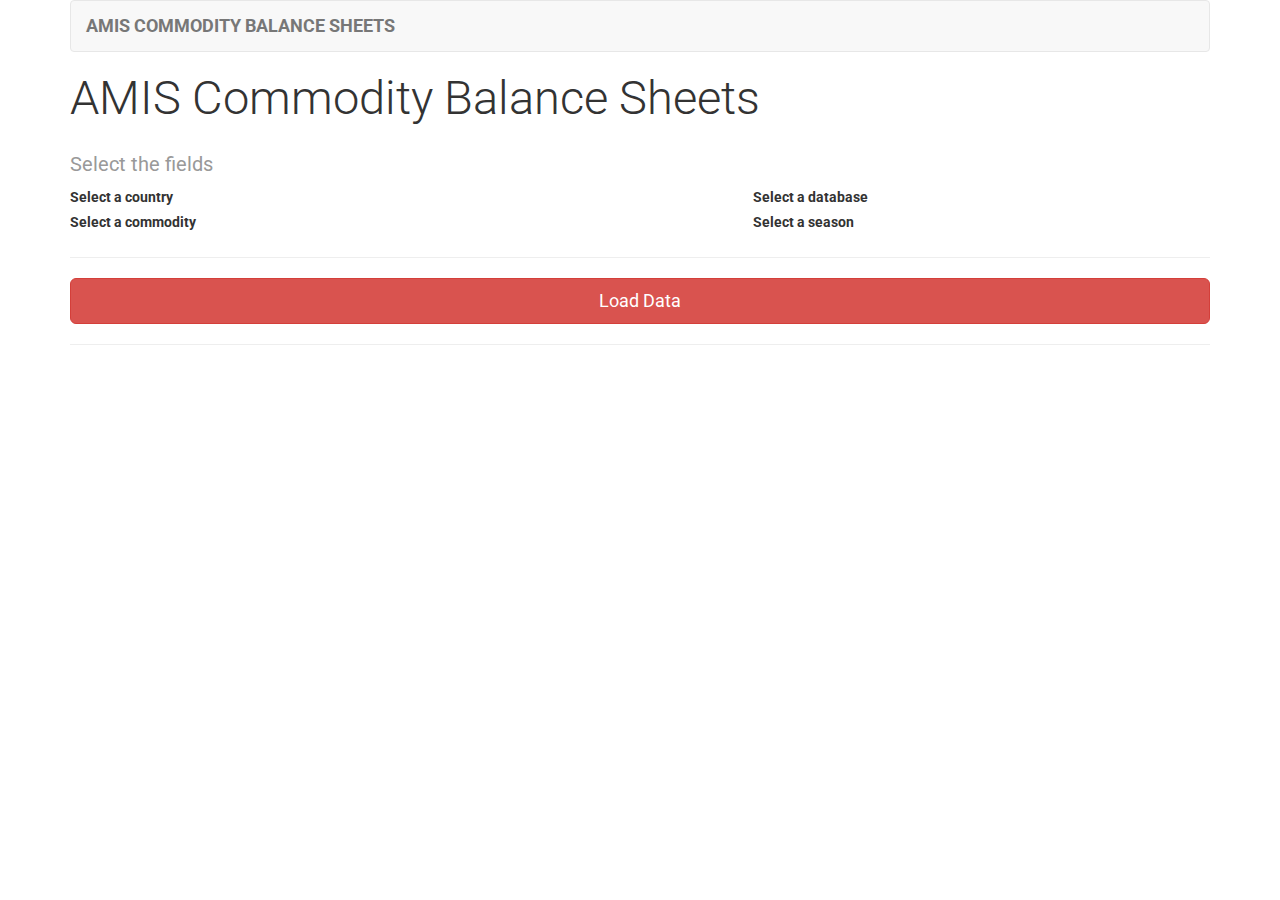
==== target/amis-cbsmonthly-1.0-SNAPSHOT/index.html @ e7f6c141 "Finished Paddy Form" ====
<!DOCTYPE html>
<html>
    <head lang="en">
        <meta charset="UTF-8">
        <title>AMIS Commodity BalanceSheet</title>
        <meta charset="utf-8">
        <meta name="viewport" content="width=device-width, initial-scale=1.0">
        <meta name="description" content="AMIS CBS - Administration">
        <meta name="author" content="Fabrizio Castelli <fabrizio.castelli[at]fao.org>">

        <!-- Bootstrap  -->
        <link rel="stylesheet" href="css/bootstrap.3.1.1.css">

        <!-- JQwidgets  -->
        <link rel="stylesheet" href='http://fenixapps.fao.org/repository/js/jqwidgets/3.2.2/styles/jqx.base.css'/>

        <!-- nprogress -->
        <link rel="stylesheet" href="css/nprogress.css">

        <!-- IngniteUI -->
        <link rel="stylesheet" href="css/infragistics.css">
        <link rel="stylesheet" href="css/infragistics.theme.css">

        <!-- Balance Sheet -->
        <link rel="stylesheet" href="css/balanceSheet.css">
        <link rel="stylesheet" href="css/balance-sass.css">


        <!-- Sidebar -->
        <link rel="stylesheet" href="css/sidebar.css">

        <!-- Chosen -->
        <link rel="stylesheet" href="css/select2.css">

        <!-- Google fonts -->
        <link href='http://fonts.googleapis.com/css?family=Roboto:400,700,300|Roboto+Condensed:400,700,300' rel='stylesheet' type='text/css'>

    </head>

    <body>
        <div class="container">
            <nav class="navbar navbar-default" role="navigation">
                <div class="container-fluid">
                    <!-- Brand and toggle get grouped for better mobile display -->
                    <div class="navbar-header">
                        <button type="button" class="navbar-toggle" data-toggle="collapse" data-target="#bs-example-navbar-collapse-1">
                            <span class="sr-only">Toggle navigation</span>
                            <span class="icon-bar"></span>
                            <span class="icon-bar"></span>
                            <span class="icon-bar"></span>
                        </button>
                        <a class="navbar-brand" href="#">AMIS COMMODITY BALANCE SHEETS</a>
                    </div>
                    <!-- Collect the nav links, forms, and other content for toggling -->
                    <div class="collapse navbar-collapse" id="bs-example-navbar-collapse-1">
                    </div>
                    <!-- /.navbar-collapse -->
                </div>
                <!-- /.container-fluid -->
            </nav>

            <h1>AMIS Commodity Balance Sheets</h1>
            <h2><small>Select the fields</small></h2>
            <div id="get"></div>
            <div id="myDiv"></div>

            <div class="row">
                <div class="col-lg-6" id="cbs-search-form-country">
                    <label for="cbs-search-form-country" class="control-label">Select a country</label>
                    <div id="selectionCountryBox"></div>
                </div>
                <div class="col-lg-5 col-lg-offset-1" id="cbs-search-form-database">
                    <label for="cbs-search-form-database" class="control-label">Select a database</label>
                    <div id="jqxradiobuttonCBS">
                        <div id="labelCBS"></div>
                    </div>
                    <div id="jqxradiobuttonNationalDB">
                        <div id="labelNatDB"></div>
                    </div>
                </div>
            </div>

            <div class="row">
                <div class="col-lg-6"  id="cbs-search-form-commodity">
                    <label for="cbs-search-form-commodity" class="control-label">Select a commodity</label>
                    <div id="selectionCommodity"></div>
                </div>
                <div class="col-lg-5 col-lg-offset-1" id="cbs-search-form-year">
                    <label for="cbs-search-form-year" class="control-label">Select a season</label>
                    <div id="selectionYear"></div>
                </div>
            </div>
            <hr>

            <div class="row">
                <div class="col-lg-12">
                    <button id="loadData" type="button" class="btn btn-danger btn-lg btn-block">Load Data</button>
                </div>
            </div>

            <hr>
            <br>
            <div class="row" id="selector">
                <div class="row">
                </div>
            </div>

            <div class="row">
                <div class="col-lg-10 col-lg-offset-1 amis-box" id="box">
                    <div  id="options"></div>
                    <div id="pivotGrid"></div>
                </div>
            </div>
        </div>
        <!--
           <div class="row">
               <div class="col-lg-3" id="optionGridContainer">
                   <label for="optionGridContainer" class="control-label">
                       <button type="button" class="btn btn-danger" id="exportButton">Export excel Format</button>
                   </label>

                   <div id="optionPivotGrid"></div>
               </div>
           </div>
           <div id="detailsView"></div>
           </div>
           -->
        <br><br>
        <div class="row">
            <div class="">
            </div>
        </div>
        <script data-main="js/main" src="js/scripts/libs/require.js"></script>

    </body>
</html>
---- target/amis-cbsmonthly-1.0-SNAPSHOT/css/nprogress.css ----
/* Make clicks pass-through */
#nprogress {
  pointer-events: none;
}

#nprogress .bar {
  background: #29d;

  position: fixed;
  z-index: 1031;
  top: 0;
  left: 0;

  width: 100%;
  height: 2px;
}

/* Fancy blur effect */
#nprogress .peg {
  display: block;
  position: absolute;
  right: 0px;
  width: 100px;
  height: 100%;
  box-shadow: 0 0 10px #29d, 0 0 5px #29d;
  opacity: 1.0;

  -webkit-transform: rotate(3deg) translate(0px, -4px);
      -ms-transform: rotate(3deg) translate(0px, -4px);
          transform: rotate(3deg) translate(0px, -4px);
}

/* Remove these to get rid of the spinner */
#nprogress .spinner {
  display: block;
  position: fixed;
  z-index: 1031;
  top: 15px;
  right: 15px;
}

#nprogress .spinner-icon {
  width: 18px;
  height: 18px;
  box-sizing: border-box;

  border: solid 2px transparent;
  border-top-color: #29d;
  border-left-color: #29d;
  border-radius: 50%;

  -webkit-animation: nprogress-spinner 400ms linear infinite;
          animation: nprogress-spinner 400ms linear infinite;
}

@-webkit-keyframes nprogress-spinner {
  0%   { -webkit-transform: rotate(0deg); }
  100% { -webkit-transform: rotate(360deg); }
}
@keyframes nprogress-spinner {
  0%   { transform: rotate(0deg); }
  100% { transform: rotate(360deg); }
}
---- target/amis-cbsmonthly-1.0-SNAPSHOT/css/infragistics.css ----
.ui-button {
    nowhitespace:afterproperty;
    position:relative;
    margin-right:.1em;
    text-decoration:none!important;
    cursor:pointer;
    text-align:center;
    zoom:1;
    overflow:visible;
    display:inline;
    padding:0;
}

.ui-button span {
    -moz-border-radius:3px;
    nowhitespace:afterproperty;
    -webkit-border-radius:3px;
    border-radius:3px;
}

input.ui-button {
    font-weight:400;
    line-height:1.2;
    -moz-border-radius:3px;
    -webkit-border-radius:3px;
    border-radius:3px;
    outline:0;
    padding:3px 12px;
}

.ui-button .ui-button-text {
    display:block;
    line-height:1.2;
    font-weight:400;
}

.ui-button-text-only .ui-button-text {
    padding:5px 12px;
}

.ui-button-icon-only .ui-button-text,.ui-button-icons-only .ui-button-text {
    text-indent:-9999999px;
    padding:3px 5px 5px;
}

.ui-button-text-icon-secondary .ui-button-text {
    padding:3px 25px 5px 12px;
}

.ui-button-text-icons .ui-button-text {
    padding:3px 25px 5px;
}

.ui-button .ui-icon {
    border:0 none;
}

.ui-button-icon-only .ui-icon,.ui-button-text-icon-primary .ui-icon,.ui-button-text-icon-secondary .ui-icon,.ui-button-text-icons .ui-icon,.ui-button-icons-only .ui-icon {
    position:absolute;
    top:50%;
    margin-top:-8px;
    margin-left:6px;
}

.ui-button-icon-only .ui-icon {
    left:50%;
    margin-left:-8px;
}

.ui-buttonset .ui-button {
    margin-left:0;
    margin-right:-.3em;
}

.ui-buttonset,.ui-buttonset span {
    -moz-border-radius:0!important;
    -webkit-border-radius:0!important;
    border-radius:0!important;
}

.ui-corner-left .ui-button-text {
    -moz-border-radius-topleft:4px!important;
    -webkit-border-top-left-radius:4px!important;
    border-top-left-radius:4px!important;
    -moz-border-radius-bottomleft:4px!important;
    -webkit-border-bottom-left-radius:4px!important;
    border-bottom-left-radius:4px!important;
}

.ui-corner-right .ui-button-text {
    -moz-border-radius-topright:4px!important;
    -webkit-border-top-right-radius:4px!important;
    border-top-right-radius:4px!important;
    -moz-border-radius-bottomright:4px!important;
    -webkit-border-bottom-right-radius:4px!important;
    border-bottom-right-radius:4px!important;
}

.ui-buttonset .ui-state-active .ui-button-text {
    cursor:default;
    -moz-box-shadow:none!important;
    -webkit-box-shadow:none!important;
    box-shadow:none!important;
}

button.ui-button::-moz-focus-inner {
    border:0;
    padding:0;
}

.ui-igprogressbar .ui-igprogressbar-range {
    position:absolute;
    z-index:1;
    font-size:.7em;
    display:block;
    border:0;
    background-position:0 0;
    background-color:lightgray;
}

.ui-igslider .ui-igslider-handle {
    position:absolute;
    z-index:2;
    width:1.2em;
    height:1.2em;
    cursor:default;
}

.ui-igslider .ui-igslider-range {
    position:absolute;
    z-index:1;
    font-size:.7em;
    display:block;
    border:0;
    background-position:0 0;
}

.ui-igslider-horizontal .ui-igslider-handle {
    top:-5px;
    margin-left:-.6em;
}

.ui-igslider-horizontal .ui-igslider-range-max {
    right:0;
}

.ui-igslider-vertical .ui-igslider-handle {
    left:-.3em;
    margin-left:0;
    margin-bottom:-.6em;
}

.ui-igslider-vertical .ui-igslider-range-min {
    bottom:0;
}

.ui-igslider-vertical .ui-igslider-range-max {
    top:0;
}

.ui-igslider .ui-igslider-progress {
    background-color:red;
}

.ui-igslider .ui-igslider-bookmark {
    cursor:pointer;
    width:11px;
    height:11px;
    position:absolute;
    z-index:2;
    top:.15em;
    background:0;
    border:none!important;
}

.ui-igslider .ui-igslider-bookmark.ui-state-default {
    background:url(images/igVideoPlayer/igVPBookmarkSprite.png) no-repeat 0 0;
}

.ui-igslider .ui-igslider-bookmark.ui-state-hover {
    background:url(images/igVideoPlayer/igVPBookmarkSprite.png) no-repeat 0 -19px;
}

.ui-igslider .ui-igslider-bookmark.ui-state-active {
    background:url(images/igVideoPlayer/igVPBookmarkSprite.png) no-repeat 0 -18px;
}

.ui-igslider .ui-igslider-bookmark-disabled {
    cursor:default;
    height:.2em;
    position:absolute;
    width:.2em;
    z-index:2;
    top:.3em;
}

.ui-igslider .ui-igslider-bookmark-tooltip {
    cursor:default;
    position:absolute;
    width:5.5em;
    z-index:10;
    overflow:hidden;
}

.ui-igbrowsebutton {
    font-weight:700;
    font-size:1.3em;
    font-family:Arial,Helvetica,sans-serif;
    text-align:center;
    background:#f2f2f2;
    color:#36c;
    border:1px solid #ccc;
    cursor:pointer!important;
    padding:1px;
}

.ui-igbrowsebutton-filepicker {
    position:absolute;
    width:220px;
    height:30px;
    fontsize:14px;
    opacity:0;
    cursor:pointer;
    display:none;
    zindex:2147483583;
    filter:alpha(opacity=0);
    margin:-5px 0 0 -175px;
    padding:0;
}

.ui-igbutton {
    cursor:pointer;
    display:inline-block;
    margin-right:.1em;
    overflow:visible;
    position:relative;
    text-align:center;
    text-decoration:none!important;
    padding:0;
}

.ui-igbutton-icon {
    height:16px;
    width:16px;
}

.ui-igplayer-tooltip {
    position:absolute;
    z-index:10000;
}

.ui-igplayer-tooltip .ui-widget-content {
    overflow:hidden;
    font-size:11px;
    color:#333;
    font-weight:400;
    background-color:0;
    background-image:0;
    background:0;
    border:1px solid #B1B1B1;
    -moz-box-shadow:0 0 10px #000;
    -webkit-box-shadow:0 0 10px #000;
    box-shadow:0 0 10px #000;
    padding:4px;
}

.ui-igplayer-tooltip ui-igtooltip-arrow-top {
    z-index:10000;
    background:transparent url(images/igTooltip/igTooltipArrowTop.png) no-repeat 100% 100%;
    width:14px;
    height:7px;
    position:relative;
    left:50%;
    top:-1px;
    margin-left:-7px;
}

.ui-igplayer-tooltip ui-igtooltip-arrow-left {
    z-index:10000;
    background:transparent url(images/igTooltip/igTooltipArrowLeft.png) no-repeat 100% 100%;
    width:7px;
    height:14px;
    position:relative;
    top:50%;
    left:-1px;
    margin-top:7px;
}

.ui-igplayer-tooltip ui-igtooltip-arrow-right {
    z-index:10000;
    background:transparent url(images/igTooltip/igTooltipArrowRight.png) no-repeat 100% 100%;
    width:7px;
    height:14px;
    position:relative;
    top:50%;
    left:-1px;
    margin-top:7px;
}

.ui-igplayer-tooltip ui-igtooltip-arrow-bottom {
    z-index:10000;
    background:transparent url(images/igTooltip/igTooltipArrowBottom.png) no-repeat 100% 100%;
    width:14px;
    height:7px;
    position:relative;
    left:50%;
    top:-1px;
    margin-left:-7px;
}

.ui-igloadingmsg {
    position:absolute;
    z-index:20000;
    background-image:url(images/igLoadingSmall.gif);
    width:64px;
    height:64px;
}

.ui-iggrid-indicatorcontainer {
    display:inline;
    margin-top:.25em;
}

.ui-igcheckbox-normal {
    display:inline-block;
    _display:inline;
    overflow:hidden;
    width:16px;
    height:16px;
}

.ui-igcheckbox-normal-off {
    background:none!important;
    width:1.6em;
    height:1.6em;
}

.ui-igcheckbox-normal-on {
    text-indent:0;
    position:relative;
    top:50%;
    left:50%;
    margin-top:-8px;
    margin-left:-8px;
}

.ui-igcheckbox-small {
    display:inline-block;
    width:13px;
    height:13px;
    overflow:hidden;
}

.ui-igcheckbox-small-on {
    margin-left:-1px;
    margin-right:-2px;
    margin-top:-2px;
    text-indent:0;
}

.ui-igcheckbox-verysmall {
    display:inline-block;
    width:10px;
    height:10px;
    overflow:hidden;
}

.ui-igcheckbox-verysmall-on {
    margin-left:-3px;
    margin-right:-3px;
    margin-top:-3px;
    text-indent:0;
}

.ui-igcheckbox-large {
    display:inline-block;
    width:20px;
    height:20px;
    font-size:1px;
    overflow:hidden;
}

.ui-igcheckbox-large-on {
    margin-left:2px;
    margin-right:2px;
    margin-top:2px;
    text-indent:0;
}

.ui-visible-desktop {
    display:inherit!important;
}


.ui-igvalidator,.ui-widget .ui-igvalidator {
    font-size:.8em;
    white-space:nowrap;
    padding:3px;
}

.ui-igvalidator-icon,.ui-widget-content .ui-igvalidator-icon,.ui-widget .ui-igvalidator-icon {
    display:inline-block;
    border:0;
    position:absolute;
}

.ui-igvalidator-target,.ui-dialog .ui-igvalidator-target {
    border-color:#d05050;
}

.ui-igcombo .ui-icon {
    float:none;
}

.ui-igcombo-field,.ui-igcombo .ui-igcombo-field {
    left:auto!important;
    top:auto!important;
    border:0;
    outline:0;
    margin:0!important;
    padding:1px 2px;
}

.ui-igcombo-nulltext {
    color:#999;
}

.ui-igcombo-button {
    display:inline-block;
    cursor:pointer;
    overflow:hidden;
}

.ui-igcombo .ui-igcombo-button-rtl,.ui-widget-content .ui-igcombo-button-rtl,.ui-igcombo-button-rtl {
    border-width:0 1px 0 0;
}

.ui-igcombo-clear,.ui-widget-content .ui-igcombo-clear,.ui-igcombo .ui-igcombo-clear {
    display:inline-block;
    cursor:pointer;
    background:0;
    overflow:hidden;
    border:0;
}

.ui-igcombo-list,.ui-igcombo .ui-igcombo-list {
    z-index:100000;
    font-size:.95em;
    background-image:none;
}

.ui-igcombo-listitemholder,.ui-igcombo-list .ui-igcombo-listitemholder {
    border:0;
    background:0;
    margin:0;
    padding:0;
}

.ui-igcombo-listitem,.ui-igcombo-list .ui-igcombo-listitem {
    list-style-type:none;
    overflow:hidden;
    white-space:nowrap;
    border:0;
    background-image:none;
    float:left;
    cursor:default;
    position:relative;
    outline:0;
    margin:0;
    padding:0 .2em;
}

.ui-igcombo-checkbox {
    position:absolute;
    cursor:pointer;
}

.ui-igcombo-listitemtextwithcheckbox {
    display:block;
    position:relative;
}

.ui-igcombo-waitfiltering {
    opacity:.5;
    filter:alpha(opacity=50);
}

.ui-igcombo-waitfiltering input {
    background:#d8d8d8;
}

.touch .ui-iggrid .ui-igcombo-clear,.touch .ui-iggrid .ui-widget-content .ui-igcombo-clear,.touch .ui-iggrid .ui-igcombo .ui-igcombo-clear,.touch .ui-iggrid .ui-igcombo-button,.touch .ui-iggrid .ui-igedit .ui-igedit-button {
    width:2em;
}

.touch .ui-iggrid .ui-igcombo-buttonicon,.touch .ui-iggrid .ui-igcombo-clearicon {
    left:.5em;
    position:relative;
}

.touch .ui-iggrid .ui-igcombo-listitem {
    height:2.4em!important;
    font-size:1.4em;
    line-height:2.4em!important;
}

.ui-igedit,.ui-widget .ui-igedit {
    background:#fff;
    font-size:1em;
}

.ui-igedit-container {
    overflow:hidden;
    padding:0!important;
}

.ui-igedit-field,.ui-widget .ui-igedit-field {
    outline:0;
    font-size:1em;
    background-color:#fff;
    color:#333;
    text-shadow:none;
    padding:1px 2px;
}

.ui-igedit .ui-igedit-field {
    border:0 none;
    float:left!important;
    margin:0!important;
}

.ui-igedit .ui-igedit_rtl {
    float:right!important;
}

.ui-igedit-textarea {
    resize:none;
    overflow:auto;
}

.ui-igedit-negative,.ui-widget .ui-igedit-negative {
    color:#e00000;
}

.ui-igedit-nullvalue,.ui-widget .ui-igedit-nullvalue {
    color:#999;
    text-shadow:none;
}

.ui-igedit .ui-igedit-button {
    float:right!important;
    display:inline-block;
    width:16px;
    border-width:0 0 0 1px !important;
}

.ui-igedit .ui-igedit-button-rtl {
    float:left!important;
    border-width:0 1px 0 0 !important;
}

.ui-igedit .ui-igedit-buttonimage,.ui-widget .ui-igedit-buttonimage {
    border:0!important;
    background-color:transparent;
    margin-top:2px;
    display:block;
}

.ui-igedit-buttonclear,.ui-igedit .ui-igedit-buttonclear {
    background:0;
    border:0 none!important;
}

.ui-igedit-dropdown {
    z-index:100000;
}

.ui-igedit-listitem,.ui-widget .ui-igedit-listitem {
    font-size:.95em;
    background-image:none;
    padding-left:2px;
    cursor:default;
    border-width:0;
}

.ui-igedit-listitemcolumnborder,.ui-widget .ui-igedit-listitemcolumnborder {
    border-right-width:1px;
}

.ui-iggrid {
    background-image:none;
    border-width:0;
}

.ui-iggrid .ui-helper-reset {
    line-height:1.4;
    border:0 none;
}

.ui-iggrid-table {
    table-layout:fixed;
    width:100%;
    border-collapse:separate;
}

.ui-iggrid-headertable {
    table-layout:fixed;
    width:100%;
    white-space:normal;
    border-collapse:separate;
}

.ui-iggrid table th,.ui-iggrid table td {
    overflow:hidden;
    text-overflow:ellipsis;
    vertical-align:middle;
}

.ui-widget-content.ui-iggrid-filterddlist,.ui-widget-content.ui-iggrid-hiding-dropdown-list,.ui-widget-content.ui-iggrid-columnmoving-dropdown-list,.ui-widget-content.ui-iggrid-featurechooser-list,.ui-iggrid-summaries-dropdown-listcontainer {
    border:0;
    list-style-type:none;
    margin:0;
    padding:0;
}

.ui-iggrid .ui-iggrid-headercaption,.ui-iggrid .ui-iggrid-footer,.ui-iggrid .ui-iggrid-toolbar {
    text-align:center;
    cursor:default;
    padding:.6em .4em;
}

.ui-iggrid th.ui-state-default,.ui-iggrid th.ui-state-hover,.ui-iggrid th.ui-state-active,.ui-iggrid th.ui-state-default a,.ui-iggrid th.ui-state-hover a,.ui-iggrid th.ui-state-active a {
    font-weight:400;
    text-align:left;
}

.ui-iggrid .ui-ig-altrecord {
    background-color:rgba(153,153,153,0.2);
}

.ui-iggrid .ui-iggrid-footer,.ui-iggrid .ui-iggrid-toolbar {
    font-weight:400;
    text-align:left;
    display:block;
}

.ui-iggrid th,.ui-iggrid th.ui-state-default,.ui-iggrid th.ui-state-hover,.ui-iggrid th.ui-state-active {
    text-align:left;
    white-space:nowrap;
}

.ui-iggrid table tbody td,.ui-iggrid .ui-iggrid-header,.ui-iggrid table th {
    padding:4px;
}

.ui-iggrid td.ui-state-default,.ui-iggrid td.ui-state-highlight,.ui-iggrid td.ui-state-hover {
    font-weight:400;
    border-width:1px;
}

.ui-iggrid .ui-iggrid-paging div,.ui-iggrid .ui-iggrid-paging span,.ui-iggrid .ui-iggrid-paging li,.ui-iggrid .ui-iggrid-paging input,.ui-iggrid .ui-iggrid-results span,.ui-iggrid .ui-iggrid-results input {
    float:left;
    line-height:1.4em;
    padding:0 .3em;
}

.ui-iggrid th .ui-iggrid-indicatorcontainer a {
    float:right;
    display:block;
}

.no-boxsizing .ui-iggrid-indicatorcontainer a {
    max-width:16px;
}

.ui-iggrid .ui-iggrid-paging-item {
    position:relative;
    height:1.4em;
}

.ui-iggrid .ui-iggrid-paging-item span.ui-icon {
    margin-top:-8px;
    position:absolute;
    top:50%;
}

.ui-iggrid .ui-iggrid-pager * {
    -webkit-box-sizing:content-box;
    -moz-box-sizing:content-box;
    box-sizing:content-box;
}

.ui-iggrid-firstpage .ui-icon,.ui-iggrid-prevpage .ui-icon {
    left:3px;
}

.ui-iggrid .ui-iggrid-paging .ui-iggrid-firstpage,.ui-iggrid .ui-iggrid-paging .ui-iggrid-prevpage {
    padding-left:20px;
}

.ui-iggrid .ui-iggrid-paging .ui-iggrid-nextpage,.ui-iggrid .ui-iggrid-paging .ui-iggrid-lastpage {
    padding-right:20px;
}

.ui-iggrid-pagelist {
    padding:0 6px;
}

.ui-iggrid-pagelist li {
    margin:0 .1em;
}

.ui-iggrid th .ui-iggrid-filterbutton,.ui-iggrid .ui-iggrid-filterbuttonright {
    float:right;
    margin:0;
}

.ui-iggrid-filtercell {
    white-space:nowrap;
    padding:4px 0;
}

.ui-iggrid-scrolldiv {
    border-top:none!important;
    position:relative;
    min-height:0;
    background-color:#F3F3F3;
    border-bottom:1px solid #DCDCDC;
    z-index:1;
}

.ui-iggrid-scrolldiv tbody {
    border:none!important;
}

.ui-iggrid-colheaderasc .ui-iggrid-headertext,.ui-iggrid-colheaderdesc .ui-iggrid-headertext,.ui-iggrid-headercell-featureenabled .ui-iggrid-headertext {
    width:calc(100%-18px)!important;
    display:block;
    text-overflow:ellipsis;
    overflow:hidden;
    white-space:nowrap;
    float:left;
    line-height:1.6;
}

.ui-iggrid-headercell-featureenabled.ui-iggrid-colheaderasc .ui-iggrid-headertext,.ui-iggrid-headercell-featureenabled.ui-iggrid-colheaderdesc .ui-iggrid-headertext {
    width:calc(100%-34px)!important;
}

.touch .ui-iggrid-colheaderasc .ui-iggrid-headertext,.touch .ui-iggrid-colheaderdesc .ui-iggrid-headertext,.touch .ui-iggrid-headercell-featureenabled .ui-iggrid-headertext {
    width:calc(100%-1.8em)!important;
    line-height:1.8em;
}

.touch .ui-iggrid-headercell-featureenabled.ui-iggrid-colheaderasc .ui-iggrid-headertext,.touch .ui-iggrid-headercell-featureenabled.ui-iggrid-colheaderdesc .ui-iggrid-headertext {
    width:calc(100%-44px)!important;
}

.touch .ui-iggrid-colindicator-asc,.touch .ui-iggrid-colindicator-desc {
    margin-top:.4em;
}

.ui-iggrid-layout-helper>tbody>tr>td {
    background:none transparent!important;
    vertical-align:top;
    padding:0!important;
}

.ui-iggrid .ui-igedit-fieldincontainer,.ui-iggrid .ui-igedit-button {
    height:1.4em;
}

.ui-iggrid .ui-igedit-button,.ui-iggrid-filtercell .ui-iggrid-indicatorcontainer a {
    float:left;
    position:relative;
    height:1.4em;
}

.ui-iggrid .ui-igedit-buttonimage,.ui-iggrid-filtercell .ui-iggrid-filterbutton {
    position:absolute;
    top:50%;
    left:50%;
    margin-top:-8px!important;
    margin-left:-8px!important;
}

.ui-igedit-dropdown .ui-igedit-listitem {
    font-size:1.1em!important;
    text-shadow:none;
}

.ui-iggrid .ui-iggrid-filtercell {
    font-size:1em;
    font-weight:400;
}

.ui-iggrid .ui-iggrid-filtercell .ui-igedit {
    width:100%!important;
    height:1.6em;
    -webkit-box-sizing:border-box;
    -moz-box-sizing:border-box;
    box-sizing:border-box;
    overflow:hidden;
    border-radius:0;
    -moz-background-clip:padding;
    -webkit-background-clip:padding-box;
    background-clip:padding-box;
}

.ui-iggrid .ui-iggrid-filtercell .ui-iggrid-filtereditor {
    -webkit-box-sizing:border-box;
    -moz-box-sizing:border-box;
    box-sizing:border-box;
    line-height:1.4em;
    width:100%!important;
    padding:0 0 0 1.8em !important;
}

.ui-iggrid .ui-iggrid-filtercell .ui-igedit:first-child input {
    padding:.3em;
}

.ui-iggrid-filtercell .ui-iggrid-indicatorcontainer a:before {
    color:#DCDCDC;
    content:"|";
    text-shadow:none;
    width:1.4em;
    margin:0 0 0 1.4em;
}

.ui-iggrid .ui-iggrid-filtercell .ui-igedit-button+.ui-iggrid-filtereditor {
    padding-right:1.6em!important;
    margin-right:-1.6em!important;
}

.ui-iggrid-rtl .ui-iggrid-filtercell .ui-iggrid-filtereditor,.ui-iggrid-filtercell .ui-igedit:first-child .ui-iggrid-filtereditor {
    text-align:right!important;
    padding:0 1.8em 0 0 !important;
}

.ui-iggrid-rtl .ui-iggrid-filtercell .ui-iggrid-indicatorcontainer a,.ui-iggrid-filtercell .ui-igedit+.ui-iggrid-indicatorcontainer a {
    margin:0 0 0 -1.4em !important;
}

.ui-iggrid-rtl .ui-iggrid-filtercell .ui-iggrid-indicatorcontainer a:before,.ui-iggrid-filtercell .ui-igedit+.ui-iggrid-indicatorcontainer a:before {
    margin-right:1.4em;
    margin-left:0;
    text-align:right;
}

.ui-iggrid-rtl .ui-iggrid-filtercell .ui-igedit-container .ui-igedit-button+.ui-igedit-field {
    margin-left:-1.4em!important;
    margin-right:0!important;
}

.ui-iggrid-filtercell .ui-igedit-container .ui-igedit-button:first-child {
    width:1.4em!important;
    height:1.6em!important;
    -webkit-box-sizing:border-box;
    -moz-box-sizing:border-box;
    box-sizing:border-box;
}

.no-boxsizing .ui-iggrid-filtercell .ui-igedit-container .ui-igedit-button+.ui-igedit-field,.ie7 .ui-iggrid-filtercell .ui-igedit-container .ui-igedit-button+.ui-igedit-field {
    margin-right:-5.2em!important;
}

.no-boxsizing .ui-iggrid-pagedropdowncontainer .ui-igedit-field,.no-boxsizing .ui-iggrid-pagesizedropdown .ui-igedit-field,.ie7 .ui-iggrid-pagedropdowncontainer .ui-igedit-field,.ie7 .ui-iggrid-pagesizedropdown .ui-igedit-field {
    margin-right:-2em!important;
    padding-top:0!important;
    padding-bottom:0!important;
}

.ie7 .ui-iggrid-filtercell .ui-iggrid-indicatorcontainer a,.no-boxsizing .ui-iggrid-filtercell .ui-iggrid-indicatorcontainer a {
    left:.7em;
}

.ui-iggrid-filterddlistitemadvanced {
    overflow:hidden;
    padding:7px 0;
}

.ui-iggrid-blockarea {
    z-index:9999;
}

.ui-iggrid-dialog {
    z-index:20001;
}

.ui-iggrid-filterdialogaddconditionlist {
    display:inline;
    padding:0 5px;
}

.ui-iggrid-filterdialogaddcondition {
    padding-top:5px;
    padding-bottom:10px;
}

.ui-iggrid-filtertable {
    margin-top:8px;
}

.ui-iggrid-filtertable td {
    background-color:transparent!important;
    border:none!important;
    vertical-align:top;
    padding:2px 4px 2px 0;
}

.ui-iggrid-filterrow {
    background-color:#CCC;
    background-image:none;
}

.ui-iggrid td.ui-iggrid-filtercell {
    border:0 none;
    border-top:0;
    height:1.6em;
    margin:0;
    padding:0;
}

.ui-iggrid-filtercell input {
    border-top:1px solid #FFF;
    border-bottom:1px solid #FFF;
    margin:0;
    padding:0;
}

.ui-iggrid-filterdialogclearall {
    text-decoration:underline;
    background:0;
    border:0;
    font-size:13px;
    color:inherit;
}

.ui-iggrid .ui-iggrid-pagesizedropdown.ui-state-default,.ui-iggrid .ui-iggrid-pagedropdowncontainer.ui-state-default {
    background:#fff none;
}

.ui-iggrid .ui-igedit .ui-igedit-field {
    background:#fff none;
    -webkit-box-sizing:border-box;
    -moz-box-sizing:border-box;
    box-sizing:border-box;
}

.ui-iggrid .ui-igedit-list .ui-igedit-listitem {
    font-size:1em;
    line-height:1.4em;
}

.ui-iggrid .ui-igedit-field {
    padding:0 0 0 2px !important;
}

.touch .ui-iggrid-results .ui-igedit-container,.touch .ui-iggrid-pagedropdowncontainer .ui-igedit-container {
    width:5em!important;
}

.touch .ui-iggrid-pager .ui-igedit-container .ui-igedit-field,.touch .ui-iggrid-results .ui-igedit-container .ui-igedit-field,.touch .ui-iggrid-pager .ui-igedit-container .ui-igedit-button,.touch .ui-iggrid-results .ui-igedit-container .ui-igedit-button {
    height:1.4em!important;
    -webkit-box-sizing:border-box;
    -moz-box-sizing:border-box;
    box-sizing:border-box;
}

.touch .ui-iggrid-pager .ui-igedit-container .ui-igedit-field,.touch .ui-iggrid-results .ui-igedit-container .ui-igedit-field {
    width:3.6em!important;
}

.touch .ui-iggrid-pager .ui-igedit-container .ui-igedit-button,.touch .ui-iggrid-results .ui-igedit-container .ui-igedit-button {
    width:1.4em!important;
    padding:0!important;
}

.ui-iggrid-filterbutton {
    background:url(images/igGrid/filter-icons-333333.png) no-repeat -32px 0!important;
    border:1px solid transparent;
}

.ui-iggrid th .ui-iggrid-filterbutton,.ui-iggrid-filterbuttonright {
    background:url(images/igGrid/filter-icons-FFFFFF.png) no-repeat -32px 0!important;
}

.ui-iggrid-filtericon {
    display:block;
    width:16px;
    height:16px;
}

.ui-iggrid-filtericonstartswith {
    background:url(images/igGrid/filter-icons-333333.png) no-repeat -112px 0;
}

.ui-iggrid-filtericondoesnotstartwith {
    background:url(images/igGrid/filter-icons-333333.png) no-repeat -128px 0;
}

.ui-iggrid-filtericonendswith {
    background:url(images/igGrid/filter-icons-333333.png) no-repeat -144px 0;
}

.ui-iggrid-filtericondoesnotendwith {
    background:url(images/igGrid/filter-icons-333333.png) no-repeat -160px 0;
}

.ui-iggrid-filtericoncontains {
    background:url(images/igGrid/filter-icons-333333.png) no-repeat -176px 0;
}

.ui-iggrid-filtericondoesnotcontain {
    background:url(images/igGrid/filter-icons-333333.png) no-repeat -192px 0;
}

.ui-iggrid-filtericonequals {
    background:url(images/igGrid/filter-icons-333333.png) no-repeat -208px 0;
}

.ui-iggrid-filtericondoesnotequal {
    background:url(images/igGrid/filter-icons-333333.png) no-repeat -224px 0;
}

.ui-iggrid-filtericongreaterthanorequalto {
    background:url(images/igGrid/filter-icons-333333.png) no-repeat -240px 0;
}

.ui-iggrid-filtericonlessthanorequalto {
    background:url(images/igGrid/filter-icons-333333.png) no-repeat -256px 0;
}

.ui-iggrid-filtericongreaterthan {
    background:url(images/igGrid/filter-icons-333333.png) no-repeat -272px 0;
}

.ui-iggrid-filtericonlessthan {
    background:url(images/igGrid/filter-icons-333333.png) no-repeat -288px 0;
}

.ui-iggrid-filtericonlike {
    background:url(images/igGrid/filter-icons-333333.png) no-repeat -304px 0;
}

.ui-iggrid-filtericonnotlike {
    background:url(images/igGrid/filter-icons-333333.png) no-repeat -320px 0;
}

.ui-iggrid-filtericonmatch {
    background:url(images/igGrid/filter-icons-333333.png) no-repeat -336px 0;
}

.ui-iggrid-filtericondoesnotmatch {
    background:url(images/igGrid/filter-icons-333333.png) no-repeat -352px 0;
}

.ui-iggrid-filtericontoppercentile {
    background:url(images/igGrid/filter-icons-333333.png) no-repeat -368px 0;
}

.ui-iggrid-filtericonbottompercentile {
    background:url(images/igGrid/filter-icons-333333.png) no-repeat -384px 0;
}

.ui-iggrid-filtericontrue {
    background:url(images/igGrid/filter-icons-333333.png) no-repeat -48px 0;
}

.ui-iggrid-filtericonfalse {
    background:url(images/igGrid/filter-icons-333333.png) no-repeat -64px 0;
}

.ui-iggrid-filtericonafter,.ui-iggrid-filtericonbefore,.ui-iggrid-filtericontoday,.ui-iggrid-filtericonyesterday,.ui-iggrid-filtericonthismonth,.ui-iggrid-filtericonlastmonth,.ui-iggrid-filtericonnextmonth,.ui-iggrid-filtericonthisyear,.ui-iggrid-filtericonlastyear,.ui-iggrid-filtericonnextyear,.ui-iggrid-filtericonon,.ui-iggrid-filtericonnoton {
    background:url(images/igGrid/filter-icons-333333.png) no-repeat -400px 0;
}

.ui-icon.ui-iggrid-icon-summaries {
    background:url(images/igGrid/filter-icons-333333.png) no-repeat -416px 0;
}

.ui-icon.ui-iggrid-icon-groupby {
    background:url(images/igGrid/filter-icons-333333.png) no-repeat -464px 0;
}

.ui-icon.ui-iggrid-icon-hide {
    background:url(images/igGrid/filter-icons-333333.png) no-repeat -448px 0;
}

.ui-icon.ui-iggrid-icon-left {
    background:url(images/igGrid/filter-icons-333333.png) no-repeat -511px 0;
}

.ui-icon.ui-iggrid-icon-right {
    background:url(images/igGrid/filter-icons-333333.png) no-repeat -527px 0;
}

.ui-icon.ui-iggrid-icon-first {
    background:url(images/igGrid/filter-icons-333333.png) no-repeat -543px 0;
}

.ui-icon.ui-iggrid-icon-last {
    background:url(images/igGrid/filter-icons-333333.png) no-repeat -558px 0;
}

.ui-iggrid-featurechooser-list .ui-iggrid-featurechooser-li-iconcontainer,.no-svg .ui-iggrid-featurechooser-list .ui-iggrid-featurechooser-li-iconcontainer {
    background-image:url(images/igGrid/touch-icons.png);
    background-repeat:no-repeat;
    height:60px;
    width:60px;
    margin:0 auto;
}

.svg .ui-iggrid-featurechooser-list .ui-iggrid-featurechooser-li-iconcontainer {
    background-image:url(images/igGrid/touch-icons.svg);
}

.ui-iggrid-featurechooser-submenu {
    z-index:20000;
    background-color:#E5E5E5;
    border:1px solid #B1B1B1;
    -moz-box-shadow:0 0 10px grey;
    -webkit-box-shadow:0 0 10px grey;
    box-shadow:0 0 10px grey;
    padding:4px;
}

.ui-iggrid-featurechooser-submenuicon {
    height:15px;
    position:relative!important;
    margin:auto!important;
}

.ui-icon.ui-iggrid-icon-sort-z-a {
    background-position:-60px 0;
}

.ui-icon.ui-iggrid-icon-multiple-sorting {
    background-position:-120px 0;
}

.ui-icon.ui-icon.ui-iggrid-icon-summaries {
    background-position:-180px 0;
}

.ui-icon.ui-icon.ui-iggrid-icon-unfix {
    background-position:-300px 0;
}

.ui-icon.ui-icon.ui-iggrid-icon-groupby {
    background-position:-360px 0;
}

.ui-icon.ui-icon.ui-iggrid-icon-column-chooser {
    background-position:-420px 0;
}

.ui-icon.ui-icon.ui-iggrid-icon-resize {
    background-position:-480px 0;
}

.ui-icon.ui-icon.ui-iggrid-icon-move {
    background-position:-540px 0;
}

.ui-icon.ui-icon.ui-iggrid-icon-hide {
    background-position:-600px 0;
}

.ui-icon.ui-icon.ui-iggrid-icon-show {
    background-position:-660px 0;
}

.ui-icon.ui-icon.ui-iggrid-icon-advanced-filter {
    background-position:-720px 0;
}

.ui-iggrid-featurechooser-list-submenu {
    overflow:hidden;
    font-size:14px;
    line-height:26px;
    background-color:#FFF;
    background-image:none;
    min-width:60px;
    color:#333;
    font-weight:400;
    border:0;
    padding:4px;
}

.ui-iggrid-featurechooser-list-submenu li {
    margin-top:2px;
    cursor:pointer;
    font-weight:400;
}

.ui-iggrid-filterdd,.ui-iggrid-featurechooser-dropdown-dialog,.ui-iggrid-hiding-dropdown-dialog,.ui-iggrid-columnmoving-dropdown-dialog,.ui-iggrid-summaries-dialog,.ui-igpivot-filterdropdown,.ui-igpivot-metadatadropdown {
    box-shadow:0 0 5px #555;
    z-index:20000;
    padding:1px;
}

.ui-iggrid-filterddlist li,.ui-iggrid-hiding-dropdown-list li,.ui-iggrid-columnmoving-dropdown-list li,.ui-iggrid-summaries-dropdown-listcontainer li {
    position:relative;
    cursor:default;
    border:0;
    padding-right:25px;
    padding-left:25px;
    line-height:1.5em;
    margin-bottom:1px;
}

.ui-iggrid-filtericoncontainer,.ui-iggrid-columnmovingiconcontainer {
    margin-left:-22px;
    margin-top:-8px;
    position:absolute;
    top:50%;
}

.ui-iggrid-columnmovingiconcontainer .ui-icon {
    top:0;
    left:0;
}

.ui-iggrid-featurechooser-li-iconcontainer {
    position:relative!important;
}

.ui-iggrid-featurechooser-li-container {
    float:left;
    text-align:center;
    cursor:pointer;
    padding:0 5px;
}

.ui-iggrid-featurechooser-secondaryicon-container {
    margin-top:-9px;
    position:absolute;
    right:3px;
    top:50%;
}

.ui-iggrid-featurechoosericoncontainer .ui-icon,.ui-iggrid-featurechooser-secondaryicon-container .ui-icon {
    position:static;
}

.ui-iggrid-virtualrow td {
    padding:0 4px!important;
}

.ui-iggrid-resizing-handle {
    top:-100px;
    height:300px;
    background:transparent url(images/igGrid/blank.png) no-repeat 0 0;
    z-index:100;
}

.ui-iggrid-resizing-handle-cursor {
    cursor:e-resize;
}

.ui-iggrid-resize-line {
    width:1px;
    background-color:#000;
    position:absolute;
    z-index:2;
}

.ui-iggrid-expandbuttoncontainer,.ui-iggrid-expandbuttoncontainer-group-by {
    width:30px;
    height:2em;
    display:block;
    margin:0;
}

.ui-iggrid-expandbutton {
    width:16px;
    height:16px;
    float:left;
    margin:20%;
}

.ui-iggrid-expandbuttongb {
    width:16px;
    height:16px;
}

.ui-iggrid .ui-iggrid-tablebody td.ui-iggrid-nongrouprowemptycell {
    border-top-width:0;
    border-bottom-width:0;
}

.ui-iggrid .ui-iggrid-tablebody td.ui-iggrid-last-emptycell {
    border-bottom-width:1px;
}

.ui-iggrid-groupexpandcell {
    float:left!important;
}

.ui-iggrid-childarea-collapsed {
    padding-top:0!important;
    padding-bottom:0!important;
    border-width:0!important;
}

.ui-iggrid-childgridseparator {
    clear:both;
    display:block;
    height:0;
    border-top:1px dotted #000;
    border-bottom:1px dotted #FFF;
    opacity:.3;
    filter:alpha(opacity=30);
    margin:1.4em 0;
}

.ui-tooltip,.ui-iggrid .ui-tooltip {
    background:none #fff;
    box-shadow:0 0 5px #AAA;
    z-index:9999;
    border-width:1px;
    padding:8px;
}

.ui-iggrid-columnmoving-dragtop {
    background:url(images/igGrid/filter-icons-333333.png) no-repeat -80px 4px;
}

.ui-iggrid-columnmoving-dragbottom {
    background:url(images/igGrid/filter-icons-333333.png) no-repeat -96px -4px;
}

.ui-iggrid-moving-indicator {
    cursor:pointer;
    display:block;
    float:right;
    font-family:"Segoe UI",Arial,sans-serif;
    font-size:10px;
    height:16px;
    line-height:20px;
    text-align:center;
    width:16px;
    background:url(images/igGrid/filter-icons-FFFFFF.png) no-repeat -574px -2px;
}

.ui-iggrid th .ui-iggrid-summaries-header-icon.ui-icon {
    display:inline-block;
    float:right;
    background:transparent url(images/igGrid/filter-icons-FFFFFF.png) no-repeat -416px 0;
}

.ui-iggrid-summaries-headerbuttoncontainer {
    float:right;
    border:1px solid transparent;
    width:16px;
    height:16px;
}

.ui-iggrid tfoot td.ui-state-default .ui-icon.ui-iggrid-icon-summaries {
    background:transparent url(images/igGrid/filter-icons-333333.png) no-repeat -416px 0;
}

.ui-iggrid-summaries-footer-icon-container {
    float:left;
    border:1px solid transparent;
    width:16px;
    height:16px;
}

.ui-iggrid-summaries-dialog {
    z-index:20000;
    background-color:#fff;
    padding:6px 0;
}

.ui-iggrid-summaries-footer-text-container {
    font-size:.9em;
    margin-left:25px;
}

.ui-igbutton-summaries-footer {
    width:10px;
    height:20px;
    border:solid 1px gray;
}

.ui-iggrid-summaries-footer-dialog-buttons-container {
    margin-top:6px;
    padding-left:25px;
    padding-right:6px;
}

.ui-iggrid tfoot td.ui-state-default,.ui-iggrid tfoot td.ui-state-hover,.ui-iggrid tfoot .ui-iggrid-footerextracell {
    background-image:none;
    text-shadow:none;
    border-top-width:0;
    border-left-width:0;
    padding:4px 0;
}

.ui-iggrid tfoot .ui-iggrid-footerextracell {
    border-right-width:1px;
    border-bottom-width:1px;
    border-style:solid;
}

.ui-iggrid tfoot tr:first-child td {
    border-top-width:1px;
}

.ui-iggrid tfoot td:first-child,.ui-iggrid tfoot .ui-iggrid-footerextracell {
    border-left-width:1px;
}

.ui-iggrid-summaries-dialog label {
    line-height:1.5em;
    margin-left:25px;
}

.ui-iggrid-summaries-dialog .ui-igcheckbox-normal {
    position:absolute;
    top:50%;
    margin-top:-9px;
}

.ui-iggrid-footertable {
    table-layout:fixed;
    width:100%;
    border-collapse:separate;
    background-color:#fff;
}

.ui-iggrid-groupbydroppableedge {
    opacity:.5;
}

.ui-iggrid-groupbyarea {
    background-color:#EEE;
    border-bottom:1px solid #999;
    border-top:1px solid #EEE;
    border-left:1px solid #EEE;
    border-right:1px solid #EEE;
    color:#333;
    padding-left:5px;
    padding-bottom:5px;
    position:relative;
    overflow:hidden;
    min-height:4em;
}

.ui-iggrid-groupbyareahover {
    border:1px solid #999;
}

.ui-iggrid-nodrop {
    cursor:not-allowed!important;
}

.ui-iggrid-grouparealist {
    display:inline;
    list-style-type:none;
    padding-bottom:0;
    margin-bottom:0;
    padding-left:0;
    margin-left:0;
}

.ui-iggrid-grouparealist li {
    display:inline;
    padding-left:.4em;
    line-height:1.6em;
    height:1.6em;
    overflow-y:hidden;
    border-width:0;
}

.ui-iggrid-groupedcolumnlabel .ui-icon {
    float:right;
    position:relative;
    top:50%;
    margin-top:-8px;
}

.ui-iggrid-groupbyareatext {
    display:block;
    text-align:center;
    margin:.4em 0;
}

.ui-iggrid-groupbylabelrightedge {
    float:left;
    height:1.6em;
    width:.85em;
    border:0;
    background:transparent url(images/igGrid/group-by-label-right-edge.png) no-repeat right center;
    padding-left:0!important;
    opacity:.30;
    -ms-filter:alpha(opacity=30);
    filter:alpha(opacity=30);
    -khtml-opacity:.30;
    -moz-opacity:.30;
}

.ui-iggrid-groupbylayoutlabel {
    font-style:italic;
    letter-spacing:1px;
    padding-right:10px;
    border-right:1px solid;
    margin-right:10px;
    line-height:1.6em;
    opacity:.40;
    -ms-filter:alpha(opacity=40);
    filter:alpha(opacity=40);
    -khtml-opacity:.40;
    -moz-opacity:.40;
}

.ui-iggrid-groupbylabelrightedge+.ui-iggrid-groupedcolumnlabel {
    margin-left:-1.4em;
    padding-left:2em;
    border-left:none;
}

.ui-iggrid-groupbylabelrightedgeend {
    background:none transparent;
    float:right;
    height:0;
    width:0;
    border-color:#EEE #EEE #EEE transparent;
    border-style:solid;
    border-width:.85em 0 .86em .85em;
}

.ui-iggrid-rowselector-class {
    font-weight:400;
}

.ui-iggrid th.ui-iggrid-rowselector-class .ui-icon {
    float:left;
    margin-right:.2em;
    opacity:0;
    filter:alpha(opacity=0);
}

.ui-iggrid-columnchooser-handlebar {
    height:15px;
}

.ui-iggrid-hiding-hiddencolumnindicator {
    top:-100px;
    height:300px;
    background-color:transparent;
    background-image:url(images/igGrid/diagonals-medium.png);
    opacity:.3;
    filter:alpha(opacity=30);
    cursor:pointer;
}

.ui-iggrid-hiding-indicator {
    float:right;
    display:block;
    width:16px;
    height:16px;
    line-height:13px;
    font-size:20px;
    text-align:center;
    font-family:"Segoe UI",Arial,sans-serif;
    cursor:pointer;
    margin-top:-1px;
}

.ui-dialog .ui-iggrid-columnchooser-caption.ui-dialog-titlebar {
    padding-right:30px;
}

.ui-dialog-title.ui-iggrid-columnchooser-caption-title {
    white-space:nowrap;
    overflow:hidden;
    width:100%;
    margin-right:0;
    -o-text-overflow:ellipsis;
    text-overflow:ellipsis;
}

.ui-dialog .ui-iggrid-columnchooser-content th {
    text-align:left;
    font-size:.85em;
    text-transform:uppercase;
    padding:0 4px;
}

.ui-dialog .ui-iggrid-columnchooser-content td {
    white-space:nowrap;
    padding:0 4px;
}

.ui-iggrid-editingcell {
    text-align:left!important;
    vertical-align:top!important;
    line-height:normal;
    padding:4px;
}

.ui-iggrid-editor {
    position:absolute;
    margin-right:0;
    margin-bottom:0;
    padding:0!important;
}

.ui-widget-content.ui-iggrid-buttoncontainer {
    white-space:nowrap;
    z-index:1;
    -moz-box-shadow:0 0 5px #555;
    -webkit-box-shadow:0 0 5px #555;
    box-shadow:0 0 5px #555;
    border-style:solid;
    border-width:1px;
}

.ui-iggrid-button {
    display:inline-block;
    cursor:default;
    white-space:nowrap;
    margin:5px;
    padding:0;
}

td.ui-iggrid-addrow {
    text-align:left;
    position:relative;
    cursor:default;
    font-weight:400;
    white-space:nowrap;
    padding:4px;
}

.ui-iggrid-addrow .ui-icon {
    margin-right:5px;
    float:none;
}

.ui-iggrid-button .ui-icon {
    float:none;
    width:16px;
    height:16px;
    margin-left:6px;
    margin-top:-8px;
    position:absolute;
    top:50%;
}

.ui-iggrid-button-icon-only,.ui-iggrid-deletebutton {
    display:inline-block;
    white-space:nowrap;
    cursor:default;
    width:16px;
    height:16px;
    z-index:1;
    padding:3px!important;
}

.ui-iggrid-button-icon-only .ui-icon,.ui-iggrid-deleteicon {
    float:none;
    position:absolute;
    margin-top:-8px;
    margin-left:-8px;
    top:50%;
    left:50%;
}

.ui-iggrid-deletedrecord th,.ui-iggrid-deletedrecord td {
    opacity:.5;
    filter:alpha(opacity=50);
    text-decoration:line-through;
    font-style:italic;
}

.ui-iggrid .ui-igedit-disabled,.ui-iggrid .ui-igcombo-disabled {
    opacity:1;
    filter:alpha(opacity=100);
    color:#d0d0d0;
}

.ui-iggrid-modifiedrecord>td {
    font-style:italic;
}

:first-child+html .ui-iggrid-deleteicon,:first-child+html .ui-iggrid-addrowicon {
    display:block!important;
}

.ui-iggrid .ui-state-highlight,.ui-iggrid-mergedcell.ui-state-highlight {
    border-top-color:transparent;
    border-bottom-color:transparent;
}

.ui-iggrid-mergedcell,.ui-iggrid-mergedcell.ui-state-highlight {
    color:#aaa;
}

.ui-iggrid .ui-iggrid-mergedcellsbottom.ui-state-highlight,.ui-iggrid .ui-ig-altrecord .ui-iggrid-mergedcellsbottom.ui-state-highlight {
    border-bottom-color:#bbb;
}

.ui-iggrid .ui-iggrid-mergedcell.ui-iggrid-mergedcellsbottom {
    border-bottom-color:#aaa;
}

.ui-iggrid-featurechooser-list li,.touch .ui-iggrid-featurechooser-list.ui-menu li {
    display:inline-block;
    float:left;
    max-width:70px;
    text-align:center;
    overflow:hidden;
    height:94px;
    line-height:1.2em;
    font-size:11px;
}

.ui-iggrid-featurechooser-list li.ui-state-default {
    background-color:transparent;
}

.ui-iggrid-featurechooser-list li.ui-state-default:hover,.ui-iggrid-featurechooser-list li.ui-state-hover {
    background-color:#EEE;
}

.ui-iggrid-featurechooser-list .ui-icon,.ui-iggrid-hiding-dropdown-list .ui-icon,.ui-iggrid-columnmoving-dropdown-list .ui-icon {
    opacity:.6;
    filter:alpha(opacity=60);
}

.ui-iggrid-featurechooser-list .ui-iggrid-featurechooserddlistitemtext,.ui-iggrid-hiding-dropdown-list .ui-iggrid-hiding-dropdown-ddlistitemtext,.ui-iggrid-columnmoving-dropdown-list .ui-iggrid-columnmoving-dropdown-ddlistitemtext {
    font-weight:400;
    white-space:normal;
}

.ui-iggrid-featurechooser-list li.ui-iggrid-featurechooser-separator,.touch .ui-iggrid-featurechooser-list li.ui-iggrid-featurechooser-separator {
    background-color:#BBB;
    border-right:1px solid #333;
    float:left;
    font-size:1%;
    width:1px;
    height:74px;
    opacity:.2;
    margin:10px 5px;
}

.ui-iggrid-columnchooser-listitems,.ui-iggrid-sorting-dialog-unsortedcolumns-list,.ui-iggrid-moving-dialog-columns ul,.ui-iggrid-groupby-dialog-ungroupedcolumns ul,.ui-iggrid-groupby-dialog-groupedcolumns ul,.ui-iggrid-sorting-dialog-sortedcolumns ul,.ui-iggrid-sorting-dialog-sortedcolumns ul,.ui-iggrid-sorting-dialog-unsortedcolumns ul {
    line-height:2.5em;
    list-style-type:none;
    white-space:nowrap;
    cursor:pointer;
    -khtml-user-select:none;
    -moz-user-select:none;
    -o-user-select:none;
    -ms-user-select:none;
    margin:0;
    padding:0;
}

.ui-iggrid-modaldialog-caption-buttoncontainer {
    display:block;
    float:right;
    font-size:.75em;
}

.ui-iggrid-columnchooser-itemhidden,.ui-iggrid-columnchooser-itemhidden a {
    color:Gray;
}

.ui-iggrid-columnchooser-text {
    margin:0 0 0 5px;
}

.ui-iggrid-dialog-text {
    padding:0 0 0 1em;
}

.ui-iggrid-groupby-dialog-groupedcolumns li,.ui-iggrid-groupby-dialog-ungroupedcolumns li,.ui-iggrid-moving-dialog-columns li,.ui-iggrid-dialog-sortedcolumns li,.ui-iggrid-dialog-unsortedcolumns li,.ui-iggrid-dialog-unsortedcolumns li,.ui-iggrid-dialog-sortedcolumns li,.ui-iggrid-sorting-dialog-sortedcolumns li,.ui-iggrid-sorting-dialog-unsortedcolumns li,.ui-iggrid-columnchooser-item {
    position:relative;
    height:2.5em;
    background:transparent none;
    border-width:0 0 1px;
}

.ui-iggrid-dialog-unsortedcolumns-sortbybutton a,.ui-iggrid-dialog-groupby-button a,.ui-iggrid-columnchooser-item a,.ui-iggrid-sorting-dialog-unsortedcolumns-sortbybutton a {
    text-decoration:none;
    cursor:pointer;
    font-size:.8em;
}

.ui-iggrid-dialog-ascdescbutton-selected span {
    border-color:Red;
}

.ui-iggrid-multiplesorting-dialog-slide {
    background:transparent none;
    border-width:1px 0 0;
    margin:0 auto;
    padding:0;
}

.ui-iggrid-multiplesorting-dialog-slide-button-container {
    text-align:center;
    display:block;
    font:bold 120%/100% Arial,Helvetica,sans-serif;
    color:#000;
    text-decoration:none;
    margin:0 auto;
    padding:0;
}

.ui-iggrid-dialog-sortedcolumns-list li {
    list-style-type:none;
    margin:12px 0;
    padding:12px 0;
}

.ui-iggrid-dialog-unsortedcolumns-list li {
    list-style-type:none;
    padding:0 0 5px;
}

.ui-iggrid-groupby-dialog-groupedcolumns .ui-iggrid-dialog-groupedbuttons,.ui-iggrid-sorting-dialog-sortedcolumns .ui-iggrid-sorting-dialog-sortbybuttons {
    line-height:1.3em;
    width:1.8em;
    float:right;
    position:absolute;
}

.ui-iggrid-multiplesorting-dialog-slide .ui-iggrid-sorting-dialog-button-slide {
    height:.8em;
    width:4em;
}

.ui-igbutton-remove {
    position:absolute;
    right:0;
    top:50%;
    margin-top:-.9em;
}

.ui-iggrid-dialog-button-slide {
    height:20px;
    line-height:20px;
}

.ui-iggrid-groupby-dialog-tree .ui-igtree-root {
    margin-top:.3em;
    margin-bottom:.3em;
    margin-right:1em;
}

.ui-iggrid-dialog-layouts-dd-field {
    float:left;
    overflow:hidden;
    padding:0 1.5em 0 .5em;
}

.ui-iggrid-dialog-layouts-dd {
    float:left;
    margin-left:5px;
}

.ui-iggrid-groupby-dialog-layoutscontainer {
    margin-bottom:1em;
}

.ui-iggrid-groupby-dialog-groupedcolumns .ig-sorting-indicator,.ui-iggrid-sorting-dialog-sortedcolumns .ig-sorting-indicator {
    float:left;
    position:relative;
    top:50%;
    margin-top:-1em;
    height:2em;
    width:3.8em;
}

.ui-iggrid-dialog-groupby-button,.ui-iggrid-columnchooser-hidebutton,.ui-iggrid-sorting-dialog-unsortedcolumns-sortbybutton {
    clear:left;
    float:left;
    min-width:3.8em;
    display:block;
    margin-top:-1.3em;
    position:relative;
    top:50%;
}

.ui-iggrid-columnchooser-hidebutton {
    display:block;
    clear:left;
    float:left;
    min-width:2em;
}

.ig-combo-icon-container {
    position:relative;
}

.ig-combo-icon-container a {
    position:absolute;
    top:50%;
    margin-top:-8px;
    right:.2em;
}

.ui-iggrid-fixedcontainer {
    background-color:#f3f3f3;
    border-bottom:1px solid #DCDCDC;
}

.ui-iggrid-fixedcontainer-left {
    border-right:2px solid #555;
}

.ui-iggrid-fixedcontainer-right {
    border-left:2px solid #555;
}

.ui-iggrid-fixedcontainer-right .ui-iggrid-table>tbody>tr>td:last-child,.ui-iggrid .ui-iggrid-table.ui-iggrid-unfixed-table-left>tbody>tr>td:first-child {
    border-left-width:0!important;
}

.ui-iggrid-fixedcontainer-left .ui-iggrid-table>tbody>tr>td:last-child,.ui-iggrid .ui-iggrid-table.ui-iggrid-unfixed-table-right>tbody>tr>td:first-child {
    border-right-width:0!important;
}

.touch .ui-iggrid th .ui-iggrid-indicatorcontainer a {
    padding:5px;
}

.touch .ui-iggrid .ui-iggrid-filtercell .ui-iggrid-indicatorcontainer+.ui-igedit,.touch .ui-iggrid-filtercell .ui-igedit-container .ui-igedit-button:first-child {
    height:2.4em!important;
}

.touch .ui-iggrid-filtercell .ui-igedit-container .ui-igedit-button:first-child {
    width:2em!important;
    margin-left:-2.4em;
}

.touch .ui-iggrid .ui-iggrid-filtercell .ui-iggrid-filtereditor {
    height:2.4em!important;
    line-height:2.4em!important;
    padding-left:2.4em!important;
}

.touch .ui-iggrid-filtercell .ui-iggrid-indicatorcontainer a {
    width:2em;
    height:2em;
    margin-right:-2.4em;
    padding:.2em;
}

.touch .ui-iggrid-filtercell .ui-iggrid-indicatorcontainer a:before {
    font-size:1.4em;
    margin-left:1.2em;
}

.touch .ui-iggrid-filtercell .ui-iggrid-filterbutton,.touch .ui-iggrid-filtercell .ui-igedit-container .ui-igedit-button span {
    top:1.2em;
    left:1em;
}

.touch .ui-menu li {
    line-height:2.4em;
}

.touch .ui-iggrid table tbody td,.touch .ui-iggrid .ui-iggrid-header,.touch .ui-iggrid table th,.touch .ui-iggrid .ui-iggrid-filtereditor {
    padding:.4em;
}

.touch .ui-iggrid-pagelist li {
    margin:0 .2em;
}

.touch .ui-iggrid-expandbuttoncontainer,.touch .ui-iggrid-expandbuttoncontainer-group-by {
    height:3.6em;
}

.touch .ui-iggrid-expandbutton {
    margin:1em 20%;
}

.ui-iggrid-featurechooser-list-submenu li.ui-state-default,.ui-iggrid-featurechooser-list-submenu li.ui-state-hover {
    background:transparent none;
    color:#333;
    border:0;
    text-shadow:none;
    padding:5px;
}

.ui-iggrid-featurechooser-list-submenu li.ui-state-hover {
    background:#EEE;
}

.ui-igpopover {
    z-index:10000;
    display:none;
    white-space:normal;
    word-wrap:break-word;
    position:absolute;
}

.ui-igpopover>.ui-widget-content {
    overflow:hidden;
    font-size:11px;
    background-color:#E5E5E5;
    background-image:none;
    min-width:60px;
    color:#333;
    font-weight:400;
    border:1px solid #E5E5E5;
    -moz-box-shadow:0 0 10px grey;
    -webkit-box-shadow:0 0 10px grey;
    box-shadow:0 0 10px grey;
    padding:5px;
}

.ui-igpopover-arrow {
    position:absolute;
    display:block;
    width:0;
    height:0;
    z-index:11000;
    border-color:transparent;
    border-style:solid;
    border-width:11px;
}

.ui-igpopover-arrow-bottom {
    left:50%;
    bottom:0;
    margin-left:-11px;
    border-bottom-width:0;
    border-top-color:#E5E5E5;
}

.ui-igpopover-arrow-top {
    left:50%;
    top:0;
    margin-left:-11px;
    border-top-width:0;
    border-bottom-color:#E5E5E5;
}

.ui-igpopover-arrow-right {
    top:50%;
    right:0;
    margin-top:-11px;
    border-right-width:0;
    border-left-color:#E5E5E5;
}

.ui-igpopover-arrow-left {
    top:50%;
    left:0;
    margin-top:-11px;
    border-left-width:0;
    border-right-color:#E5E5E5;
}

.ui-igpopover-title {
    margin-right:15px;
    font-size:12px;
    font-weight:400;
    line-height:18px;
    background-color:#f7f7f7;
    border-bottom:1px solid #ebebeb;
    -webkit-border-radius:5px 5px 0 0;
    -moz-border-radius:5px 5px 0 0;
    border-radius:5px 5px 0 0;
}

.ui-igpopover-close-button {
    position:absolute;
    top:5px;
    right:5px;
    cursor:pointer;
}

.touch .ui-igpopover .ui-widget-content {
    font-size:1.1em;
}

.touch .ui-igpopover .ui-icon-close {
    width:20px;
    height:20px;
}

.ui-igtree {
    list-style:none;
    overflow:auto;
    padding-bottom:.2em;
    -moz-user-select:none;
    -ms-user-select:none;
    -webkit-user-select:none;
    user-select:none;
}

.ui-igtree ul {
    list-style:none;
    padding-left:0;
    margin-left:0;
}

.ui-igtree li {
    position:relative;
    line-height:1.9em;
    padding-top:.1em;
    padding-bottom:.1em;
}

.ui-igtree-expander {
    position:absolute;
    left:.8em;
    top:.8em;
    margin-top:-8px;
    margin-left:-8px;
    width:16px;
    height:16px;
}

.ui-igtree a {
    text-decoration:none;
    padding:1px 3px;
}

.ui-igtree a.ui-state-hover,.ui-igtree a.ui-state-active,.ui-igtree a.ui-state-focus {
    padding:0 2px;
}

.ui-igtree-parentnode {
    padding-left:1.9em;
}

.ui-igtree .ui-igtree-parentnode>ul {
    margin-top:.1em;
    margin-bottom:.1em;
}

.ui-igtree img {
    padding-right:.2em;
    vertical-align:baseline;
}

.ui-igtree .ui-igcheckbox-normal {
    position:relative;
    height:1.6em;
    width:1.6em;
    vertical-align:top;
    margin-top:1px;
    margin-right:.4em;
    font-size:.8em;
}

.ui-igtree .ui-igcheckbox-small {
    height:13px;
    width:13px;
    position:relative;
    vertical-align:baseline;
}

.ui-igtree-node-haschildren {
    margin-left:-1.9em;
}

.ui-igtree-node-nochildren {
    margin-left:1.9em;
}

.ui-igtree-checkbox {
    display:block;
    width:15px;
    height:15px;
    margin-top:6px;
    line-height:15px;
    overflow:hidden;
    background-repeat:no-repeat;
    cursor:pointer;
}

.ui-igtree-insertline.ui-state-default {
    height:0;
    background:transparent none;
    width:50%;
    position:relative;
    bottom:-.1em;
    border-width:1px 0 0;
    margin:-1px 0 0;
}

.ui-igtoolbarbutton.ui-igbutton.ui-state-hover {
    border:1px solid #999;
    background-color:#CCC;
    color:#666;
}

.ui-igtoolbarbutton.ui-button {
    width:18px;
    height:18px;
    margin-left:3px;
    padding:3px;
}

.ui-igtoolbarbutton.ui-button-text-icon-primary .ui-icon {
    margin-left:4px;
}

.ui-igbutton .ui-igbutton-collapse {
    background-image:url(images/igHtmlEditor/html-editor-sprite.png);
    background-position:0 0;
}

.ui-igbutton .ui-igbutton-expand {
    background-image:url(images/igHtmlEditor/html-editor-sprite.png);
    background-position:0 -16px;
}

.ui-igbutton .ui-igbutton-redo {
    background-image:url(images/igHtmlEditor/html-editor-sprite.png);
    background-position:0 -32px;
}

.ui-igbutton .ui-igbutton-undo {
    background-image:url(images/igHtmlEditor/html-editor-sprite.png);
    background-position:0 -48px;
}

.ui-igbutton .ui-igbutton-increasefontsize {
    background-image:url(images/igHtmlEditor/html-editor-sprite.png);
    background-position:0 -80px;
}

.ui-igbutton .ui-igbutton-decreasefontsize {
    background-image:url(images/igHtmlEditor/html-editor-sprite.png);
    background-position:0 -96px;
}

.ui-igbutton .ui-igbutton-viewsource-icon {
    background-image:url(images/igHtmlEditor/html-editor-sprite.png);
    background-position:0 -160px;
}

.ui-igbutton .ui-igbutton-html {
    background-image:url(images/igHtmlEditor/html-editor-sprite.png);
    background-position:0 -112px;
}

.ui-igbutton .ui-igbutton-html-add {
    background-image:url(images/igHtmlEditor/html-editor-sprite.png);
    background-position:0 -128px;
}

.ui-igbutton .ui-igbutton-html-delete {
    background-image:url(images/igHtmlEditor/html-editor-sprite.png);
    background-position:0 -144px;
}

.ui-igbutton .ui-igbutton-html-valid {
    background-image:url(images/igHtmlEditor/html-editor-sprite.png);
    background-position:0 -176px;
}

.ui-igbutton .ui-igbutton-addimage {
    background-image:url(images/igHtmlEditor/html-editor-sprite.png);
    background-position:0 -192px;
}

.ui-igbutton .ui-igbutton-link {
    background-image:url(images/igHtmlEditor/html-editor-sprite.png);
    background-position:0 -208px;
}

.ui-igbutton .ui-igbutton-addlink {
    background-image:url(images/igHtmlEditor/html-editor-sprite.png);
    background-position:0 -224px;
}

.ui-igbutton .ui-igbutton-unlink {
    background-image:url(images/igHtmlEditor/html-editor-sprite.png);
    background-position:0 -240px;
}

.ui-igbutton .ui-igbutton-copy {
    background-image:url(images/igHtmlEditor/html-editor-sprite.png);
    background-position:0 -256px;
}

.ui-igbutton .ui-igbutton-cut {
    background-image:url(images/igHtmlEditor/html-editor-sprite.png);
    background-position:0 -272px;
}

.ui-igbutton .ui-igbutton-paste {
    background-image:url(images/igHtmlEditor/html-editor-sprite.png);
    background-position:0 -288px;
}

.ui-igbutton .ui-igbutton-table {
    background-image:url(images/igHtmlEditor/html-editor-sprite.png);
    background-position:0 -304px;
}

.ui-igbutton .ui-igbutton-addrow {
    background-image:url(images/igHtmlEditor/html-editor-sprite.png);
    background-position:0 -320px;
}

.ui-igbutton .ui-igbutton-addcolumn {
    background-image:url(images/igHtmlEditor/html-editor-sprite.png);
    background-position:0 -336px;
}

.ui-igbutton .ui-igbutton-removerow {
    background-image:url(images/igHtmlEditor/html-editor-sprite.png);
    background-position:0 -352px;
}

.ui-igbutton .ui-igbutton-removecolumn {
    background-image:url(images/igHtmlEditor/html-editor-sprite.png);
    background-position:0 -368px;
}

.ui-igbutton .ui-igbutton-justifyleft {
    background-image:url(images/igHtmlEditor/html-editor-sprite.png);
    background-position:0 -384px;
}

.ui-igbutton .ui-igbutton-justifycenter {
    background-image:url(images/igHtmlEditor/html-editor-sprite.png);
    background-position:0 -400px;
}

.ui-igbutton .ui-igbutton-justifyright {
    background-image:url(images/igHtmlEditor/html-editor-sprite.png);
    background-position:0 -416px;
}

.ui-igbutton .ui-igbutton-justifyfull {
    background-image:url(images/igHtmlEditor/html-editor-sprite.png);
    background-position:0 -432px;
}

.ui-igbutton .ui-igbutton-forecolor {
    background-image:url(images/igHtmlEditor/html-editor-sprite.png);
    background-position:0 -448px;
    border-bottom:3px solid #000;
}

.ui-igbutton .ui-igbutton-backcolor {
    background-image:url(images/igHtmlEditor/html-editor-sprite.png);
    background-position:0 -464px;
    border-bottom:3px solid transparent;
}

.ui-igbutton .ui-igbutton-bold {
    background-image:url(images/igHtmlEditor/html-editor-sprite.png);
    background-position:0 -480px;
}

.ui-igbutton .ui-igbutton-italic {
    background-image:url(images/igHtmlEditor/html-editor-sprite.png);
    background-position:0 -496px;
}

.ui-igbutton .ui-igbutton-underline {
    background-image:url(images/igHtmlEditor/html-editor-sprite.png);
    background-position:0 -512px;
}

.ui-igbutton .ui-igbutton-strikethrough {
    background-image:url(images/igHtmlEditor/html-editor-sprite.png);
    background-position:0 -528px;
}

.ui-igbutton .ui-igbutton-horizontalrule {
    background-image:url(images/igHtmlEditor/html-editor-sprite.png);
    background-position:0 -544px;
}

.ui-igbutton .ui-igbutton-indent {
    background-image:url(images/igHtmlEditor/html-editor-sprite.png);
    background-position:0 -560px;
}

.ui-igbutton .ui-igbutton-removeindent {
    background-image:url(images/igHtmlEditor/html-editor-sprite.png);
    background-position:0 -576px;
}

.ui-igbutton .ui-igbutton-unorderedlist {
    background-image:url(images/igHtmlEditor/html-editor-sprite.png);
    background-position:0 -592px;
}

.ui-igbutton .ui-igbutton-orderedlist {
    background-image:url(images/igHtmlEditor/html-editor-sprite.png);
    background-position:0 -608px;
}

.ui-igbutton .ui-igbutton-forecolor,.ui-igbutton .ui-igbutton-backcolor {
    height:13px;
    -webkit-border-radius:0;
    -moz-border-radius:0;
    border-radius:0;
}

.ui-splitbutton-list {
    position:absolute;
    display:none;
    overflow:hidden;
    z-index:9999;
}

.ui-splitbutton-list .ui-igbutton {
    display:block;
    margin-right:0;
}

.ui-splitbutton-list .ui-menu-item a.ui-state-default {
    border:1px solid;
}

.ui-splitbutton-list .ui-menu-item a.ui-state-default,.ui-splitbutton-list .ui-menu-item a.ui-state-hover,.ui-splitbutton-list .ui-menu-item a.ui-state-focus {
    box-shadow:none;
    margin:0;
}

.ui-splitbutton {
    display:inline-block;
    letter-spacing:-4px;
    word-spacing:-4px;
}

.ui-splitbutton.ui-widget {
    font-size:.9em;
}

.ui-splitbutton.ui-state-default {
    border-style:solid;
    border-width:1px;
}

.ui-splitbutton .ui-igtoolbarbutton.ui-button {
    border:none!important;
    margin:0;
}

.ui-splitbutton .ui-splitbutton-cleargaps {
    letter-spacing:normal;
    word-spacing:normal;
    margin-right:0;
}

.ui-splitbutton .ui-button.ui-splitbutton-arrow {
    margin-left:0;
    border-left:none;
    width:10px;
}

.ui-splitbutton-hidden-input {
    background:none repeat scroll 0 0 transparent;
    border:0 none;
    height:1px;
    left:1px;
    outline:medium none;
    position:absolute;
    top:1px;
    width:1px;
    z-index:0;
}

.ui-igColorPicker {
    width:200px;
    padding:5px 0;
}

.ui-igColorPicker .color-table,.ui-igtoolbar .color-table ul,.color-table ul {
    list-style:none outside none;
    line-height:1%;
    margin:0;
    padding:0;
}

.ui-igColorPicker .color-table li {
    zoom:1;
    display:inline;
    margin:0;
}

.ui-igColorPicker .color {
    display:inline-block;
    height:16px;
    width:16px;
    border:1px solid #CDCDCD;
    margin:1px;
}

.ui-igColorPicker .color-table .color-table-first-row {
    margin-bottom:10px;
}

.ui-igColorPicker .color-table .ui-colorpicker-standardcolors {
    margin-top:10px;
}

.ui-igColorPicker .color-table a {
    outline:0;
    display:block;
}

.ui-igColorPicker .color-table .selected-color {
    border:1px dotted #000;
    background-image:url(images/igHtmlEditor/check.png);
    background-position:center center;
    background-repeat:no-repeat;
}

.touch .ui-igColorPicker {
    width:480px;
}

.ui-ightmleditor .ui-button.ui-state-hover .ui-button-text {
    box-shadow:none;
}

.ui-ightmleditor .ui-igtoolbar .ui-igcombo {
    vertical-align:top;
    height:20px;
    margin:0 0 0 4px;
}

.ui-ightmleditor .ui-igtoolbar {
    white-space:nowrap;
    margin:.3em .3em 0 0;
}

.ui-igtoolbar {
    overflow:hidden;
    display:inline-block;
    margin-right:.3em;
    padding:.3em;
}

.ui-igtoolbar-wrap {
    margin-bottom:5px;
}

.ui-igtoolbar ul {
    list-style:none outside none;
    margin:0;
    padding:3px;
}

.ui-igtoolbar ul li {
    margin-left:.3em;
}

.ui-igtoolbar .ig-toolbar-separator {
    overflow-x:hidden;
    overflow-y:hidden;
    width:0;
    background:transparent;
    display:inline-block;
    height:14px;
    position:relative;
    text-indent:-1000px;
    top:1px;
    border-width:0 1px 0 0;
    margin:0 .3em 0 .2em;
}

.ui-igtoolbar-collapse-btn {
    width:12px;
    height:24px;
    float:left;
    cursor:pointer;
}

.ui-igtoolbar .ui-igcombo {
    margin-right:.3em;
}

.ui-igtoolbar,.ui-igtoolbar>div,.ui-igtoolbar>span,.ui-igtoolbar .ui-igbutton,.ui-igtoolbar .ui-splitbutton,.ui-ightmleditor .ui-splitbutton .ui-button.ui-splitbutton-arrow,.ui-igtoolbar .ui-igcombo {
    zoom:1;
    display:inline!important;
}

.ui-ightmleditor,.ui-widget .ui-ightmleditor {
    font-size:13px;
}

.ui-ightmleditor-content {
    position:relative;
    padding:0 7px 0 5px;
}

.ui-ightmleditor-content iframe {
    background-color:#FFF;
    background-image:none;
    display:block;
    width:100%;
    position:relative;
    border-width:1px;
    margin:0;
}

.ui-ightmleditor-content textarea {
    resize:none;
    display:block;
    width:100%;
    overflow:auto;
    overflow-x:auto;
    overflow-y:auto;
    border-width:1px;
    margin:0;
    padding:0;
}

.ui-ightmleditor-content>div {
    background-color:#FFF;
    border-top-style:inset;
    border-left-style:inset;
    overflow:auto;
    border-color:#333;
    border-width:2px;
    margin:5px;
    padding:5px;
}

.ui-ightmleditor .ui-igtoolbars-holder {
    display:block;
    margin:.3em;
    padding:0 .3em;
}

.ui-ightmleditor .ui-igtoolbar .ui-button-text,.ui-ightmleditor .ui-igPathFinder .ui-button-text {
    padding:2px 6px;
}

.ui-igTablePropertiesDialog-fields {
    list-style:none outside none;
    margin:3px 15px;
    padding:0;
}

.ui-igTablePropertiesDialog-fields li {
    width:50%;
    float:left;
    padding-bottom:4px;
}

.ui-igTablePropertiesDialog-fields label {
    display:block;
    font-weight:700;
    padding-bottom:2px;
}

.ui-ightmleditor .ui-igbutton-viewsource {
    height:18px;
    float:left;
    margin:5px;
}

.ui-igPathFinder {
    float:left;
    height:20px;
    font-size:.75em;
    overflow:hidden;
    margin:5px 5px 5px 0;
}

.ui-igPathFinder .ui-button {
    height:18px;
    -webkit-box-sizing:content-box;
    -moz-box-sizing:content-box;
    box-sizing:content-box;
    position:relative;
    margin:0;
    padding:0 0 0 10px;
}

.ui-igPathFinder .ui-first-button {
    padding-left:0;
}

.ui-igPathFinder .ui-button::after {
    content:'';
    height:13px;
    width:13px;
    -webkit-transform:rotate(45deg);
    -moz-transform:rotate(45deg);
    -ms-transform:rotate(45deg);
    transform:rotate(45deg);
    display:block;
    position:absolute;
    top:2px;
    right:-7px;
    z-index:-1;
}

.ui-igPathFinder ul {
    list-style:none;
    width:100%;
    margin:0;
    padding:0;
}

.ui-igPathFinder li {
    float:left;
    cursor:pointer;
    margin:0 2px;
    padding:0 3px;
}

.ui-igpathfinder-overflowMarker {
    float:left;
    width:20px;
    height:18px;
    font-size:12px;
    text-align:center;
    letter-spacing:1px;
}

.ui-ightmleditor-dialog .ui-igdialog-content {
    padding:1em;
}

.ui-ightmleditor-dialog .layoutList label {
    display:inline-block;
    line-height:.8em;
    vertical-align:top;
}

.ui-ightmleditor-dialog .layoutList li {
    list-style:none;
    display:block;
    margin:0;
    padding:5px;
}

.ui-ightmleditor-dialog .layoutList input {
    display:inline-block;
    width:100%;
    margin-bottom:.5em;
}

.ui-ightmleditor-dialog .layoutList select {
    display:block;
    width:100%;
    margin-bottom:.5em;
}

.ui-igimagepropertiesdialog label {
    line-height:1.91em;
    padding-right:3px;
    vertical-align:middle;
}

.ui-igimagepropertiesdialog-size-lbls {
    float:left;
    width:20%;
}

.image-dialog div {
    padding-bottom:7px;
}

.ui-igimagepropertiesdialog-aspect-ratio {
    left:142px;
    position:absolute;
    top:123px;
}

.ui-igimagepropertiesdialog-form {
    position:relative;
    padding:5px;
}

.ui-igimagepropertiesdialog-form-input {
    width:228px;
}

#imageSrc {
    width:239px;
}

.ui-igtablepropertiesdialog-cols-rows-num input {
    width:44px;
}

.ui-igtablepropertiesdialog-sample-table td {
    height:10px;
    width:10px;
    cursor:pointer;
    background-color:#FFF;
}

.ui-ightmleditor .ui-igcombo-list li {
    height:auto!important;
    width:100%!important;
}

.ui-ightmleditor .ui-combo-fontfamily .ui-igcombo-list {
    font-size:1em;
    line-height:1.8em;
}

.touch .ui-ightmleditor .ui-igtoolbar .ui-igcombo,.touch .ui-ightmleditor-dialog .ui-igcombo {
    height:46px;
}

.touch .ui-ightmleditor .ui-igcombo-list li {
    height:44px!important;
    width:100%!important;
}

.touch .ui-combo-fontfamily li {
    line-height:44px!important;
}

.touch .ui-ightmleditor .ui-igbutton-viewsource,.touch .ui-igPathFinder .ui-button {
    height:44px;
}

.ui-ightmleditor .ui-igtoolbar .ui-splitbutton .ui-igbutton.ui-state-focus {
    border:0;
    background:transparent;
}

.ui-ightmleditor .ui-igtoolbar .ui-splitbutton {
    margin-left:5px;
}

.ui-igpivot-metadatadropdown {
    z-index:10;
}

.ui-igpivot-metadatadropdown ul {
    margin:1px;
    padding:1px;
}

.ui-igpivot-metadatadropdown ul li {
    list-style:none;
    cursor:pointer;
    margin:0 2px;
}

.ui-igpivot-metadatadropdown .ui-icon {
    display:inline-block;
    margin-right:.2em;
    background-image:url(images/igPivot/pivot-header-icons.png);
}

.ui-igpivot-filterdropdown {
    min-width:200px;
    z-index:10;
}

.ui-igpivot-filterdropdown .ui-igpivot-filtermembers {
    min-height:200px;
    padding-right:5px;
}

.ui-igpivot-filterdropdown .ui-igpivot-filtermembers:not(.ui-igtree) {
    background:url(images/ui-anim_basic_16x16.gif) center no-repeat;
}

.ui-igpivot-filterdropdown .ui-igbutton {
    cursor:pointer;
    margin:1px;
}

.ui-igpivot-filterdropdown .ui-igtree-expander {
    top:.6em;
}

.ui-igpivot-filterdropdown .ui-igtree-node {
    line-height:1em;
}

.ui-igpivot-filterdropdown span[data-role=checkbox] {
    min-height:14px;
    min-width:14px;
    width:1em;
    height:1em;
}

.ui-igpivot-filterdropdown-buttoncontainer {
    float:right;
    padding:6px;
}

.ui-igpivot-droparea .ui-igpivot-metadataitem {
    list-style:none outside none;
    white-space:nowrap;
    position:relative;
    padding:2px;
}

.ui-igpivot-droparea .ui-igpivot-metadataitem span[data-role='caption'] {
    cursor:default;
    margin-left:3px;
    margin-right:3px;
}

.ui-igpivot-droparea .ui-igpivot-metadataitem .ui-icon {
    display:inline-block;
    cursor:pointer;
}

.ui-igpivotview .ui-igsplitter-collapse-single-button {
    z-index:9;
}

.ui-igpivotdataselector {
    background:#F3F3F3;
    font-size:.9em;
    overflow-x:hidden;
    overflow-y:auto;
}

.ui-igpivotdataselector .ui-igpivotdataselector-root {
    padding:10px;
}

.ui-igpivotdataselector-metadata {
    height:300px;
}

.ui-igpivotdataselector-metadata .ui-igtree-root {
    margin-top:.5em;
}

.ui-igpivotdataselector-metadata .ui-igpivot-metadataitem .cube,.ui-igpivotdataselector-metadata .ui-igpivot-metadataitem .dimension,.ui-igpivotdataselector-metadata .ui-igpivot-metadataitem .folder,.ui-igpivotdataselector-metadata .ui-igpivot-metadataitem .hierarchykey,.ui-igpivotdataselector-metadata .ui-igpivot-metadataitem .hierarchydirect,.ui-igpivotdataselector-metadata .ui-igpivot-metadataitem .hierarchymultiple,.ui-igpivotdataselector-metadata .ui-igpivot-metadataitem .hierarchysingle,.ui-igpivotdataselector-metadata .ui-igpivot-metadataitem .kpi,.ui-igpivotdataselector-metadata .ui-igpivot-metadataitem .level1,.ui-igpivotdataselector-metadata .ui-igpivot-metadataitem .level2,.ui-igpivotdataselector-metadata .ui-igpivot-metadataitem .level3,.ui-igpivotdataselector-metadata .ui-igpivot-metadataitem .level4,.ui-igpivotdataselector-metadata .ui-igpivot-metadataitem .level5,.ui-igpivotdataselector-metadata .ui-igpivot-metadataitem .measure,.ui-igpivotdataselector-metadata .ui-igpivot-metadataitem .member,.ui-igpivotdataselector-metadata .ui-igpivot-metadataitem .members {
    width:16px;
    height:16px;
    display:inline-block;
    vertical-align:baseline;
    margin-right:.2em;
    background-image:url(images/igPivot/dataselector-sprite.png);
}

.ui-igpivotdataselector-metadata .ui-igpivot-metadataitem .hierarchykey {
    background-position:-64px 0;
}

.ui-igpivotdataselector-metadata .ui-igpivot-metadataitem .hierarchymultiple {
    background-position:-80px 0;
}

.ui-igpivotdataselector-metadata .ui-igpivot-metadataitem .hierarchysingle {
    background-position:-96px 0;
}

.ui-igpivotdataselector-metadata .ui-igpivot-metadataitem .kpi {
    background-position:-112px 0;
}

.ui-igpivotdataselector-metadata .ui-igpivot-metadataitem .level1 {
    background-position:-128px 0;
}

.ui-igpivotdataselector-metadata .ui-igpivot-metadataitem .level2 {
    background-position:-144px 0;
}

.ui-igpivotdataselector-metadata .ui-igpivot-metadataitem .level3 {
    background-position:-160px 0;
}

.ui-igpivotdataselector-metadata .ui-igpivot-metadataitem .level4 {
    background-position:-176px 0;
}

.ui-igpivotdataselector-metadata .ui-igpivot-metadataitem .level5 {
    background-position:-192px 0;
}

.ui-igpivotdataselector-metadata .ui-igpivot-metadataitem .measure {
    background-position:-208px 0;
}

.ui-igpivotdataselector-metadata .ui-igpivot-metadataitem .member {
    background-position:-224px 0;
}

.ui-igpivotdataselector .ui-igpivotdataselector-dropareas {
    width:100%;
    table-layout:fixed;
}

.ui-igpivotdataselector .ui-igpivotdataselector-dropareas th {
    text-align:left;
    font-size:.8em;
    font-weight:400;
}

.ui-igpivotdataselector .ui-igpivotdataselector-dropareas td {
    width:50%;
}

.ui-igpivotdataselector .ui-igpivotdataselector-dropareas th .ui-icon {
    display:inline-block;
    vertical-align:text-bottom;
    margin-right:.2em;
    background-image:url(images/igPivot/pivot-header-icons.png);
    width:16px;
    height:16px;
    min-height:16px;
    min-width:16px;
}

.ui-igpivotdataselector .ui-igpivot-droparea {
    height:75px;
    overflow-x:hidden;
    overflow-y:auto;
    padding:2px;
}

.ui-igpivotdataselector .ui-igpivot-droparea .ui-igpivot-metadataitem {
    font-size:12px;
    overflow:hidden;
    margin-bottom:1px;
    text-overflow:ellipsis;
}

.ui-igpivotdataselector .ui-igpivot-droparea .ui-igpivot-metadataitem .ui-icon {
    vertical-align:text-bottom;
}

.ui-igpivotdataselector .ui-igpivot-droparea .ui-igpivot-metadataitem .ui-icon.ui-icon-close {
    position:absolute;
    right:2px;
}

.ui-igpivotdataselector .ui-igpivot-droparea .ui-igpivot-metadataitem .ui-icon-pivot-smallfilter {
    background-image:url(images/igPivot/pivot-header-icons.png);
    background-position:-64px -16px;
}

.ui-igpivotdataselector .ui-igpivot-droparea .ui-igpivot-insertitem {
    height:2px;
}

.ui-igbutton.ui-igpivotdataselector-updatelayout {
    height:18px;
    width:18px;
    margin-left:10px;
    vertical-align:middle;
}

.ui-igpivotgrid-blockarea {
    background:rgba(0,0,0,0.70) url(images/ui-anim_basic_16x16.gif) no-repeat center center;
    position:absolute;
    width:100%;
    height:100%;
    top:0;
    z-index:10;
}

.ui-igpivotgrid-tree-blockarea {
    background:url(images/ui-anim_basic_16x16.gif) no-repeat center center;
    position:absolute;
    width:16px;
    height:16px;
    z-index:20000;
}

.ui-igpivotgrid-header {
    background-size:contain;
    white-space:nowrap;
}

.ui-igpivotgrid.ui-iggrid-table .ui-igpivotgrid-header {
    overflow:hidden;
    text-overflow:ellipsis;
}

.ui-igpivotgrid-header .ui-icon {
    display:inline-block;
}

.ui-igpivot-overlaydroparea {
    position:absolute;
    z-index:-1;
}

.ui-igpivot-overlaydroparea.active {
    z-index:1;
}

.ui-igpivot-dropareaheader.ui-iggrid-header {
    position:relative;
    overflow:hidden;
    text-overflow:clip;
    height:2em;
}

.ui-igpivot-dropareaheader .ui-igpivot-droparea {
    white-space:nowrap;
    position:relative;
    overflow:visible;
    margin:0;
}

.ui-igpivot-dropareaheader .ui-iggrid-headerbutton {
    display:inline-block;
    height:2em;
    vertical-align:bottom;
}

.ui-igpivot-dropareaheader .ui-iggrid-headerbutton:first-child {
    margin-left:-4px;
}

.ui-igpivot-dropareaheader .ui-iggrid-headerbutton .ui-icon {
    display:block;
    margin-top:-8px;
    position:relative;
    top:50%;
}

.ui-igpivot-dropareaheader .ui-igpivot-droparea .ui-igpivot-metadataitem {
    display:inline-block;
    font-size:.9em;
    padding-right:1.8em;
    margin:0 2px;
}

.ui-igpivot-dropareaheader .ui-igpivot-droparea .ui-igpivot-metadataitem .ui-icon {
    position:absolute;
    top:50%;
    margin-top:-8px;
}

.ui-igpivotgrid .ui-igpivot-metadataitem .ui-icon-pivot-smallfilter {
    background-image:url(images/igPivot/pivot-header-icons.png);
    background-position:-64px -16px;
    left:.5em;
}

.ui-igpivotgrid .ui-igpivot-metadataitem .ui-icon-pivot-smallfilter+span[data-role~="caption"] {
    margin-left:1.8em;
}

.ui-igpivotgrid .ui-igpivot-metadataitem .ui-icon-close {
    right:.5em;
}

.ui-igpivot-dropareaheader .ui-igpivot-droparea .ui-igpivot-metadataitem :not(.ui-icon) {
    display:inline;
}

.ui-igpivot-dropareaheader .ui-igpivot-droparea .ui-igpivot-insertitem {
    width:2px;
    height:26px;
    display:inline-block;
    vertical-align:top;
    margin:0;
}

.ui-igpivotgrid-kpis {
    display:block;
    width:16px;
    height:16px;
    background-image:url(images/igPivot/kpi-icons.png);
    margin:auto;
}

.ui-igsplitter {
    overflow:hidden!important;
    border-color:#DCDCDC;
}

.ui-igsplitter-no-scroll {
    overflow:hidden!important;
}

.ui-igsplitter-splitbar-default {
    background:#DCDCDC;
}

.ui-igsplitter-panel-vertical {
    overflow:auto;
    border:0;
    float:left;
    height:100%;
}

.ui-igsplitter-panel-horizontal {
    overflow:auto;
    border:0;
    float:none;
    width:100%;
}

.ui-igsplitter-splitbar-resize-handler-vertical {
    position:relative;
    width:100%;
    height:0;
    top:0;
    left:0;
}

.ui-igsplitter-splitbar-resize-handler-inner-vertical {
    position:absolute;
    margin-right:-6px;
    right:10px;
    width:4px;
    cursor:col-resize;
}

.ui-igsplitter-splitbar-resize-handler-horizontal {
    position:relative;
    width:0;
    height:100%;
    bottom:4px;
    right:0;
}

.ui-igsplitter-splitbar-resize-handler-inner-horizontal {
    position:absolute;
    margin-top:-4px;
    top:4px;
    height:4px;
    cursor:row-resize;
}

.ui-igsplitter-splitbar-vertical {
    border:1px solid transparent;
    cursor:col-resize;
    float:left;
    width:4px;
}

.ui-igsplitter-collapse-button-vertical-left,.ui-igsplitter-collapse-button-vertical-right {
    position:relative;
    cursor:pointer;
    top:50%;
    height:22px;
    width:4px;
    margin-left:-1px;
    outline:0;
    overflow:hidden;
}

.ui-igsplitter-collapse-button-vertical-left {
    margin-top:-33px;
}

.ui-igsplitter-collapse-button-vertical-right {
    margin-top:22px;
}

.ui-igsplitter-splitbar-vertical .ui-icon {
    position:absolute;
    top:50%;
    left:50%;
    margin-top:-8px;
    margin-left:-8px;
    outline:0;
}

.ui-igsplitter-splitbar-collapsed .ui-igsplitter-collapse-button-vertical-left,.ui-igsplitter-splitbar-collapsed .ui-igsplitter-collapse-button-vertical-right,.ui-igsplitter-collapse-button-vertical-left.ui-igsplitter-collapse-single-button,.ui-igsplitter-collapse-button-vertical-right.ui-igsplitter-collapse-single-button {
    margin-top:-11px;
}

.ui-igsplitter-splitbar-horizontal {
    border:1px solid transparent;
    cursor:row-resize;
    float:none;
    width:100%;
    height:4px;
}

.ui-igsplitter-collapse-button-horizontal-left,.ui-igsplitter-collapse-button-horizontal-right {
    cursor:pointer;
    left:50%;
    position:relative;
    width:22px;
    height:4px;
    overflow:hidden;
}

.ui-igsplitter-collapse-button-horizontal-left {
    margin-left:-33px;
    margin-top:-1px;
}

.ui-igsplitter-collapse-button-horizontal-right {
    margin-left:11px;
    margin-top:-6px;
}

.ui-igsplitter-splitbar-collapsed .ui-igsplitter-collapse-button-horizontal-left,.ui-igsplitter-splitbar-collapsed .ui-igsplitter-collapse-button-horizontal-right,.ui-igsplitter-collapse-button-horizontal-left.ui-igsplitter-collapse-single-button,.ui-igsplitter-collapse-button-horizontal-right.ui-igsplitter-collapse-single-button {
    margin-left:-11px;
}

.ui-igsplitter-splitbar-collapsed .ui-igsplitter-collapse-button-horizontal-right,.ui-igsplitter-collapse-button-horizontal-right.ui-igsplitter-collapse-single-button {
    margin-top:-1px;
}

.ui-igsplitter-splitbar-horizontal .ui-icon {
    position:absolute;
    top:50%;
    left:50%;
    margin-top:-8px;
    margin-left:-8px;
}

.ui-igsplitter-splitbar-invalid {
    border-color:red;
}

.touch .ui-igsplitter-splitbar-vertical {
    width:16px;
}

.touch .ui-igsplitter-collapse-button-vertical-left,.touch .ui-igsplitter-collapse-button-vertical-right {
    width:16px;
    height:44px;
}

.touch .ui-igsplitter-collapse-button-vertical-left {
    margin-top:-66px;
}

.touch .ui-igsplitter-collapse-button-vertical-right {
    margin-top:44px;
}

.touch .ui-igsplitter-splitbar-collapsed .ui-igsplitter-collapse-button-vertical-left,.touch .ui-igsplitter-splitbar-collapsed .ui-igsplitter-collapse-button-vertical-right,.touch .ui-igsplitter-collapse-button-vertical-left.ui-igsplitter-collapse-single-button,.touch .ui-igsplitter-collapse-button-vertical-right.ui-igsplitter-collapse-single-button {
    margin-top:-22px;
}

.touch .ui-igsplitter-splitbar-horizontal {
    height:16px;
}

.touch .ui-igsplitter-collapse-button-horizontal-left,.touch .ui-igsplitter-collapse-button-horizontal-right {
    width:44px;
    height:16px;
}

.touch .ui-igsplitter-collapse-button-horizontal-left {
    margin-left:-66px;
}

.touch .ui-igsplitter-collapse-button-horizontal-right {
    margin-left:22px;
    margin-top:-18px;
}

.touch .ui-igsplitter-splitbar-collapsed .ui-igsplitter-collapse-button-horizontal-left,.touch .ui-igsplitter-splitbar-collapsed .ui-igsplitter-collapse-button-horizontal-right,.touch .ui-igsplitter-collapse-button-horizontal-left.ui-igsplitter-collapse-single-button,.touch .ui-igsplitter-collapse-button-horizontal-right.ui-igsplitter-collapse-single-button {
    margin-left:-22px;
    margin-top:-1px;
}

.ui-igsplitter-splitbar-default:focus {
    outline:0;
}

.touch .ui-igrating .ui-icon.ui-igrating-vote,.touch .ui-igrating .ui-icon.ui-igrating-voteselected,.touch .ui-igrating .ui-icon.ui-igrating-votehover,.touch .ui-igrating .ui-icon.ui-igrating-votedisabled,.touch .ui-igrating .ui-icon.ui-igrating-votedisabledselected {
    background-image:url(images/igRating/ig-rating-touch.png);
    width:44px;
    height:44px;
    -moz-background-size:250px 44px;
    -webkit-background-size:250px 44px;
    -o-background-size:250px 44px;
    background-size:250px 44px;
}

.touch .ui-icon.ui-igrating-vote {
    background-position:-150px 0;
}

.touch .ui-icon.ui-igrating-votehover {
    background-position:-50px 0;
}

.touch .ui-icon.ui-igrating-votedisabled {
    background-position:-200px 0;
}

.touch .ui-icon.ui-igrating-votedisabledselected {
    background-position:-100px 0;
}

.ui-button-icon-only,button.ui-button-icon-only {
    width:2.4em;
}

.ui-button-icons-only,button.ui-button-icons-only {
    width:3.7em;
}

.ui-button-text-icon-primary .ui-button-text,.ui-button-text-icons .ui-button-text,.ui-iggrid-button .ui-icon+span {
    padding:3px 12px 5px 25px;
}

.ui-button-text-icon-primary .ui-button-icon-primary,.ui-button-text-icons .ui-button-icon-primary,.ui-button-icons-only .ui-button-icon-primary,.ui-igslider-horizontal .ui-igslider-range-min {
    left:0;
}

.ui-button-text-icon-secondary .ui-button-icon-secondary,.ui-button-text-icons .ui-button-icon-secondary,.ui-button-icons-only .ui-button-icon-secondary,.ui-button-text-icons .ui-button-icon-secondary,.ui-button-icons-only .ui-button-icon-secondary {
    right:.4em;
}

.ui-buttonset,.ui-iggrid-filterddlistitemadvanced input {
    margin-right:7px;
}

.ui-igprogressbar,.ui-igslider {
    position:relative;
    text-align:left;
}

.ui-igprogressbar-horizontal,.ui-igslider-horizontal {
    height:.8em;
}

.ui-igprogressbar-horizontal .ui-igprogressbar-range,.ui-igslider-horizontal .ui-igslider-range {
    top:0;
    height:100%;
}

.ui-igprogressbar-vertical,.ui-igslider-vertical {
    width:.8em;
    height:100px;
}

.ui-igprogressbar-vertical .ui-igprogressbar-range,.ui-igslider-vertical .ui-igslider-range {
    left:0;
    width:100%;
}

.ui-igcheckbox-small-off,.ui-igcheckbox-verysmall-off,.ui-igcheckbox-large-off {
    background:none!important;
}

.touch .ui-datepicker table,.touch .ui-iggrid .ui-iggrid-results,.touch .ui-iggrid .ui-iggrid-paging {
    font-size:1.2em;
}

.ui-hidden,.ui-state-hidden {
    display:none;
    visibility:hidden;
}

.ui-visible-phone,.ui-visible-tablet,.ui-hidden-desktop,.ui-igtoolbar.hidden,.ui-igtoolbar.hidden>div,.ui-igtoolbar.hidden>span,.ui-igtoolbar.hidden .ui-igbutton,.ui-igtoolbar.hidden .ui-splitbutton,.ui-ightmleditor .hidden .ui-splitbutton .ui-button.ui-splitbutton-arrow,.ui-igtoolbar.hidden .ui-igcombo {
    display:none!important;
}

.ui-igcombo,.no-boxsizing .ui-iggrid-filtercell .ui-igedit-container .ui-igedit-button:first-child,.no-boxsizing .ui-iggrid-pagedropdowncontainer .ui-igedit-button,.no-boxsizing .ui-iggrid-pagesizedropdown .ui-igedit-button,.ie7 .ui-iggrid-filtercell .ui-igedit-container .ui-igedit-button:first-child,.ie7 .ui-iggrid-pagedropdowncontainer .ui-igedit-button,.ie7 .ui-iggrid-pagesizedropdown .ui-igedit-button,.ui-iggrid table tbody td.ui-iggrid-expandcolumn,.ui-iggrid .ui-iggrid-tablebody td.ui-iggrid-expandcolumn {
    padding:0!important;
}

.ui-igcombo-field::-ms-clear,.ui-igedit-field::-ms-clear,.ui-igPathFinder .ui-button:last-child::after {
    display:none;
}

.ui-igcombo .ui-igcombo-button-ltr,.ui-widget-content .ui-igcombo-button-ltr,.ui-igcombo-button-ltr,.ui-iggrid .ui-iggrid-paging .ui-igedit-button,.ui-iggrid .ui-iggrid-results .ui-igedit-button {
    border-width:0 0 0 1px;
}

.ui-igcombo-listitem-match,.ui-iggrid-featurechooser-list .item-selected .ui-iggrid-featurechooserddlistitemtext,.ui-iggrid-hiding-dropdown-list .item-selected .ui-iggrid-hiding-dropdown-ddlistitemtext,.ui-iggrid-columnmoving-dropdown-list .item-selected .ui-iggrid-columnmoving-dropdown-ddlistitemtext,.ui-iggrid-responsive-vertical tr>td:first-child {
    font-weight:700;
}

.ui-igcombo-buttonicon,.ui-igcombo-clearicon,.ui-igcombo-checkbox-on,.ui-iggrid-featurechooserddlistitemtext,.ui-splitbutton .ui-effects-wrapper,.ui-igimagepropertiesdialog-form label {
    display:block;
}

.ui-igcombo-no-top-corners,.ui-igedit-no-top-corners {
    -moz-border-radius-topleft:0;
    -moz-border-radius-topright:0;
    -webkit-border-top-left-radius:0;
    -webkit-border-top-right-radius:0;
    border-top-left-radius:0;
    border-top-right-radius:0;
}

.ui-igcombo-no-bottom-corners,.ui-igedit-no-bottom-corners {
    -moz-border-radius-bottomleft:0;
    -moz-border-radius-bottomright:0;
    -webkit-border-bottom-left-radius:0;
    -webkit-border-bottom-right-radius:0;
    border-bottom-left-radius:0;
    border-bottom-right-radius:0;
}

.touch .ui-iggrid .ui-igcombo-list,.ui-ightmleditor .ui-igcombo-list {
    height:auto!important;
}

.ui-igedit .ui-icon,.ui-igrating .ui-icon {
    float:none!important;
}

.ui-igedit-list,.ui-ightmleditor .ui-igtooltip .ui-igtooltip-arrow-top {
    background-image:none;
}

.ui-iggrid .ui-iggrid-headertable,.ui-iggrid .ui-iggrid-content,.ui-iggrid .ui-widget-content,.ui-iggrid-scrolldiv table,.ui-iggrid>.ui-widget-header.ui-helper-reset,.ui-igpivot-metadatadropdown ul li.ui-state-hover {
    border-width:0;
}

.ui-iggrid .ui-iggrid-content,.ui-iggrid-groupby-dialog-groupedcolumns,.ui-iggrid-groupby-dialog-ungroupedcolumns,.ui-iggrid-moving-dialog-columns .ui-iggrid-dialog-sortedcolumns,.ui-iggrid-dialog-unsortedcolumns,.ui-iggrid-dialog-unsortedcolumns ul,.ui-iggrid-dialog-sortedcolumns ul {
    width:100%;
}

.ui-iggrid .ui-iggrid-tablebody td,.ui-widget.ui-widget-content.ui-igpivot-metadatadropdown,.ui-widget.ui-widget-content.ui-igpivot-filterdropdown {
    border-width:1px;
}

.ui-iggrid table thead a,.ui-iggrid .ui-iggrid-footer .ui-state-default,.ui-iggrid .ui-iggrid-toolbar .ui-state-default,.ui-iggrid .ui-iggrid-footer .ui-state-default a,.ui-iggrid .ui-iggrid-toolbar .ui-state-default a {
    text-decoration:none;
}

.ui-iggrid .ui-iggrid-toolbar .ui-iggrid-results,.ui-iggrid .ui-iggrid-paging,.ui-iggrid th .ui-iggrid-indicatorcontainer,.ui-iggrid th .ui-iggrid-indicatorcontainer .ui-icon,.ui-iggrid-rtl .ui-iggrid-filtercell .ui-iggrid-indicatorcontainer,.ui-iggrid-filtercell .ui-igedit+.ui-iggrid-indicatorcontainer,.ui-iggrid-footer-text-container,.ui-iggrid-rowselector-class .ui-igcheckbox-normal,.ui-iggrid-rowselector-header .ui-igcheckbox-normal,.ui-iggrid-featurechooser-headercontainer,.ui-iggrid-fixcolumn-headerbuttoncontainer {
    float:right;
}

.ui-iggrid .ui-iggrid-footer .ui-iggrid-results,.ui-iggrid .ui-iggrid-paging-item,.ui-iggrid .ui-iggrid-results-item,.ui-iggrid .ui-iggrid-filterbutton,.ui-iggrid-footer-icon-container,.ui-iggrid-groupedcolumnlabel span:first-child+span,.ui-iggrid-rowselector-class .ui-iggrid-rowselector-row-number,:first-child+html .ui-iggrid-addrowicon,.ui-iggrid-featurechooser-list,.ui-iggrid-dialog-layouts-dd-button,.ui-igtablepropertiesdialog-cols-rows-num {
    float:left;
}

a.ui-iggrid-pagelink,a.ui-iggrid-pagelinkcurrent,.ui-iggrid .ui-iggrid-results span,.ui-iggrid .ui-iggrid-pagedropdownlabels {
    line-height:1.4em;
}

.ui-iggrid .ui-iggrid-paging .ui-icon,.ui-iggrid .ui-iggrid-results .ui-icon,.ui-splitbutton .ui-button-text,.ui-ightmleditor .ui-button-icon-only .ui-button-text {
    padding:0;
}

.ui-iggrid .ui-iggrid-paging-item span,.ui-iggrid-sortableheader .ui-iggrid-headertext,.ui-iggrid-sortableheader {
    cursor:pointer;
    -moz-user-select:none;
    -webkit-user-select:none;
    user-select:none;
}

.ui-iggrid .ui-iggrid-paging-item a:active,.ui-iggrid .ui-iggrid-paging-item a:focus,.ui-iggrid-sortableheader>a:active,.ui-iggrid-sortableheader>a:focus,.ui-igtree li a:focus,.ui-igtree li a:active {
    outline:0 none;
}

.ui-iggrid-nextpage .ui-icon,.ui-iggrid-lastpage .ui-icon,body[dir="rtl"] .ui-iggrid-filtericoncontainer,body[dir="rtl"] .ui-iggrid-featurechoosericoncontainer {
    right:3px;
}

.ui-iggrid-filtercell .ui-igedit-field,.ui-igpivotgrid th.ui-igpivotgrid-header.ui-iggrid-multiheader-cell {
    text-align:left;
}

.ui-iggrid-sortableheader>a,span.ui-iggrid-headertext,.touch .ui-igPathFinder,.ui-igpivot-filterdropdown .ui-igtree-node a {
    font-size:0.94em;
}

.ui-iggrid-headertext,.ui-igsplitter-splitbar-collapsed,.ui-igsplitter-splitbar-collapsed .ui-igsplitter-splitbar-resize-handler-inner-vertical,.ui-igsplitter-splitbar-collapsed .ui-igsplitter-splitbar-resize-handler-inner-horizontal {
    cursor:default;
}

.ui-iggrid-filtercell .ui-iggrid-indicatorcontainer a,.ui-iggrid-rtl .ui-iggrid-filtercell .ui-igedit,.ui-iggrid-filtercell .ui-igedit:first-child {
    margin-right:-2em;
}

.ui-icon.ui-iggrid-icon-sort-a-z,.ui-igpivot-metadatadropdown .ui-icon-pivot-filters,.ui-igpivotdataselector-metadata .ui-igpivot-metadataitem .cube,.ui-igpivotdataselector-dropareas .ui-icon-pivot-filters,.touch .ui-icon.ui-igrating-voteselected {
    background-position:0 0;
}

.ui-icon.ui-icon.ui-iggrid-icon-fix,.ui-igpivotdataselector-metadata .ui-igpivot-metadataitem .members {
    background-position:-240px 0;
}

.ui-iggrid-filterddlist *,.ui-iggrid-columnmoving-dropdown-list *,.ui-iggrid-hiding-dropdown-list *,.ui-iggrid-featurechooser-list *,.ui-igtree-collection {
    white-space:nowrap;
}

.ui-iggrid-canceltextselection,.ui-iggrid-expandcolumn {
    -webkit-user-select:none;
    -khtml-user-select:none;
    -moz-user-select:none;
    -o-user-select:none;
    user-select:none;
}

.ui-iggrid td.ui-iggrid-childarea,.touch .ui-iggrid tbody td.ui-iggrid-childarea {
    padding-left:34px;
}

.ui-iggrid .ui-iggrid-footertable,.ui-ightmleditor .ui-igtoolbar-wrap .ui-splitbutton .ui-igbutton.ui-state-active,.ui-ightmleditor .ui-igtoolbar .ui-splitbutton .ui-igbutton.ui-state-active,.ui-ightmleditor .ui-igtoolbar .ui-splitbutton .ui-igbutton.ui-state-hover.ui-state-active,.ui-ightmleditor .ui-igtoolbar .ui-splitbutton .ui-igbutton.ui-state-hover {
    border:0;
}

.ui-iggrid-grouparealist li span,.ui-igpivotgrid-header .ui-iggrid-headerbutton,.ui-igpivotgrid-header[data-sort]>.ui-iggrid-headertext,.ui-iggrid-sortindicator,.ui-igpivotgrid-header[data-sort][data-axis='empty_axis'],.ui-igpivotgrid-header[data-sortheader]>.ui-iggrid-headertext,.ui-iggrid-sortindicator {
    cursor:pointer;
}

.ui-iggrid th.ui-iggrid-rowselector-class.ui-state-active .ui-icon,.ui-iggrid .ui-ig-altrecord th.ui-iggrid-rowselector-class.ui-state-active .ui-icon,.ui-iggrid-featurechooser-list .item-selected .ui-icon,.ui-iggrid-hiding-dropdown-list .item-selected .ui-icon,.ui-iggrid-columnmoving-dropdown-list .item-selected .ui-icon {
    opacity:1;
    filter:alpha(opacity=100);
}

.ui-iggrid-modaldialog-content,.ui-iggrid-dialog-unsortedcolumns ul li,.ui-iggrid-dialog-sortedcolumns ul li,.ui-iggrid-dialog-sortedcolumns-list,.ui-iggrid-dialog-unsortedcolumns-list,.ui-ightmleditor-dialog .layoutList,.ui-igpivot-droparea {
    margin:0;
    padding:0;
}

.ui-iggrid th.ui-iggrid-multiheader-cell,#imagePreview {
    text-align:center;
}

.touch .ui-iggrid-button,.touch .ui-igtree,.touch .ui-igpivot-metadatadropdown ul li {
    font-size:1.3em;
}

.ui-igtree .ui-igtree-root,.ui-igtree-root {
    padding-left:0;
    margin-left:0;
}

.ui-igtree-dropindicator,.ui-igpivot-draghelper {
    clear:left;
    float:left;
    overflow:visible;
    white-space:nowrap;
    margin-left:35px;
}

.ui-igtree-dropindicator .ui-icon,.ui-igpivot-draghelper .ui-icon {
    position:relative;
    float:left;
    margin-top:-8px;
    margin-right:.3em;
    top:.9em;
}

.ui-igtree-dropindicator p,.ui-igpivot-draghelper p {
    line-height:1.8em;
    margin:0;
    padding:0 .7em;
}

.touch .ui-button,.touch .ui-igColorPicker .color,.touch .ui-ightmleditor .ui-igtoolbar .ui-button {
    height:44px;
    width:44px;
}

.ui-igtoolbar .ui-button,.ui-ightmleditor .ui-igtoolbar .ui-button {
    width:18px;
    height:18px;
    margin-left:4px;
}

.ui-ightmleditor .ui-igtoolbar>.ui-button:first-child,.ui-ightmleditor .ui-igtoolbar .ui-splitbutton .ui-button,.ui-igbutton.ui-igpivotdataselector-updatelayout .ui-icon {
    margin-left:0;
}

.ui-igpivot-metadatadropdown .ui-icon-pivot-columns,.ui-igpivotdataselector-metadata .ui-igpivot-metadataitem .dimension,.ui-igpivotdataselector-dropareas .ui-icon-pivot-columns {
    background-position:-16px 0;
}

.ui-igpivot-metadatadropdown .ui-icon-pivot-rows,.ui-igpivotdataselector-metadata .ui-igpivot-metadataitem .folder,.ui-igpivotdataselector-dropareas .ui-icon-pivot-rows {
    background-position:-32px 0;
}

.ui-igpivot-metadatadropdown .ui-icon-pivot-measures,.ui-igpivotdataselector-metadata .ui-igpivot-metadataitem .hierarchydirect,.ui-igpivotdataselector-dropareas .ui-icon-pivot-measures {
    background-position:-48px 0;
}

@mediamin-width768px and max-width979px{
    .ui-hidden-desktop,.ui-visible-tablet {
        display:inherit!important;
    }

    .ui-visible-desktop,.ui-hidden-tablet {
        display:none!important;
    }
}

@mediamax-width767px{
    .ui-hidden-desktop,.ui-visible-phone {
        display:inherit!important;
    }

    .ui-visible-desktop,.ui-hidden-phone {
        display:none!important;
    }
}

@media only screen and -webkit-min-device-pixel-ratio2,only screen and min--moz-device-pixel-ratio2,only screen and -o-min-device-pixel-ratio21,only screen and min-device-pixel-ratio2,only screen and min-resolution192dpi,only screen and min-resolution2dppx{
    .ui-igsplitter-collapse-button-vertical-left,.ui-igsplitter-collapse-button-vertical-right {
        height:44px;
    }

    .ui-igsplitter-collapse-button-vertical-left {
        margin-top:-66px;
    }

    .ui-igsplitter-collapse-button-vertical-right {
        margin-top:44px;
    }

    .ui-igsplitter-splitbar-collapsed .ui-igsplitter-collapse-button-vertical-left,.ui-igsplitter-splitbar-collapsed .ui-igsplitter-collapse-button-vertical-right {
        margin-top:-22px;
    }

    .ui-igsplitter-collapse-button-horizontal-left,.ui-igsplitter-collapse-button-horizontal-right {
        width:44px;
    }

    .ui-igsplitter-collapse-button-horizontal-left {
        margin-left:-66px;
    }

    .ui-igsplitter-collapse-button-horizontal-right {
        margin-left:22px;
    }

    .ui-igsplitter-splitbar-collapsed .ui-igsplitter-collapse-button-horizontal-left,.ui-igsplitter-splitbar-collapsed .ui-igsplitter-collapse-button-horizontal-right {
        margin-left:-22px;
    }
}

@media only screen and -webkit-min-device-pixel-ratio2,only screen and min--moz-device-pixel-ratio2{
    .touch .ui-igrating .ui-icon.ui-igrating-vote,.touch .ui-igrating .ui-icon.ui-igrating-voteselected,.touch .ui-igrating .ui-icon.ui-igrating-votehover,.touch .ui-igrating .ui-icon.ui-igrating-votedisabled,.touch .ui-igrating .ui-icon.ui-igrating-votedisabledselected {
        background-image:url(images/igRating/ig-rating-touch@2.png);
    }
}
---- target/amis-cbsmonthly-1.0-SNAPSHOT/css/infragistics.theme.css ----
﻿.chartPaletteNegative {
    background-color:#c33d4a!important;
    border:1px solid #872933!important;
}

input.ui-button,input.ui-igbutton {
    border-radius:0!important;
    -moz-border-radius:0!important;
    -webkit-border-radius:0!important;
}

.ui-igtree a.ui-state-hover,.ui-igtree a.ui-state-active,.ui-igtree a.ui-state-focus {
    padding:4px!important;
}

.ui-iggrid table tbody td,.ui-iggrid .ui-iggrid-header,.ui-iggrid table th {
    padding:10px;
}

.ui-iggrid-groupbylabelrightedgeend {
    border-color:#FFF #FFF #FFF transparent !important;
}

.ui-iggrid-groupbyarea {
    background-color:#FFF!important;
    border-width:1px 1px 0!important;
}

.ui-iggrid-pagelist li {
    padding:.2em .5em!important;
}

.ui-iggrid .ui-iggrid-paging .ui-iggrid-firstpage,.ui-iggrid .ui-iggrid-paging .ui-iggrid-prevpage,.ui-iggrid .ui-iggrid-paging .ui-iggrid-nextpage,.ui-iggrid .ui-iggrid-paging .ui-iggrid-lastpage,.ui-iggrid-pagedropdownlabels,.ui-iggrid .ui-iggrid-paging input {
    padding-top:.2em!important;
    padding-bottom:.2em!important;
}

.ui-iggrid .ui-iggrid-footer .ui-iggrid-paging .ui-iggrid-page.ui-state-hover {
    background-color:#ccc;
}

.ui-iggrid tbody>tr>th.ui-iggrid-rowselector-class {
    border-right:1;
}

.ui-iggrid th.ui-iggrid-rowselector-class>.ui-icon {
    margin-right:0!important;
    margin-top:.2em;
}

.ui-igcombo-button .ui-state-default {
    border:0!important;
}

.ui-igpopover-title {
    background-color:#E5E5E5!important;
}

.ui-helper-hidden-accessible {
    border:0;
    clip:rect(0000);
    height:1px;
    overflow:hidden;
    position:absolute;
    width:1px;
    margin:-1px;
    padding:0;
}

.ui-helper-reset {
    border:0;
    outline:0;
    line-height:1.3;
    text-decoration:none;
    font-size:100%;
    list-style:none;
    margin:0;
    padding:0;
}

.ui-helper-clearfix:before,.ui-helper-clearfix:after {
    content:"";
    display:table;
}

.ui-helper-clearfix:after {
    clear:both;
}

.ui-helper-clearfix {
    min-height:0;
}

.ui-helper-zfix {
    width:100%;
    height:100%;
    top:0;
    left:0;
    position:absolute;
    opacity:0;
    filter:alpha(opacity=0);
}

.ui-front {
    z-index:100;
}

.ui-icon {
    display:block;
    text-indent:-99999px;
    overflow:hidden;
    background-repeat:no-repeat;
    width:16px;
    height:16px;
    background-position:16px 16px;
}

.ui-widget-overlay {
    position:absolute;
    top:0;
    left:0;
    width:100%;
    height:100%;
    background:#fff;
    opacity:.60;
    filter:alpha(opacity=60)!important;
}

.ui-widget {
    font-family: Verdana,Arial,sans-serif;
    outline:0;
    font-size:0.94em;
}

.ui-widget .ui-widget {
    font-size:1em;
}

.ui-widget input,.ui-widget select,.ui-widget textarea,.ui-widget button {
    font-family: Verdana,Arial,sans-serif;
    font-size:1em;
}

.ui-widget-content {
    border:1px solid #b1b1b1;
    background:#FFF;
    color:#444;
}

.ui-widget-header {
    background:#888;
    border-bottom:1px solid #777;
    color:#fff;
    font-weight:400;
}

.ui-state-hover,.ui-widget-content .ui-state-hover,.ui-widget-header .ui-state-hover {
    background:#666;
    color:#fff;
}

.ui-widget-header.ui-state-default {
    background:#888;
    color:#fff;
    font-weight:400;
    border:0;
}

.ui-widget-header.ui-state-active {
    background:#9ecbd6;
    color:#fff;
    font-weight:400;
}

.ui-widget-header.ui-state-hover {
    background:#666;
    color:#fff;
    font-weight:400;
}

.ui-widget-header.ui-state-default a,.ui-widget-header.ui-state-active a,.ui-widget-header.ui-state-hover a {
    color:#fff;
    font-weight:400;
    border:0;
}

.ui-iggrid-colasc .ui-state-highlight {
    border-bottom:0;
    border-top:0;
}

.ui-state-highlight a,.ui-widget-content .ui-state-highlight a,.ui-widget-header .ui-state-highlight a {
    color:#0c2837;
}

.ui-state-error,.ui-widget-content .ui-state-error,.ui-widget-header .ui-state-error {
    border:1px solid #D3404B;
    background:#f9e6e7;
    color:#3a0d11;
}

.ui-priority-secondary,.ui-widget-content .ui-priority-secondary,.ui-widget-header .ui-priority-secondary {
    opacity:.7;
    filter:alpha(opacity=70);
    font-weight:400;
}

.ui-state-disabled,.ui-widget-content .ui-state-disabled,.ui-widget-header .ui-state-disabled {
    opacity:.35;
    nowhitespace:afterproperty;
    filter:alpha(opacity=35);
    cursor:default!important;
}

.ui-state-highlight p,.ui-state-error p {
    font-size:.8em;
    line-height:16px;
}

.ui-icon-carat-1-n {
    background-position:0 0;
}

.ui-icon-carat-1-e {
    background-position:-32px 0;
}

.ui-icon-carat-1-se {
    background-position:-48px 0;
}

.ui-icon-carat-1-s {
    background-position:-64px 0;
}

.ui-icon-carat-1-sw {
    background-position:-80px 0;
}

.ui-icon-carat-1-w {
    background-position:-96px 0;
}

.ui-icon-carat-1-nw {
    background-position:-112px 0;
}

.ui-icon-carat-2-n-s {
    background-position:-128px 0;
}

.ui-icon-carat-2-e-w {
    background-position:-144px 0;
}

.ui-icon-triangle-1-n {
    background-position:0 -16px;
}

.ui-icon-triangle-1-e {
    background-position:-32px -16px;
}

.ui-icon-triangle-1-se {
    background-position:-48px -16px;
}

.ui-icon-triangle-1-s {
    background-position:-64px -16px;
}

.ui-icon-triangle-1-sw {
    background-position:-80px -16px;
}

.ui-icon-triangle-1-w {
    background-position:-96px -16px;
}

.ui-icon-triangle-1-nw {
    background-position:-112px -16px;
}

.ui-icon-triangle-2-n-s {
    background-position:-128px -16px;
}

.ui-icon-triangle-2-e-w {
    background-position:-144px -16px;
}

.ui-icon-arrow-1-n {
    background-position:0 -32px;
}

.ui-icon-arrow-1-e {
    background-position:-32px -32px;
}

.ui-icon-arrow-1-se {
    background-position:-48px -32px;
}

.ui-icon-arrow-1-s {
    background-position:-64px -32px;
}

.ui-icon-arrow-1-sw {
    background-position:-80px -32px;
}

.ui-icon-arrow-1-w {
    background-position:-96px -32px;
}

.ui-icon-arrow-1-nw {
    background-position:-112px -32px;
}

.ui-icon-arrow-2-n-s {
    background-position:-128px -32px;
}

.ui-icon-arrow-2-ne-sw {
    background-position:-144px -32px;
}

.ui-icon-arrow-2-e-w {
    background-position:-160px -32px;
}

.ui-icon-arrow-2-se-nw {
    background-position:-176px -32px;
}

.ui-icon-arrowstop-1-n {
    background-position:-192px -32px;
}

.ui-icon-arrowstop-1-e {
    background-position:-208px -32px;
}

.ui-icon-arrowstop-1-s {
    background-position:-224px -32px;
}

.ui-icon-arrowstop-1-w {
    background-position:-240px -32px;
}

.ui-icon-arrowthick-1-n {
    background-position:0 -48px;
}

.ui-icon-arrowthick-1-e {
    background-position:-32px -48px;
}

.ui-icon-arrowthick-1-se {
    background-position:-48px -48px;
}

.ui-icon-arrowthick-1-s {
    background-position:-64px -48px;
}

.ui-icon-arrowthick-1-sw {
    background-position:-80px -48px;
}

.ui-icon-arrowthick-1-w {
    background-position:-96px -48px;
}

.ui-icon-arrowthick-1-nw {
    background-position:-112px -48px;
}

.ui-icon-arrowthick-2-n-s {
    background-position:-128px -48px;
}

.ui-icon-arrowthick-2-ne-sw {
    background-position:-144px -48px;
}

.ui-icon-arrowthick-2-e-w {
    background-position:-160px -48px;
}

.ui-icon-arrowthick-2-se-nw {
    background-position:-176px -48px;
}

.ui-icon-arrowthickstop-1-n {
    background-position:-192px -48px;
}

.ui-icon-arrowthickstop-1-e {
    background-position:-208px -48px;
}

.ui-icon-arrowthickstop-1-s {
    background-position:-224px -48px;
}

.ui-icon-arrowthickstop-1-w {
    background-position:-240px -48px;
}

.ui-icon-arrowreturnthick-1-w {
    background-position:0 -64px;
}

.ui-icon-arrowreturnthick-1-n {
    background-position:-16px -64px;
}

.ui-icon-arrowreturnthick-1-e {
    background-position:-32px -64px;
}

.ui-icon-arrowreturnthick-1-s {
    background-position:-48px -64px;
}

.ui-icon-arrowreturn-1-w {
    background-position:-64px -64px;
}

.ui-icon-arrowreturn-1-n {
    background-position:-80px -64px;
}

.ui-icon-arrowreturn-1-e {
    background-position:-96px -64px;
}

.ui-icon-arrowreturn-1-s {
    background-position:-112px -64px;
}

.ui-icon-arrowrefresh-1-w {
    background-position:-128px -64px;
}

.ui-icon-arrowrefresh-1-n {
    background-position:-144px -64px;
}

.ui-icon-arrowrefresh-1-e {
    background-position:-160px -64px;
}

.ui-icon-arrowrefresh-1-s {
    background-position:-176px -64px;
}

.ui-icon-arrow-4 {
    background-position:0 -80px;
}

.ui-icon-extlink {
    background-position:-32px -80px;
}

.ui-icon-newwin {
    background-position:-48px -80px;
}

.ui-icon-refresh {
    background-position:-64px -80px;
}

.ui-icon-shuffle {
    background-position:-80px -80px;
}

.ui-icon-transfer-e-w {
    background-position:-96px -80px;
}

.ui-icon-transferthick-e-w {
    background-position:-112px -80px;
}

.ui-icon-folder-collapsed {
    background-position:0 -96px;
}

.ui-icon-document {
    background-position:-32px -96px;
}

.ui-icon-document-b {
    background-position:-48px -96px;
}

.ui-icon-note {
    background-position:-64px -96px;
}

.ui-icon-mail-closed {
    background-position:-80px -96px;
}

.ui-icon-mail-open {
    background-position:-96px -96px;
}

.ui-icon-suitcase {
    background-position:-112px -96px;
}

.ui-icon-comment {
    background-position:-128px -96px;
}

.ui-icon-person {
    background-position:-144px -96px;
}

.ui-icon-print {
    background-position:-160px -96px;
}

.ui-icon-trash {
    background-position:-176px -96px;
}

.ui-icon-locked {
    background-position:-192px -96px;
}

.ui-icon-unlocked {
    background-position:-208px -96px;
}

.ui-icon-bookmark {
    background-position:-224px -96px;
}

.ui-icon-tag {
    background-position:-240px -96px;
}

.ui-icon-home {
    background-position:0 -112px;
}

.ui-icon-calendar {
    background-position:-32px -112px;
}

.ui-icon-cart {
    background-position:-48px -112px;
}

.ui-icon-pencil {
    background-position:-64px -112px;
}

.ui-icon-clock {
    background-position:-80px -112px;
}

.ui-icon-disk {
    background-position:-96px -112px;
}

.ui-icon-calculator {
    background-position:-112px -112px;
}

.ui-icon-zoomin {
    background-position:-128px -112px;
}

.ui-icon-zoomout {
    background-position:-144px -112px;
}

.ui-icon-search {
    background-position:-160px -112px;
}

.ui-icon-wrench {
    background-position:-176px -112px;
}

.ui-icon-gear {
    background-position:-192px -112px;
}

.ui-icon-heart {
    background-position:-208px -112px;
}

.ui-icon-star {
    background-position:-224px -112px;
}

.ui-icon-link {
    background-position:-240px -112px;
}

.ui-icon-cancel {
    background-position:0 -128px;
}

.ui-icon-plusthick {
    background-position:-32px -128px;
}

.ui-icon-minus {
    background-position:-48px -128px;
}

.ui-icon-minusthick {
    background-position:-64px -128px;
}

.ui-icon-close {
    background-position:-80px -128px;
}

.ui-icon-closethick {
    background-position:-96px -128px;
}

.ui-icon-key {
    background-position:-112px -128px;
}

.ui-icon-lightbulb {
    background-position:-128px -128px;
}

.ui-icon-scissors {
    background-position:-144px -128px;
}

.ui-icon-clipboard {
    background-position:-160px -128px;
}

.ui-icon-copy {
    background-position:-176px -128px;
}

.ui-icon-contact {
    background-position:-192px -128px;
}

.ui-icon-image {
    background-position:-208px -128px;
}

.ui-icon-video {
    background-position:-224px -128px;
}

.ui-icon-script {
    background-position:-240px -128px;
}

.ui-icon-alert {
    background-position:0 -144px;
}

.ui-icon-notice {
    background-position:-32px -144px;
}

.ui-icon-help {
    background-position:-48px -144px;
}

.ui-icon-check {
    background-position:-64px -144px;
}

.ui-icon-bullet {
    background-position:-80px -144px;
}

.ui-icon-radio-on {
    background-position:-96px -144px;
}

.ui-icon-radio-off {
    background-position:-112px -144px;
}

.ui-icon-pin-w {
    background-position:-128px -144px;
}

.ui-icon-pin-s {
    background-position:-144px -144px;
}

.ui-icon-seek-prev {
    background-position:-48px -160px;
}

.ui-icon-seek-end {
    background-position:-64px -160px;
}

.ui-icon-stop {
    background-position:-96px -160px;
}

.ui-icon-eject {
    background-position:-112px -160px;
}

.ui-icon-volume-off {
    background-position:-128px -160px;
}

.ui-icon-volume-on {
    background-position:-144px -160px;
}

.ui-icon-power {
    background-position:0 -176px;
}

.ui-icon-signal {
    background-position:-32px -176px;
}

.ui-icon-battery-0 {
    background-position:-48px -176px;
}

.ui-icon-battery-1 {
    background-position:-64px -176px;
}

.ui-icon-battery-2 {
    background-position:-80px -176px;
}

.ui-icon-battery-3 {
    background-position:-96px -176px;
}

.ui-icon-circle-plus {
    background-position:0 -192px;
}

.ui-icon-circle-close {
    background-position:-32px -192px;
}

.ui-icon-circle-triangle-e {
    background-position:-48px -192px;
}

.ui-icon-circle-triangle-s {
    background-position:-64px -192px;
}

.ui-icon-circle-triangle-w {
    background-position:-80px -192px;
}

.ui-icon-circle-triangle-n {
    background-position:-96px -192px;
}

.ui-icon-circle-arrow-e {
    background-position:-112px -192px;
}

.ui-icon-circle-arrow-s {
    background-position:-128px -192px;
}

.ui-icon-circle-arrow-w {
    background-position:-144px -192px;
}

.ui-icon-circle-arrow-n {
    background-position:-160px -192px;
}

.ui-icon-circle-zoomin {
    background-position:-176px -192px;
}

.ui-icon-circle-zoomout {
    background-position:-192px -192px;
}

.ui-icon-circle-check {
    background-position:-208px -192px;
}

.ui-icon-circlesmall-plus {
    background-position:0 -208px;
}

.ui-icon-circlesmall-close {
    background-position:-32px -208px;
}

.ui-icon-squaresmall-plus {
    background-position:-48px -208px;
}

.ui-icon-squaresmall-minus {
    background-position:-64px -208px;
}

.ui-icon-squaresmall-close {
    background-position:-80px -208px;
}

.ui-icon-grip-dotted-vertical {
    background-position:0 -224px;
}

.ui-icon-grip-solid-vertical {
    background-position:-32px -224px;
}

.ui-icon-grip-solid-horizontal {
    background-position:-48px -224px;
}

.ui-icon-gripsmall-diagonal-se {
    background-position:-64px -224px;
}

.ui-icon-grip-diagonal-se {
    background-position:-80px -224px;
}

.ui-widget-shadow {
    background:#000;
    opacity:.20;
    filter:alpha(opacity=20);
    margin:-5px 0 0 -5px;
    padding:5px;
}

.ui-resizable-handle {
    position:absolute;
    font-size:.1px;
    display:block;
}

.ui-resizable-n {
    cursor:n-resize;
    height:7px;
    width:100%;
    top:-5px;
    left:0;
}

.ui-resizable-s {
    cursor:s-resize;
    height:7px;
    width:100%;
    bottom:-5px;
    left:0;
}

.ui-resizable-e {
    cursor:e-resize;
    width:7px;
    right:-5px;
    top:0;
    height:100%;
}

.ui-resizable-w {
    cursor:w-resize;
    width:7px;
    left:-5px;
    top:0;
    height:100%;
}

.ui-resizable-se {
    cursor:se-resize;
    width:12px;
    height:12px;
    right:1px;
    bottom:1px;
}

.ui-resizable-sw {
    cursor:sw-resize;
    width:9px;
    height:9px;
    left:-5px;
    bottom:-5px;
}

.ui-resizable-nw {
    cursor:nw-resize;
    width:9px;
    height:9px;
    left:-5px;
    top:-5px;
}

.ui-resizable-ne {
    cursor:ne-resize;
    width:9px;
    height:9px;
    right:-5px;
    top:-5px;
}

.ui-selectable-helper {
    position:absolute;
    z-index:100;
    border:1px dotted #000;
}

.ui-accordion .ui-accordion-header {
    display:block;
    cursor:pointer;
    position:relative;
    margin-top:1px;
    min-height:0;
    padding:.5em .5em .5em .7em;
}

.ui-accordion .ui-accordion-noicons {
    padding-left:.7em;
}

.ui-accordion-icons .ui-accordion-header a {
    padding-left:1.5em;
}

.ui-accordion .ui-accordion-header .ui-accordion-header-icon,.ui-accordion .ui-accordion-header .ui-icon {
    position:absolute;
    left:.5em;
    top:50%;
    margin-top:-8px;
}

.ui-accordion .ui-accordion-content {
    background:#f8fcfe;
    border-top:0;
    overflow:auto;
    border:1px solid #B1B1B1;
    display:none;
    position:relative;
    top:1px;
    margin-bottom:2px;
    margin-top:-2px;
    padding:1em 2.2em;
}

.ui-accordion .ui-accordion-header.ui-state-active {
    border:1px solid #4897aa;
    background-color:#9ecbd6;
    color:#666;
    border-bottom:0!important;
}

.ui-accordion .ui-accordion-li-fix {
    display:inline;
}

.ui-accordion .ui-accordion-header,.ui-accordion .ui-accordion-header a {
    display:block;
    font-weight:700;
    color:#ccc;
    text-decoration:none;
}

.ui-accordion .ui-accordion-content-active {
    display:block;
}

.ui-autocomplete {
    position:absolute;
    z-index:2!important;
    cursor:default;
    background:#FFF;
    padding:0!important;
}

.ui-autocomplete-loading {
    background:#fff url(images/ui-anim_basic_16x16.gif) right center no-repeat;
}

.ui-autocomplete .ui-menu-item a.ui-state-hover,.ui-autocomplete .ui-menu-item a.ui-state-active {
    margin:0!important;
}

* html .ui-autocomplete {
    width:1px;
}

.ui-menu {
    list-style:none;
    display:block;
    outline:0;
    margin:0;
    padding:2px;
}

.ui-menu .ui-menu {
    margin-top:-3px;
    position:absolute;
}

.ui-menu .ui-menu-item {
    width:100%;
    margin:0;
    padding:0;
}

.ui-menu .ui-menu-divider {
    height:0;
    font-size:0;
    line-height:0;
    border-width:1px 0 0;
    margin:5px -2px;
}

.ui-menu .ui-menu-item a {
    text-decoration:none;
    display:block;
    border-radius:0;
    line-height:1.5;
    min-height:0;
    border:1px solid transparent;
    font-weight:400;
    padding:.2em .4em;
}

.ui-menu .ui-state-disabled {
    font-weight:400;
    line-height:1.5;
    margin:.4em 0 .2em;
}

.ui-menu .ui-state-disabled a {
    cursor:default;
}

.ui-menu-icons .ui-menu-item a {
    position:relative;
    padding-left:2em;
}

.ui-menu .ui-icon {
    position:absolute;
    top:.2em;
    left:.2em;
    background-image:url(images/ui-icons_222222_256x240.png);
}

.ui-menu .ui-menu-icon {
    position:static;
    float:right;
    margin-top:.2em;
}

.ui-button {
    display:inline-block;
    position:relative;
    line-height:normal;
    margin-right:.1em;
    cursor:pointer;
    vertical-align:middle;
    text-align:center;
    overflow:visible;
    padding:0;
}

.ui-button-icon-only {
    width:2.2em;
}

button.ui-button-icon-only {
    width:2.4em;
}

.ui-button-icons-only {
    width:3.4em;
}

button.ui-button-icons-only {
    width:3.7em;
}

.ui-button .ui-button-text {
    display:block;
    line-height:normal;
}

.ui-button-icon-only .ui-button-text,.ui-button-icons-only .ui-button-text {
    text-indent:-9999999px;
    padding:.4em;
}

.ui-button-text-icon-primary .ui-button-text,.ui-button-text-icons .ui-button-text {
    padding:.4em 1em .4em 2.1em;
}

.ui-button-text-icon-secondary .ui-button-text,.ui-button-text-icons .ui-button-text {
    padding:.4em 2.1em .4em 1em;
}

.ui-button-text-icons .ui-button-text {
    padding-left:2.1em;
    padding-right:2.1em;
}

.ui-button-icon-only .ui-icon,.ui-button-text-icon-primary .ui-icon,.ui-button-text-icon-secondary .ui-icon,.ui-button-text-icons .ui-icon,.ui-button-icons-only .ui-icon {
    position:absolute;
    top:50%;
    margin-top:-8px;
}

.ui-button-icon-only .ui-icon {
    left:50%;
    margin-left:-8px;
}

.ui-button-text-icon-primary .ui-button-icon-primary,.ui-button-text-icons .ui-button-icon-primary,.ui-button-icons-only .ui-button-icon-primary {
    left:.5em;
}

.ui-button-text-icon-secondary .ui-button-icon-secondary,.ui-button-text-icons .ui-button-icon-secondary,.ui-button-icons-only .ui-button-icon-secondary {
    right:.5em;
}

.ui-buttonset {
    margin-right:7px;
}

.ui-buttonset .ui-button {
    margin-left:0;
    margin-right:-.3em;
}

input.ui-button::-moz-focus-inner,button.ui-button::-moz-focus-inner {
    border:0;
    padding:0;
}

.ui-dialog {
    position:absolute;
    outline:0;
    overflow:hidden;
    background:#FFF;
    border:1px solid #ccc;
    padding:0!important;
}

.ui-dialog .ui-dialog-titlebar {
    position:relative;
    border-radius:0;
    padding:.5em 1em .3em!important;
}

.ui-dialog .ui-dialog-title {
    float:left;
    white-space:nowrap;
    max-width:90%;
    overflow:hidden;
    text-overflow:ellipsis;
    font-weight:400!important;
    margin:.1em 0 .2em;
}

.ui-dialog .ui-dialog-titlebar-close {
    position:absolute;
    right:.3em;
    top:50%;
    width:21px;
    height:20px;
    margin:-10px 0 0;
    padding:1px;
}

.ui-dialog .ui-dialog-titlebar-close .ui-icon {
    position:absolute;
    top:50%;
    left:50%;
    margin:-8px 0 0 -8px;
}

.ui-dialog .ui-dialog-content {
    position:relative;
    border:0;
    background:0;
    overflow:auto;
    zoom:1;
    padding:.5em 1em;
}

.ui-dialog .ui-dialog-buttonpane {
    text-align:left;
    background-image:none;
    margin-top:.5em;
    border-width:1px 0 0;
    padding:.3em 1em .5em .4em;
}

.ui-dialog .ui-dialog-buttonpane button {
    cursor:pointer;
    margin:.5em .4em .5em 0;
}

.ui-dialog .ui-resizable-se {
    width:12px;
    height:12px;
    right:-5px;
    bottom:-5px;
}

.ui-draggable .ui-dialog-titlebar {
    cursor:move;
}

.ui-slider {
    position:relative;
    text-align:left;
    border:0 none;
}

.ui-slider .ui-slider-handle {
    background:url(images/slider_handles.png) 0 -23px no-repeat;
    position:absolute;
    z-index:2;
    width:23px;
    height:23px;
    cursor:pointer;
}

.ui-slider .ui-state-hover {
    background-position:0 0!important;
}

.ui-slider .ui-slider-range {
    position:absolute;
    z-index:1;
    font-size:.7em;
    display:block;
    border:0;
}

.ui-slider-horizontal {
    height:11px;
    background:#dadada;
}

.ui-slider-horizontal .ui-slider-handle {
    top:-6px;
    margin-left:-12px;
}

.ui-slider-horizontal .ui-slider-range {
    top:0;
    height:100%;
    background:#4897aa;
}

.ui-slider-horizontal .ui-slider-range-min {
    left:0;
}

.ui-slider-horizontal .ui-slider-range-max {
    right:0;
}

.ui-slider-vertical {
    width:11px;
    height:100px;
    background:#dadada;
}

.ui-slider-vertical .ui-slider-handle {
    left:-6px;
    margin-left:0;
    margin-bottom:-9px;
    background-position:0 -66px!important;
}

.ui-slider-vertical .ui-state-hover {
    background-position:0 -43px!important;
}

.ui-slider-vertical .ui-slider-range {
    left:0;
    width:100%;
    background:#4897aa;
}

.ui-tabs {
    background:#FFF;
    position:relative;
    zoom:1;
    border:0 none;
    padding:.2em;
}

.ui-tabs .ui-tabs-nav {
    background:#888;
    margin:0;
    padding:0;
}

.ui-tabs .ui-tabs-nav li {
    color:#fff;
    list-style:none;
    float:left;
    position:relative;
    top:1px;
    border:0!important;
    white-space:nowrap;
    padding:0;
}

.ui-tabs .ui-tabs-nav li a {
    float:left;
    text-decoration:none;
    padding:.5em 1em;
}

.ui-tabs .ui-tabs-nav li.ui-tabs-selected {
    margin-bottom:0;
    padding-bottom:1px;
}

.ui-tabs .ui-tabs-nav li.ui-tabs-selected a,.ui-tabs .ui-tabs-nav li.ui-state-disabled a,.ui-tabs .ui-tabs-nav li.ui-state-processing a {
    cursor:text;
}

.ui-tabs .ui-tabs-nav li a,.ui-tabs.ui-tabs-collapsible .ui-tabs-nav li.ui-tabs-selected a {
    cursor:pointer;
}

.ui-tabs .ui-tabs-panel {
    display:block;
    border:1px solid #eee;
    background:0;
    padding:1em 1.4em;
}

.ui-tabs .ui-tabs-hide {
    display:none!important;
}

.ui-tabs .ui-tabs-nav li.ui-state-default {
    background:#888;
}

.ui-tooltip {
    position:absolute;
    z-index:9999;
    max-width:300px;
    -webkit-box-shadow:0 0 5px #aaa;
    box-shadow:0 0 5px #aaa;
    padding:8px;
}

body .ui-tooltip {
    border-width:2px;
}

.ui-datepicker {
    display:none;
    background:#FFF none;
    width:17em;
    box-shadow:3px 3px 5px rgba(0,0,0,0.25)!important;
    -moz-box-shadow:3px 3px 5px rgba(0,0,0,0.25)!important;
    -webkit-box-shadow:3px 3px 5px rgba(0,0,0,0.25)!important;
}

.ui-datepicker .ui-datepicker-header {
    position:relative;
    background:#888;
    border:0;
    padding:2px;
}

.ui-datepicker .ui-datepicker-prev,.ui-datepicker .ui-datepicker-next {
    position:absolute;
    top:2px;
    width:1.8em;
    height:1.8em;
    border:0;
    cursor:pointer;
}

.ui-datepicker .ui-datepicker-prev {
    left:2px;
}

.ui-datepicker .ui-datepicker-next {
    right:2px;
}

.ui-datepicker .ui-datepicker-header .ui-state-hover,.ui-datepicker .ui-datepicker-header .ui-state-disabled {
    background:transparent;
}

.ui-datepicker .ui-datepicker-prev span {
    background-position:-96px -16px!important;
}

.ui-datepicker .ui-datepicker-next span {
    background-position:-32px -16px!important;
}

.ui-datepicker .ui-datepicker-prev span,.ui-datepicker .ui-datepicker-next span {
    display:block;
    position:absolute;
    left:50%;
    margin-left:-8px;
    top:50%;
    margin-top:-7px;
}

.ui-datepicker thead {
    background:#e8e8e8;
}

.ui-datepicker .ui-datepicker-title {
    line-height:2.3em;
    text-align:center;
    color:#FFF;
    margin:0 2.3em;
}

.ui-datepicker .ui-datepicker-title select {
    font-size:1em;
    margin:1px 0;
}

.ui-datepicker select.ui-datepicker-month,.ui-datepicker select.ui-datepicker-year {
    width:49%;
}

.ui-datepicker table {
    width:100%;
    border-collapse:collapse;
    margin:0 0 .4em;
}

.ui-datepicker th {
    color:#444;
    text-align:center;
    border:0;
    font-size:.9em;
    padding:.4em!important;
}

.ui-datepicker td {
    padding:1px;
}

.ui-datepicker td span,.ui-datepicker td a {
    display:block;
    text-align:right;
    text-decoration:none;
    padding:2px 3px 3px;
}

.ui-datepicker .ui-datepicker-buttonpane {
    background-image:none;
    border-left:0;
    border-right:0;
    border-bottom:0;
    margin:.7em 0 0;
    padding:0 .2em;
}

.ui-datepicker .ui-datepicker-buttonpane button {
    float:right;
    cursor:pointer;
    width:auto;
    overflow:visible;
    margin:.5em .2em .4em;
    padding:.2em .6em .3em;
}

.ui-datepicker-buttonpane button {
    background:#4f4f4f url(images/gradient_1.png) 0 0 repeat-x!important;
    color:#fff!important;
    font-weight:700!important;
    border-color:#b6b6b6!important;
}

.ui-datepicker .ui-datepicker-calendar a {
    background:transparent;
    border:1px solid transparent;
    text-shadow:none;
    color:#444;
}

.ui-datepicker .ui-datepicker-calendar .ui-state-disabled {
    border:1px solid transparent;
    background-color:#fff;
}

.ui-datepicker .ui-datepicker-current-day .ui-state-default {
    color:#4897aa;
    border:1px solid transparent;
}

.ui-datepicker.ui-datepicker-multi {
    width:auto;
}

.ui-datepicker-multi .ui-datepicker-group {
    float:left;
    padding-left:1%;
    padding-right:1%;
}

.ui-datepicker-multi .ui-datepicker-group table {
    margin:0 auto .4em;
}

.ui-datepicker-multi-2 .ui-datepicker-group {
    width:48%;
}

.ui-datepicker-multi-3 .ui-datepicker-group {
    width:31.3%;
}

.ui-datepicker-multi-4 .ui-datepicker-group {
    width:23%;
}

.ui-datepicker-multi .ui-datepicker-buttonpane {
    clear:left;
}

.ui-datepicker-row-break {
    clear:both;
    width:100%;
}

.ui-datepicker-rtl {
    direction:rtl;
}

.ui-datepicker-rtl .ui-datepicker-prev {
    right:2px;
    left:auto;
}

.ui-datepicker-rtl .ui-datepicker-next {
    left:2px;
    right:auto;
}

.ui-datepicker-rtl .ui-datepicker-prev:hover {
    right:1px;
    left:auto;
}

.ui-datepicker-rtl .ui-datepicker-next:hover {
    left:1px;
    right:auto;
}

.ui-datepicker-rtl .ui-datepicker-buttonpane {
    clear:right;
}

.ui-datepicker-cover {
    display:block;
    position:absolute;
    z-index:-1;
    filter:mask();
    top:-4px;
    left:-4px;
    width:200px;
    height:200px;
}

.ui-datepicker .ui-datepicker-today a {
    color:#4897aa;
    font-weight:700;
}

.ui-spinner {
    position:relative;
    display:inline-block;
    overflow:hidden;
    vertical-align:middle;
    padding:0;
}

.ui-spinner-input {
    border:0;
    background:0;
    color:inherit;
    vertical-align:middle;
    margin:.2em .4em;
    padding:0;
}

.ui-spinner-button {
    width:1.4em;
    height:1.4em;
    font-size:1em;
    text-align:center;
    position:absolute;
    cursor:default;
    display:block;
    overflow:hidden;
    right:0;
    margin:0;
    padding:0;
}

.ui-spinner .ui-icon {
    position:absolute;
    margin-top:-8px;
    top:50%;
    margin-left:-8px;
    left:50%;
}

.ui-spinner .ui-icon-triangle-1-s {
    background-position:-65px -16px;
}

.ui-progressbar {
    height:13px;
    overflow:hidden;
    text-align:left;
    background:url(images/progress_bar.gif) 0 -13px repeat-x;
    line-height:1%;
}

.ui-progressbar .ui-progressbar-value {
    height:100%;
    background:url(images/progress_bar.gif) 0 0 repeat-x;
    margin:-1px;
}

.ui-iggrid .ui-iggrid-tablebody>tr>td:first-child,.ui-iggrid .ui-iggrid-table>tbody>tr>td:first-child,.ui-iggrid thead .ui-iggrid-editingcell:first-child,.ui-iggrid .ui-iggrid-addrow+.ui-iggrid-activerow td:first-child,.ui-iggrid th.ui-iggrid-rowselector-class:first-child {
    border-left:1px solid #DCDCDC;
}

.ui-iggrid .ui-iggrid-tablebody>tr>td:last-child,.ui-iggrid .ui-iggrid-table>tbody>tr>td:last-child,.ui-iggrid thead .ui-iggrid-editingcell:last-child {
    border-right:1px solid #DCDCDC;
}

.ui-iggrid .ui-iggrid-addrow {
    border-bottom:0;
}

.ui-iggrid tfoot td {
    border-color:#f0f0f0;
}

.ui-iggrid tfoot tr:first-child td,.ui-iggrid>table tfoot tr:first-child td {
    border-top-width:0!important;
}

.ui-iggrid .ui-iggrid-footertable tfoot tr:last-child td {
    border-bottom-width:0!important;
}

.ui-iggrid .ui-iggrid-summaries-footer-icon-container.ui-state-hover .ui-icon {
    background-color:#ccc!important;
}

.ui-iggrid tfoot,.ui-iggrid-footer {
    border-bottom:1px solid #f0f0f0!important;
}

.ui-iggrid-scrolldiv {
    background-color:#f3f3f3;
    border-bottom:1px solid #DCDCDC!important;
}

.ui-iggrid .ui-iggrid-scrolldiv:first-child,.ui-iggrid>table tr:first-child td,.ui-iggrid-responsive-vertical {
    border-top:1px solid #DCDCDC!important;
}

.ui-iggrid.ui-igpivotgrid>table tr:first-child td {
    border-bottom:1px solid #DCDCDC!important;
}

.ui-iggrid.ui-igpivotgrid>table>tbody tr:first-child th {
    border-top:none!important;
}

.ui-iggrid-layout-helper>tbody>tr:first-child>td,.ui-iggrid-layout-helper>tbody>tr:first-child>td th,.ui-iggrid>table>thead+tbody>tr:first-child td,.ui-iggrid>table>thead+tfoot+tbody>tr:first-child td {
    border-top:0 none!important;
}

.ui-iggrid th,.ui-iggrid th.ui-state-default {
    border-right:1px solid #777;
}

.ui-iggrid>table>tbody tr:first-child th.ui-igpivotgrid-header {
    border-top-color:#535353!important;
}

.ui-iggrid th.ui-state-active {
    background:#4897aa;
    border-top:0!important;
    border-left:0!important;
    border-bottom:0!important;
}

.ui-iggrid .ui-iggrid-footer,.ui-iggrid .ui-iggrid-toolbar {
    background-color:#ccc;
    font-weight:400;
    text-align:left;
    color:#444;
    border-top:0;
    display:block;
}

.ui-iggrid .ui-iggrid-footer .ui-state-default,.ui-iggrid .ui-iggrid-toolbar .ui-state-default,.ui-iggrid .ui-iggrid-addrow td,.ui-iggrid .ui-iggrid-addrow th,.ui-iggrid .ui-iggrid-footer .ui-state-hover {
    background-color:#ccc;
    color:#444;
    text-decoration:none;
}

.ui-iggrid .ui-iggrid-footer .ui-state-default a,.ui-iggrid .ui-iggrid-toolbar .ui-state-default a,.ui-iggrid .ui-iggrid-addrow td a,.ui-iggrid .ui-iggrid-footer .ui-state-active a {
    color:#333;
    text-decoration:none;
}

.ui-igpivot-metadataitem {
    outline:red!important;
}

.ui-iggrid tbody td,.ui-iggrid tbody th.ui-iggrid-rowselector-class,.ui-iggrid thead .ui-iggrid-editingcell,.ui-iggrid tfoot td {
    border-top:1px solid transparent;
    border-bottom:1px solid #E2E2E2;
}

.ui-iggrid tr.ui-ig-altrecord {
    background-color:#f0f0f0;
}

.ui-iggrid td.ui-state-highlight {
    background:0;
    background-color:#9ecbd6;
    color:#333;
    font-weight:400;
    border:0 none;
    box-shadow:inset 0 -1px 0 #4897aa;
}

.ui-iggrid td.ui-state-hover,.ui-iggrid .ui-ig-altrecord td.ui-state-hover,.ui-iggrid .ui-ig-altrecord td.ui-state-default.ui-state-hover,.ui-iggrid th.ui-iggrid-rowselector-class.ui-state-hover,.ui-iggrid .ui-ig-altrecord th.ui-iggrid-rowselector-class.ui-state-hover,.ui-iggrid .ui-ig-altrecord th.ui-iggrid-rowselector-class.ui-state-default.ui-state-hover,.ui-iggrid-responsive-vertical tr>td.ui-state-hover:first-child,.ui-iggrid-responsive-vertical tr.ui-ig-altrecord>td.ui-state-hover:first-child {
    color:#444;
    background:#ccc;
}

.ui-iggrid td.ui-state-hover a,.ui-iggrid .ui-ig-altrecord td.ui-state-hover a {
    color:#444;
    text-shadow:none;
}

.ui-iggrid td.ui-state-hover a:hover,.ui-iggrid .ui-ig-altrecord td.ui-state-hover a:hover {
    color:#37addf;
}

.ui-ig-altrecord td.ui-state-focus,.ui-ig-altrecord th.ui-iggrid-rowselector-class.ui-state-focus {
    background:#EBEBEB none;
}

.ui-iggrid tr.ui-state-focus {
    background:#fff none;
}

.ui-iggrid .ui-ig-altrecord.ui-state-focus {
    background:#f0f0f0 none;
}

.ui-iggrid tr.ui-state-focus td,.ui-iggrid tr.ui-state-focus th,.ui-iggrid tr.ui-ig-altrecord.ui-state-focus td,.ui-iggrid tr.ui-ig-altrecord.ui-state-focus th {
    border-top:1px solid #4897aa!important;
    border-bottom:1px solid #4897aa!important;
}

.ui-iggrid td.ui-state-active.ui-state-focus,.ui-iggrid td.ui-state-focus {
    border:1px solid #4897aa!important;
}

.ui-iggrid-activerow .ui-iggrid-selectedcell .ui-state-active {
    border-color:transparent!important;
}

.ui-iggrid td.ui-state-active,.ui-iggrid .ui-ig-altrecord td.ui-state-active,.ui-iggrid th.ui-iggrid-rowselector-class.ui-state-active,.ui-iggrid .ui-ig-altrecord th.ui-iggrid-rowselector-class.ui-state-active,.ui-iggrid tbody .ui-iggrid-mergedcell.ui-state-active,.ui-iggrid tbody .ui-ig-altrecord .ui-iggrid-mergedcell.ui-state-active,.ui-iggrid tbody .ui-iggrid-mergedcellstop.ui-state-active,.ui-iggrid tbody .ui-ig-altrecord .ui-iggrid-mergedcellstop.ui-state-active {
    background:#9ecbd6;
    color:#444;
    border-color:#9ecbd6;
}

.ui-igedit-list .ui-igedit-listitem {
    font-size:1em;
    line-height:1.4em;
}

.ui-iggrid-filterbutton {
    border:1px solid transparent;
}

.ui-iggrid-filterbutton.ui-state-hover {
    background-color:#999;
}

.ui-iggrid-filterdd,.ui-iggrid-featurechooser-dropdown-dialog,.ui-widget.ui-widget-content.ui-igpivot-filterdropdown,.ui-widget.ui-widget-content.ui-igpivot-metadatadropdown {
    background:#fff;
    border:1px solid #B1B1B1;
}

.ui-iggrid-summaries-dialog label {
    color:#494949;
}

.ui-igedit-list .ui-igedit-listitem.ui-state-default,.ui-iggrid-filterddlist li.ui-state-default,.ui-iggrid-featurechooser-list li.ui-state-default,.ui-iggrid-hiding-dropdown-list li.ui-state-default,.ui-iggrid-columnmoving-dropdown-list li.ui-state-default,.ui-igcombo-listitemholder li.ui-state-default {
    color:#444;
    background-color:#fff;
    border:1px solid transparent;
}

.ui-iggrid tbody td.ui-iggrid-nongrouprowemptycell,.ui-iggrid tbody .ui-ig-altrecord td.ui-iggrid-nongrouprowemptycell {
    background-color:#FFF;
    box-shadow:none;
}

.ui-draggable-dragging .ui-iggrid-headertext {
    font-family: Verdana,Arial,sans-serif;
}

.ui-iggrid-groupbyarea a,.ui-iggrid-groupbyareatext a {
    color:#3BB7EB;
}

.ui-iggrid-dragMarkup {
    z-index:10000;
}

.ui-iggrid-expandcolumn-expanded {
    border-bottom-width:0!important;
    box-shadow:none!important;
}

.ui-iggrid-expandcolumn-expanded.ui-state-focus {
    border-bottom-width:1px!important;
}

.ui-ig-altrecord+tr>td.ui-iggrid-childarea {
    background-color:#f0f0f0;
    border-color:transparent #DCDCDC #DCDCDC;
}

.ui-iggrid-featurechooser-list .item-selected .ui-iggrid-featurechooserddlistitemtext {
    text-shadow:none;
}

.ui-iggrid-featurechooser-list li.ui-state-default,.ui-iggrid-featurechooser-list li.ui-state-hover {
    border-width:0;
}

.ui-iggrid .ui-widget-content.ui-dialog {
    border:1px solid #ccc;
}

.ui-iggrid-modaldialog-caption-buttoncontainer .ui-button.ui-state-hover {
    background:#2686ae;
    border:1px solid #2788B1;
    box-shadow:none;
}

.ui-iggrid-dialog-groupby-button a,.ui-iggrid-columnchooser-item a,.ui-iggrid-sorting-dialog-unsortedcolumns-sortbybutton a {
    color:#3BB7EB;
    text-decoration:none;
}

.ui-widget-footer {
    border-bottom:1px solid #DCDCDC;
    border-right:1px solid #DCDCDC;
}

.ui-iggrid tfoot td.ui-widget-content,.ui-iggrid tfoot td.ui-state-default {
    background-color:transparent;
    color:#333;
    border-color:#DCDCDC;
    border-style:solid;
}

.ui-iggrid tfoot td.ui-state-hover {
    background-color:#ebebeb;
}

.ui-iggrid-columnmoving-dragtop {
    background:transparent url(images/ui-icons_222222_256x240.png) no-repeat scroll -65px -12px!important;
}

.ui-iggrid-columnmoving-dragbottom {
    background:transparent url(images/ui-icons_222222_256x240.png) no-repeat scroll 0 -20px!important;
}

.ui-iggrid-modifiedrecord>td {
    -webkit-animation-name:addingHighlight;
    -webkit-animation-timing-function:ease-in-out;
    -webkit-animation-duration:1s;
    -moz-animation-name:addingHighlight;
    -moz-animation-timing-function:ease-in-out;
    -moz-animation-duration:1s;
    -o-animation-name:addingHighlight;
    -o-animation-timing-function:ease-in-out;
    -o-animation-duration:1s;
    animation-name:addingHighlight;
    animation-timing-function:ease-in-out;
    animation-duration:1s;
    background-color:transparent;
    color:#666;
}

.ui-iggrid .ui-iggrid-mergedcell,.ui-iggrid .ui-ig-altrecord .ui-iggrid-mergedcell,.ui-iggrid .ui-iggrid-mergedcell.ui-state-highlight {
    background-color:#FFF;
}

.ui-iggrid .ui-iggrid-mergedcell,.ui-iggrid .ui-ig-altrecord .ui-iggrid-mergedcell,.ui-iggrid .ui-iggrid-mergedcell.ui-state-highlight,.ui-iggrid .ui-ig-altrecord .ui-iggrid-mergedcell.ui-state-highlight {
    color:#DCDCDC;
    border-bottom-color:transparent;
}

.ui-iggrid .ui-ig-altrecord .ui-iggrid-mergedcell,.ui-iggrid .ui-iggrid-mergedcellstop {
    border-left-color:#FFF;
}

.ui-iggrid .ui-iggrid-mergedcellstop.ui-state-highlight,.ui-iggrid .ui-iggrid-mergedcell.ui-state-highlight,.ui-iggrid .ui-ig-altrecord .ui-iggrid-mergedcell.ui-state-highlight {
    border-left-color:#B3E2F6;
}

.ui-iggrid .ui-iggrid-mergedcellstop,.ui-iggrid .ui-iggrid-mergedcellstop.ui-state-highlight,.ui-iggrid .ui-iggrid-mergedcell.ui-state-highlight,.ui-iggrid .ui-ig-altrecord .ui-iggrid-mergedcellstop,.ui-iggrid .ui-ig-altrecord .ui-iggrid-mergedcellstop.ui-state-highlight,.ui-iggrid .ui-ig-altrecord .ui-iggrid-mergedcell.ui-state-highlight {
    background-color:#FFF;
    border-bottom-color:transparent;
    box-shadow:none;
}

.ui-iggrid tbody .ui-iggrid-mergedcell.ui-state-hover,.ui-iggrid tbody .ui-ig-altrecord .ui-iggrid-mergedcell.ui-state-hover {
    background-color:#CCC;
    color:#333;
}

.ui-iggrid .ui-ig-altrecord .ui-iggrid-mergedcellsbottom.ui-state-highlight,.ui-iggrid .ui-iggrid-mergedcellsbottom.ui-state-highlight {
    border-bottom-color:#B3E2F6;
}

.ui-igrating,.ui-igrating.ui-state-default {
    background:transparent none;
    border:0;
}

.ui-icon.ui-igrating-vote,.ui-iggrid .ui-icon.ui-igrating-vote {
    background-image:url(images/igRating/ig-rating.png);
    background-position:-75px 0;
    width:20px;
    height:20px;
}

.ui-icon.ui-igrating-voteselected,.ui-iggrid .ui-icon.ui-igrating-voteselected {
    background-image:url(images/igRating/ig-rating.png);
    background-position:0 0;
    width:20px;
    height:20px;
}

.ui-icon.ui-igrating-votehover,.ui-iggrid .ui-icon.ui-igrating-votehover {
    background-image:url(images/igRating/ig-rating.png);
    background-position:-25px 0;
    width:20px;
    height:20px;
}

.ui-icon.ui-igrating-votedisabled,.ui-iggrid .ui-icon.ui-igrating-votedisabled {
    background-image:url(images/igRating/ig-rating.png);
    background-position:-100px 0;
    width:20px;
    height:20px;
}

.ui-icon.ui-igrating-votedisabledselected,.ui-iggrid .ui-icon.ui-igrating-votedisabledselected {
    background-image:url(images/igRating/ig-rating.png);
    background-position:-50px 0;
    width:20px;
    height:20px;
}

.ui-igplayer .ui-igplayer-controls,.ui-igplayer-tooltip .ui-widget-content {
    background:#e5e5e5;
    -moz-box-shadow:0 0 10px 2px rgba(0,0,0,0.2)!important;
    -webkit-box-shadow:0 0 10px 2px rgba(0,0,0,0.2)!important;
    -o-box-shadow:0 0 10px 2px rgba(0,0,0,0.2)!important;
    box-shadow:0 0 10px 2px rgba(0,0,0,0.2)!important;
}

.ui-igplayer .ui-igplayer-controls {
    background-color:rgba(255,255,255,0.9);
}

.ui-igplayer-tooltip .ui-widget-content,.ui-igtooltip>.ui-widget-content {
    background-color:#e5e5e5!important;
    background-image:none!important;
    border:1px solid #c6c6c6!important;
    color:#858585!important;
}

.ui-igtooltip>.ui-widget-content {
    padding:5px;
}

.ui-igtooltip-arrow-bottom,.ui-igtooltip-arrow-top,.ui-igtooltip-arrow-left,.ui-igtooltip-arrow-right {
    background-image:url(images/igTooltip/igTooltipArrows.png)!important;
}

.ui-igtooltip .ui-icon.ui-icon-close {
    background-image:url(images/ui-icons_00AADE_256x240.png)!important;
}

.ui-igplayer .ui-state-active,.ui-igplayer .ui-state-focus {
    outline:0;
    border-width:1px!important;
}

.ui-igplayer .ui-igbutton.ui-state-default,.ui-igplayer .ui-button.ui-state-default {
    background-color:transparent;
    border-color:transparent;
}

.ui-igplayer .ui-igbutton.ui-state-hover,.ui-igplayer .ui-button.ui-state-hover {
    border:1px solid #B9B9B9;
    background-color:#E2E2E2;
    color:#666;
}

.ui-igplayer .ui-igbutton.ui-state-focus,.ui-igplayer .ui-button.ui-state-focus {
    border-color:#00AADE;
}

.ui-igplayer .ui-igprogressbar.ui-widget-content {
    background-color:#dadada;
}

.ui-widget-header.ui-igplayer-controls {
    color:#666;
    border-bottom:0;
}

.ui-igplayer-related-list .ui-igplayer-related-video-hover img {
    border:1px solid #bcbcbc;
    background-color:#e8e8e8;
    color:#666;
    border-width:3px;
}

.ui-igplayer-bookmark-item-time {
    background:url(images/igVideoPlayer/igVPBookmarkSprite.png) no-repeat 0 1px rgba(0,0,0,0)!important;
}

.ui-igslider .ui-igslider-bookmark.ui-state-default {
    background:url(images/igVideoPlayer/igVPBookmarkSprite.png) no-repeat 0 -1px rgba(0,0,0,0)!important;
}

.ui-igplayer-bookmark-item-time:hover,.ui-igplayer-bookmark-active-item .ui-igplayer-bookmark-item-time,.ui-igplayer-bookmark-list li:hover .ui-igplayer-bookmark-item-time {
    background:transparent url(images/igVideoPlayer/igVPBookmarkSprite.png) no-repeat 0 -17px!important;
}

.ui-igslider .ui-igslider-bookmark.ui-state-hover {
    background:transparent url(images/igVideoPlayer/igVPBookmarkSprite.png) no-repeat 0 -19px!important;
}

.ui-igplayer .ui-widget-header a {
    color:#666;
}

.ui-igprogressbar-range {
    background-color:#4897aa!important;
}

.ui-igupload-progressbar-icon-default,.ui-igupload-progressbar-icon-default {
    background:url(images/icon_sprite.png) 0 -128px no-repeat!important;
}

.ui-igupload-progressbar-icon-exe {
    background:url(images/icon_sprite.png) 0 -144px no-repeat!important;
}

.ui-igupload-progressbar-icon-images {
    background:url(images/icon_sprite.png) 0 -160px no-repeat!important;
}

.ui-igupload-progressbar-icon-music {
    background:url(images/icon_sprite.png) 0 -176px no-repeat!important;
}

.ui-igupload-progressbar-icon-video {
    background:url(images/icon_sprite.png) 0 -192px no-repeat!important;
}

.ui-state-hover.ui-igupload-cancel-button {
    background-color:transparent!important;
}

.ui-igupload .ui-igprogressbar {
    background-color:#E0E0E0;
    height:11px!important;
    border:0!important;
}

.ui-igupload-progressbar-filesize {
    color:gray;
}

.ui-igupload-summaryprogress-label {
    color:gray;
    top:10px;
}

.ui-widget-content.ui-igtree-root {
    background:0;
    border:0;
}

.ui-igtree-insertline.ui-state-default {
    -webkit-border-image:0 100 0 stretch stretch;
}

.ui-igcheckbox-small.ui-state-default,.ui-igcheckbox-normal.ui-state-default,.ui-igcombo-checkbox.ui-state-default {
    background-image:none;
    background-color:#FFF;
    border:1px solid #bcbcbc;
}

.ui-igcheckbox-small.ui-state-hover,.ui-igcheckbox-normal.ui-state-hover,.ui-igcombo-checkbox.ui-state-hover {
    background-color:#e7f6fc;
    border-color:#84D1F1;
}

.ui-igcheckbox-small.ui-state-focus,.ui-igcheckbox-normal.ui-state-focus,.ui-igcombo-checkbox.ui-state-focus {
    border-color:#18A6E2;
}

.ui-ightmleditor {
    background-color:#ccc;
    border:1px solid #bcbcbc;
}

.ui-ightmleditor .ui-igtoolbar {
    background:#e8e8e8;
    border:1px solid igGray5;
}

.ui-ightmleditor .ui-igtoolbar-wrap .ui-igbutton.ui-state-default,.ui-ightmleditor .ui-igtoolbar .ui-igbutton.ui-state-default {
    background-color:transparent;
    background-image:none;
    border-color:transparent;
}

.ui-splitbutton.ui-state-default {
    border-color:#bcbcbc;
}

.ui-splitbutton.ui-splitbutton-hover {
    border-color:#999;
}

.ui-igbutton.ui-state-active .ui-igbutton-unlink,.ui-igbutton.ui-state-focus .ui-igbutton-unlink {
    background-position:-16px -240px;
}

.ui-igbutton.ui-state-active .ui-igbutton-copy,.ui-igbutton.ui-state-focus .ui-igbutton-copy {
    background-position:-16px -256px;
}

.ui-igbutton.ui-state-active .ui-igbutton-cut,.ui-igbutton.ui-state-focus .ui-igbutton-cut {
    background-position:-16px -272px;
}

.ui-igbutton.ui-state-active .ui-igbutton-paste,.ui-igbutton.ui-state-focus .ui-igbutton-paste {
    background-position:-16px -288px;
}

.ui-igbutton.ui-state-active .ui-igbutton-table,.ui-igbutton.ui-state-focus .ui-igbutton-table {
    background-position:-16px -304px;
}

.ui-igbutton.ui-state-active .ui-igbutton-addrow,.ui-igbutton.ui-state-focus .ui-igbutton-addrow {
    background-position:-16px -320px;
}

.ui-igbutton.ui-state-active .ui-igbutton-addcolumn,.ui-igbutton.ui-state-focus .ui-igbutton-addcolumn {
    background-position:-16px -336px;
}

.ui-igbutton.ui-state-active .ui-igbutton-removerow,.ui-igbutton.ui-state-focus .ui-igbutton-removerow {
    background-position:-16px -352px;
}

.ui-igbutton.ui-state-active .ui-igbutton-removecolumn,.ui-igbutton.ui-state-focus .ui-igbutton-removecolumn {
    background-position:-16px -368px;
}

.ui-igbutton.ui-state-active .ui-igbutton-justifyleft,.ui-igbutton.ui-state-focus .ui-igbutton-justifyleft {
    background-position:-16px -384px;
}

.ui-igbutton.ui-state-active .ui-igbutton-justifycenter,.ui-igbutton.ui-state-focus .ui-igbutton-justifycenter {
    background-position:-16px -400px;
}

.ui-igbutton.ui-state-active .ui-igbutton-justifyright,.ui-igbutton.ui-state-focus .ui-igbutton-justifyright {
    background-position:-16px -416px;
}

.ui-igbutton.ui-state-active .ui-igbutton-justifyfull,.ui-igbutton.ui-state-focus .ui-igbutton-justifyfull {
    background-position:-16px -432px;
}

.ui-igbutton.ui-state-active .ui-igbutton-forecolor,.ui-igbutton.ui-state-focus .ui-igbutton-forecolor {
    background-position:-16px -448px;
}

.ui-igbutton.ui-state-active .ui-igbutton-backcolor,.ui-igbutton.ui-state-focus .ui-igbutton-backcolor {
    background-position:-16px -464px;
}

.ui-igbutton.ui-state-active .ui-igbutton-bold,.ui-igbutton.ui-state-focus .ui-igbutton-bold {
    background-position:-16px -480px;
}

.ui-igbutton.ui-state-active .ui-igbutton-italic,.ui-igbutton.ui-state-focus .ui-igbutton-italic {
    background-position:-16px -496px;
}

.ui-igbutton.ui-state-active .ui-igbutton-underline,.ui-igbutton.ui-state-focus .ui-igbutton-underline {
    background-position:-16px -512px;
}

.ui-igbutton.ui-state-active .ui-igbutton-strikethrough,.ui-igbutton.ui-state-focus .ui-igbutton-strikethrough {
    background-position:-16px -528px;
}

.ui-igbutton.ui-state-active .ui-igbutton-horizontalrule,.ui-igbutton.ui-state-focus .ui-igbutton-horizontalrule {
    background-position:-16px -544px;
}

.ui-igbutton.ui-state-active .ui-igbutton-indent,.ui-igbutton.ui-state-focus .ui-igbutton-indent {
    background-position:-16px -560px;
}

.ui-igbutton.ui-state-active .ui-igbutton-removeindent,.ui-igbutton.ui-state-focus .ui-igbutton-removeindent {
    background-position:-16px -576px;
}

.ui-igbutton.ui-state-active .ui-igbutton-unorderedlist,.ui-igbutton.ui-state-focus .ui-igbutton-unorderedlist {
    background-position:-16px -592px;
}

.ui-igbutton.ui-state-active .ui-igbutton-orderedlist,.ui-igbutton.ui-state-focus .ui-igbutton-orderedlist {
    background-position:-16px -608px;
}

.ui-ightmleditor-content iframe,.ui-ightmleditor-content textarea {
    border:1px solid #B1B1B1;
    -webkit-box-shadow:inset 2px 2px 3px rgba rgba(50,50,50,0.1);
    -moz-box-shadow:inset 2px 2px 3px rgba rgba(50,50,50,0.1);
    box-shadow:inset 2px 2px 3px rgba(50,50,50,0.1);
}

.ui-igPathFinder .ui-button::after {
    border-top:1px solid #BCBCBC;
    border-right:1px solid #BCBCBC;
    background:#E8E8E8;
}

.ui-igPathFinder .ui-button.ui-state-hover::after {
    border-top:1px solid #BCBCBC;
    border-right:1px solid #BCBCBC;
    background:#666;
}

.ui-igPathFinder .ui-button.ui-state-active::after {
    border-top:1px solid #4897AA;
    border-right:1px solid #4897AA;
    background:#9ECBD6;
}

.ui-igedit.ui-state-hover,.ui-igcombo.ui-state-hover {
    border-color:#666;
}

.ui-igedit-button.ui-state-highlight,.ui-igedit-button.ui-state-hover,.ui-igcombo-button.ui-state-highlight,.ui-igcombo-button.ui-state-hover {
    border:inherit;
}

.ui-igcombo.ui-state-focus .ui-igcombo-button {
    background-color:#9ecbd6;
    border-color:#4897aa;
}

.ui-chart-piechart-container,.ui-chart-legend-item-text {
    font-size:12px;
    font-family:"Segoe UI",Arial,sans-serif;
}

.ui-chart-toolbar .ui-slider-handle {
    height:18px;
    margin-left:-12px;
    top:-6px!important;
}

.touch .ui-chart-toolbar .ui-slider-handle {
    border:1px solid #535353;
    background:#4f4f4f;
    margin-left:-15px;
    top:-15px;
}

.ui-widget-content.ui-chart-tooltip {
    background-color:rgba(255,255,255,0.85);
}

.ui-sparkline {
    font-family:"Segoe UI",Arial,sans-serif;
    font-size:13px;
    border:0;
    padding:10px 5px;
}

.ui-sparkline-sparkpath {
    background:#43ABD5;
    border:1px solid;
}

.ui-sparkline-negativesparkpath {
    background:#B9242E;
    border:1px solid;
}

.ui-sparkline-trendline {
    background:#7F7F7F;
    border:2px solid;
}

.ui-sparkline-markers {
    background:#43ABD5;
    border:3px solid;
}

.ui-sparkline-firstmarker {
    background:#237FA7;
    border:5px solid;
}

.ui-sparkline-lastmarker {
    background:#FBC139;
    border:5px solid;
}

.ui-sparkline-highmarker {
    background:#A3B929;
    border:4px solid;
}

.ui-sparkline-lowmarker {
    background:#AF39FF;
    border:3px solid;
}

.ui-sparkline-negativemarkers {
    background:#E5516F;
    border:3px solid;
}

.ui-sparkline-range {
    background:gray;
    opacity:.2;
}

.ui-sparkline-axis-x {
    font-family:"Segoe UI",Arial,sans-serif;
    border:2px solid #989EA3;
    color:#406090;
}

.ui-sparkline-axis-y {
    font-family:"Segoe UI",Arial,sans-serif;
    border:2px solid #989EA3;
    color:#406090;
    text-align:right;
}

.ui-funnel {
    font-family:Segoe UI,Arial,Helvetica,sans-serif;
    font-size:14px;
    color:#555;
    border:0;
}

.ui-funnel-slice {
    color:#FFF;
    border:0;
}

.ui-funnel-slice-selected {
    opacity:1.0;
}

.ui-funnel-slice-unselected {
    opacity:.49;
    border-color:transparent;
}

.ui-doughnut {
    border:0;
    font-size:12px;
    font-family:"Segoe UI",Arial,sans-serif;
}

.ui-igsplitter-splitbar-horizontal.ui-state-default,.ui-igsplitter-splitbar-vertical.ui-state-default {
    background:none #DCDCDC;
    border-color:transparent;
}

.ui-igsplitter-splitbar-horizontal.ui-state-hover,.ui-igsplitter-splitbar-vertical.ui-state-hover {
    background:none #4897aa;
    border-color:transparent;
}

.ui-igpivot-metadataitem.ui-state-default {
    background:#e8e8e8;
    border:1px solid #999;
    color:#444;
}

.ui-igpivotgrid .ui-igpivot-metadataitem .ui-icon-pivot-smallfilter,.ui-igpivot-droparea .ui-igpivot-metadataitem .ui-icon-pivot-smallfilter {
    background-position:-64px 0!important;
}

.ui-igpivot-filterdropdown .ui-igtree-node {
    line-height:2em!important;
}

.ui-igpivot-filterdropdown .ui-igtree-expander {
    top:1em!important;
}

.ui-igpivot-filterdropdown span[data-role=checkbox] {
    margin-top:.65em;
}

.ui-radialgauge-needle {
    background-color:#888;
}

.ui-radialgauge-backing {
    background-color:#FFF;
    border:#ccc;
}

.ui-radialgauge-scale {
    background-color:#9ecbd6;
    border:0;
}

.ui-radialgauge-tick {
    background-color:#666;
    border-top-color:none;
}

.ui-radialgauge-minorTick {
    background-color:#666;
    border:0;
}

.ui-radialgauge-label {
    background-color:#333;
    border:0;
}

.ui-radialgauge-range-palette-1 {
    background-color:#71b1c1;
    border-top-color:transparent;
}

.ui-radialgauge-range-palette-2 {
    background-color:#408090;
    border-top-color:transparent;
}

.ui-radialgauge-range-palette-3 {
    background-color:#307080;
    border-top-color:transparent;
}

.ui-radialgauge-range-palette-4 {
    background-color:#206070;
    border-top-color:transparent;
}

.ui-radialgauge-range-palette-5 {
    background-color:#105060;
    border-top-color:transparent;
}

.ui-radialgauge-range-palette-6 {
    background-color:#014151;
    border-top-color:transparent;
}

.ui-radialgauge {
    font-family:Arial,'Segoe UI','Myriad Pro',sans-serif;
    font-size:16px;
}

.ui-bulletgraph-targetvalue {
    background-color:#FFF;
    border-color:#FFF;
}

.ui-bulletgraph-range-palette-1 {
    background-color:#014151;
    border:transparent;
}

.ui-bulletgraph-range-palette-2 {
    background-color:#206070;
    border:transparent;
}

.ui-bulletgraph-range-palette-3 {
    background-color:#408090;
    border:transparent;
}

.ui-bulletgraph-range-palette-4 {
    background-color:#71b1c1;
    border:transparent;
}

.ui-bulletgraph-range-palette-5 {
    background-color:#a2e2f2;
    border:transparent;
}

.ui-bulletgraph-value {
    background-color:#fff;
    border:transparent;
}

.ui-lineargauge-range-palette-1 {
    background-color:#3D7D8D;
    border:transparent;
}

.ui-lineargauge-range-palette-2 {
    background-color:#5A94A2;
    border:transparent;
}

.ui-lineargauge-range-palette-3 {
    background-color:#77B5C5;
    border:transparent;
}

.ui-lineargauge-range-palette-4 {
    background-color:#A0CBD7;
    border:transparent;
}

.ui-lineargauge-range-palette-5 {
    background-color:#C9E1E8;
    border:transparent;
}

.stateNormal,.stateNormalDark,.ui-state-default,.ui-widget-content .ui-state-default,.ui-widget-header .ui-state-default,.ui-igdialog-footer,.ui-iggrid .ui-iggrid-paging-item.ui-state-focus span,.ui-iggrid .ui-iggrid-paging-item.ui-state-default.ui-state-focus span,.ui-iggrid .ui-iggrid-page.ui-state-focus a,.ui-iggrid .ui-iggrid-pageui-state-default.ui-state-focus a,.ui-iggrid-page .ui-state-default,.ui-igplayer-related-video-container a.ui-button.ui-igbutton,.ui-igplayer-related-video-bar .ui-button.ui-igbutton {
    border:1px solid #bcbcbc;
    background-color:#e8e8e8;
    color:#666;
}

.stateHover,.ui-accordion .ui-accordion-header.ui-state-hover,.ui-menu .ui-menu-item a.ui-state-hover,.ui-datepicker .ui-datepicker-calendar a.ui-state-hover,.ui-igedit-list .ui-igedit-listitem.ui-state-hover,.ui-iggrid-filterddlist li.ui-state-hover,.ui-iggrid-filterddlistitem.ui-state-hover a,.ui-iggrid-featurechooser-list.ui-state-hover a,.ui-iggrid-hiding-dropdown-list li.ui-state-hover,.ui-iggrid-hiding-dropdown-list.ui-state-hover a,.ui-iggrid-columnmoving-dropdown-list li.ui-state-hover,.ui-iggrid-columnmoving-dropdown-list.ui-state-hover a,.ui-igcombo-listitemholder li.ui-state-hover,.ui-igcombo-listitemholder li.ui-state-hover a,.ui-ightmleditor .ui-igtoolbar-wrap .ui-igbutton.ui-state-hover,.ui-ightmleditor .ui-igtoolbar .ui-igbutton.ui-state-hover,.ui-ightmleditor .ui-igtoolbar .ui-igbutton.ui-state-hover,.ui-ightmleditor .ui-igtoolbar .ui-igbutton.ui-state-hover.ui-state-active {
    border:1px solid #999;
    background-color:#ccc;
    color:#666;
}

.stateActive,.ui-state-active,.ui-widget-content .ui-state-active,.ui-widget-header .ui-state-active,.ui-state-highlight,.ui-widget-content .ui-state-highlight,.ui-widget-header .ui-state-highlight,.ui-menu .ui-menu-item a.ui-state-focus,.ui-menu .ui-menu-item a.ui-state-active,.ui-datepicker .ui-datepicker-calendar a.ui-state-active,.ui-iggrid .ui-iggrid-paging-item.ui-state-focus,.ui-iggrid .ui-iggrid-paging-item.ui-state-default.ui-state-focus,.ui-iggrid .ui-iggrid-page.ui-state-focus,.ui-iggrid .ui-iggrid-pageui-state-default.ui-state-focus,.ui-igedit-list .ui-igedit-listitem.ui-state-active,.ui-iggrid-filterddlist li.ui-state-active,.ui-iggrid-filterddlistitem.ui-state-active a,.ui-iggrid-featurechooser-list li.ui-state-active,.ui-iggrid-featurechooser-list.ui-state-active a,.ui-iggrid-hiding-dropdown-list li.ui-state-active,.ui-iggrid-hiding-dropdown-list.ui-state-active a,.ui-iggrid-columnmoving-dropdown-list li.ui-state-active,.ui-iggrid-columnmoving-dropdown-list.ui-state-active a,.ui-igcombo-listitemholder li.ui-state-active,.ui-igcombo-listitemholder li.ui-state-active a,.ui-igedit-list .ui-igedit-listitem.ui-state-highlight,.ui-igcombo-listitemholder li.ui-state-highlight,.ui-igcombo-listitemholder li.ui-state-highlight a,.ui-igplayer .ui-igbutton.ui-state-active,.ui-igplayer .ui-button.ui-state-active,.ui-igplayer-related-video-container a.ui-button.ui-igbutton:hover,.ui-igbutton .ui-igbutton-table,.ui-ightmleditor .ui-igtoolbar-wrap .ui-igbutton.ui-state-active,.ui-ightmleditor .ui-igtoolbar .ui-igbutton.ui-state-active {
    border:1px solid #4897aa;
    background-color:#9ecbd6;
    color:#666;
}

.stateFocused,.ui-igtree a.ui-state-focus,.ui-ightmleditor .ui-igtoolbar-wrap .ui-igbutton.ui-state-focus,.ui-ightmleditor .ui-igtoolbar .ui-igbutton.ui-state-focus {
    border:1px solid #4897aa;
    background-color:#e8e8e8;
    color:#666;
}

.stateDisabled,.ui-state-disabled {
    opacity:.40;
}

.chartPalette1,.ui-chart-palette-1 {
    background-color:#77B5C5!important;
    border:1px solid #3d7d8d!important;
}

.chartPalette2,.ui-chart-palette-2 {
    background-color:silver!important;
    border:1px solid #8f8f8f!important;
}

.chartPalette3,.ui-chart-palette-3 {
    background-color:#81AE7A!important;
    border:1px solid #608f58!important;
}

.chartPalette4,.ui-chart-palette-4 {
    background-color:#FAA958!important;
    border:1px solid #f77e11!important;
}

.chartPalette5,.ui-chart-palette-5 {
    background-color:#A77DBF!important;
    border:1px solid #7d58a2!important;
}

.chartPalette6,.ui-chart-palette-6 {
    background-color:#FF7968!important;
    border:1px solid #de604e!important;
}

.chartPalette7,.ui-chart-palette-7 {
    background-color:#a5c047!important;
    border:1px solid #7d9432!important;
}

.chartPalette8,.ui-chart-palette-8 {
    background-color:#729dc9!important;
    border:1px solid #507bab!important;
}

.chartPalette9,.ui-chart-palette-9 {
    background-color:#f1bd5c!important;
    border:1px solid #de9712!important;
}

.chartPalette10,.ui-chart-palette-10 {
    background-color:#65ab88!important;
    border:1px solid #447b60!important;
}

.chartPalette11,.ui-chart-palette-11 {
    background-color:#7e7bc1!important;
    border:1px solid #545794!important;
}

.chartPalette12,.ui-chart-palette-12 {
    background-color:#9f725f!important;
    border:1px solid #745345!important;
}

.boxShadow,.ui-widget-content.ui-iggrid-buttoncontainer,.ui-igpopover>.ui-widget-content {
    box-shadow:3px 3px 5px rgba(0,0,0,0.25)!important;
    -moz-box-shadow:3px 3px 5px rgba(0,0,0,0.25)!important;
    -webkit-box-shadow:3px 3px 5px rgba(0,0,0,0.25)!important;
}

.ui-iggrid .ui-iggrid-footer .ui-iggrid-paging-item.ui-state-default,.ui-iggrid .ui-iggrid-footer .ui-iggrid-paging-item .ui-iggrid-page.ui-state-default,.ui-igplayer-bookmark-list li:hover {
    background-color:#e8e8e8;
}

.ui-iggrid-rowselector-header,.ui-iggrid .ui-iggrid-addrow th,.ui-igprogressbar.ui-widget-content,.ui-progressbar.ui-widget-content,.ui-widget-content .ui-igupload-progress-container,.ui-igsplitter.ui-widget-content {
    border:0;
}

.ui-helper-hidden,.ui-resizable-disabled .ui-resizable-handle,.ui-resizable-autohide .ui-resizable-handle {
    display:none;
}

.ui-widget-content a,.ui-datepicker .ui-datepicker-today a.ui-state-active,.ui-igtree a,.ui-igpivot-metadataitem .ui-widget .ui-corner-all .ui-state-default .ui-draggable,.ui-state-hover .ui-igtile-inner-container {
    color:#444;
}

.ui-widget-header a,.ui-state-default a,.ui-state-default a:link,.ui-state-default a:visited,.ui-state-hover a,.ui-state-hover a:hover,.ui-iggrid th a,.ui-iggrid th.ui-state-default a,.ui-iggrid th.ui-state-hover a,.ui-iggrid th.ui-state-active a {
    color:#fff;
}

.ui-state-active a,.ui-state-active a:link,.ui-state-active a:visited,.ui-button,.ui-button:link,.ui-button:visited,.ui-button:hover,.ui-button:active,.ui-igplayer .ui-igplayer-bookmark-item-title:hover {
    text-decoration:none;
}

.ui-state-error a,.ui-widget-content .ui-state-error a,.ui-widget-header .ui-state-error a,.ui-state-error-text,.ui-widget-content .ui-state-error-text,.ui-widget-header .ui-state-error-text {
    color:#3a0d11;
}

.ui-priority-primary,.ui-widget-content .ui-priority-primary,.ui-widget-header .ui-priority-primary,.ui-igcombo-listitem-match {
    font-weight:700;
}

.ui-icon,.ui-widget-content .ui-icon,.ui-state-default .ui-icon,.ui-state-default .ui-icon,.ui-state-hover .ui-state-default .ui-icon,.ui-igcombo-button-focus .ui-icon,.ui-state-hover .ui-igcombo-button .ui-igcombo-clearicon.ui-icon,.ui-state-focus .ui-icon,.ui-iggrid tbody .ui-icon,.ui-iggrid .ui-iggrid-addrow td .ui-icon,.ui-iggrid .ui-igedit-button .ui-icon,.ui-igpivot-metadataitem .ui-icon-close,.ui-igplayer .ui-state-hover .ui-icon,.ui-igplayer .ui-state-focus .ui-icon,.ui-igplayer .ui-state-active .ui-icon,.ui-igupload-cancel-button .ui-button-icon-primary,.ui-igcombo-clear .ui-icon,.ui-igedit-buttonclear .ui-icon,.ui-igcombo-clear .ui-igcombo-clear-hover .ui-state-hover,.ui-igpivot-metadataitem .ui-icon.ui-icon-close {
    background-image:url(images/ui-icons_888888_256x240.png);
}

.ui-widget-header .ui-icon,.ui-state-default .ui-widget-header.ui-icon,.ui-igdialog-header.ui-state-focus .ui-igdialog-headerimage.ui-icon,.ui-state-default.ui-state-hover.ui-igedit-button .ui-icon,.ui-state-default.ui-state-hover.ui-igcombo-button .ui-icon,.ui-state-hover .ui-icon,.ui-state-active .ui-icon,.ui-iggrid th .ui-icon,.ui-iggrid .ui-iggrid-paging-item.ui-state-focus .ui-icon,.ui-iggrid .ui-iggrid-paging-item.ui-state-default.ui-state-focus .ui-icon,.ui-splitbutton-arrow.ui-state-hover .ui-icon,.ui-splitbutton-arrow.ui-state-active .ui-icon,.ui-splitbutton-arrow.ui-state-focus .ui-icon {
    background-image:url(images/ui-icons_ffffff_256x240.png);
}

.ui-state-highlight.ui-igedit-button .ui-icon,.ui-state-highlight.ui-igcombo-button .ui-icon,.ui-iggrid .ui-igcombo.ui-state-focus .ui-igcombo-button .ui-icon,.ui-iggrid .ui-igcombo-button.ui-state-active .ui-icon,.ui-igcombo.ui-state-focus .ui-igcombo-button .ui-icon,.ui-igcombo-button.ui-state-active .ui-icon,.ui-igedit.ui-state-focus .ui-igcombo-button .ui-icon,.ui-igedit-button.ui-state-active .ui-icon,.ui-igedit-buttonclear .ui-igedit-buttonimagehover,.ui-igcombo-clear.ui-state-default.ui-state-hover .ui-icon,.ui-igedit-buttonclear.ui-state-default.ui-state-hover .ui-icon {
    background-image:url(images/ui-icons_228ef1_256x240.png);
}

.ui-state-highlight .ui-icon,.ui-state-error .ui-icon,.ui-state-error-text .ui-icon,.ui-iggrid tfoot td.ui-state-default .ui-icon,.ui-igupload-cancel-button.ui-state-hover .ui-icon-closethick,.ui-igupload-cancel-button.ui-state-focus .ui-icon-closethick,.ui-igtree-dropindicator.ui-state-highlight .ui-icon,.ui-igcheckbox-small .ui-icon,.ui-igcheckbox-normal .ui-icon,.ui-iggrid th .ui-igcheckbox-normal.ui-state-default .ui-icon,.ui-igcombo-checkbox .ui-icon,.ui-splitbutton-arrow .ui-icon {
    background-image:url(images/ui-icons_222222_256x240.png);
}

.ui-icon-carat-1-ne,.ui-igbutton.ui-state-active .ui-igbutton-collapse,.ui-igbutton.ui-state-focus .ui-igbutton-collapse {
    background-position:-16px 0;
}

.ui-icon-triangle-1-ne,.ui-igbutton.ui-state-active .ui-igbutton-expand,.ui-igbutton.ui-state-focus .ui-igbutton-expand {
    background-position:-16px -16px;
}

.ui-icon-arrow-1-ne,.ui-igbutton.ui-state-active .ui-igbutton-redo,.ui-igbutton.ui-state-focus .ui-igbutton-redo {
    background-position:-16px -32px;
}

.ui-icon-arrowthick-1-ne,.ui-igbutton.ui-state-active .ui-igbutton-undo,.ui-igbutton.ui-state-focus .ui-igbutton-undo {
    background-position:-16px -48px;
}

.ui-icon-arrow-4-diag,.ui-igbutton.ui-state-active .ui-igbutton-increasefontsize,.ui-igbutton.ui-state-focus .ui-igbutton-increasefontsize {
    background-position:-16px -80px;
}

.ui-icon-folder-open,.ui-igbutton.ui-state-active .ui-igbutton-decreasefontsize,.ui-igbutton.ui-state-focus .ui-igbutton-decreasefontsize {
    background-position:-16px -96px;
}

.ui-icon-flag,.ui-igbutton.ui-state-active .ui-igbutton-html,.ui-igbutton.ui-state-focus .ui-igbutton-html {
    background-position:-16px -112px;
}

.ui-icon-plus,.ui-igbutton.ui-state-active .ui-igbutton-html-add,.ui-igbutton.ui-state-focus .ui-igbutton-html-add {
    background-position:-16px -128px;
}

.ui-icon-info,.ui-igbutton.ui-state-active .ui-igbutton-html-delete,.ui-igbutton.ui-state-focus .ui-igbutton-html-delete {
    background-position:-16px -144px;
}

.ui-icon-play,.ui-igbutton-viewsource.ui-state-default .ui-igbutton-viewsource-icon {
    background-position:0 -160px;
}

.ui-icon-pause,.ui-igbutton.ui-state-active .ui-igbutton-viewsource,.ui-igbutton.ui-state-focus .ui-igbutton-viewsource {
    background-position:-16px -160px;
}

.ui-icon-seek-next,.ui-igbutton-viewsource.ui-state-hover .ui-igbutton-viewsource-icon {
    background-position:-32px -160px;
}

.ui-icon-seek-start,.ui-icon-seek-first {
    background-position:-80px -160px;
}

.ui-icon-signal-diag,.ui-igbutton.ui-state-active .ui-igbutton-html-valid,.ui-igbutton.ui-state-focus .ui-igbutton-html-valid {
    background-position:-16px -176px;
}

.ui-icon-circle-minus,.ui-igbutton.ui-state-active .ui-igbutton-addimage,.ui-igbutton.ui-state-focus .ui-igbutton-addimage {
    background-position:-16px -192px;
}

.ui-icon-circlesmall-minus,.ui-igbutton.ui-state-active .ui-igbutton-link,.ui-igbutton.ui-state-focus .ui-igbutton-link {
    background-position:-16px -208px;
}

.ui-icon-grip-dotted-horizontal,.ui-igbutton.ui-state-active .ui-igbutton-addlink,.ui-igbutton.ui-state-focus .ui-igbutton-addlink {
    background-position:-16px -224px;
}

.ui-resizable,.ui-menu-icons {
    position:relative;
}

.ui-accordion,.ui-datepicker select.ui-datepicker-month-year {
    width:100%;
}

.ui-accordion .ui-accordion-icons,.ui-accordion .ui-accordion-icons .ui-accordion-icons {
    padding-left:2.2em;
}

.ui-accordion .ui-accordion-header,.ui-accordion .ui-accordion-content,.ui-ightmleditor .ui-igtoolbar-wrap .ui-igbutton.ui-igbutton,.ui-ightmleditor .ui-igtoolbar .ui-igbutton {
    border-radius:0;
}

.ui-button-text-only .ui-button-text,input.ui-button {
    padding:.4em 1em;
}

.ui-dialog .ui-state-focus .ui-dialog-title,.ui-igedit-list .ui-igedit-listitem.ui-state-hover a,.ui-igedit-list .ui-igedit-listitem.ui-state-active a,.ui-iggrid .ui-iggrid-mergedcell.ui-state-active,.ui-iggrid .ui-ig-altrecord .ui-iggrid-mergedcell.ui-state-active,.ui-iggrid .ui-iggrid-mergedcell.ui-state-focus,.ui-iggrid .ui-ig-altrecord .ui-iggrid-mergedcell.ui-state-focus,.ui-igupload-summaryprogress-secondary-label {
    color:#FFF;
}

.ui-dialog .ui-dialog-buttonpane .ui-dialog-buttonset,.ui-datepicker-rtl .ui-datepicker-buttonpane button.ui-datepicker-current,.ui-datepicker-rtl .ui-datepicker-group {
    float:right;
}

.ui-state-focus .ui-slider-handle,.ui-slider .ui-state-default {
    border:0 none;
}

.ui-slider-vertical .ui-slider-range-min,.ui-spinner-down {
    bottom:0;
}

.ui-slider-vertical .ui-slider-range-max,.ui-spinner-up {
    top:0;
}

.ui-tabs .ui-tabs-nav li.ui-state-hover,.ui-iggrid th.ui-state-hover {
    background:#666;
}

.ui-tabs .ui-tabs-nav li.ui-state-active,.ui-iggrid th.ui-state-focus {
    background:#4897aa;
}

.ui-datepicker .ui-datepicker-buttonpane button.ui-datepicker-current,.ui-datepicker-rtl .ui-datepicker-buttonpane button {
    float:left;
}

.ui-datepicker-multi .ui-datepicker-group-last .ui-datepicker-header,.ui-datepicker-multi .ui-datepicker-group-middle .ui-datepicker-header {
    border-left-width:0;
}

.ui-datepicker-rtl .ui-datepicker-group-last .ui-datepicker-header,.ui-datepicker-rtl .ui-datepicker-group-middle .ui-datepicker-header {
    border-right-width:0;
    border-left-width:1px;
}

.ui-iggrid .ui-iggrid-content,.ui-ightmleditor .ui-igcombo-fieldholder {
    border-color:#b1b1b1;
}

.ui-iggrid .ui-iggrid-table>tbody>tr>td.ui-iggrid-coldesc:first-child,.ui-iggrid .ui-iggrid-table>tbody>tr>td.ui-iggrid-colasc:first-child,.ui-iggrid .ui-iggrid-table>tbody>tr>td.ui-iggrid-colasc:last-child,.ui-iggrid .ui-iggrid-table>tbody>tr>td.ui-iggrid-coldesc:last-child {
    border-bottom-color:#4897aa;
}

.ui-iggrid td.ui-state-focus,.ui-iggrid th.ui-iggrid-rowselector-class.ui-state-focus,.ui-iggrid tbody td.ui-iggrid-nongrouprowemptycell.ui-state-hover,.ui-igcombo-checkbox.ui-state-default,.ui-igcombo-checkbox.ui-state-hover,.ui-igcombo-checkbox.ui-state-focus {
    background-image:none;
}

.ui-iggrid-filterbutton.ui-state-active,.ui-iggrid-filterbutton.ui-state-focus,.ui-igplayer-bookmark-list>li.ui-igplayer-bookmark-active-item,.ui-splitbutton.ui-state-active div.ui-igtoolbarbutton.ui-button,.ui-ightmleditor .ui-splitbutton.ui-state-active div.ui-igtoolbarbutton.ui-button {
    background-color:#9ecbd6;
}

.ui-iggrid .ui-iggrid-tablebody td.ui-iggrid-nongrouprowemptycell.ui-iggrid-last-emptycell,.ui-iggrid tbody .ui-iggrid-mergedcell.ui-iggrid-mergedcellsbottom {
    border-bottom:1px solid #E2E2E2;
}

100%,.ui-igcombo.ui-state-hover,.ui-igcombo.ui-state-default {
         background-color:transparent;
     }

.ui-splitbutton.ui-state-active,.ui-igedit.ui-state-focus,.ui-igcombo.ui-state-focus,.ui-igedit.ui-state-focus.ui-state-hover,.ui-igcombo.ui-state-focus.ui-state-hover {
    border-color:#4897aa;
}

.ui-chart-title,.ui-chart-subtitle {
    margin-bottom:5px;
    text-align:center;
}

.ui-sparkline-tooltip,.ui-funnel-tooltip {
    box-shadow:3px 3px 5px rgba(0,0,0,0.25)!important;
    -moz-box-shadow:3px 3px 5px rgba(0,0,0,0.25)!important;
    -webkit-box-shadow:3px 3px 5px rgba(0,0,0,0.25)!important;
    padding:3px;
}

.ui-radialgauge-needleCap,.ui-lineargauge-needle,.ui-lineargauge-scale {
    background-color:#888;
    border-color:#888;
}

.ui-bulletgraph-backing,.ui-lineargauge-backing {
    background-color:#fff;
    border-color:#fff;
}

.ui-bulletgraph-tick,.ui-bulletgraph-minortick {
    background-color:#888;
    border:transparent;
}

.ui-bulletgraph-label,.ui-lineargauge-tick,.ui-lineargauge-minortick,.ui-lineargauge-label {
    background-color:#333;
    border:transparent;
}

.ui-bulletgraph-tooltip,.ui-lineargauge-tooltip {
    white-space:nowrap;
    background-color:transparent;
    border-style:none;
}

.ui-bulletgraph-range-tooltip,.ui-bulletgraph-value-tooltip,.ui-bulletgraph-targetvalue-tooltip,.ui-lineargauge-range-tooltip,.ui-lineargauge-needle-tooltip {
    background-color:rgba(230,230,230,0.74);
    font-weight:700;
    border-style:solid;
    border-width:2px;
    padding:4px;
}

.ui-bulletgraph,.ui-lineargauge {
    font-family:'Segoe UI',Arial,'Myriad Pro',sans-serif;
    font-size:12px;
    color:#494949;
}
---- target/amis-cbsmonthly-1.0-SNAPSHOT/css/balanceSheet.css ----
* {
    font-family: 'Roboto', sans-serif;
}

.dirtyField {
    color:blue;
}

.ui-widget-overlay {
    position: fixed !important;
}


.ui-timepicker-div dl { text-align: left; }
.ui-timepicker-div dl dt { float: left; clear:left; padding: 0 0 0 5px; }
.ui-timepicker-div dl dd { margin: 0 10px 10px 40%; }
.ui-timepicker-div td { font-size: 90%; }
.ui-tpicker-grid-label { background: none; border: none; margin: 0; padding: 0; }

.ui-timepicker-rtl{ direction: rtl; }
.ui-timepicker-rtl dl { text-align: right; padding: 0 5px 0 0; }
.ui-timepicker-rtl dl dt{ float: right; clear: right; }
.ui-timepicker-rtl dl dd { margin: 0 40% 10px 10px; }

.fx-catalog-modular-form-handler {
    position: absolute;
    left: 7px;
    top: 7px;
    height: 15px;
    width: 15px;
    background: url("icons/fenix-catalog-sprite-small.png") no-repeat -15px 0;
    cursor: pointer;
}


.ui-widget-header {
    background-color: #FAFAFA;
    color: #333;
}

#pivotGrid_measures, #pivotGrid_rows{
    border-left: 1px solid #E2E2E2;
}

.ui-igpivotgrid.ui-iggrid-table .ui-igpivotgrid-header {
   border-left: 1px solid #E2E2E2;

}

#options {
    visibility : hidden;
    text-align: right;
    color: #333;
    width : 100%;
    height: 40px;
    widows: inherit;
}

.label {
    color: #333 !important;
}

#tablePivot {
    visibility : hidden
}

#simulateButton {
    visibility : hidden
}

.modal {
    text-align: center;
}

.modal:before {
    display: inline-block;
    vertical-align: middle;
    content: " ";
    height: 100%;
}

.modal-dialog {
    display: inline-block;
    text-align: left;
    vertical-align: middle;
}


.ui-iggrid-header{
    border-color: #E2E2E2 !important;
}

#editingChoice{
    margin-top: 12px;
}

.ui-iggrid table tbody td, .ui-iggrid .ui-iggrid-header, .ui-iggrid table th{
    padding: 7px !important;
}

.ui-iggrid .ui-iggrid-headercaption, .ui-iggrid .ui-iggrid-footer, .ui-iggrid .ui-iggrid-toolbar{
    padding: 7px !important;
}




[title = "Unbalanced"], [title="Unbalanced"]~ td  {
    color : #7A0000;
}


[title = "Total Supply (Thousand tonnes)"], [title="Total Supply (Thousand tonnes)"]~ td,
[title = "Domestic Supply (Thousand tonnes)"], [title="Domestic Supply (Thousand tonnes)"]~ td,
[title = "Opening Stocks (Thousand tonnes)"], [title="Opening Stocks (Thousand tonnes)"]~ td,
[title = "Total Utilization (Thousand tonnes)"], [title="Total Utilization (Thousand tonnes)"]~ td,
[title = "Domestic Utilization (Thousand tonnes)"], [title="Domestic Utilization (Thousand tonnes)"]~ td,
[title = "Population (1000s)"], [title="Population (1000s)"]~ td,
[title = "Per capita food use (Kg/Yr)"],[title = "Per capita food use (Kg/Yr)"]~ td,
[title = "Extraction Rate (%)"],[title = "Extraction Rate (%)"]~ td

{
    color : #0082AD;
}


[title = "Production (Thousand tonnes)"], [title="Production (Thousand tonnes)"]~ td,
[title = "Other Uses (Thousand tonnes)"], [title="Other Uses (Thousand tonnes)"]~ td,
[title = "Area Harvested (Thousand Ha)"], [title="Area Harvested (Thousand Ha)"]~ td,
[title = "Production Paddy (Thousand tonnes)"], [title="Production Paddy (Thousand tonnes)"]~ td,
[title = "Area Planted (Thousand Ha)"], [title="Area Planted (Thousand Ha)"]~ td,
[title = "Yield (Tonnes/Ha)"], [title="Yield (Tonnes/Ha)"]~ td{
    color: #047A00;
}

.calculatedRowGrid{
    background-color: rgba(191, 201, 238, 0.34);
}
.labelRice{
    color: #0082AD;
}
---- target/amis-cbsmonthly-1.0-SNAPSHOT/css/balance-sass.css ----
/* Nicola CSS */
h1 {
  font-size: 47px;
  font-weight: 300; }

/* Box */
.amis-box {
  background-color: #FFFFFF;
  height: 100%;
  padding: 10px;
  -webkit-border-radius: 5px;
  -moz-border-radius: 5px;
  border-radius: 5px;
  border: 1px solid #dddddd;
  border-bottom: 3px solid #dddddd;
  position: relative;
  visibility: hidden; }

thead .ui-widget-header {
  background-color: #EFF3F5;
  color: #333; }

.stateNormal, .stateNormalDark, .ui-state-default, .ui-widget-content .ui-state-default, .ui-widget-header .ui-state-default, .ui-igdialog-footer, .ui-iggrid .ui-iggrid-paging-item.ui-state-focus span, .ui-iggrid .ui-iggrid-paging-item.ui-state-default.ui-state-focus span, .ui-iggrid .ui-iggrid-page.ui-state-focus a, .ui-iggrid .ui-iggrid-pageui-state-default.ui-state-focus a, .ui-iggrid-page .ui-state-default, .ui-igplayer-related-video-container a.ui-button.ui-igbutton, .ui-igplayer-related-video-bar .ui-button.ui-igbutton {
  background-color: transparent; }
  .stateNormal span, .stateNormalDark span, .ui-state-default span, .ui-widget-content .ui-state-default span, .ui-widget-header .ui-state-default span, .ui-igdialog-footer span, .ui-iggrid .ui-iggrid-paging-item.ui-state-focus span span, .ui-iggrid .ui-iggrid-paging-item.ui-state-default.ui-state-focus span span, .ui-iggrid .ui-iggrid-page.ui-state-focus a span, .ui-iggrid .ui-iggrid-pageui-state-default.ui-state-focus a span, .ui-iggrid-page .ui-state-default span, .ui-igplayer-related-video-container a.ui-button.ui-igbutton span, .ui-igplayer-related-video-bar .ui-button.ui-igbutton span {
    font-size: 16px;
    color: #333;
    font-weight: 700; }

.label-default {
  background-color: transparent;
  font-weight: normal; }

#pivotGrid_table_caption {
  font-size: 12px;
  border: 1px solid #E2E2E2;
  text-transform: uppercase; }

.ui-iggrid .ui-ig-altrecord {
  background-color: transparent !important; }

.ui-iggrid-scrolldiv {
  border-bottom: none !important;
  border-right: 1px solid #DCDCDC; }

#clickedCell {
  border-color: transparent;
  border-bottom: 1px solid #DCDCDC; }

.ui-igedit-field {
  width: 100% !important; }

.ui-iggrid .ui-iggrid-tablebody > tr > td:last-child, .ui-iggrid .ui-iggrid-table > tbody > tr > td:last-child, .ui-iggrid thead .ui-iggrid-editingcell:last-child {
  width: 100% !important; }

.ui-iggrid td.ui-state-active, .ui-iggrid .ui-ig-altrecord td.ui-state-active, .ui-iggrid th.ui-iggrid-rowselector-class.ui-state-active, .ui-iggrid .ui-ig-altrecord th.ui-iggrid-rowselector-class.ui-state-active, .ui-iggrid tbody .ui-iggrid-mergedcell.ui-state-active, .ui-iggrid tbody .ui-ig-altrecord .ui-iggrid-mergedcell.ui-state-active, .ui-iggrid tbody .ui-iggrid-mergedcellstop.ui-state-active, .ui-iggrid tbody .ui-ig-altrecord .ui-iggrid-mergedcellstop.ui-state-active {
  width: 100% !important; }

.ui-igpivot-metadataitem {
  border-color: transparent !important; }

.ui-iggrid table tbody td {
  border-right: 1px solid #DCDCDC !important; }

.select2-results {
  font-size: 12px; }

/*# sourceMappingURL=balance-sass.css.map */
---- target/amis-cbsmonthly-1.0-SNAPSHOT/css/sidebar.css ----
* {
    margin:0;
    padding:0;
}

.sidebar-root{
    position : relative;
    overflow : hidden;
}

.sidebar-root div.sidebar-container{
    position: absolute;
}

div.sidebar-container {
    width : 300px;
    height : 150px;
    position:fixed;
    background-color:#000000;
    filter: alpha(opacity=87);
    -moz-opacity:0.87;
    opacity:0.87;
    -moz-box-shadow:0px 0px 20px #000000;
    -webkit-box-shadow:0px 0px 20px #000000;
    box-shadow:0px 0px 20px #000000;
}

div.sidebar-container.left {
    top:50%;
    left:0px;
    -moz-border-radius-bottomright: 10px;
    -moz-border-radius-topright: 10px;
    -webkit-border-top-right-radius: 10px;
    -webkit-border-bottom-right-radius: 10px;
    border-bottom-right-radius: 10px;
    border-top-right-radius: 10px;
}

div.sidebar-container.right {
    top:50%;
    right:0px;
    -moz-border-radius-bottomleft: 10px;
    -moz-border-radius-topleft: 10px;
    -webkit-border-bottom-left-radius: 10px;
    -webkit-border-top-left-radius: 10px;
    border-bottom-left-radius: 10px;
    border-top-left-radius: 10px;
}

div.sidebar-container.top {
    top:0px;
    left:50%;
    -moz-border-radius-bottomright: 10px;
    -moz-border-radius-bottomleft: 10px;
    -webkit-border-bottom-right-radius: 10px;
    -webkit-border-bottom-left-radius: 10px;
    border-bottom-right-radius: 10px;
    border-bottom-left-radius: 10px;
}

div.sidebar-container.bottom {
    bottom:0px;
    left:50%;
    -moz-border-radius-topright: 10px;
    -moz-border-radius-topleft: 10px;
    -webkit-border-top-right-radius: 10px;
    -webkit-border-top-left-radius: 10px;
    border-top-right-radius: 10px;
    border-top-left-radius: 10px;
}

div.sidebar-inject {
    position:absolute;
}
div.sidebar-inject.left {
    background:url("inject-left.png") center no-repeat;
    top:0px;
    right:0px;
    width : 50px;
}

div.sidebar-inject.right {
    background:url("inject-right.png") center no-repeat;
    top:0px;
    left:0px;
    width : 50px;
}

div.sidebar-inject.top {
    background:url("inject-top.png") center no-repeat;
    bottom:0px;
    left:0px;
    height : 50px;
}

div.sidebar-inject.bottom {
    background:url("inject-bottom.png") center no-repeat;
    top:0px;
    right:0px;
    height : 50px;
}

div.sidebar-body {
    margin:20px;
    position:absolute;
    top:0px;
    left:0px;
    color:#FFFFFF;
}

ul.sidebar-menu {
    font-size:12pt;
    font-weight:bold;
    list-style:none;
    text-decoration:none;
    color:white;
}

ul.sidebar-menu li{
    line-height:1.5em;
}

a,a:visited {
    color:white;
    text-decoration:none;
    font-weight:bold;
}
---- target/amis-cbsmonthly-1.0-SNAPSHOT/css/select2.css ----
/*
Version: 3.5.1 Timestamp: Tue Jul 22 18:58:56 EDT 2014
*/
.select2-container {
    margin: 0;
    position: relative;
    display: inline-block;
    /* inline-block for ie7 */
    zoom: 1;
    *display: inline;
    vertical-align: middle;
}

.select2-container,
.select2-drop,
.select2-search,
.select2-search input {
  /*
    Force border-box so that % widths fit the parent
    container without overlap because of margin/padding.
    More Info : http://www.quirksmode.org/css/box.html
  */
  -webkit-box-sizing: border-box; /* webkit */
     -moz-box-sizing: border-box; /* firefox */
          box-sizing: border-box; /* css3 */
}

.select2-container .select2-choice {
    display: block;
    height: 26px;
    padding: 0 0 0 8px;
    overflow: hidden;
    position: relative;

    border: 1px solid #aaa;
    white-space: nowrap;
    line-height: 26px;
    color: #444;
    text-decoration: none;

    border-radius: 4px;

    background-clip: padding-box;

    -webkit-touch-callout: none;
      -webkit-user-select: none;
         -moz-user-select: none;
          -ms-user-select: none;
              user-select: none;

    background-color: #fff;
    background-image: -webkit-gradient(linear, left bottom, left top, color-stop(0, #eee), color-stop(0.5, #fff));
    background-image: -webkit-linear-gradient(center bottom, #eee 0%, #fff 50%);
    background-image: -moz-linear-gradient(center bottom, #eee 0%, #fff 50%);
    filter: progid:DXImageTransform.Microsoft.gradient(startColorstr = '#ffffff', endColorstr = '#eeeeee', GradientType = 0);
    background-image: linear-gradient(to top, #eee 0%, #fff 50%);
}

html[dir="rtl"] .select2-container .select2-choice {
    padding: 0 8px 0 0;
}

.select2-container.select2-drop-above .select2-choice {
    border-bottom-color: #aaa;

    border-radius: 0 0 4px 4px;

    background-image: -webkit-gradient(linear, left bottom, left top, color-stop(0, #eee), color-stop(0.9, #fff));
    background-image: -webkit-linear-gradient(center bottom, #eee 0%, #fff 90%);
    background-image: -moz-linear-gradient(center bottom, #eee 0%, #fff 90%);
    filter: progid:DXImageTransform.Microsoft.gradient(startColorstr='#ffffff', endColorstr='#eeeeee', GradientType=0);
    background-image: linear-gradient(to bottom, #eee 0%, #fff 90%);
}

.select2-container.select2-allowclear .select2-choice .select2-chosen {
    margin-right: 42px;
}

.select2-container .select2-choice > .select2-chosen {
    margin-right: 26px;
    display: block;
    overflow: hidden;

    white-space: nowrap;

    text-overflow: ellipsis;
    float: none;
    width: auto;
}

html[dir="rtl"] .select2-container .select2-choice > .select2-chosen {
    margin-left: 26px;
    margin-right: 0;
}

.select2-container .select2-choice abbr {
    display: none;
    width: 12px;
    height: 12px;
    position: absolute;
    right: 24px;
    top: 8px;

    font-size: 1px;
    text-decoration: none;

    border: 0;
    background: url('images/select2/select2.png') right top no-repeat;
    cursor: pointer;
    outline: 0;
}

.select2-container.select2-allowclear .select2-choice abbr {
    display: inline-block;
}

.select2-container .select2-choice abbr:hover {
    background-position: right -11px;
    cursor: pointer;
}

.select2-drop-mask {
    border: 0;
    margin: 0;
    padding: 0;
    position: fixed;
    left: 0;
    top: 0;
    min-height: 100%;
    min-width: 100%;
    height: auto;
    width: auto;
    opacity: 0;
    z-index: 9998;
    /* styles required for IE to work */
    background-color: #fff;
    filter: alpha(opacity=0);
}

.select2-drop {
    width: 100%;
    margin-top: -1px;
    position: absolute;
    z-index: 9999;
    top: 100%;

    background: #fff;
    color: #000;
    border: 1px solid #aaa;
    border-top: 0;

    border-radius: 0 0 4px 4px;

    -webkit-box-shadow: 0 4px 5px rgba(0, 0, 0, .15);
            box-shadow: 0 4px 5px rgba(0, 0, 0, .15);
}

.select2-drop.select2-drop-above {
    margin-top: 1px;
    border-top: 1px solid #aaa;
    border-bottom: 0;

    border-radius: 4px 4px 0 0;

    -webkit-box-shadow: 0 -4px 5px rgba(0, 0, 0, .15);
            box-shadow: 0 -4px 5px rgba(0, 0, 0, .15);
}

.select2-drop-active {
    border: 1px solid #5897fb;
    border-top: none;
}

.select2-drop.select2-drop-above.select2-drop-active {
    border-top: 1px solid #5897fb;
}

.select2-drop-auto-width {
    border-top: 1px solid #aaa;
    width: auto;
}

.select2-drop-auto-width .select2-search {
    padding-top: 4px;
}

.select2-container .select2-choice .select2-arrow {
    display: inline-block;
    width: 18px;
    height: 100%;
    position: absolute;
    right: 0;
    top: 0;

    border-left: 1px solid #aaa;
    border-radius: 0 4px 4px 0;

    background-clip: padding-box;

    background: #ccc;
    background-image: -webkit-gradient(linear, left bottom, left top, color-stop(0, #ccc), color-stop(0.6, #eee));
    background-image: -webkit-linear-gradient(center bottom, #ccc 0%, #eee 60%);
    background-image: -moz-linear-gradient(center bottom, #ccc 0%, #eee 60%);
    filter: progid:DXImageTransform.Microsoft.gradient(startColorstr = '#eeeeee', endColorstr = '#cccccc', GradientType = 0);
    background-image: linear-gradient(to top, #ccc 0%, #eee 60%);
}

html[dir="rtl"] .select2-container .select2-choice .select2-arrow {
    left: 0;
    right: auto;

    border-left: none;
    border-right: 1px solid #aaa;
    border-radius: 4px 0 0 4px;
}

.select2-container .select2-choice .select2-arrow b {
    display: block;
    width: 100%;
    height: 100%;
    background: url('images/select2/select2.png') no-repeat 0 1px;
}

html[dir="rtl"] .select2-container .select2-choice .select2-arrow b {
    background-position: 2px 1px;
}

.select2-search {
    display: inline-block;
    width: 100%;
    min-height: 26px;
    margin: 0;
    padding-left: 4px;
    padding-right: 4px;

    position: relative;
    z-index: 10000;

    white-space: nowrap;
}

.select2-search input {
    width: 100%;
    height: auto !important;
    min-height: 26px;
    padding: 4px 20px 4px 5px;
    margin: 0;

    outline: 0;
    font-family: sans-serif;
    font-size: 1em;

    border: 1px solid #aaa;
    border-radius: 0;

    -webkit-box-shadow: none;
            box-shadow: none;

    background: #fff url('images/select2/select2.png') no-repeat 100% -22px;
    background: url('images/select2/select2.png') no-repeat 100% -22px, -webkit-gradient(linear, left bottom, left top, color-stop(0.85, #fff), color-stop(0.99, #eee));
    background: url('images/select2/select2.png') no-repeat 100% -22px, -webkit-linear-gradient(center bottom, #fff 85%, #eee 99%);
    background: url('images/select2/select2.png') no-repeat 100% -22px, -moz-linear-gradient(center bottom, #fff 85%, #eee 99%);
    background: url('images/select2/select2.png') no-repeat 100% -22px, linear-gradient(to bottom, #fff 85%, #eee 99%) 0 0;
}

html[dir="rtl"] .select2-search input {
    padding: 4px 5px 4px 20px;

    background: #fff url('images/select2/select2.png') no-repeat -37px -22px;
    background: url('images/select2/select2.png') no-repeat -37px -22px, -webkit-gradient(linear, left bottom, left top, color-stop(0.85, #fff), color-stop(0.99, #eee));
    background: url('images/select2/select2.png') no-repeat -37px -22px, -webkit-linear-gradient(center bottom, #fff 85%, #eee 99%);
    background: url('images/select2/select2.png') no-repeat -37px -22px, -moz-linear-gradient(center bottom, #fff 85%, #eee 99%);
    background: url('images/select2/select2.png') no-repeat -37px -22px, linear-gradient(to bottom, #fff 85%, #eee 99%) 0 0;
}

.select2-drop.select2-drop-above .select2-search input {
    margin-top: 4px;
}

.select2-search input.select2-active {
    background: #fff url('images/select2/select2-spinner.gif') no-repeat 100%;
    background: url('images/select2/select2-spinner.gif') no-repeat 100%, -webkit-gradient(linear, left bottom, left top, color-stop(0.85, #fff), color-stop(0.99, #eee));
    background: url('images/select2/select2-spinner.gif') no-repeat 100%, -webkit-linear-gradient(center bottom, #fff 85%, #eee 99%);
    background: url('images/select2/select2-spinner.gif') no-repeat 100%, -moz-linear-gradient(center bottom, #fff 85%, #eee 99%);
    background: url('images/select2/select2-spinner.gif') no-repeat 100%, linear-gradient(to bottom, #fff 85%, #eee 99%) 0 0;
}

.select2-container-active .select2-choice,
.select2-container-active .select2-choices {
    border: 1px solid #5897fb;
    outline: none;

    -webkit-box-shadow: 0 0 5px rgba(0, 0, 0, .3);
            box-shadow: 0 0 5px rgba(0, 0, 0, .3);
}

.select2-dropdown-open .select2-choice {
    border-bottom-color: transparent;
    -webkit-box-shadow: 0 1px 0 #fff inset;
            box-shadow: 0 1px 0 #fff inset;

    border-bottom-left-radius: 0;
    border-bottom-right-radius: 0;

    background-color: #eee;
    background-image: -webkit-gradient(linear, left bottom, left top, color-stop(0, #fff), color-stop(0.5, #eee));
    background-image: -webkit-linear-gradient(center bottom, #fff 0%, #eee 50%);
    background-image: -moz-linear-gradient(center bottom, #fff 0%, #eee 50%);
    filter: progid:DXImageTransform.Microsoft.gradient(startColorstr='#eeeeee', endColorstr='#ffffff', GradientType=0);
    background-image: linear-gradient(to top, #fff 0%, #eee 50%);
}

.select2-dropdown-open.select2-drop-above .select2-choice,
.select2-dropdown-open.select2-drop-above .select2-choices {
    border: 1px solid #5897fb;
    border-top-color: transparent;

    background-image: -webkit-gradient(linear, left top, left bottom, color-stop(0, #fff), color-stop(0.5, #eee));
    background-image: -webkit-linear-gradient(center top, #fff 0%, #eee 50%);
    background-image: -moz-linear-gradient(center top, #fff 0%, #eee 50%);
    filter: progid:DXImageTransform.Microsoft.gradient(startColorstr='#eeeeee', endColorstr='#ffffff', GradientType=0);
    background-image: linear-gradient(to bottom, #fff 0%, #eee 50%);
}

.select2-dropdown-open .select2-choice .select2-arrow {
    background: transparent;
    border-left: none;
    filter: none;
}
html[dir="rtl"] .select2-dropdown-open .select2-choice .select2-arrow {
    border-right: none;
}

.select2-dropdown-open .select2-choice .select2-arrow b {
    background-position: -18px 1px;
}

html[dir="rtl"] .select2-dropdown-open .select2-choice .select2-arrow b {
    background-position: -16px 1px;
}

.select2-hidden-accessible {
    border: 0;
    clip: rect(0 0 0 0);
    height: 1px;
    margin: -1px;
    overflow: hidden;
    padding: 0;
    position: absolute;
    width: 1px;
}

/* results */
.select2-results {
    max-height: 200px;
    padding: 0 0 0 4px;
    margin: 4px 4px 4px 0;
    position: relative;
    overflow-x: hidden;
    overflow-y: auto;
    -webkit-tap-highlight-color: rgba(0, 0, 0, 0);
}

html[dir="rtl"] .select2-results {
    padding: 0 4px 0 0;
    margin: 4px 0 4px 4px;
}

.select2-results ul.select2-result-sub {
    margin: 0;
    padding-left: 0;
}

.select2-results li {
    list-style: none;
    display: list-item;
    background-image: none;
}

.select2-results li.select2-result-with-children > .select2-result-label {
    font-weight: bold;
}

.select2-results .select2-result-label {
    padding: 3px 7px 4px;
    margin: 0;
    cursor: pointer;

    min-height: 1em;

    -webkit-touch-callout: none;
      -webkit-user-select: none;
         -moz-user-select: none;
          -ms-user-select: none;
              user-select: none;
}

.select2-results-dept-1 .select2-result-label { padding-left: 20px }
.select2-results-dept-2 .select2-result-label { padding-left: 40px }
.select2-results-dept-3 .select2-result-label { padding-left: 60px }
.select2-results-dept-4 .select2-result-label { padding-left: 80px }
.select2-results-dept-5 .select2-result-label { padding-left: 100px }
.select2-results-dept-6 .select2-result-label { padding-left: 110px }
.select2-results-dept-7 .select2-result-label { padding-left: 120px }

.select2-results .select2-highlighted {
    background: #3875d7;
    color: #fff;
}

.select2-results li em {
    background: #feffde;
    font-style: normal;
}

.select2-results .select2-highlighted em {
    background: transparent;
}

.select2-results .select2-highlighted ul {
    background: #fff;
    color: #000;
}

.select2-results .select2-no-results,
.select2-results .select2-searching,
.select2-results .select2-ajax-error,
.select2-results .select2-selection-limit {
    background: #f4f4f4;
    display: list-item;
    padding-left: 5px;
}

/*
disabled look for disabled choices in the results dropdown
*/
.select2-results .select2-disabled.select2-highlighted {
    color: #666;
    background: #f4f4f4;
    display: list-item;
    cursor: default;
}
.select2-results .select2-disabled {
  background: #f4f4f4;
  display: list-item;
  cursor: default;
}

.select2-results .select2-selected {
    display: none;
}

.select2-more-results.select2-active {
    background: #f4f4f4 url('images/select2/select2-spinner.gif') no-repeat 100%;
}

.select2-results .select2-ajax-error {
    background: rgba(255, 50, 50, .2);
}

.select2-more-results {
    background: #f4f4f4;
    display: list-item;
}

/* disabled styles */

.select2-container.select2-container-disabled .select2-choice {
    background-color: #f4f4f4;
    background-image: none;
    border: 1px solid #ddd;
    cursor: default;
}

.select2-container.select2-container-disabled .select2-choice .select2-arrow {
    background-color: #f4f4f4;
    background-image: none;
    border-left: 0;
}

.select2-container.select2-container-disabled .select2-choice abbr {
    display: none;
}


/* multiselect */

.select2-container-multi .select2-choices {
    height: auto !important;
    height: 1%;
    margin: 0;
    padding: 0 5px 0 0;
    position: relative;

    border: 1px solid #aaa;
    cursor: text;
    overflow: hidden;

    background-color: #fff;
    background-image: -webkit-gradient(linear, 0% 0%, 0% 100%, color-stop(1%, #eee), color-stop(15%, #fff));
    background-image: -webkit-linear-gradient(top, #eee 1%, #fff 15%);
    background-image: -moz-linear-gradient(top, #eee 1%, #fff 15%);
    background-image: linear-gradient(to bottom, #eee 1%, #fff 15%);
}

html[dir="rtl"] .select2-container-multi .select2-choices {
    padding: 0 0 0 5px;
}

.select2-locked {
  padding: 3px 5px 3px 5px !important;
}

.select2-container-multi .select2-choices {
    min-height: 26px;
}

.select2-container-multi.select2-container-active .select2-choices {
    border: 1px solid #5897fb;
    outline: none;

    -webkit-box-shadow: 0 0 5px rgba(0, 0, 0, .3);
            box-shadow: 0 0 5px rgba(0, 0, 0, .3);
}
.select2-container-multi .select2-choices li {
    float: left;
    list-style: none;
}
html[dir="rtl"] .select2-container-multi .select2-choices li
{
    float: right;
}
.select2-container-multi .select2-choices .select2-search-field {
    margin: 0;
    padding: 0;
    white-space: nowrap;
}

.select2-container-multi .select2-choices .select2-search-field input {
    padding: 5px;
    margin: 1px 0;

    font-family: sans-serif;
    font-size: 100%;
    color: #666;
    outline: 0;
    border: 0;
    -webkit-box-shadow: none;
            box-shadow: none;
    background: transparent !important;
}

.select2-container-multi .select2-choices .select2-search-field input.select2-active {
    background: #fff url('images/select2/select2-spinner.gif') no-repeat 100% !important;
}

.select2-default {
    color: #999 !important;
}

.select2-container-multi .select2-choices .select2-search-choice {
    padding: 3px 5px 3px 18px;
    margin: 3px 0 3px 5px;
    position: relative;

    line-height: 13px;
    color: #333;
    cursor: default;
    border: 1px solid #aaaaaa;

    border-radius: 3px;

    -webkit-box-shadow: 0 0 2px #fff inset, 0 1px 0 rgba(0, 0, 0, 0.05);
            box-shadow: 0 0 2px #fff inset, 0 1px 0 rgba(0, 0, 0, 0.05);

    background-clip: padding-box;

    -webkit-touch-callout: none;
      -webkit-user-select: none;
         -moz-user-select: none;
          -ms-user-select: none;
              user-select: none;

    background-color: #e4e4e4;
    filter: progid:DXImageTransform.Microsoft.gradient(startColorstr='#eeeeee', endColorstr='#f4f4f4', GradientType=0);
    background-image: -webkit-gradient(linear, 0% 0%, 0% 100%, color-stop(20%, #f4f4f4), color-stop(50%, #f0f0f0), color-stop(52%, #e8e8e8), color-stop(100%, #eee));
    background-image: -webkit-linear-gradient(top, #f4f4f4 20%, #f0f0f0 50%, #e8e8e8 52%, #eee 100%);
    background-image: -moz-linear-gradient(top, #f4f4f4 20%, #f0f0f0 50%, #e8e8e8 52%, #eee 100%);
    background-image: linear-gradient(to top, #f4f4f4 20%, #f0f0f0 50%, #e8e8e8 52%, #eee 100%);
}
html[dir="rtl"] .select2-container-multi .select2-choices .select2-search-choice
{
    margin: 3px 5px 3px 0;
    padding: 3px 18px 3px 5px;
}
.select2-container-multi .select2-choices .select2-search-choice .select2-chosen {
    cursor: default;
}
.select2-container-multi .select2-choices .select2-search-choice-focus {
    background: #d4d4d4;
}

.select2-search-choice-close {
    display: block;
    width: 12px;
    height: 13px;
    position: absolute;
    right: 3px;
    top: 4px;

    font-size: 1px;
    outline: none;
    background: url('images/select2/select2.png') right top no-repeat;
}
html[dir="rtl"] .select2-search-choice-close {
    right: auto;
    left: 3px;
}

.select2-container-multi .select2-search-choice-close {
    left: 3px;
}

html[dir="rtl"] .select2-container-multi .select2-search-choice-close {
    left: auto;
    right: 2px;
}

.select2-container-multi .select2-choices .select2-search-choice .select2-search-choice-close:hover {
  background-position: right -11px;
}
.select2-container-multi .select2-choices .select2-search-choice-focus .select2-search-choice-close {
    background-position: right -11px;
}

/* disabled styles */
.select2-container-multi.select2-container-disabled .select2-choices {
    background-color: #f4f4f4;
    background-image: none;
    border: 1px solid #ddd;
    cursor: default;
}

.select2-container-multi.select2-container-disabled .select2-choices .select2-search-choice {
    padding: 3px 5px 3px 5px;
    border: 1px solid #ddd;
    background-image: none;
    background-color: #f4f4f4;
}

.select2-container-multi.select2-container-disabled .select2-choices .select2-search-choice .select2-search-choice-close {    display: none;
    background: none;
}
/* end multiselect */


.select2-result-selectable .select2-match,
.select2-result-unselectable .select2-match {
    text-decoration: underline;
}

.select2-offscreen, .select2-offscreen:focus {
    clip: rect(0 0 0 0) !important;
    width: 1px !important;
    height: 1px !important;
    border: 0 !important;
    margin: 0 !important;
    padding: 0 !important;
    overflow: hidden !important;
    position: absolute !important;
    outline: 0 !important;
    left: 0px !important;
    top: 0px !important;
}

.select2-display-none {
    display: none;
}

.select2-measure-scrollbar {
    position: absolute;
    top: -10000px;
    left: -10000px;
    width: 100px;
    height: 100px;
    overflow: scroll;
}

/* Retina-ize icons */

@media only screen and (-webkit-min-device-pixel-ratio: 1.5), only screen and (min-resolution: 2dppx)  {
    .select2-search input,
    .select2-search-choice-close,
    .select2-container .select2-choice abbr,
    .select2-container .select2-choice .select2-arrow b {
        background-image: url('images/select2/select2x2.png') !important;
        background-repeat: no-repeat !important;
        background-size: 60px 40px !important;
    }

    .select2-search input {
        background-position: 100% -21px !important;
    }
}
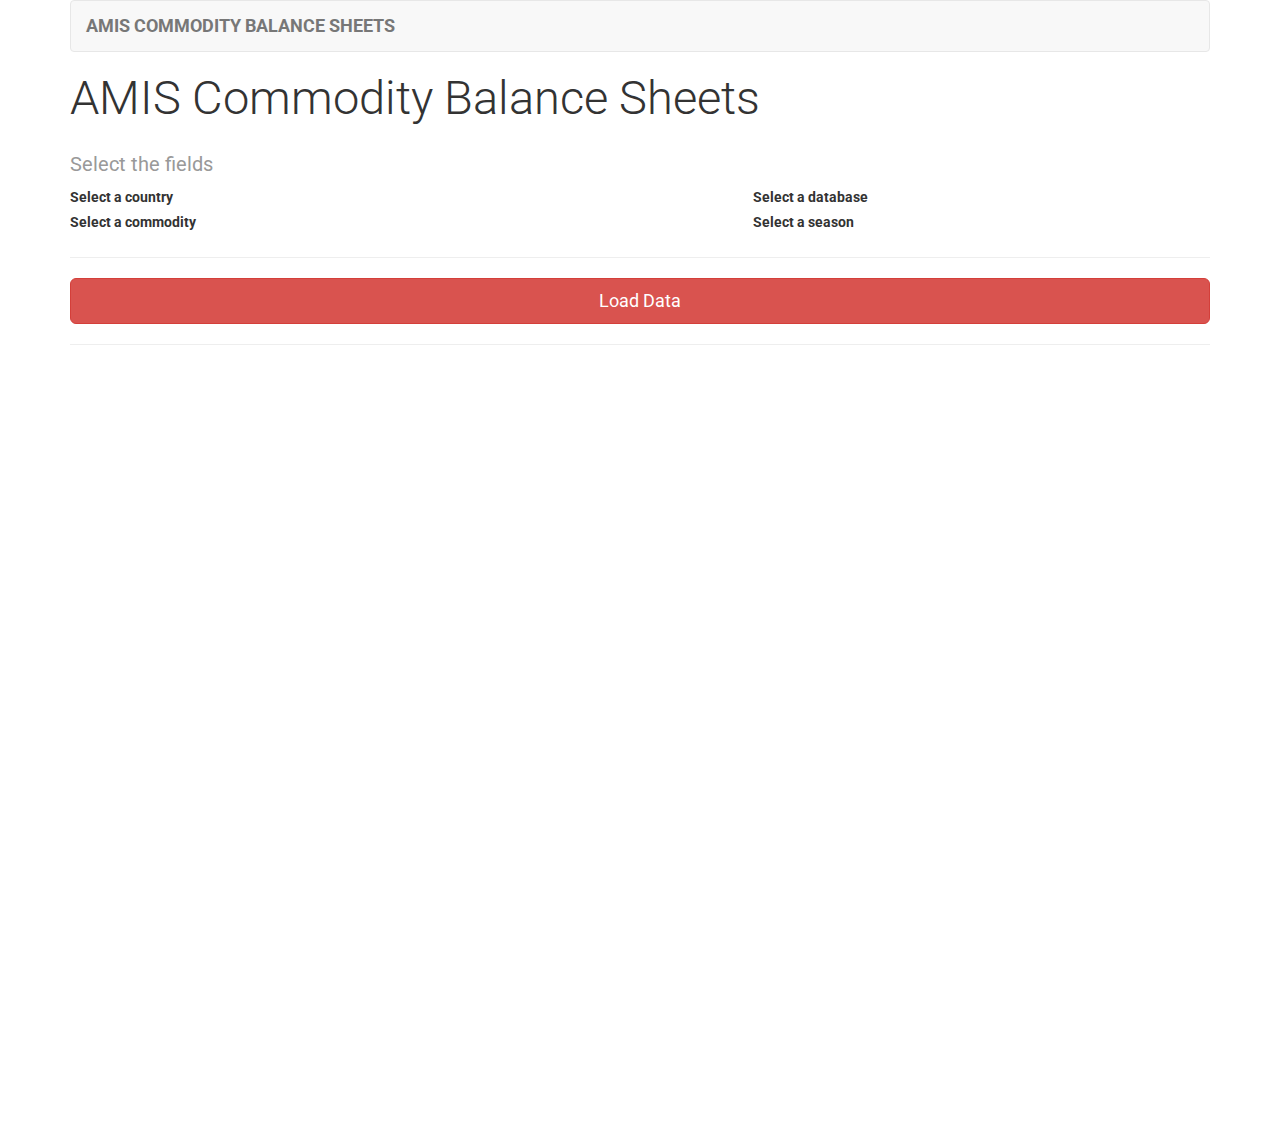
==== commit 9c682691: "Scrolling + css ok" ====
--- a/target/amis-cbsmonthly-1.0-SNAPSHOT/index.html
+++ b/target/amis-cbsmonthly-1.0-SNAPSHOT/index.html
@@ -5,7 +5,7 @@
         <title>AMIS Commodity BalanceSheet</title>
         <meta charset="utf-8">
         <meta name="viewport" content="width=device-width, initial-scale=1.0">
-        <meta name="description" content="AMIS CBS - Administration">
+        <meta name="description" content="AMIS CBS - BalanceSheet">
         <meta name="author" content="Fabrizio Castelli <fabrizio.castelli[at]fao.org>">
 
         <!-- Bootstrap  -->
@@ -25,6 +25,8 @@
         <link rel="stylesheet" href="css/balanceSheet.css">
         <link rel="stylesheet" href="css/balance-sass.css">
 
+        <!-- Webix -->
+        <link rel="stylesheet" href="css/webix/default/webix.css">
 
         <!-- Sidebar -->
         <link rel="stylesheet" href="css/sidebar.css">
@@ -108,8 +110,12 @@
             <div class="row">
                 <div class="col-lg-10 col-lg-offset-1 amis-box" id="box">
                     <div  id="options"></div>
-                    <div id="pivotGrid"></div>
-                </div>
+                    <div id="pivotGrid" style='width:800px; height:600px'></div><br>
+                    <div id="savingData">
+                        <button id="saveFinalData" class="btn btn-danger btn-md">Save Data</button>
+                    </div>
+
+                    </div>
             </div>
         </div>
         <!--
--- a/target/amis-cbsmonthly-1.0-SNAPSHOT/css/balanceSheet.css
+++ b/target/amis-cbsmonthly-1.0-SNAPSHOT/css/balanceSheet.css
@@ -90,6 +90,10 @@
     border-color: #E2E2E2 !important;
 }
 
+.firstColumn{
+    background-color: #FAFAFA;
+}
+
 #editingChoice{
     margin-top: 12px;
 }
@@ -129,7 +133,8 @@
 [title = "Area Harvested (Thousand Ha)"], [title="Area Harvested (Thousand Ha)"]~ td,
 [title = "Production Paddy (Thousand tonnes)"], [title="Production Paddy (Thousand tonnes)"]~ td,
 [title = "Area Planted (Thousand Ha)"], [title="Area Planted (Thousand Ha)"]~ td,
-[title = "Yield (Tonnes/Ha)"], [title="Yield (Tonnes/Ha)"]~ td{
+[title = "Yield (Tonnes/Ha)"], [title="Yield (Tonnes/Ha)"]~ td,
+[title = "Yield Milled (Tonnes/Ha)"], [title="Yield Milled (Tonnes/Ha)"]~ td,[title = "Yield Paddy (Tonnes/Ha)"], [title="Yield Paddy (Tonnes/Ha)"]~ td {
     color: #047A00;
 }
 
@@ -140,3 +145,30 @@
     color: #0082AD;
 }
 
+.labelCheckBoxes{
+    color: #00738A;
+}
+
+.modal .modal-dialog{
+    /* new custom width */
+    width: 800px;
+    /* must be half of the width, minus scrollbar on the left (30px) */
+}
+
+.ui-dialog .ui-dialog-titlebar-close .ui-icon {
+    background-color: grey;
+}
+
+.ui-state-default, .ui-widget-content .ui-state-default, .ui-widget-header .ui-state-default{
+    border: 0px solid #bcbcbc;
+}
+
+.blueLine{
+    color: #0082AD;
+}
+
+.default{
+    color: red;
+}
+
+
--- a/target/amis-cbsmonthly-1.0-SNAPSHOT/css/balance-sass.css
+++ b/target/amis-cbsmonthly-1.0-SNAPSHOT/css/balance-sass.css
@@ -39,10 +39,6 @@
 .ui-iggrid .ui-ig-altrecord {
   background-color: transparent !important; }
 
-.ui-iggrid-scrolldiv {
-  border-bottom: none !important;
-  border-right: 1px solid #DCDCDC; }
-
 #clickedCell {
   border-color: transparent;
   border-bottom: 1px solid #DCDCDC; }
--- a/target/amis-cbsmonthly-1.0-SNAPSHOT/css/webix/default/webix.css
+++ b/target/amis-cbsmonthly-1.0-SNAPSHOT/css/webix/default/webix.css
@@ -0,0 +1,1244 @@
+/*
+@license
+webix UI v.2.0.0
+This software is allowed to use under GPL or you need to obtain Commercial License 
+ to use it in non-GPL project. Please contact sales@webix.com for details
+*/
+#image .pointBottomImage,#image .pointLeftImage,#image .pointRightImage,#image .pointTopImage{background-image:url([data-uri])}
+#image .pointTopImage{background-position:0 -36px}
+#image .pointBottomImage{background-position:0 0}
+#image .pointRightImage{background-position:0 -22px}
+#image .pointLeftImage{background-position:0 -9px}
+#image .calendarImage{background-position:0 -78px}
+#common .sharpblueline{background:-webkit-gradient(linear,left top,left bottom,color-stop(0%,#dae7f6),color-stop(50%,#cddef3),color-stop(51%,#b8cffe),color-stop(100%,#c9dbf2)) 0 1px no-repeat;background-image:-webkit-linear-gradient(top,#dae7f6 0,#cddef3 50%,#b8cffe 51%,#c9dbf2 100%);background-image:-moz-linear-gradient(top,#dae7f6 0,#cddef3 50%,#b8cffe 51%,#c9dbf2 100%);background-image:-ms-linear-gradient(top,#dae7f6 0,#cddef3 50%,#b8cffe 51%,#c9dbf2 100%);background-image:-o-linear-gradient(top,#dae7f6 0,#cddef3 50%,#b8cffe 51%,#c9dbf2 100%)}
+@font-face{font-family:'PT Sans';font-style:normal;font-weight:400;src:local('PT Sans'),local('PTSans-Regular'),url(fonts/PTS-webfont.eot) format('embedded-opentype'),url(fonts/PTS-webfont.woff) format('woff'),url(fonts/PTS-webfont.ttf) format('truetype')}
+.mainFont{font-family:'PT Sans',Tahoma;font-size:15px;color:#666}
+.webix_layout_toolbar.webix_toolbar{color:#fff;font-size:18px;background:#3498db}
+.webix_layout_toolbar.webix_toolbar .webix_el_button,.webix_layout_toolbar.webix_toolbar .webix_el_label,.webix_layout_toolbar.webix_toolbar .webix_inp_label{color:#fff!important}
+.webix_layout_toolbar.webix_toolbar .webix_el_label{font-size:18px!important}
+.webix_layout_toolbar.webix_toolbar .webix_inp_counter_next,.webix_layout_toolbar.webix_toolbar .webix_inp_counter_prev,.webix_layout_toolbar.webix_toolbar .webix_segment_0,.webix_layout_toolbar.webix_toolbar .webix_segment_1,.webix_layout_toolbar.webix_toolbar .webix_segment_N,.webix_layout_toolbar.webix_toolbar .webixtype_base,.webix_layout_toolbar.webix_toolbar .webixtype_next,.webix_layout_toolbar.webix_toolbar .webixtype_prev{border-color:#d9d9d9;background-color:transparent;color:#fff}
+.webix_layout_toolbar.webix_toolbar .webix_el_arrow.webixtype_next_arrow{border-left:none;border-bottom:none}
+.webix_layout_toolbar.webix_toolbar .webix_el_arrow.webixtype_prev_arrow{border-right:none;border-bottom:none}
+.webix_layout_toolbar.webix_toolbar .webix_inp_counter_next:hover,.webix_layout_toolbar.webix_toolbar .webix_inp_counter_prev:hover,.webix_layout_toolbar.webix_toolbar .webix_segment_0:hover,.webix_layout_toolbar.webix_toolbar .webix_segment_1:hover,.webix_layout_toolbar.webix_toolbar .webix_segment_N:hover,.webix_layout_toolbar.webix_toolbar .webixtype_base:hover{color:#fff;background-color:rgba(0,0,0,.05)}
+.webix_layout_toolbar.webix_toolbar .webix_inp_counter_next:active,.webix_layout_toolbar.webix_toolbar .webix_inp_counter_prev:active,.webix_layout_toolbar.webix_toolbar .webix_segment_0:active,.webix_layout_toolbar.webix_toolbar .webix_segment_1:active,.webix_layout_toolbar.webix_toolbar .webix_segment_N:active,.webix_layout_toolbar.webix_toolbar .webixtype_base:active{background-color:rgba(0,0,0,.07);color:#fff;box-shadow:inset 0 3px 5px rgba(0,0,0,.125)}
+.webix_layout_toolbar.webix_toolbar .webix_inp_counter_next:focus,.webix_layout_toolbar.webix_toolbar .webix_inp_counter_prev:focus,.webix_layout_toolbar.webix_toolbar .webix_segment_0:focus,.webix_layout_toolbar.webix_toolbar .webix_segment_1:focus,.webix_layout_toolbar.webix_toolbar .webix_segment_N:focus,.webix_layout_toolbar.webix_toolbar .webixtype_base:focus{background-color:rgba(0,0,0,.07);color:#fff}
+.webix_layout_toolbar.webix_toolbar .webix_inp_static,.webix_layout_toolbar.webix_toolbar input[type=text]{border-width:0}
+.webix_layout_toolbar.webix_toolbar .webix_inp_static:focus,.webix_layout_toolbar.webix_toolbar input[type=text]:focus{border-width:0;box-shadow:none}
+.webix_layout_toolbar.webix_toolbar .webix_input_icon{border-color:#d9d9d9;background-color:transparent;color:#666}
+.webix_layout_toolbar.webix_toolbar .webix_input_icon:active,.webix_layout_toolbar.webix_toolbar .webix_input_icon:focus,.webix_layout_toolbar.webix_toolbar .webix_input_icon:hover{background-color:transparent;color:#666}
+.webix_layout_toolbar.webix_toolbar .webix_pressed .webix_el_arrow,.webix_layout_toolbar.webix_toolbar .webix_pressed .webix_inp_counter_next,.webix_layout_toolbar.webix_toolbar .webix_pressed .webix_inp_counter_prev,.webix_layout_toolbar.webix_toolbar .webix_pressed .webix_input_icon,.webix_layout_toolbar.webix_toolbar .webix_pressed .webix_segment_0,.webix_layout_toolbar.webix_toolbar .webix_pressed .webix_segment_1,.webix_layout_toolbar.webix_toolbar .webix_pressed .webix_segment_N,.webix_layout_toolbar.webix_toolbar .webix_pressed .webixtype_base,.webix_layout_toolbar.webix_toolbar .webix_pressed .webixtype_next,.webix_layout_toolbar.webix_toolbar .webix_pressed .webixtype_prev{background-color:rgba(0,0,0,.07);color:#fff;box-shadow:inset 0 3px 5px rgba(0,0,0,.125)}
+.webix_layout_toolbar.webix_toolbar .webix_selected.webix_segment_0,.webix_layout_toolbar.webix_toolbar .webix_selected.webix_segment_1,.webix_layout_toolbar.webix_toolbar .webix_selected.webix_segment_N{border-color:#d9d9d9;background-color:#27ae60;color:#fff}
+.webix_layout_toolbar.webix_toolbar .webix_selected.webix_segment_0:hover,.webix_layout_toolbar.webix_toolbar .webix_selected.webix_segment_1:hover,.webix_layout_toolbar.webix_toolbar .webix_selected.webix_segment_N:hover{background-color:#24a259}
+.webix_layout_toolbar.webix_toolbar .webix_selected.webix_segment_0:active,.webix_layout_toolbar.webix_toolbar .webix_selected.webix_segment_0:focus,.webix_layout_toolbar.webix_toolbar .webix_selected.webix_segment_1:active,.webix_layout_toolbar.webix_toolbar .webix_selected.webix_segment_1:focus,.webix_layout_toolbar.webix_toolbar .webix_selected.webix_segment_N:active,.webix_layout_toolbar.webix_toolbar .webix_selected.webix_segment_N:focus{background-color:#295}
+.webix_layout_toolbar.webix_toolbar .webix_segment_1,.webix_layout_toolbar.webix_toolbar .webix_segment_N,.webix_layout_toolbar.webix_toolbar .webix_selected.webix_segment_1,.webix_layout_toolbar.webix_toolbar .webix_selected.webix_segment_N{margin-left:0!important;border-left:none!important}
+.webix_layout_toolbar.webix_toolbar .webix_img_btn:active,.webix_layout_toolbar.webix_toolbar .webix_img_btn_top:active{background-color:#2489cc;box-shadow:inset 0 3px 5px rgba(0,0,0,.125)}
+.webix_layout_toolbar.webix_toolbar .webix_img_btn:focus,.webix_layout_toolbar.webix_toolbar .webix_img_btn_top:focus{background-color:#2489cc}
+.webix_layout_toolbar.webix_toolbar .webix_img_btn:hover,.webix_layout_toolbar.webix_toolbar .webix_img_btn_top:hover{background-color:#268fd5}
+.webix_layout_toolbar.webix_toolbar .webix_icon_button{-webkit-border-radius:6px;-moz-border-radius:6px;border-radius:6px}
+.webix_layout_toolbar.webix_toolbar .webix_icon_btn,.webix_layout_toolbar.webix_toolbar .webix_icon_button,.webix_layout_toolbar.webix_toolbar .webix_img_btn,.webix_layout_toolbar.webix_toolbar .webix_img_btn_abs,.webix_layout_toolbar.webix_toolbar .webix_img_btn_abs .webix_icon,.webix_layout_toolbar.webix_toolbar .webix_img_btn_abs .webix_img_btn_text,.webix_layout_toolbar.webix_toolbar .webix_img_btn_top .webix_img_btn_text,.webix_layout_toolbar.webix_toolbar webix_el_icon{color:#fff}
+.webix_layout_toolbar.webix_toolbar .webix_el_box .webix_img_btn_abs:active{background-color:#2489cc;box-shadow:inset 0 3px 5px rgba(0,0,0,.125)}
+.webix_layout_toolbar.webix_toolbar .webix_el_icon .webix_icon_button:focus{background-color:#2489cc}
+.webix_layout_toolbar.webix_toolbar .webix_el_box .webix_img_btn_abs:hover,.webix_layout_toolbar.webix_toolbar .webix_el_icon .webix_icon_button:hover{background-color:#268fd5}
+.webix_layout_toolbar.webix_toolbar .webix_control{border-color:#3498db}
+.webix_layout_toolbar.webix_toolbar .webix_icon_button .webix_icon{font-size:23px;height:27px;width:27px;color:#fff}
+.webix_layout_toolbar.webix_toolbar .webix_img_btn,.webix_layout_toolbar.webix_toolbar .webix_img_btn_top{border-width:0}
+.webix_layout_space>.webix_toolbar{-webkit-border-radius:4px;-moz-border-radius:4px;border-radius:4px}
+.webix_view.webix_layout_accordion{background-color:#ddd}
+.webix_accordionitem .webix_accordionitem_button{float:right;position:relative;height:19px;width:19px;margin:14px 13.5px}
+.webix_accordionitem.collapsed .webix_accordionitem_button{float:right;position:relative;height:19px;width:19px;margin-top:13px}
+.webix_accordionitem.collapsed .webix_accordionitem_header,.webix_accordionitem.horizontal.collapsed .webix_accordionitem_header{background-color:#a4b4bf;color:#fff}
+.webix_accordionitem.collapsed .webix_accordionitem_header .webix_accordionitem_button,.webix_accordionitem.horizontal.collapsed .webix_accordionitem_header .webix_accordionitem_button{color:#fff}
+.webix_accordionitem .webix_accordionitem_header .webix_accordionitem_button{color:#fff;background-image:none!important;font-family:FontAwesome;font-size:24px;text-align:center;width:24px;height:45px;margin:0 10.5px}
+.webix_accordionitem .webix_accordionitem_header .webix_accordionitem_button:before{content:'\f104'}
+.webix_accordionitem .webix_accordionitem_header.collapsed .webix_accordionitem_button:before{content:'\f106'}
+.webix_accordionitem.horizontal:last-child>.webix_accordionitem_header .webix_accordionitem_button:before{content:'\f105'}
+.webix_accordionitem.horizontal.collapsed:last-child>.webix_accordionitem_header .webix_accordionitem_button:before{content:'\f107'}
+.webix_accordionitem.vertical>.webix_accordionitem_header .webix_accordionitem_button{height:42px;margin:0 10.5px}
+.webix_accordionitem.vertical>.webix_accordionitem_header .webix_accordionitem_button:before{content:'\f106'}
+.webix_accordionitem.vertical>.webix_accordionitem_header.collapsed .webix_accordionitem_button:before{content:'\f107'}
+.webix_toolbar.webix_layout_subbar .webix_view{color:#666}
+.webix_el_tabbar+.webix_multiview{background-color:#fff}
+.webix_view.rounded_top{-moz-border-top-left-radius:4px;-moz-border-top-right-radius:4px;-webkit-border-top-left-radius:4px;-webkit-border-top-right-radius:4px;border-top-left-radius:4px;border-top-right-radius:4px}
+.webix_view.rounded_right{-moz-border-top-right-radius:4px;-moz-border-bottom-right-radius:4px;-webkit-border-top-right-radius:4px;-webkit-border-bottom-right-radius:4px}
+.webix_view.rounded_bottom{border-bottom-left-radius:4px;border-bottom-right-radius:4px;-moz-border-bottom-left-radius:4px;-moz-border-bottom-right-radius:4px;-webkit-border-bottom-left-radius:4px;-webkit-border-bottom-right-radius:4px}
+.webix_view.rounded_left{-moz-border-top-left-radius:4px;-moz-border-bottom-left-radius:4px;-webkit-border-top-left-radius:4px;-webkit-border-bottom-left-radius:4px}
+.webix_layout_space .webix_layout_accordion .webix_accordionitem,.webix_layout_space>.webix_view,.webix_layout_wide .webix_layout_accordion .webix_accordionitem,.webix_layout_wide>.webix_view{-webkit-border-radius:4px;-moz-border-radius:4px;border-radius:4px}
+.webix_view .webix_win_head{border-bottom:1px solid #ddd}
+.webix_view .webix_win_head>.webix_view>.webix_template{color:#666;background:#fff;box-shadow:0 -2px #3498db inset}
+.webix_modal_box .webix_popup_title{color:#666;background:#fff;font-size:15px;text-shadow:none!important}
+.webix_popup_text{box-shadow:0 3px #3498db inset}
+.webix_alert-warning .webix_popup_text,.webix_confirm-warning .webix_popup_text{box-shadow:0 3px #ffd21a inset}
+.webix_alert-error .webix_popup_text,.webix_confirm-error .webix_popup_text{box-shadow:0 3px #ff391b inset}
+.webix_view.webix_popup{border:1px solid #ddd}
+.webix_modal_box{border:1px solid #ddd!important}
+.confirmButton{font-size:15px;padding:auto 6px;font-family:'PT Sans',Tahoma;border:1px solid #3498db;outline:0;background:#27ae60;border-color:#27ae60;border-bottom:1px solid #209150;box-shadow:none;text-shadow:none!important;color:#fff!important}
+.confirmButtonActive{background:#2ecb70}
+.webix_popup_button{border:none!important}
+.webix_dtable .webix_ss_left .webix_column.webix_last>div{border-right:1px solid #d0d0d0}
+.webix_dtable .webix_ss_right .webix_column.webix_first>div{border-left:1px solid #d0d0d0}
+.webix_dtable .webix_hs_right td.webix_first{border-left:1px solid #b0cee3}
+.webix_dtable .webix_hcell.webix_ss_filter{padding:0 5px}
+.webix_dtable .webix_hcell.webix_div_filter{padding:3px 5px}
+.webix_dtable .webix_ss_filter input,.webix_dtable .webix_ss_filter select{height:32px;vertical-align:middle;-webkit-border-radius:6px;-moz-border-radius:6px;border-radius:6px}
+.webix_dtable .webix_ss_sort_asc,.webix_dtable .webix_ss_sort_desc{background-image:none;font-size:14px;font-family:FontAwesome;top:50%;line-height:1px;bottom:auto;float:none;width:12px}
+.webix_dtable .webix_ss_sort_asc:before{content:'\f106'}
+.webix_dtable .webix_ss_sort_desc:before{content:'\f107'}
+.dtBodyCell{border-bottom:1px solid #ebebeb}
+.webix_dtable .webix_ss_vscroll_header{border-bottom:1px solid #b0cee3}
+.webix_view .webix_dt_editor input,.webix_view .webix_dt_editor select{border:1px solid #3498db}
+.dataItemStyle{border-color:#ebebeb}
+.webix_list_item.webix_group_back{color:#4a4a4a;background:#d2e3ef;border-bottom:1px solid #b0cee3}
+.webix_view .webix_pager_item{padding:auto 6px;font-family:'PT Sans',Tahoma;border:1px solid #3498db;outline:0;color:#fff;background:#3498db;border-bottom:1px solid #2386c8;font-size:15px}
+.webix_view .webix_pager_item_selected{font-size:15px;padding:auto 6px;font-family:'PT Sans',Tahoma;border:1px solid #3498db;outline:0;background:#27ae60;color:#fff;border-color:#27ae60;border-bottom:1px solid #209150;box-shadow:none}
+.webix_view .webix_pager_item,.webix_view .webix_pager_item_selected{-webkit-border-radius:6px;-moz-border-radius:6px;border-radius:6px}
+.webix_list .webix_unit_header{font-weight:400;text-shadow:none;background:#d2e3ef;font-size:15px;color:#4a4a4a}
+.webix_view .webix_tree_close,.webix_view .webix_tree_open{background-image:none;font-family:FontAwesome;font-size:14px;text-align:center;color:#666}
+.webix_view .webix_tree_open:before{content:"\f147"}
+.webix_view .webix_tree_close:before{content:"\f196"}
+.webix_view.webix_menu .webix_submenu_icon,.webix_view.webix_menu-x .webix_submenu_icon{border-width:0!important;background-image:none;width:6px!important;height:auto!important;font-size:14px;font-family:FontAwesome;line-height:1px;margin-top:3px;float:right}
+.webix_menu.webix_view .webix_list_item:active,.webix_menu.webix_view .webix_list_item:hover{background-color:#f5f5f5}
+.webix_menu.webix_view .webix_list_item .webix_submenu_icon:before{content:'\f105'}
+.webix_menu.webix_view .webix_list_item.webix_selected{background:#27ae60}
+.webix_property .webix_property_label,.webix_property .webix_property_value{border-color:#ebebeb}
+.webix_view .webix_drag_over,.webix_view .webix_drop_zone{background-color:#d2e3ef}
+.propertyStyle{height:28px;line-height:27px}
+.propertyTitle{line-height:28px}
+.webix_view button,.webix_view input[type=button]{-webkit-appearance:none}
+.webix_el_colorpicker span.webix_input_icon,.webix_el_combo span.webix_input_icon,.webix_el_datepicker span.webix_input_icon,.webix_el_dbldatepicker span.webix_input_icon,.webix_el_richselect span.webix_input_icon{background-color:#3498db;color:#fff;-webkit-border-radius:0 6px 6px 0;-moz-border-radius-topleft:0;-moz-border-radius-bottomleft:0;-moz-border-radius-topright:6px;-moz-border-radius-bottomright:6px;border-radius:0 6px 6px 0}
+.focusStyle{border:1px solid #3498db;box-shadow:0 0 1px #3498db inset}
+.webix_el_combo input,.webix_el_search input,.webix_el_text input{-webkit-border-radius:6px!important;-moz-border-radius:6px!important;border-radius:6px!important}
+.webix_el_combo input:focus,.webix_el_search input:focus,.webix_el_text input:focus{border:1px solid #3498db;box-shadow:0 0 1px #3498db inset}
+.webix_el_counter input[type=text]:focus{border-top:1px solid #3498db;border-bottom:1px solid #3498db;box-shadow:0 0 1px #3498db inset}
+.webix_el_colorpicker .webix_inp_static,.webix_el_colorpicker input,.webix_el_datepicker .webix_inp_static,.webix_el_datepicker input,.webix_el_dbldatepicker .webix_inp_static,.webix_el_dbldatepicker input,.webix_el_richselect .webix_inp_static,.webix_el_richselect input{-webkit-border-radius:6px!important;-moz-border-radius:6px!important;border-radius:6px!important;padding-right:28px;white-space:nowrap}
+.webix_el_colorpicker .webix_inp_static:focus,.webix_el_colorpicker input:focus,.webix_el_datepicker .webix_inp_static:focus,.webix_el_datepicker input:focus,.webix_el_dbldatepicker .webix_inp_static:focus,.webix_el_dbldatepicker input:focus,.webix_el_richselect .webix_inp_static:focus,.webix_el_richselect input:focus,.webix_el_textarea textarea:focus{border:1px solid #3498db;box-shadow:0 0 1px #3498db inset}
+.webix_el_select select,.webix_el_textarea textarea{-webkit-border-radius:6px!important;-moz-border-radius:6px!important;border-radius:6px!important}
+.webix_el_combo span.webix_input_icon,.webix_el_richselect span.webix_input_icon{width:21px;padding-left:8px}
+.webix_el_colorpicker span.webix_input_icon,.webix_el_datepicker span.webix_input_icon,.webix_el_dbldatepicker span.webix_input_icon,.webix_el_search span.webix_input_icon{width:24px}
+.buttonStyle{color:#fff;font-size:15px;padding:auto 6px;font-family:'PT Sans',Tahoma;border:1px solid #3498db;border-bottom:1px solid #268fd5;outline:0}
+.webix_el_colorpicker div.webix_inp_static div{margin:2.5px -20px 0 -5px}
+.webix_el_textarea textarea,div.webix_inp_static{background:#fff;font-family:'PT Sans',Tahoma;border-color:#ccc}
+.webix_el_select select{border-color:#ddd!important}
+.webix_el_checkbox input{border-color:#ddd}
+.webix_el_counter .webix_inp_counter_value{width:40px;background:#fff;font-family:'PT Sans',Tahoma;border-color:#ccc}
+.webix_el_counter .webix_inp_counter_next,.webix_el_counter .webix_inp_counter_prev{background:#3498db;width:29px;color:#fff;padding:auto 6px;border:1px solid #3498db;border-bottom:1px solid #268fd5;outline:0;font-weight:700;font-family:"Courier New",Courier,monospace;font-size:20px}
+.webix_el_label,.webix_inp_label,.webix_inp_top_label,.webix_label_right{text-transform:none!important;font-size:15px!important}
+.webix_view.webix_control.webix_el_tabbar{background:0 0}
+div.webix_item_tab{border-color:#a4b4bf;padding-top:3px;font-size:18px}
+div.webix_item_tab.webix_selected{padding-top:2px}
+.webixtype_bottom .webix_item_tab,.webixtype_bottom .webix_item_tab.webix_selected{border-color:#3498db;border-right:1px solid #5faee3!important;background:#3498db;color:#fff;padding-top:0}
+.webixtype_bottom .webix_item_tab.webix_selected:last-child,.webixtype_bottom .webix_item_tab:last-child{border-right:1px solid #5faee3!important}
+.webixtype_bottom .webix_item_tab.webix_selected{background:#2383c4!important;color:#fff!important}
+.webix_el_tabbar .webixtype_icon .webix_item_tab{white-space:nowrap}
+.webix_el_tabbar .webixtype_icon .webix_img_btn{color:#fff}
+.webix_el_tabbar .webixtype_icon .webix_img_btn .webix_icon_btn{color:#fff;font-size:24px;height:100%;line-height:inherit;vertical-align:top;width:100%}
+.webix_el_tabbar .webixtype_icon .webix_item_tab.webix_selected{background:#2383c4}
+.webix_accordionitem_label .webix_icon{font-size:19px;width:25px}
+.webix_item_tab .webix_icon{width:30px;font-size:19px}
+.webix_el_tabbar .webixtype_iconTop,.webix_el_tabbar .webixtype_image{-moz-box-sizing:border-box;-webkit-box-sizing:border-box;box-sizing:border-box}
+.webix_el_tabbar .webixtype_iconTop .webix_icon,.webix_el_tabbar .webixtype_image .webix_icon{color:#fff;font-size:18px;top:1px}
+.webix_el_tabbar .webixtype_iconTop .webix_item_tab,.webix_el_tabbar .webixtype_image .webix_item_tab{font-size:15px}
+.webix_el_tabbar .webixtype_iconTop .webix_img_btn_top .webix_icon,.webix_el_tabbar .webixtype_image .webix_img_btn_top .webix_icon{margin-top:2px}
+.webix_el_tabbar .webixtype_iconTop .webix_img_btn_text,.webix_el_tabbar .webixtype_image .webix_img_btn_text{bottom:0;font-size:15px}
+.webix_el_tabbar .webixtype_iconTop .webix_item_tab.webix_selected,.webix_el_tabbar .webixtype_image .webix_item_tab.webix_selected{background:#2383c4;box-shadow:0 0 0 1px #3498db inset}
+.webix_el_tabbar .webixtype_iconTop .webix_item_tab.webix_selected .webix_icon,.webix_el_tabbar .webixtype_iconTop .webix_item_tab.webix_selected .webix_img_btn_text,.webix_el_tabbar .webixtype_image .webix_item_tab.webix_selected .webix_icon,.webix_el_tabbar .webixtype_image .webix_item_tab.webix_selected .webix_img_btn_text{color:#fff}
+.webix_el_tabbar .webixtype_iconTop .webix_item_tab.webix_selected .webix_icon_btn,.webix_el_tabbar .webixtype_image .webix_item_tab.webix_selected .webix_icon_btn{background-color:#2383c4}
+.webix_el_tabbar .webixtype_iconTop .webix_item_tab.webix_selected .webix_img_btn,.webix_el_tabbar .webixtype_image .webix_item_tab.webix_selected .webix_img_btn{color:#fff}
+.webix_el_tabbar .webixtype_icon,.webix_el_tabbar .webixtype_iconTop,.webix_el_tabbar .webixtype_image{background:#3498db}
+.webix_el_tabbar .webixtype_icon .webix_tab_filler,.webix_el_tabbar .webixtype_iconTop .webix_tab_filler,.webix_el_tabbar .webixtype_image .webix_tab_filler{border-bottom-color:#3498db!important}
+.webix_el_tabbar .webixtype_icon .webix_item_tab,.webix_el_tabbar .webixtype_iconTop .webix_item_tab,.webix_el_tabbar .webixtype_image .webix_item_tab{color:#fff;background:#3498db;border-color:#3498db;border-bottom:1px solid #3498db!important}
+.webix_el_tabbar .webixtype_icon .webix_item_tab .webix_img_btn,.webix_el_tabbar .webixtype_iconTop .webix_item_tab .webix_img_btn,.webix_el_tabbar .webixtype_image .webix_item_tab .webix_img_btn{color:#fff}
+.webix_tab_more_icon:hover{color:#4d4d4d}
+.webix_el_tabbar .webixtype_bottom .webix_tab_more_icon,.webix_el_tabbar .webixtype_icon .webix_tab_more_icon,.webix_el_tabbar .webixtype_iconTop .webix_tab_more_icon,.webix_el_tabbar .webixtype_image .webix_tab_more_icon{background:#3498db}
+.webix_el_tabbar .webixtype_bottom .webix_tab_more_icon .webix_icon,.webix_el_tabbar .webixtype_icon .webix_tab_more_icon .webix_icon,.webix_el_tabbar .webixtype_iconTop .webix_tab_more_icon .webix_icon,.webix_el_tabbar .webixtype_image .webix_tab_more_icon .webix_icon{color:#fff}
+.webix_el_tabbar .webixtype_icon .webix_tab_more_icon:hover,.webix_el_tabbar .webixtype_iconTop .webix_tab_more_icon:hover,.webix_el_tabbar .webixtype_image .webix_tab_more_icon:hover{background-color:#268fd5}
+.webix_tab_filler:first-child{border-right:0!important}
+.passiveBarBG{background:#a4b4bf;color:#fff}
+.webix_all_tabs{padding-left:1px;padding-right:1px}
+.webix_after_all_tabs{background:#3498db}
+.webix_el_box .webixtype_form:active{background-color:#219552;box-shadow:inset 0 3px 5px rgba(0,0,0,.125)}
+.webix_el_box .webixtype_form:focus{background-color:#219552}
+.webix_el_box .webixtype_form:hover{background-color:#239d57}
+.webixtype_danger:hover{background-color:#ca4635}
+.webixtype_danger:focus{background-color:#c14433}
+.webixtype_danger:active{box-shadow:inset 0 3px 5px rgba(0,0,0,.125)}
+.webix_el_box .webixtype_form{font-size:15px;padding:auto 6px;font-family:'PT Sans',Tahoma;border:1px solid #3498db;outline:0;background:#27ae60;color:#fff;border-color:#27ae60;border-bottom:1px solid #209150;box-shadow:none}
+.webix_inp_counter_next:hover,.webix_inp_counter_prev:hover,.webix_input_icon:hover,.webix_segment_0:hover,.webix_segment_1:hover,.webix_segment_N:hover,.webixbutton:hover,.webixtype_base:hover{background-color:#268fd5}
+.webix_inp_counter_next:active,.webix_inp_counter_prev:active,.webix_input_icon:active,.webix_segment_0:active,.webix_segment_1:active,.webix_segment_N:active,.webixbutton:active,.webixtype_base:active{background-color:#2489cc;box-shadow:inset 0 3px 5px rgba(0,0,0,.125)}
+.webix_el_text .webix_input_icon:active,.webix_el_text .webix_input_icon:hover{color:#3498db;background:inherit;cursor:pointer}
+.webix_inp_counter_next:focus,.webix_inp_counter_prev:focus,.webix_segment_0:focus,.webix_segment_1:focus,.webix_segment_N:focus,.webixbutton:focus,.webixtype_base:focus{background-color:#2489cc}
+.webix_selected.webix_segment_0:hover,.webix_selected.webix_segment_1:hover,.webix_selected.webix_segment_N:hover{background-color:#239d57}
+.webix_selected.webix_segment_0:active,.webix_selected.webix_segment_0:focus,.webix_selected.webix_segment_1:active,.webix_selected.webix_segment_1:focus,.webix_selected.webix_segment_N:active,.webix_selected.webix_segment_N:focus{background-color:#219552}
+.webix_all_segments .webix_segment_1,.webix_all_segments .webix_segment_N{margin-left:1px;border-left:none}
+.webix_el_slider .webix_slider_title{margin-bottom:-13px}
+.activeShadow{box-shadow:inset 0 3px 5px rgba(0,0,0,.125)}
+.toggleShadow{box-shadow:inset 0 3px 5px rgba(0,0,0,.18)}
+.webix_el_toggle .webix_pressed .webix_img_btn,.webix_el_toggle .webix_pressed .webix_img_btn_top{box-shadow:inset 0 3px 5px rgba(0,0,0,.125)}
+.webix_el_toggle .webix_el_box.webix_pressed .webix_img_btn_abs,.webix_el_toggle .webix_el_box.webix_pressed .webixtype_base{box-shadow:inset 0 3px 5px rgba(0,0,0,.125);background-color:#2489cc}
+.webix_img_btn:hover,.webix_img_btn_top:hover{background-color:rgba(0,0,0,.05)}
+.webix_img_btn:active,.webix_img_btn_top:active{background-color:rgba(0,0,0,.07);box-shadow:inset 0 3px 5px rgba(0,0,0,.125)}
+.webix_img_btn:focus,.webix_img_btn_top:focus{background-color:rgba(0,0,0,.07)}
+.webix_view .webix_fieldset fieldset{border:1px solid #dedede}
+.webix_view .webix_fieldset legend{color:#787878}
+.webix_checkbox_1 .webix_custom_checkbox:before{content:"\f00c";color:#3498db;font-family:FontAwesome;font-size:16px;height:14px;display:block;line-height:13px;width:14px}
+.webix_custom_checkbox{float:left;position:relative;top:50%;margin-top:-7px;height:13px;width:13px;border:1px solid #ccc;border-radius:3px;background-color:#fff}
+a:active .webix_custom_checkbox,a:focus .webix_custom_checkbox{border:1px solid #3498db;box-shadow:0 0 1px #3498db inset}
+.webix_el_radio .webix_custom_radio:before{content:" ";background-color:#fff}
+.webix_el_radio .webix_radio_1 .webix_custom_radio:before{content:" ";margin:3px;border-radius:50%;display:block;width:7px;-moz-box-sizing:border-box;-webkit-box-sizing:border-box;box-sizing:border-box;height:7px;background-color:#3498db}
+.webix_el_radio .webix_custom_radio{display:block;height:13px;width:13px;border:1px solid #ccc;border-radius:50%;background-color:#fff;margin-top:8px}
+.webix_el_radio .webix_label_right{color:#666;font-size:15px}
+a:active .webix_custom_radio,a:focus .webix_custom_radio{border:1px solid #3498db;box-shadow:0 0 1px #3498db inset}
+.webix_cal_body .webix_cal_today{background-color:transparent;color:#666;-moz-box-sizing:border-box;-webkit-box-sizing:border-box;box-sizing:border-box}
+.webix_cal_body .webix_cal_today span{border:1px solid #27ae60}
+.webix_cal_body .webix_cal_day,.webix_cal_body .webix_cal_week_num{font-size:13px}
+.webix_cal_body .webix_cal_select,.webix_cal_body .webix_cal_select.webix_cal_today{background:0 0!important}
+.webix_cal_body .webix_cal_day,.webix_cal_body .webix_cal_week_num{line-height:25px}
+.webix_cal_body .webix_cal_select span,.webix_cal_body .webix_cal_select.webix_cal_today span,.webix_cal_body .webix_cal_today span{width:25px!important;height:25px!important;-moz-box-sizing:border-box;-webkit-box-sizing:border-box;box-sizing:border-box;border-radius:6px}
+.webix_cal_body .webix_cal_select span,.webix_cal_body .webix_cal_select.webix_cal_today span,.webix_cal_body .webix_selected{color:#fff;border-radius:6px;background:#27ae60!important}
+.webix_cal_body .webix_cal_event{color:#3498db}
+.webix_cal_body .webix_cal_outside{font-weight:400;color:#bbb}
+.webix_time_footer .webix_cal_done{font-size:15px;padding:auto 6px;font-family:'PT Sans',Tahoma;border:1px solid #3498db;outline:0;color:#fff;background:#3498db;border-bottom:1px solid #2386c8}
+.webix_view>.webix_cal_header div{font-size:12px!important}
+.webix_cal_month_name{font-size:14px;font-weight:400}
+.webix_cal_body .webix_cal_select span,.webix_cal_body .webix_cal_select.webix_cal_today span,.webix_cal_body .webix_cal_today span{display:inline-block}
+.webix_skin_mark{height:200px}
+.webix_view{font-family:'PT Sans',Tahoma;font-size:15px;color:#666;cursor:default;overflow:hidden;border:0 solid #ddd;background-color:#fff;white-space:normal;-webkit-appearance:none}
+.webix_view.webix_form{background-color:#fff}
+body{-webkit-tap-highlight-color:transparent!important}
+.webix_inp_static,button,input,select,textarea{outline:0}
+.webix_layout_space,.webix_layout_wide{background-color:#ddd}
+.webix_layout_accordion,.webix_layout_clean,.webix_layout_line,.webix_multiview{background:0 0}
+.webix_overlay{width:100%;height:100%;position:absolute;z-index:10;text-align:center;padding-top:10px}
+.webix_view>.webix_disabled{width:100%;height:100%;position:absolute;top:0;left:0;background-color:#ddd;opacity:.4;filter:alpha(opacity=40);z-index:1}
+body.webix_full_screen{margin:0;padding:0;overflow:hidden;-moz-user-select:none;-webkit-user-select:none;user-select:none}
+.webix_noselect,.webix_noselect div{-moz-user-select:none;-webkit-user-select:none;user-select:none}
+.webix_selectable{-moz-user-select:text;-webkit-user-select:text;user-select:text}
+.webix_template{height:100%;padding:5px;padding-left:5px 2px;-moz-box-sizing:border-box;-webkit-box-sizing:border-box;box-sizing:border-box}
+.webix_clean{background:0 0}
+.webix_clean .webix_template{padding:0}
+.webix_section{padding-left:30px;-moz-box-sizing:border-box;-webkit-box-sizing:border-box;box-sizing:border-box;background-color:transparent;background-image:url([data-uri]);background-repeat:repeat-x;background-position:11.25px;color:#444;font-size:10px;text-transform:uppercase;line-height:45px}
+.webix_section>.webix_template{padding:0 8px;background-color:#fff;display:inline}
+.webix_layout_space>.webix_section>.webix_template,.webix_layout_wide>.webix_section>.webix_template{padding:0 8px;background-color:#ddd}
+.webix_layout_clean>.webix_section>.webix_template,.webix_layout_line>.webix_section>.webix_template{padding:0 8px;background-color:#fff}
+.webix_header>div{padding-left:10px;color:#fff;font-size:18px;background:#3498db;line-height:43px;line-height:45px;padding-top:0;padding-bottom:0}
+.webix_header>div .webix_el_button,.webix_header>div .webix_el_label,.webix_header>div .webix_inp_label{color:#fff!important}
+.webix_header>div .webix_el_label{font-size:18px!important}
+.webix_header>div .webix_inp_counter_next,.webix_header>div .webix_inp_counter_prev,.webix_header>div .webix_segment_0,.webix_header>div .webix_segment_1,.webix_header>div .webix_segment_N,.webix_header>div .webixtype_base,.webix_header>div .webixtype_next,.webix_header>div .webixtype_prev{border-color:#d9d9d9;background-color:transparent;color:#fff}
+.webix_header>div .webix_el_arrow.webixtype_next_arrow{border-left:none;border-bottom:none}
+.webix_header>div .webix_el_arrow.webixtype_prev_arrow{border-right:none;border-bottom:none}
+.webix_header>div .webix_inp_counter_next:hover,.webix_header>div .webix_inp_counter_prev:hover,.webix_header>div .webix_segment_0:hover,.webix_header>div .webix_segment_1:hover,.webix_header>div .webix_segment_N:hover,.webix_header>div .webixtype_base:hover{color:#fff;background-color:rgba(0,0,0,.05)}
+.webix_header>div .webix_inp_counter_next:active,.webix_header>div .webix_inp_counter_prev:active,.webix_header>div .webix_segment_0:active,.webix_header>div .webix_segment_1:active,.webix_header>div .webix_segment_N:active,.webix_header>div .webixtype_base:active{background-color:rgba(0,0,0,.07);color:#fff;box-shadow:inset 0 3px 5px rgba(0,0,0,.125)}
+.webix_header>div .webix_inp_counter_next:focus,.webix_header>div .webix_inp_counter_prev:focus,.webix_header>div .webix_segment_0:focus,.webix_header>div .webix_segment_1:focus,.webix_header>div .webix_segment_N:focus,.webix_header>div .webixtype_base:focus{background-color:rgba(0,0,0,.07);color:#fff}
+.webix_header>div .webix_inp_static,.webix_header>div input[type=text]{border-width:0}
+.webix_header>div .webix_inp_static:focus,.webix_header>div input[type=text]:focus{border-width:0;box-shadow:none}
+.webix_header>div .webix_input_icon{border-color:#d9d9d9;background-color:transparent;color:#666}
+.webix_header>div .webix_input_icon:active,.webix_header>div .webix_input_icon:focus,.webix_header>div .webix_input_icon:hover{background-color:transparent;color:#666}
+.webix_header>div .webix_pressed .webix_el_arrow,.webix_header>div .webix_pressed .webix_inp_counter_next,.webix_header>div .webix_pressed .webix_inp_counter_prev,.webix_header>div .webix_pressed .webix_input_icon,.webix_header>div .webix_pressed .webix_segment_0,.webix_header>div .webix_pressed .webix_segment_1,.webix_header>div .webix_pressed .webix_segment_N,.webix_header>div .webix_pressed .webixtype_base,.webix_header>div .webix_pressed .webixtype_next,.webix_header>div .webix_pressed .webixtype_prev{background-color:rgba(0,0,0,.07);color:#fff;box-shadow:inset 0 3px 5px rgba(0,0,0,.125)}
+.webix_header>div .webix_selected.webix_segment_0,.webix_header>div .webix_selected.webix_segment_1,.webix_header>div .webix_selected.webix_segment_N{border-color:#d9d9d9;background-color:#27ae60;color:#fff}
+.webix_header>div .webix_selected.webix_segment_0:hover,.webix_header>div .webix_selected.webix_segment_1:hover,.webix_header>div .webix_selected.webix_segment_N:hover{background-color:#24a259}
+.webix_header>div .webix_selected.webix_segment_0:active,.webix_header>div .webix_selected.webix_segment_0:focus,.webix_header>div .webix_selected.webix_segment_1:active,.webix_header>div .webix_selected.webix_segment_1:focus,.webix_header>div .webix_selected.webix_segment_N:active,.webix_header>div .webix_selected.webix_segment_N:focus{background-color:#295}
+.webix_header>div .webix_segment_1,.webix_header>div .webix_segment_N,.webix_header>div .webix_selected.webix_segment_1,.webix_header>div .webix_selected.webix_segment_N{margin-left:0!important;border-left:none!important}
+.webix_header>div .webix_img_btn:active,.webix_header>div .webix_img_btn_top:active{background-color:#2489cc;box-shadow:inset 0 3px 5px rgba(0,0,0,.125)}
+.webix_header>div .webix_img_btn:focus,.webix_header>div .webix_img_btn_top:focus{background-color:#2489cc}
+.webix_header>div .webix_img_btn:hover,.webix_header>div .webix_img_btn_top:hover{background-color:#268fd5}
+.webix_header>div .webix_icon_button{-webkit-border-radius:6px;-moz-border-radius:6px;border-radius:6px}
+.webix_header>div .webix_icon_btn,.webix_header>div .webix_icon_button,.webix_header>div .webix_img_btn,.webix_header>div .webix_img_btn_abs,.webix_header>div .webix_img_btn_abs .webix_icon,.webix_header>div .webix_img_btn_abs .webix_img_btn_text,.webix_header>div .webix_img_btn_top .webix_img_btn_text,.webix_header>div webix_el_icon{color:#fff}
+.webix_header>div .webix_el_box .webix_img_btn_abs:active{background-color:#2489cc;box-shadow:inset 0 3px 5px rgba(0,0,0,.125)}
+.webix_header>div .webix_el_icon .webix_icon_button:focus{background-color:#2489cc}
+.webix_header>div .webix_el_box .webix_img_btn_abs:hover,.webix_header>div .webix_el_icon .webix_icon_button:hover{background-color:#268fd5}
+.webix_header>div .webix_control{border-color:#3498db}
+.webix_header>div .webix_icon_button .webix_icon{font-size:23px;height:27px;width:27px;color:#fff}
+.webix_header>div .webix_img_btn,.webix_header>div .webix_img_btn_top{border-width:0}
+.webix_spacer{background:0 0}
+x\:ui{display:none}
+.webix_resize_area{position:absolute;top:0;left:0;width:100%;height:100%}
+.webix_resize_handle_x .webix_handle_content,.webix_resize_handle_y .webix_handle_content{width:100%;height:100%;background:rgba(100,100,100,.1);border:1px dotted #ebebeb}
+.webix_resize_handle_x{-moz-box-sizing:border-box;-webkit-box-sizing:border-box;box-sizing:border-box;cursor:e-resize;width:1px;height:100%;position:absolute;z-index:2;top:0}
+.webix_resize_handle_x .webix_handle_content{border-width:0 1px}
+.webix_resize_origin_x{cursor:e-resize;width:3px;height:100%;position:absolute;z-index:2;top:0}
+.webix_resize_handle_y{cursor:n-resize;height:1px;width:100%;position:absolute;z-index:2;left:0}
+.webix_resize_handle_y .webix_handle_content{border-width:1px 0}
+.webix_resize_origin_y{cursor:n-resize;height:3px;width:100%;position:absolute;z-index:2;left:0}
+.webix_resizer_vy{cursor:n-resize;margin-top:0!important;border:0!important;padding:0!important;background:url([data-uri]) center center no-repeat}
+.webix_resizer_vx{cursor:e-resize;margin-left:0!important;border:0!important;padding:0!important;background:url([data-uri]) center center no-repeat}
+.webix_resizer_y{cursor:n-resize;background:url([data-uri]) center center no-repeat #fff}
+.webix_resizer_x{cursor:e-resize;background:url([data-uri]) center center no-repeat #fff}
+.webix_accordionitem_body{position:relative}
+.webix_accordionitem_header{border-bottom:1px solid #ddd;position:relative;z-index:2;color:#fff;font-size:18px;background:#3498db;line-height:43px;cursor:pointer;overflow:hidden}
+.webix_accordionitem_header .webix_el_button,.webix_accordionitem_header .webix_el_label,.webix_accordionitem_header .webix_inp_label{color:#fff!important}
+.webix_accordionitem_header .webix_el_label{font-size:18px!important}
+.webix_accordionitem_header .webix_inp_counter_next,.webix_accordionitem_header .webix_inp_counter_prev,.webix_accordionitem_header .webix_segment_0,.webix_accordionitem_header .webix_segment_1,.webix_accordionitem_header .webix_segment_N,.webix_accordionitem_header .webixtype_base,.webix_accordionitem_header .webixtype_next,.webix_accordionitem_header .webixtype_prev{border-color:#d9d9d9;background-color:transparent;color:#fff}
+.webix_accordionitem_header .webix_el_arrow.webixtype_next_arrow{border-left:none;border-bottom:none}
+.webix_accordionitem_header .webix_el_arrow.webixtype_prev_arrow{border-right:none;border-bottom:none}
+.webix_accordionitem_header .webix_inp_counter_next:hover,.webix_accordionitem_header .webix_inp_counter_prev:hover,.webix_accordionitem_header .webix_segment_0:hover,.webix_accordionitem_header .webix_segment_1:hover,.webix_accordionitem_header .webix_segment_N:hover,.webix_accordionitem_header .webixtype_base:hover{color:#fff;background-color:rgba(0,0,0,.05)}
+.webix_accordionitem_header .webix_inp_counter_next:active,.webix_accordionitem_header .webix_inp_counter_prev:active,.webix_accordionitem_header .webix_segment_0:active,.webix_accordionitem_header .webix_segment_1:active,.webix_accordionitem_header .webix_segment_N:active,.webix_accordionitem_header .webixtype_base:active{background-color:rgba(0,0,0,.07);color:#fff;box-shadow:inset 0 3px 5px rgba(0,0,0,.125)}
+.webix_accordionitem_header .webix_inp_counter_next:focus,.webix_accordionitem_header .webix_inp_counter_prev:focus,.webix_accordionitem_header .webix_segment_0:focus,.webix_accordionitem_header .webix_segment_1:focus,.webix_accordionitem_header .webix_segment_N:focus,.webix_accordionitem_header .webixtype_base:focus{background-color:rgba(0,0,0,.07);color:#fff}
+.webix_accordionitem_header .webix_inp_static,.webix_accordionitem_header input[type=text]{border-width:0}
+.webix_accordionitem_header .webix_inp_static:focus,.webix_accordionitem_header input[type=text]:focus{border-width:0;box-shadow:none}
+.webix_accordionitem_header .webix_input_icon{border-color:#d9d9d9;background-color:transparent;color:#666}
+.webix_accordionitem_header .webix_input_icon:active,.webix_accordionitem_header .webix_input_icon:focus,.webix_accordionitem_header .webix_input_icon:hover{background-color:transparent;color:#666}
+.webix_accordionitem_header .webix_pressed .webix_el_arrow,.webix_accordionitem_header .webix_pressed .webix_inp_counter_next,.webix_accordionitem_header .webix_pressed .webix_inp_counter_prev,.webix_accordionitem_header .webix_pressed .webix_input_icon,.webix_accordionitem_header .webix_pressed .webix_segment_0,.webix_accordionitem_header .webix_pressed .webix_segment_1,.webix_accordionitem_header .webix_pressed .webix_segment_N,.webix_accordionitem_header .webix_pressed .webixtype_base,.webix_accordionitem_header .webix_pressed .webixtype_next,.webix_accordionitem_header .webix_pressed .webixtype_prev{background-color:rgba(0,0,0,.07);color:#fff;box-shadow:inset 0 3px 5px rgba(0,0,0,.125)}
+.webix_accordionitem_header .webix_selected.webix_segment_0,.webix_accordionitem_header .webix_selected.webix_segment_1,.webix_accordionitem_header .webix_selected.webix_segment_N{border-color:#d9d9d9;background-color:#27ae60;color:#fff}
+.webix_accordionitem_header .webix_selected.webix_segment_0:hover,.webix_accordionitem_header .webix_selected.webix_segment_1:hover,.webix_accordionitem_header .webix_selected.webix_segment_N:hover{background-color:#24a259}
+.webix_accordionitem_header .webix_selected.webix_segment_0:active,.webix_accordionitem_header .webix_selected.webix_segment_0:focus,.webix_accordionitem_header .webix_selected.webix_segment_1:active,.webix_accordionitem_header .webix_selected.webix_segment_1:focus,.webix_accordionitem_header .webix_selected.webix_segment_N:active,.webix_accordionitem_header .webix_selected.webix_segment_N:focus{background-color:#295}
+.webix_accordionitem_header .webix_segment_1,.webix_accordionitem_header .webix_segment_N,.webix_accordionitem_header .webix_selected.webix_segment_1,.webix_accordionitem_header .webix_selected.webix_segment_N{margin-left:0!important;border-left:none!important}
+.webix_accordionitem_header .webix_img_btn:active,.webix_accordionitem_header .webix_img_btn_top:active{background-color:#2489cc;box-shadow:inset 0 3px 5px rgba(0,0,0,.125)}
+.webix_accordionitem_header .webix_img_btn:focus,.webix_accordionitem_header .webix_img_btn_top:focus{background-color:#2489cc}
+.webix_accordionitem_header .webix_img_btn:hover,.webix_accordionitem_header .webix_img_btn_top:hover{background-color:#268fd5}
+.webix_accordionitem_header .webix_icon_button{-webkit-border-radius:6px;-moz-border-radius:6px;border-radius:6px}
+.webix_accordionitem_header .webix_icon_btn,.webix_accordionitem_header .webix_icon_button,.webix_accordionitem_header .webix_img_btn,.webix_accordionitem_header .webix_img_btn_abs,.webix_accordionitem_header .webix_img_btn_abs .webix_icon,.webix_accordionitem_header .webix_img_btn_abs .webix_img_btn_text,.webix_accordionitem_header .webix_img_btn_top .webix_img_btn_text,.webix_accordionitem_header webix_el_icon{color:#fff}
+.webix_accordionitem_header .webix_el_box .webix_img_btn_abs:active{background-color:#2489cc;box-shadow:inset 0 3px 5px rgba(0,0,0,.125)}
+.webix_accordionitem_header .webix_el_icon .webix_icon_button:focus{background-color:#2489cc}
+.webix_accordionitem_header .webix_el_box .webix_img_btn_abs:hover,.webix_accordionitem_header .webix_el_icon .webix_icon_button:hover{background-color:#268fd5}
+.webix_accordionitem_header .webix_control{border-color:#3498db}
+.webix_accordionitem_header .webix_icon_button .webix_icon{font-size:23px;height:27px;width:27px;color:#fff}
+.webix_accordionitem_header .webix_img_btn,.webix_accordionitem_header .webix_img_btn_top{border-width:0}
+.webix_accordionitem_label{height:100%;padding-left:10px}
+.webix_accordionitem_button{float:right;position:relative;height:11px;width:11px;margin:19.5px}
+.webix_accordionitem.vertical>.webix_accordionitem_header .webix_accordionitem_button{background-image:url([data-uri]);background-repeat:no-repeat}
+.webix_accordionitem.vertical.collapsed>.webix_accordionitem_header .webix_accordionitem_button{background-image:url([data-uri]);background-repeat:no-repeat}
+.webix_accordionitem.horizontal>.webix_accordionitem_header .webix_accordionitem_button{background-image:url([data-uri]);background-repeat:no-repeat}
+.webix_accordionitem.horizontal:last-child>.webix_accordionitem_header .webix_accordionitem_button{background-image:url([data-uri]);background-repeat:no-repeat}
+.webix_accordionitem.horizontal.collapsed:last-child>.webix_accordionitem_header .webix_accordionitem_button{background-image:url([data-uri]);background-repeat:no-repeat}
+.webix_accordionitem.horizontal.collapsed>.webix_accordionitem_header .webix_accordionitem_button{background-image:url([data-uri]);background-repeat:no-repeat}
+.webix_carousel{position:relative}
+.webix_nav_panel{bottom:15px;height:auto;line-height:8px;overflow:hidden;position:absolute;text-align:center}
+.webix_nav_item{display:inline-block;height:8px;padding:6px 5px 6px 4px;width:8px}
+.webix_nav_item div{-webkit-border-radius:50%;-moz-border-radius:50%;border-radius:50%;display:block;height:8px;width:8px}
+.webix_nav_inactive div{border:1px solid rgba(0,0,0,.15);filter:alpha(opacity=60);opacity:.6;background:#fff}
+.webix_nav_active div{border:1px solid rgba(0,0,0,.1);background:#fff}
+.webix_nav_button_next,.webix_nav_button_prev{cursor:pointer;display:block;height:24px;position:absolute;width:24px}
+.webix_nav_button_next .webix_nav_button_inner,.webix_nav_button_prev .webix_nav_button_inner{height:100%;width:100%}
+.webix_nav_button_prev .webix_nav_button_inner{opacity:.8;background-image:url([data-uri])}
+.webix_nav_button_next .webix_nav_button_inner{opacity:.8;background-image:url([data-uri])}
+.webix_nav_panel_corner{right:73px}
+.webix_nav_button_corner.webix_nav_button_prev{bottom:13px;right:37px}
+.webix_nav_button_corner.webix_nav_button_prev .webix_nav_button_inner:hover{opacity:1}
+.webix_nav_button_corner.webix_nav_button_next{bottom:13px;right:7px}
+.webix_nav_button_corner.webix_nav_button_next .webix_nav_button_inner:hover{opacity:1}
+.webix_nav_panel_side{margin:0 auto;left:0;width:100%}
+.webix_nav_button_side{height:34px;width:21px;top:50%;margin-top:-17px}
+.webix_nav_button_side.webix_nav_button_next{left:auto;right:15px}
+.webix_nav_button_side.webix_nav_button_next .webix_nav_button_inner{opacity:.8;background-image:url([data-uri])}
+.webix_nav_button_side.webix_nav_button_next .webix_nav_button_inner:hover{opacity:1}
+.webix_nav_button_side.webix_nav_button_prev{left:15px;right:auto}
+.webix_nav_button_side.webix_nav_button_prev .webix_nav_button_inner{opacity:.8;background-image:url([data-uri])}
+.webix_nav_button_side.webix_nav_button_prev .webix_nav_button_inner:hover{opacity:1}
+.webix_carousel>.webix_scroll_x,.webix_carousel>.webix_scroll_y{background-color:transparent}
+.webix_dark .webix_nav_inactive div{background-color:#95a5a6}
+.webix_dark .webix_nav_active div{background-color:#7f8c8d}
+.webix_dark .webix_nav_button_prev .webix_nav_button_inner{background-image:url([data-uri])}
+.webix_dark .webix_nav_button_next .webix_nav_button_inner{background-image:url([data-uri])}
+.webix_dark .webix_nav_button_side.webix_nav_button_prev .webix_nav_button_inner{background-image:url([data-uri])}
+.webix_dark .webix_nav_button_side.webix_nav_button_next .webix_nav_button_inner{background-image:url([data-uri])}
+.webix_list_item{-moz-box-sizing:border-box;-webkit-box-sizing:border-box;box-sizing:border-box;padding:2px 10px;line-height:29px;cursor:pointer;border-bottom:1px solid #ebebeb;text-align:left;border-color:#ebebeb}
+.webix_list_item.webix_selected{color:#fff;background:#27ae60}
+.webix_list .webix_list_item.webix_selected{border-bottom:1px solid #ebebeb;padding:2px 10px}
+.webix_list_item.webix_invalid{background-color:#fee}
+.webix_group{position:relative}
+.webix_group_back,.webix_group_back.webix_selected{position:relative;background:#d2e3ef;font-size:15px;color:#4a4a4a}
+.webix_arrow_icon{position:absolute;top:50%;bottom:50%;margin-top:-12px;right:15px;width:9px;height:22px;line-height:22px;color:#666;font-size:18px;font-family:FontAwesome}
+.webix_arrow_icon:before{content:'\f105'}
+.webix_group_back{padding-left:29px}
+.webix_group_back .webix_arrow_icon{left:11px}
+.webix_group_back .webix_arrow_icon:before{content:'\f104'}
+.dhx_pagelist{position:relative}
+.webix_list_count{float:right;width:25px;font-size:14px;text-align:center;margin-right:45px;box-shadow:0 1px 0 #000;text-shadow:0 -1px 0 rgba(0,0,0,.6)}
+.webix_unit_header{padding:0 10px;line-height:19px;text-align:left;background-color:#d2e3ef}
+.webix_list-x .webix_list_item{display:inline-block;vertical-align:top;border-right:1px solid #ebebeb;border-bottom:none;border-color:#ebebeb}
+.webix_list-x .webix_list_item.webix_selected{border-left:1px solid #ebebeb;border-right:1px solid #ebebeb;padding-left:9px}
+.webix_view.webix_list-x{white-space:nowrap}
+.webix_list_item.webix_disabled{color:#8b949e}
+.webix_list_item.webix_disabled .webix_submenu_icon{visibility:hidden}
+.webix_pager{padding:3px 0;-moz-box-sizing:border-box;-webkit-box-sizing:border-box;box-sizing:border-box;background-color:transparent}
+.webix_pager_item,.webix_pager_item_selected{-moz-user-select:none;-webkit-user-select:none;user-select:none;padding:0 6px;text-align:center;height:100%;width:32px;border:1px solid #ddd;margin:0 2px;cursor:pointer;background-color:#fff;-moz-box-sizing:border-box;-webkit-box-sizing:border-box;box-sizing:border-box;font-family:'PT Sans',Tahoma;font-size:15px}
+.webix_pager_item_selected{cursor:default;background-color:#27ae60;border:1px solid #ebebeb}
+.webix_allow_selection{-moz-user-select:text;-webkit-user-select:text;user-select:text}
+.webix_dataview_item{-moz-box-sizing:border-box;-webkit-box-sizing:border-box;box-sizing:border-box;padding:2px 10px;line-height:29px;cursor:pointer;border-bottom:1px solid #ebebeb;text-align:left;border-color:#ebebeb;border-right:1px solid #ebebeb}
+.webix_dataview_item.webix_selected{color:#fff;background:#27ae60;border-bottom:1px solid #ebebeb;border-right:1px solid #ebebeb}
+.webix_chart{position:relative;font-family:'PT Sans',Tahoma;font-size:12px;color:#666;overflow:hidden;z-index:1}
+.webix_chart canvas{position:absolute}
+.webix_canvas_text{position:absolute;text-align:center;overflow:hidden;white-space:nowrap;font-size:12px;z-index:100}
+.webix_map_img{width:100%;height:100%;position:absolute;top:0;left:0;border:0;filter:alpha(opacity=0);opacity:0}
+.webix_axis_item_y{position:absolute;height:18px;line-height:18px;margin-top:-4px;text-align:right}
+.webix_axis_item_x{padding-top:2px}
+.webix_axis_title_x{text-align:center}
+.webix_axis_title_y{text-align:center;font-family:Verdana;-webkit-transform:rotate(-90deg);-moz-transform:rotate(-90deg);-o-transform:rotate(-90deg);-ms-transform:rotate(-90deg);transform:rotate(-90deg);padding-left:3px}
+.webix_ie_filter{filter:progid:DXImageTransform.Microsoft.BasicImage(rotation=3)}
+.webix_chart_legend{position:absolute;z-index:1000}
+.webix_chart_legend_item{height:18px;line-height:18px;padding:2px}
+.webix_chart_legend_item.hidden{color:#e6e6e6}
+.webix_axis_item_y.webix_radar{color:#555;font-size:11px;padding-right:3px;height:13px;line-height:13px;margin-top:0}
+.webix_canvas_text.webix_axis_radar_title{margin-top:0;padding-top:0;color:#999;font-size:12px}
+.webix_axis_item_x,.webix_axis_item_y{color:#999}
+.webix_dt_editor{position:absolute;z-index:2;overflow:visible;background:#fff}
+.webix_dt_editor input,.webix_dt_editor select{width:100%;-moz-box-sizing:border-box;-webkit-box-sizing:border-box;box-sizing:border-box;padding:1px 8px 0 9px;margin:0;border:1px solid gold;height:100%;font-family:'PT Sans',Tahoma;font-size:15px;color:#666}
+.webix_dt_editor input[type=checkbox]{margin:6px 8px 4px 14px;height:auto;width:auto}
+.webix_dt_editor select{padding-right:0;padding-left:5px}
+.webix_column{position:absolute;top:0}
+.webix_cell{overflow:hidden;line-height:31px;white-space:nowrap}
+.webix_hcell{width:100%;overflow:hidden}
+.webix_ss_body{overflow:hidden;position:relative}
+.webix_hs_center,.webix_hs_left,.webix_hs_right,.webix_ss_center,.webix_ss_left,.webix_ss_right{overflow:hidden;float:left}
+.webix_ss_footer table,.webix_ss_header table{table-layout:fixed}
+.webix_ss_center_scroll{height:100%;position:relative;overflow:hidden}
+.webix_ss_hscroll{bottom:0}
+.webix_ss_vscroll{position:absolute;top:0;right:0;z-index:2}
+.webix_ss_vscroll_footer{position:absolute;bottom:0;right:0;border-left:1px solid #b0cee3;border-top:1px solid #ddd;z-index:1}
+.webix_ss_vscroll_header{position:absolute;top:0;right:0;border-left:1px solid #b0cee3;border-bottom:1px solid #ddd;z-index:1}
+.webix_dtable{position:relative;-moz-user-select:none;-webkit-user-select:none;user-select:none;cursor:default}
+.webix_ss_footer,.webix_ss_header{clear:both;overflow:hidden}
+.webix_ss_sort_asc{position:absolute;float:right;right:3px;top:8px;width:7px;height:13px;background-image:url([data-uri])}
+.webix_ss_sort_desc{position:absolute;right:3px;top:8px;width:7px;height:13px;background-image:url([data-uri])}
+.webix_block_selection,.webix_cell,.webix_hcell,.webix_ss_footer td,.webix_ss_header td,.webix_table_cell{-moz-box-sizing:border-box;-webkit-box-sizing:border-box;box-sizing:border-box}
+.webix_block_selection{position:absolute}
+.webix_hcell.webix_ss_filter{padding:3px 5px}
+.webix_ss_filter input,.webix_ss_filter select{width:100%;font-size:inherit;color:#666!important;height:39px;padding:0 3px;vertical-align:top;border:1px solid #ddd;line-height:32px;-moz-box-sizing:border-box;-webkit-box-sizing:border-box;box-sizing:border-box;font-family:Verdana}
+.webix_ss_filter select{padding:3px}
+.webix_dd_drag_column,.webix_ss_header TD,.webix_ss_vscroll_header{font-size:15px;color:#4a4a4a;background:#d2e3ef}
+.webix_hcell{padding:0 10px;text-align:left}
+.webix_ss_header td{border-right:1px solid #b0cee3;border-bottom:1px solid #b0cee3}
+.webix_ss_footer td{border-right:1px solid #ebebeb;border-top:1px solid #b0cee3}
+.webix_column.webix_last>div,.webix_hs_center td.webix_last,.webix_hs_right td.webix_last{border-right-width:0}
+.webix_hs_right td.webix_first,.webix_ss_right .webix_column.webix_first>div{border-left:1px solid #ddd}
+.webix_ss_left .webix_column.webix_last>div{border-right:1px solid #ddd}
+.webix_column>div,.webix_table_cell{border-right:1px solid #ebebeb;padding:0 10px;border-bottom:1px solid #ebebeb}
+.webix_column{text-align:left}
+.webix_column>div.webix_cell_select,.webix_column>div.webix_column_select,.webix_column>div.webix_row_select{color:#fff;background:#27ae60}
+.webix_column>div.webix_cell_select{border-bottom:1px solid #ebebeb;border-left:1px solid #ebebeb;border-right:1px solid #ebebeb;padding-top:0;padding-left:9px}
+.webix_ss_right .webix_column.webix_first>div.webix_cell_select{padding-left:10px}
+.webix_column>div.webix_row_select{border-bottom:1px solid #ebebeb;padding-top:0}
+.webix_column>div.webix_column_select{border-left:1px solid #ebebeb;border-right:1px solid #ebebeb;padding-left:9px}
+.webix_dd_over_column,.webix_sel_hcell{background-color:#c9eaf5}
+.webix_block_selection{background:rgba(0,0,0,.1);border:2px solid #ebebeb}
+.webix_dd_drag{white-space:nowrap;overflow:hidden;border-left:1px solid #ebebeb;height:34px}
+.webix_dd_drag>div{display:inline-block;background:#fff;border-top:1px solid #ebebeb;border-right:1px solid #ebebeb;border-bottom:1px solid #ebebeb;padding:5px 10px;height:34px;line-height:26px;-moz-box-sizing:border-box;-webkit-box-sizing:border-box;box-sizing:border-box}
+.webix_dd_drag_column{padding:5px 10px}
+.webix_column>.webix_drag_over.webix_cell{background-color:#ffa}
+.webix_ss_header table,.webix_ss_header td,.webix_ss_header th{padding:0;margin:0}
+.webix_cell.webix_invalid,.webix_column>.webix_cell.webix_invalid:nth-child(even){background-color:#fee}
+.webix_invalid_cell{position:relative}
+.webix_invalid_cell:after{content:"";position:absolute;top:0;right:0;width:0;height:1px;border-top:8px solid #f44;border-left:8px solid transparent}
+.webix_dtable_colrow{position:absolute;left:0;top:0;background-color:#fff;width:100%;padding-right:28px;padding-left:10px;padding-top:1px;border-bottom:1px solid #ebebeb}
+.number .webix_cell{text-align:right}
+.webix_hcell_rotate{transform:rotate(-90deg);-webkit-transform:rotate(-90deg);line-height:normal}
+.webix_span_layer{background:0 0;position:absolute;left:0;top:0;height:0;width:0;overflow:visible}
+.webix_dtable_span{position:absolute;background:#fff}
+.webix_dtable_span.webix_selected{color:#fff;background:#27ae60}
+.webix_hcell span.webix_input_icon{background-color:#b0cee3}
+.webix_window{position:absolute;box-shadow:1px 3px 4px #c8c8c8}
+.webix_win_body{overflow:hidden}
+.webix_win_body,.webix_win_body>.webix_view,.webix_win_body>.webix_view .webix_cal_month,.webix_win_content,.webix_window{border-radius:0}
+.webix_win_head{border-bottom:1px solid silver;border-radius-top:5px}
+.webix_win_head>.webix_view>.webix_template{color:#fff;font-size:18px;background:#3498db;padding:0;text-align:center;line-height:45px}
+.webix_win_head>.webix_view>.webix_template .webix_el_button,.webix_win_head>.webix_view>.webix_template .webix_el_label,.webix_win_head>.webix_view>.webix_template .webix_inp_label{color:#fff!important}
+.webix_win_head>.webix_view>.webix_template .webix_el_label{font-size:18px!important}
+.webix_win_head>.webix_view>.webix_template .webix_inp_counter_next,.webix_win_head>.webix_view>.webix_template .webix_inp_counter_prev,.webix_win_head>.webix_view>.webix_template .webix_segment_0,.webix_win_head>.webix_view>.webix_template .webix_segment_1,.webix_win_head>.webix_view>.webix_template .webix_segment_N,.webix_win_head>.webix_view>.webix_template .webixtype_base,.webix_win_head>.webix_view>.webix_template .webixtype_next,.webix_win_head>.webix_view>.webix_template .webixtype_prev{border-color:#d9d9d9;background-color:transparent;color:#fff}
+.webix_win_head>.webix_view>.webix_template .webix_el_arrow.webixtype_next_arrow{border-left:none;border-bottom:none}
+.webix_win_head>.webix_view>.webix_template .webix_el_arrow.webixtype_prev_arrow{border-right:none;border-bottom:none}
+.webix_win_head>.webix_view>.webix_template .webix_inp_counter_next:hover,.webix_win_head>.webix_view>.webix_template .webix_inp_counter_prev:hover,.webix_win_head>.webix_view>.webix_template .webix_segment_0:hover,.webix_win_head>.webix_view>.webix_template .webix_segment_1:hover,.webix_win_head>.webix_view>.webix_template .webix_segment_N:hover,.webix_win_head>.webix_view>.webix_template .webixtype_base:hover{color:#fff;background-color:rgba(0,0,0,.05)}
+.webix_win_head>.webix_view>.webix_template .webix_inp_counter_next:active,.webix_win_head>.webix_view>.webix_template .webix_inp_counter_prev:active,.webix_win_head>.webix_view>.webix_template .webix_segment_0:active,.webix_win_head>.webix_view>.webix_template .webix_segment_1:active,.webix_win_head>.webix_view>.webix_template .webix_segment_N:active,.webix_win_head>.webix_view>.webix_template .webixtype_base:active{background-color:rgba(0,0,0,.07);color:#fff;box-shadow:inset 0 3px 5px rgba(0,0,0,.125)}
+.webix_win_head>.webix_view>.webix_template .webix_inp_counter_next:focus,.webix_win_head>.webix_view>.webix_template .webix_inp_counter_prev:focus,.webix_win_head>.webix_view>.webix_template .webix_segment_0:focus,.webix_win_head>.webix_view>.webix_template .webix_segment_1:focus,.webix_win_head>.webix_view>.webix_template .webix_segment_N:focus,.webix_win_head>.webix_view>.webix_template .webixtype_base:focus{background-color:rgba(0,0,0,.07);color:#fff}
+.webix_win_head>.webix_view>.webix_template .webix_inp_static,.webix_win_head>.webix_view>.webix_template input[type=text]{border-width:0}
+.webix_win_head>.webix_view>.webix_template .webix_inp_static:focus,.webix_win_head>.webix_view>.webix_template input[type=text]:focus{border-width:0;box-shadow:none}
+.webix_win_head>.webix_view>.webix_template .webix_input_icon{border-color:#d9d9d9;background-color:transparent;color:#666}
+.webix_win_head>.webix_view>.webix_template .webix_input_icon:active,.webix_win_head>.webix_view>.webix_template .webix_input_icon:focus,.webix_win_head>.webix_view>.webix_template .webix_input_icon:hover{background-color:transparent;color:#666}
+.webix_win_head>.webix_view>.webix_template .webix_pressed .webix_el_arrow,.webix_win_head>.webix_view>.webix_template .webix_pressed .webix_inp_counter_next,.webix_win_head>.webix_view>.webix_template .webix_pressed .webix_inp_counter_prev,.webix_win_head>.webix_view>.webix_template .webix_pressed .webix_input_icon,.webix_win_head>.webix_view>.webix_template .webix_pressed .webix_segment_0,.webix_win_head>.webix_view>.webix_template .webix_pressed .webix_segment_1,.webix_win_head>.webix_view>.webix_template .webix_pressed .webix_segment_N,.webix_win_head>.webix_view>.webix_template .webix_pressed .webixtype_base,.webix_win_head>.webix_view>.webix_template .webix_pressed .webixtype_next,.webix_win_head>.webix_view>.webix_template .webix_pressed .webixtype_prev{background-color:rgba(0,0,0,.07);color:#fff;box-shadow:inset 0 3px 5px rgba(0,0,0,.125)}
+.webix_win_head>.webix_view>.webix_template .webix_selected.webix_segment_0,.webix_win_head>.webix_view>.webix_template .webix_selected.webix_segment_1,.webix_win_head>.webix_view>.webix_template .webix_selected.webix_segment_N{border-color:#d9d9d9;background-color:#27ae60;color:#fff}
+.webix_win_head>.webix_view>.webix_template .webix_selected.webix_segment_0:hover,.webix_win_head>.webix_view>.webix_template .webix_selected.webix_segment_1:hover,.webix_win_head>.webix_view>.webix_template .webix_selected.webix_segment_N:hover{background-color:#24a259}
+.webix_win_head>.webix_view>.webix_template .webix_selected.webix_segment_0:active,.webix_win_head>.webix_view>.webix_template .webix_selected.webix_segment_0:focus,.webix_win_head>.webix_view>.webix_template .webix_selected.webix_segment_1:active,.webix_win_head>.webix_view>.webix_template .webix_selected.webix_segment_1:focus,.webix_win_head>.webix_view>.webix_template .webix_selected.webix_segment_N:active,.webix_win_head>.webix_view>.webix_template .webix_selected.webix_segment_N:focus{background-color:#295}
+.webix_win_head>.webix_view>.webix_template .webix_segment_1,.webix_win_head>.webix_view>.webix_template .webix_segment_N,.webix_win_head>.webix_view>.webix_template .webix_selected.webix_segment_1,.webix_win_head>.webix_view>.webix_template .webix_selected.webix_segment_N{margin-left:0!important;border-left:none!important}
+.webix_win_head>.webix_view>.webix_template .webix_img_btn:active,.webix_win_head>.webix_view>.webix_template .webix_img_btn_top:active{background-color:#2489cc;box-shadow:inset 0 3px 5px rgba(0,0,0,.125)}
+.webix_win_head>.webix_view>.webix_template .webix_img_btn:focus,.webix_win_head>.webix_view>.webix_template .webix_img_btn_top:focus{background-color:#2489cc}
+.webix_win_head>.webix_view>.webix_template .webix_img_btn:hover,.webix_win_head>.webix_view>.webix_template .webix_img_btn_top:hover{background-color:#268fd5}
+.webix_win_head>.webix_view>.webix_template .webix_icon_button{-webkit-border-radius:6px;-moz-border-radius:6px;border-radius:6px}
+.webix_win_head>.webix_view>.webix_template .webix_icon_btn,.webix_win_head>.webix_view>.webix_template .webix_icon_button,.webix_win_head>.webix_view>.webix_template .webix_img_btn,.webix_win_head>.webix_view>.webix_template .webix_img_btn_abs,.webix_win_head>.webix_view>.webix_template .webix_img_btn_abs .webix_icon,.webix_win_head>.webix_view>.webix_template .webix_img_btn_abs .webix_img_btn_text,.webix_win_head>.webix_view>.webix_template .webix_img_btn_top .webix_img_btn_text,.webix_win_head>.webix_view>.webix_template webix_el_icon{color:#fff}
+.webix_win_head>.webix_view>.webix_template .webix_el_box .webix_img_btn_abs:active{background-color:#2489cc;box-shadow:inset 0 3px 5px rgba(0,0,0,.125)}
+.webix_win_head>.webix_view>.webix_template .webix_el_icon .webix_icon_button:focus{background-color:#2489cc}
+.webix_win_head>.webix_view>.webix_template .webix_el_box .webix_img_btn_abs:hover,.webix_win_head>.webix_view>.webix_template .webix_el_icon .webix_icon_button:hover{background-color:#268fd5}
+.webix_win_head>.webix_view>.webix_template .webix_control{border-color:#3498db}
+.webix_win_head>.webix_view>.webix_template .webix_icon_button .webix_icon{font-size:23px;height:27px;width:27px;color:#fff}
+.webix_win_head>.webix_view>.webix_template .webix_img_btn,.webix_win_head>.webix_view>.webix_template .webix_img_btn_top{border-width:0}
+.webix_win_content{height:auto;width:auto;overflow:hidden}
+.webix_modal{width:100%;height:100%;position:fixed;top:0;left:0;background-color:#000;filter:alpha(opacity=20);opacity:.2}
+.webix_point_bottom,.webix_point_left,.webix_point_right,.webix_point_top{position:absolute}
+.webix_point_bottom,.webix_point_top{width:13px;height:7px}
+.webix_point_left,.webix_point_right{width:7px;height:13px}
+.webix_point_top{background-image:url([data-uri]);background-position:0 -36px}
+.webix_point_bottom{background-image:url([data-uri]);background-position:0 0}
+.webix_point_right{background-image:url([data-uri]);background-position:0 -22px}
+.webix_point_left{background-image:url([data-uri]);background-position:0 -9px}
+.webix_tree{overflow-y:auto!important;-moz-user-select:none;-webkit-user-select:none;user-select:none}
+.webix_tree .webix_scroll_cont>.webix_tree_leaves{padding:9px 10px 9px 9px}
+.webix_tree_item{clear:both;height:28px;line-height:28px;white-space:nowrap;overflow:hidden}
+.webix_tree_item.webix_selected{background:0 0}
+.webix_tree_item.webix_selected span{padding:4px 10px 4px 4px;margin-left:-4px;color:#fff;background:#27ae60}
+.webix_tree_checkbox{margin:1px 0 0;padding:0;float:left;vertical-align:middle;height:100%;width:13px}
+.webix_indeterminate{background-image:url([data-uri]);background-repeat:no-repeat;background-position:left center;height:100%;width:13px;margin-top:0!important}
+.webix_measure_size div{display:inline-block!important;margin-left:-5px;float:none}
+.webix_tree_close,.webix_tree_file,.webix_tree_folder,.webix_tree_folder_open,.webix_tree_none,.webix_tree_open{float:left;width:20px;height:100%;cursor:pointer;margin:0;background-repeat:no-repeat;vertical-align:absmiddle}
+.webix_tree_close,.webix_tree_none,.webix_tree_open{background-position:center center}
+.webix_cell .webix_tree_close,.webix_cell .webix_tree_none,.webix_cell .webix_tree_open{background-color:transparent}
+.webix_tree_file,.webix_tree_folder,.webix_tree_folder_open{background-position:0 center;margin:0 2px}
+.webix_tree_leaves .webix_tree_leaves{margin-left:18px}
+.webixLineTree .webix_tree_leaves{margin-left:0}
+.webix_tree_close{background-image:url([data-uri])}
+.webix_tree_open{background-image:url([data-uri])}
+.webix_tree_file{background-image:url([data-uri])}
+.webix_tree_folder{background-image:url([data-uri])}
+.webix_tree_folder_open{background-image:url([data-uri])}
+.webix_tree_img{background:0 0;float:left;width:25px;height:28px}
+.webix_tree_plus2{background-image:url([data-uri]);background-repeat:no-repeat}
+.webix_tree_plus3{background-image:url([data-uri])}
+.webix_tree_plus4{background-image:url([data-uri])}
+.webix_tree_minus2{background-image:url([data-uri]);background-repeat:no-repeat}
+.webix_tree_minus3{background-image:url([data-uri])}
+.webix_tree_minus4{background-image:url([data-uri])}
+.webix_tree_line1{background-image:url([data-uri])}
+.webix_tree_line2{background-image:url([data-uri]);background-repeat:no-repeat}
+.webix_tree_line3{background-image:url([data-uri])}
+.webix_tree_line4{background-image:url([data-uri])}
+.webix_tree_blank{background-image:url([data-uri])}
+.webix_tree_img{background-color:#fff}
+.webix_cal_month{height:22px;line-height:20px;text-align:center;position:relative;font-size:14px;font-weight:700;padding-top:17px;padding-bottom:5px}
+.webix_cal_next_button,.webix_cal_prev_button{cursor:pointer;position:absolute;top:17px;width:30px;height:42px;background-position:11.5px 4px}
+.webix_cal_prev_button{left:17px;background-image:url([data-uri]);background-repeat:no-repeat}
+.webix_cal_next_button{right:17px;background-image:url([data-uri]);background-repeat:no-repeat}
+.webix_view>.webix_cal_header{margin:0 17px 10px;height:auto}
+.webix_view>.webix_cal_header div{float:left;text-align:center;height:19px;color:#666;border-bottom:#cecece 1px solid;margin-bottom:7px}
+.webix_cal_body{margin:0 17px}
+.webix_cal_body .webix_cal_row{clear:both}
+.webix_cal_body .webix_cal_row>div{float:left;text-align:center;height:100%}
+.webix_cal_body .webix_cal_select,.webix_cal_body .webix_cal_select.webix_cal_today,.webix_cal_body .webix_selected{color:#fff;background:#27ae60}
+.webix_cal_day,.webix_cal_week_num{line-height:29px;cursor:pointer;font-size:12px;color:#666}
+.webix_cal_week_num{color:#bfbfbf;cursor:default;margin-right:0;border-right:1px solid #cecece}
+.webix_cal_event{font-weight:700;color:#C66200}
+.webix_cal_outside{color:#ccc}
+.webix_cal_inactive{background:#888}
+.webix_cal_day_disabled{color:#ccc;background:#f4f4f4!important}
+.webix_cal_month_name{cursor:pointer}
+.webix_cal_block{float:left;text-align:center;cursor:pointer}
+.webix_selected{background:#27ae60;color:#fff}
+.webix_cal_time{text-align:center;font-size:12px;color:#444;padding:4px 20px;cursor:pointer}
+.webix_cal_time div{padding-top:6px;border-top:#CECECE 1px solid}
+.webix_time_header{padding:17px 17px 5px}
+.webix_time_header .webix_cal_hours,.webix_time_header .webix_cal_minutes{display:inline-block;font-size:14px;text-align:center;height:22px;line-height:22px;-moz-box-sizing:border-box;-webkit-box-sizing:border-box;box-sizing:border-box;box-shadow:0 1px 1px #FFF inset;border-bottom:1px solid #ddd}
+.webix_time_header .webix_cal_minutes{border-left:1px solid #fff}
+.webix_time_header .webix_cal_hours{border-right:none!important}
+.webix_cal_body .webix_hours{float:left;border-right:1px solid #cecece}
+.webix_time_footer{text-align:center;font-size:12px;padding:4px 17px 0;cursor:pointer}
+.webix_cal_done{margin-top:3px;border-radius:6px;font-size:15px;padding:auto 6px;font-family:'PT Sans',Tahoma;border:1px solid #3498db;outline:0;background:#27ae60;color:#fff;border-color:#27ae60;border-bottom:1px solid #209150;box-shadow:none;float:right}
+.webix_property_line{clear:both;width:100%;min-height:24px;height:auto}
+.webix_property_label,.webix_property_value{padding-left:10px;float:left;border-bottom:1px solid #ddd;-moz-box-sizing:border-box;-webkit-box-sizing:border-box;box-sizing:border-box;overflow:hidden;height:28px;line-height:27px}
+.webix_property_label{border-right:1px solid #ddd}
+.webix_property_label_line{padding-left:10px;color:#fff;font-size:18px;background:#3498db;border-bottom:1px solid #ebebeb;line-height:28px}
+.webix_property_label_line .webix_el_button,.webix_property_label_line .webix_el_label,.webix_property_label_line .webix_inp_label{color:#fff!important}
+.webix_property_label_line .webix_el_label{font-size:18px!important}
+.webix_property_label_line .webix_inp_counter_next,.webix_property_label_line .webix_inp_counter_prev,.webix_property_label_line .webix_segment_0,.webix_property_label_line .webix_segment_1,.webix_property_label_line .webix_segment_N,.webix_property_label_line .webixtype_base,.webix_property_label_line .webixtype_next,.webix_property_label_line .webixtype_prev{border-color:#d9d9d9;background-color:transparent;color:#fff}
+.webix_property_label_line .webix_el_arrow.webixtype_next_arrow{border-left:none;border-bottom:none}
+.webix_property_label_line .webix_el_arrow.webixtype_prev_arrow{border-right:none;border-bottom:none}
+.webix_property_label_line .webix_inp_counter_next:hover,.webix_property_label_line .webix_inp_counter_prev:hover,.webix_property_label_line .webix_segment_0:hover,.webix_property_label_line .webix_segment_1:hover,.webix_property_label_line .webix_segment_N:hover,.webix_property_label_line .webixtype_base:hover{color:#fff;background-color:rgba(0,0,0,.05)}
+.webix_property_label_line .webix_inp_counter_next:active,.webix_property_label_line .webix_inp_counter_prev:active,.webix_property_label_line .webix_segment_0:active,.webix_property_label_line .webix_segment_1:active,.webix_property_label_line .webix_segment_N:active,.webix_property_label_line .webixtype_base:active{background-color:rgba(0,0,0,.07);color:#fff;box-shadow:inset 0 3px 5px rgba(0,0,0,.125)}
+.webix_property_label_line .webix_inp_counter_next:focus,.webix_property_label_line .webix_inp_counter_prev:focus,.webix_property_label_line .webix_segment_0:focus,.webix_property_label_line .webix_segment_1:focus,.webix_property_label_line .webix_segment_N:focus,.webix_property_label_line .webixtype_base:focus{background-color:rgba(0,0,0,.07);color:#fff}
+.webix_property_label_line .webix_inp_static,.webix_property_label_line input[type=text]{border-width:0}
+.webix_property_label_line .webix_inp_static:focus,.webix_property_label_line input[type=text]:focus{border-width:0;box-shadow:none}
+.webix_property_label_line .webix_input_icon{border-color:#d9d9d9;background-color:transparent;color:#666}
+.webix_property_label_line .webix_input_icon:active,.webix_property_label_line .webix_input_icon:focus,.webix_property_label_line .webix_input_icon:hover{background-color:transparent;color:#666}
+.webix_property_label_line .webix_pressed .webix_el_arrow,.webix_property_label_line .webix_pressed .webix_inp_counter_next,.webix_property_label_line .webix_pressed .webix_inp_counter_prev,.webix_property_label_line .webix_pressed .webix_input_icon,.webix_property_label_line .webix_pressed .webix_segment_0,.webix_property_label_line .webix_pressed .webix_segment_1,.webix_property_label_line .webix_pressed .webix_segment_N,.webix_property_label_line .webix_pressed .webixtype_base,.webix_property_label_line .webix_pressed .webixtype_next,.webix_property_label_line .webix_pressed .webixtype_prev{background-color:rgba(0,0,0,.07);color:#fff;box-shadow:inset 0 3px 5px rgba(0,0,0,.125)}
+.webix_property_label_line .webix_selected.webix_segment_0,.webix_property_label_line .webix_selected.webix_segment_1,.webix_property_label_line .webix_selected.webix_segment_N{border-color:#d9d9d9;background-color:#27ae60;color:#fff}
+.webix_property_label_line .webix_selected.webix_segment_0:hover,.webix_property_label_line .webix_selected.webix_segment_1:hover,.webix_property_label_line .webix_selected.webix_segment_N:hover{background-color:#24a259}
+.webix_property_label_line .webix_selected.webix_segment_0:active,.webix_property_label_line .webix_selected.webix_segment_0:focus,.webix_property_label_line .webix_selected.webix_segment_1:active,.webix_property_label_line .webix_selected.webix_segment_1:focus,.webix_property_label_line .webix_selected.webix_segment_N:active,.webix_property_label_line .webix_selected.webix_segment_N:focus{background-color:#295}
+.webix_property_label_line .webix_segment_1,.webix_property_label_line .webix_segment_N,.webix_property_label_line .webix_selected.webix_segment_1,.webix_property_label_line .webix_selected.webix_segment_N{margin-left:0!important;border-left:none!important}
+.webix_property_label_line .webix_img_btn:active,.webix_property_label_line .webix_img_btn_top:active{background-color:#2489cc;box-shadow:inset 0 3px 5px rgba(0,0,0,.125)}
+.webix_property_label_line .webix_img_btn:focus,.webix_property_label_line .webix_img_btn_top:focus{background-color:#2489cc}
+.webix_property_label_line .webix_img_btn:hover,.webix_property_label_line .webix_img_btn_top:hover{background-color:#268fd5}
+.webix_property_label_line .webix_icon_button{-webkit-border-radius:6px;-moz-border-radius:6px;border-radius:6px}
+.webix_property_label_line .webix_icon_btn,.webix_property_label_line .webix_icon_button,.webix_property_label_line .webix_img_btn,.webix_property_label_line .webix_img_btn_abs,.webix_property_label_line .webix_img_btn_abs .webix_icon,.webix_property_label_line .webix_img_btn_abs .webix_img_btn_text,.webix_property_label_line .webix_img_btn_top .webix_img_btn_text,.webix_property_label_line webix_el_icon{color:#fff}
+.webix_property_label_line .webix_el_box .webix_img_btn_abs:active{background-color:#2489cc;box-shadow:inset 0 3px 5px rgba(0,0,0,.125)}
+.webix_property_label_line .webix_el_icon .webix_icon_button:focus{background-color:#2489cc}
+.webix_property_label_line .webix_el_box .webix_img_btn_abs:hover,.webix_property_label_line .webix_el_icon .webix_icon_button:hover{background-color:#268fd5}
+.webix_property_label_line .webix_control{border-color:#3498db}
+.webix_property_label_line .webix_icon_button .webix_icon{font-size:23px;height:27px;width:27px;color:#fff}
+.webix_property_label_line .webix_img_btn,.webix_property_label_line .webix_img_btn_top{border-width:0}
+.webix_property_col_val{width:100%;height:100%;-moz-user-select:text;-webkit-user-select:text;user-select:text}
+.webix_property_col_ind{float:right;border:1px solid #ddd;border-radius:2px;width:30px;cursor:pointer;height:13px;margin:3px 10px 3px 0}
+.webix_property_value{text-overflow:ellipsis;white-space:nowrap}
+.webix_property_check{margin-top:5px}
+.webix_tooltip{display:none;position:absolute;z-index:10000;background-color:#fff;padding:10px;border:1px solid #ddd;font-family:'PT Sans',Tahoma;font-size:15px;color:#666}
+.webix_message_area{position:fixed;right:5px;width:250px;z-index:1000}
+.webix_info{min-width:120px;font-family:Tahoma,Arial;z-index:10000;overflow:hidden;margin:5px 5px 10px;-webkit-transition:all .5s ease;-moz-transition:all .5s ease;-o-transition:all .5s ease;transition:all .5s ease}
+.webix_no_transition{-webkit-transition:none;-moz-transition:none;transition:none}
+.webix_info.hidden{height:0;min-height:0;padding-top:0;padding-bottom:0;border-width:0;margin-top:0;margin-bottom:0;overflow:hidden}
+.webix_modal_box{overflow:hidden;display:inline-block;min-width:250px;width:250px;text-align:center;position:fixed;background-color:#fff;box-shadow:0 3px 6px #c8c8c8;font-family:'PT Sans',Tahoma;z-index:20000;border-radius:0}
+.webix_popup_title{border-top-left-radius:-1px;border-top-right-radius:-1px;border-width:0;background:url([data-uri]);background:-webkit-linear-gradient(top,#707070 1%,#3d3d3d 70%,#4c4c4c 97%,#393939 97%);background:-moz-linear-gradient(top,#707070 1%,#3d3d3d 70%,#4c4c4c 97%,#393939 97%)}
+.webix_button,.webix_info,.webix_popup_button{user-select:none;-webkit-user-select:none;-moz-user-select:-moz-none;cursor:pointer}
+.webix_popup_text{overflow:hidden}
+.webix_popup_controls{border-radius:6px;padding:5px 10px 10px}
+.webix_button,.webix_popup_button{height:30px;line-height:30px;display:inline-block;margin:0 5px;border-radius:6px}
+.webix_popup_button div{border-radius:6px}
+.webix_popup_button{min-width:100px}
+div.webix_modal_cover{background-color:#000;cursor:default;filter:alpha(opacity=10);opacity:.1;position:fixed;z-index:19999;left:0;top:0;width:100%;height:100%;border:none;zoom:1}
+.webix_info img,.webix_modal_box img{float:left;margin-right:20px}
+.webix_alert_error .webix_popup_title,.webix_confirm_error .webix_popup_title{background:url([data-uri])}
+.webix_alert_error,.webix_confirm_error{border:1px solid red}
+.webix_button,.webix_popup_button{border:1px solid #ddd}
+.webix_button input,.webix_popup_button div{font-size:15px;padding:auto 6px;font-family:'PT Sans',Tahoma;border:1px solid #3498db;outline:0;color:#fff;background:#3498db;border-bottom:1px solid #2386c8;height:30px;line-height:30px}
+.webix_popup_button.confirm div{font-size:15px;padding:auto 6px;font-family:'PT Sans',Tahoma;border:1px solid #3498db;outline:0;background:#27ae60;border-color:#27ae60;border-bottom:1px solid #209150;box-shadow:none;text-shadow:none!important;color:#fff!important}
+.webix_popup_title{color:#fff;text-shadow:1px 1px #000;height:40px;line-height:40px;font-size:20px}
+.webix_popup_text{margin:0 0 5px;padding-top:25px;font-size:15px;color:#666;min-height:60px}
+.webix_error,.webix_info{font-size:15px;color:#666;box-shadow:0 0 10px #888;padding:0;background-color:#FFF;border-radius:3px;border:1px solid #fff}
+.webix_info div{padding:5px 10px;background-color:#fff;border-radius:3px;border:1px solid #B8B8B8}
+.webix_error{background-color:#d81b1b;border:1px solid #ff3c3c;box-shadow:0 0 10px #000}
+.webix_error div{background-color:#d81b1b;border:1px solid #940000;color:#FFF}
+.webix_color_row{clear:both;white-space:nowrap}
+.webix_color_palette{text-align:left}
+.webix_color_row,.webix_color_row div,.webix_color_selector{line-height:0;font-size:0}
+.webix_color_row div{display:inline-block;width:15px;height:15px;cursor:default}
+.webix_color_selector{-moz-box-sizing:border-box;-webkit-box-sizing:border-box;box-sizing:border-box;position:relative;border:2px solid #f3f3f3}
+.webix_drag_zone{position:absolute;box-shadow:1px 1px 5px #ddd;background-color:#fff;font-family:'PT Sans',Tahoma;font-size:15px;color:#666}
+.webix_drag_zone .borderless{padding:2px 20px 2px 2px}
+.webix_drag_over,.webix_drop_zone{background-color:#ffa}
+.webix_transparent{opacity:0}
+.webix_vscroll_x{height:0;width:100%;overflow-y:hidden;overflow-x:scroll}
+.webix_vscroll_y{width:0;height:100%;overflow-x:hidden;overflow-y:scroll}
+.webix_vscroll_body{width:16px;height:16px}
+.webix_scroll_x{width:50px;height:4px!important;left:1px;bottom:3px;background:rgba(0,0,0,.4);position:absolute;border-radius:4px;-moz-box-sizing:border-box;-webkit-box-sizing:border-box;box-sizing:border-box}
+.webix_scroll_y{width:4px!important;height:50px;top:1px;right:3px;background:rgba(0,0,0,.4);position:absolute;border-radius:4px;-moz-box-sizing:border-box;-webkit-box-sizing:border-box;box-sizing:border-box}
+.webix_c_scroll_y{position:absolute;z-index:1;width:10px;right:0}
+.webix_c_scroll_y>div{-moz-transition:width .3s .2s,margin .3s .2s;-webkit-transition:width .3s .2s,margin .3s .2s;-o-transition:width .3s .2s,margin .3s .2s;-ms-transition:width .3s .2s,margin .3s .2s;width:4px;height:100%;background:rgba(0,0,0,.4);border-radius:4px;margin:0 3px}
+.webix_c_scroll_y.webix_scroll_active div,.webix_c_scroll_y:hover>div{width:10px;margin:0}
+.webix_c_scroll_x{position:absolute;z-index:1;height:10px;bottom:0}
+.webix_c_scroll_x>div{-moz-transition:height .3s .2s,margin .3s .2s;-webkit-transition:height .3s .2s,margin .3s .2s;-o-transition:height .3s .2s,margin .3s .2s;-ms-transition:height .3s .2s,margin .3s .2s;height:4px;width:100%;background:rgba(0,0,0,.4);border-radius:4px;margin:3px 0}
+.webix_c_scroll_x.webix_scroll_active div,.webix_c_scroll_x:hover>div{height:10px;margin:0}
+.webix_scroll_cont{width:100%;height:auto;overflow:hidden;clear:both}
+.webix_view.webix_toolbar .webix_el_button{background:0 0}
+.webix_el_button button,.webix_el_button input,.webix_el_toggle button,.webix_el_toggle input,.webixbutton{border-radius:6px;height:100%;width:100%;cursor:pointer;color:#fff;font-size:15px;padding:auto 6px;font-family:'PT Sans',Tahoma;border:1px solid #3498db;border-bottom:1px solid #268fd5;outline:0;-webkit-appearance:none}
+.webix_el_button .webix_img_btn,.webix_el_button .webix_img_btn .webix_img_btn_text,.webix_el_button .webix_img_btn_top,.webix_el_button .webix_img_btn_top .webix_img_btn_text,.webix_el_toggle .webix_img_btn,.webix_el_toggle .webix_img_btn .webix_img_btn_text,.webix_el_toggle .webix_img_btn_top,.webix_el_toggle .webix_img_btn_top .webix_img_btn_text{color:#666}
+.webix_el_button .webix_img_btn,.webix_el_button .webix_img_btn_top,.webix_el_toggle .webix_img_btn,.webix_el_toggle .webix_img_btn_top{border:0}
+.webixbutton,.webixtype_base,.webixtype_next,.webixtype_prev{background:#3498db;color:#fff;font-size:15px;font-family:'PT Sans',Tahoma;outline:0;padding:0;border:0}
+.webixtype_form{font-size:15px;padding:auto 6px;font-family:'PT Sans',Tahoma;border:1px solid #3498db;outline:0;background:#27ae60;color:#fff;border-color:#27ae60;border-bottom:1px solid #209150;box-shadow:none}
+.webixtype_danger{background:#ce5545;border:1px solid #ce5545!important;color:#fff!important}
+.webixtype_danger:active{background:#f44}
+.webix_el_button .webix_el_box,.webix_el_toggle .webix_el_box{position:relative}
+.webix_el_button .webix_el_arrow,.webix_el_toggle .webix_el_arrow{position:absolute;z-index:1}
+.webixtype_next,.webixtype_prev{position:absolute;z-index:2;top:0}
+input.webixtype_prev{border-left-width:0!important;border-radius:0 6px 6px 0;-webkit-border-radius:0 6px 6px 0;-moz-border-radius-topleft:0;-moz-border-radius-bottomleft:0;-moz-border-radius-topright:6px;-moz-border-radius-bottomright:6px}
+input.webixtype_next{border-right-width:0!important;border-radius:6px 0 0 6px;-webkit-border-radius:6px 0 0 6px;-moz-border-radius-topleft:6px;-moz-border-radius-bottomleft:6px;-moz-border-radius-topright:0;-moz-border-radius-bottomright:0}
+.webix_el_arrow{width:18px;height:18px;font-size:15px;padding:auto 6px;font-family:'PT Sans',Tahoma;outline:0;color:#fff;background:#3498db;border:1px solid #ddd}
+.webixtype_prev_arrow{-webkit-transform:rotate(-45deg);-moz-transform:rotate(-45deg);-ms-transform:rotate(-45deg);-o-transform:rotate(-45deg)}
+.webixtype_next_arrow{-webkit-transform:rotate(45deg);-moz-transform:rotate(45deg);-ms-transform:rotate(45deg);-o-transform:rotate(45deg)}
+.webix_img_btn_abs_top .webix_icon,.webix_img_btn_top .webix_icon{font-size:22px;position:absolute;top:8px;left:50%}
+.webix_img_btn_abs .webix_icon{margin-left:8px}
+.webix_img_btn_abs.webix_img_btn_abs_top .webix_icon,.webix_img_btn_top .webix_icon{margin-left:-10px}
+.webix_img_btn,.webix_img_btn_top{vertical-align:top;background-color:transparent;border:none;width:100%;padding:0}
+.webix_img_btn,.webix_img_btn_abs,.webix_img_btn_top{cursor:pointer;text-align:left;background-repeat:no-repeat;background-position:2px center;height:100%;font-size:15px}
+.webix_img_btn .webix_icon,.webix_img_btn_abs .webix_icon,.webix_img_btn_top .webix_icon{color:#fff}
+.webix_img_btn,.webix_img_btn_abs{padding:0}
+.webix_img_btn .webix_image,.webix_img_btn_abs .webix_image{background-repeat:no-repeat;background-position:center center;float:left;vertical-align:top}
+.webix_img_btn_abs.webix_img_btn_abs_top .webix_image{background-position:center 5px}
+.webix_img_btn_top{text-align:center}
+.webix_img_btn_text{position:absolute;left:0;bottom:4px;width:100%;text-align:center;cursor:pointer;color:#fff}
+.webix_img_btn_abs{background-position:center center}
+.webix_img_btn_top{background-position:center top;vertical-align:top}
+.webix_img_btn_abs .webix_img_btn_text{bottom:8px}
+.webix_pressed .webix_img_btn,.webix_pressed .webix_img_btn_top{box-shadow:inset 0 3px 5px rgba(0,0,0,.125);background-color:rgba(0,0,0,.05)}
+.webix_pressed .webix_img_btn_abs+input,.webix_pressed .webixtype_base{box-shadow:inset 0 3px 5px rgba(0,0,0,.125)}
+.webix_disabled_box .webixtype_base,.webix_disabled_box .webixtype_danger,.webix_disabled_box .webixtype_form,.webix_disabled_box .webixtype_next,.webix_disabled_box .webixtype_prev,.webix_disabled_box webix_el_arrow{color:#aaa!important;background:#e9e9e9!important;border:1px solid #e9e9e9!important;text-shadow:none!important}
+.webixbutton{width:auto;height:auto;padding:8px 15px}
+.webix_control{background:0 0}
+.webix_control button,.webix_control input,.webix_control textarea,.webix_el_label,.webix_inp_label,.webix_inp_top_label{-moz-box-sizing:border-box;-webkit-box-sizing:border-box;box-sizing:border-box}
+.webix_el_box{-moz-box-sizing:border-box;-webkit-box-sizing:border-box;box-sizing:border-box;padding:3px 2px;height:100%;width:100%;font-size:15px}
+.webix_el_combo input,.webix_el_search input,.webix_el_text input{height:100%;padding:0 10px;border:1px solid #ddd;color:#666;font-size:15px;background:#fff;font-family:'PT Sans',Tahoma;border-color:#ccc;-webkit-appearance:none;padding-top:4px\0}
+.webix_inp_label,.webix_inp_top_label,.webix_label_right{color:#666;font-size:15px}
+.webix_inp_label{float:left;padding-top:3px;padding-right:7.5px;text-overflow:ellipsis;overflow:hidden;white-space:nowrap}
+.webix_inp_top_label{float:none;padding:3px 2px 0}
+.webix_label_right{display:inline-block;padding-left:7.5px}
+.webix_el_label{color:#666;line-height:32px;padding:3px 2px}
+.webix_toolbar .webix_el_label{padding-left:10px;text-transform:none;font-size:15px}
+.webix_el_select select{height:100%;font-size:15px;font-family:'PT Sans',Tahoma;border:1px solid #ddd}
+body:not(:-moz-handler-blocked) .webix_el_select select{padding:.2em}
+.webix_all_segments,.webix_el_group{height:100%;white-space:nowrap}
+.webix_inp_counter_next,.webix_inp_counter_prev,.webix_inp_counter_value{border:1px solid #ddd;cursor:pointer;-webkit-appearance:none;width:20px;height:100%;vertical-align:top}
+.webix_inp_counter_value{font-size:15px;width:50px;color:#666;text-align:center;border-left-width:0;border-right-width:0;padding-top:4px\0;-webkit-appearance:none;border-radius:0}
+.webix_inp_counter_prev{font-size:15px;padding:auto 6px;font-family:'PT Sans',Tahoma;border:1px solid #3498db;outline:0;color:#fff;background:#3498db;border-bottom:1px solid #2386c8;-webkit-border-radius:6px 0 0 6px;-moz-border-radius-topleft:6px;-moz-border-radius-bottomleft:6px;-moz-border-radius-topright:0;-moz-border-radius-bottomright:0;border-radius:6px 0 0 6px}
+.webix_inp_counter_next{font-size:15px;padding:auto 6px;font-family:'PT Sans',Tahoma;border:1px solid #3498db;outline:0;color:#fff;background:#3498db;border-bottom:1px solid #2386c8;-webkit-border-radius:0 6px 6px 0;-moz-border-radius-topleft:0;-moz-border-radius-bottomleft:0;-moz-border-radius-topright:6px;-moz-border-radius-bottomright:6px;border-radius:0 6px 6px 0}
+.webix_el_textarea textarea{border:1px solid #ddd;height:100%;margin:0;padding:5px 10px;color:#666;resize:none;font-size:15px;font-family:'PT Sans',Tahoma}
+.webix_segment_0,.webix_segment_1{height:100%}
+.webix_segment_0{-webkit-border-radius:6px 0 0 6px;-moz-border-radius-topleft:6px;-moz-border-radius-bottomleft:6px;-moz-border-radius-topright:0;-moz-border-radius-bottomright:0;border-radius:6px 0 0 6px}
+.webix_segment_N{height:100%;-webkit-border-radius:0 6px 6px 0;-moz-border-radius-topleft:0;-moz-border-radius-bottomleft:0;-moz-border-radius-topright:6px;-moz-border-radius-bottomright:6px;border-radius:0 6px 6px 0}
+.webix_segment_0,.webix_segment_1,.webix_segment_N{-webkit-appearance:none;background:#3498db;color:#fff;font-size:15px;padding:auto 6px;font-family:'PT Sans',Tahoma;border:1px solid #3498db;border-bottom:1px solid #268fd5;outline:0;cursor:pointer}
+.webix_segment_0.webix_selected,.webix_segment_1.webix_selected,.webix_segment_N.webix_selected{color:#fff;background:#27ae60;border-color:#27ae60}
+.webix_inp_static{border:1px solid #ddd;background:#fff;overflow:hidden;padding:0 10px;height:100%;-moz-box-sizing:border-box;-webkit-box-sizing:border-box;box-sizing:border-box;float:left}
+.webix_inp_static .webix_placeholder{color:#b3b3b3}
+.webix_el_colorpicker,.webix_el_combo,.webix_el_datepicker,.webix_el_richselect,.webix_el_search{font-size:15px}
+.webix_el_colorpicker .webix_el_box,.webix_el_combo .webix_el_box,.webix_el_datepicker .webix_el_box,.webix_el_richselect .webix_el_box,.webix_el_search .webix_el_box{color:#666;position:relative}
+.webix_el_colorpicker .webix_inp_static,.webix_el_colorpicker input,.webix_el_combo .webix_inp_static,.webix_el_combo input,.webix_el_datepicker .webix_inp_static,.webix_el_datepicker input,.webix_el_richselect .webix_inp_static,.webix_el_richselect input,.webix_el_search .webix_inp_static,.webix_el_search input{color:#666;padding-right:24px;background:#fff;font-family:'PT Sans',Tahoma;border-color:#ccc;-webkit-appearance:none}
+.webix_el_colorpicker .webix_input_icon,.webix_el_combo .webix_input_icon,.webix_el_datepicker .webix_input_icon,.webix_el_richselect .webix_input_icon,.webix_el_search .webix_input_icon{right:4px;background:0 0;z-index:1;position:absolute}
+.webix_el_combo .webix_input_icon,.webix_el_richselect .webix_input_icon{padding-left:7px;width:19px}
+.webix_el_colorpicker .webix_input_icon,.webix_el_datepicker .webix_input_icon,.webix_el_search .webix_input_icon{padding-left:5px;width:21px}
+.webix_el_checkbox input,.webix_inp_radio_border input{margin:0;padding:0;float:left}
+.webix_line_break{clear:both}
+.webix_inp_radio_border input{margin-top:7.5px}
+.webix_el_group .webix_label_right{margin-right:20px}
+.webix_el_radio .webix_el_group label,.webix_inp_radio_border{float:left}
+.webix_el_radio label{margin-top:6px;line-height:normal!important}
+.webix_el_radio label.webix_inp_top_label{margin-top:0}
+.webix_invalid .webix_el_box .webix_inp_static,.webix_invalid .webix_el_box input,.webix_invalid .webix_el_box select,.webix_invalid .webix_el_box textarea,input.webix_invalid,select.webix_invalid,textarea.webix_invalid{background-color:#FEDEDF;border-color:#fea5a8}
+.webix_el_colorpicker .webix_inp_static div{float:right;width:24px;height:24px;margin:2px -16px 0 -5px;border-radius:6px}
+.webix_el_search .webix_el_box{position:relative}
+.webix_el_search input{padding-right:30px}
+.webix_el_search span{position:absolute;right:19px;cursor:pointer;padding-left:7px}
+.webix_view.webix_control>.webix_disabled{background-color:transparent;filter:alpha(opacity=0)}
+.webix_view.webix_control .webix_disabled_box .webix_input_icon,.webix_view.webix_control .webix_disabled_box label{color:#aaa}
+.webix_view.webix_control .webix_disabled_box .webix_inp_static,.webix_view.webix_control .webix_disabled_box input,.webix_view.webix_control .webix_disabled_box select,.webix_view.webix_control .webix_disabled_box textarea{color:#aaa;background:#eee}
+.webix_view.webix_control .webix_disabled_box .webix_inp_counter_next,.webix_view.webix_control .webix_disabled_box .webix_inp_counter_prev,.webix_view.webix_control .webix_disabled_box .webix_segment_0,.webix_view.webix_control .webix_disabled_box .webix_segment_1,.webix_view.webix_control .webix_disabled_box .webix_segment_N{color:#aaa!important;background:#e9e9e9!important;border:1px solid #e9e9e9!important;text-shadow:none!important}
+.webix_disabled_top_label{color:#aaa}
+label.webix_required:after{padding-left:4px;content:"*";color:red}
+.webix_el_tabbar{background:0 0}
+.webix_all_tabs{height:100%;display:table}
+.webix_tab_filler{display:table-cell;background:0 0;font-size:1px;border-bottom:1px solid #ddd}
+.webix_item_tab:first-child{border-left:1px solid #ddd}
+.webix_item_tab{display:table-cell;text-align:center;vertical-align:middle;overflow:hidden;cursor:pointer;border:1px solid #ddd;border-left-width:0;background:#a4b4bf;color:#fff;-webkit-border-radius:4px 4px 0 0;-moz-border-radius-topleft:4px;-moz-border-radius-bottomleft:0;-moz-border-radius-topright:4px;-moz-border-radius-bottomright:0;border-radius:4px 4px 0 0}
+.webixtype_bottom .webix_item_tab{-webkit-border-radius:0;-moz-border-radius:0;border-radius:0}
+.webix_item_tab.webix_selected{border-bottom-width:0!important;background:#3498db;color:#fff;border-color:#3498db}
+.webixtype_bottom .webix_item_tab.webix_selected{border-bottom-width:1px!important}
+.webix_before_all_tabs{width:100%}
+.webix_after_all_tabs{width:100%;border-left:1px solid #ddd;border-right:1px solid #ddd;-moz-box-sizing:border-box;-webkit-box-sizing:border-box;box-sizing:border-box}
+.webix_view.webix_control .webix_disabled_box .webix_item_tab{color:#aaa!important;background:#e9e9e9!important;border:1px solid #e9e9e9!important;text-shadow:none!important}
+.webix_el_tabbar .webixtype_icon .webix_img_btn{-moz-box-sizing:border-box;-webkit-box-sizing:border-box;box-sizing:border-box;margin:0 auto;text-align:center}
+.webix_el_tabbar .webixtype_icon .webix_img_btn .webix_icon_btn{-moz-box-sizing:border-box;-webkit-box-sizing:border-box;box-sizing:border-box;margin:0 3px}
+.webix_el_tabbar .webixtype_icon .webix_item_tab,.webix_el_tabbar .webixtype_iconTop .webix_item_tab,.webix_el_tabbar .webixtype_image .webix_item_tab{padding:3px 0;border-radius:0}
+.webix_el_tabbar .webixtype_icon .webix_img_btn_top,.webix_el_tabbar .webixtype_iconTop .webix_img_btn_top,.webix_el_tabbar .webixtype_image .webix_img_btn_top{background-position:center 0;position:relative;height:100%}
+.webix_tab_more_icon{cursor:pointer;display:table-cell;overflow:hidden;text-align:center;box-sizing:border-box;padding:0 3px}
+.webix_tab_more_icon .webix_icon{width:100%}
+.webix_tab_list .webix_list_item:last-child{border-bottom:none}
+.webix_icon.webix_tab_close{font-size:12px;float:right;padding:4px;margin-top:-4px}
+.webix_menu .webix_list_item:active,.webix_menu .webix_list_item:hover,.webix_menu-x .webix_list_item:active,.webix_menu-x .webix_list_item:hover{background:rgba(100,100,100,.1)}
+.webix_menu .webix_list_item,.webix_menu-x .webix_list_item{border:none;text-decoration:none;background:#fff;height:34px}
+.webix_menu .webix_list_item .webix_submenu_icon,.webix_menu-x .webix_list_item .webix_submenu_icon{float:right;width:0;height:0;border-width:4px;text-align:right;border-style:solid;position:relative;margin-left:4px}
+.webix_menu webix_list_item{line-height:30px!important}
+.webix_menu-x .webix_list_item:first-child{margin-left:0}
+.webix_menu-x .webix_submenu_icon{top:13px}
+.webix_menu-x{border:none;background:0 0}
+.webix_menu-x .webix_list_item{display:inline-block;line-height:30px}
+.webix_menu-x .webix_list_item .webix_submenu_icon{border-color:#777 transparent transparent}
+.webix_menu-x .webix_list_item{border-right:1px solid #fff;border-left:0;background:#3498db;color:#fff;font-size:15px}
+.webix_menu-x .webix_list_item .webix_submenu_icon:before{content:'\f107'}
+.webix_menu-x .webix_list_item .webix_icon_btn{color:#fff;text-align:left}
+.webix_menu-x .webix_list_item:active,.webix_menu-x .webix_list_item:hover{background-color:#268fd5}
+.webix_menu-x .webix_list_item:first-child{-webkit-border-radius:4px 0 0 4px;-moz-border-radius-topleft:4px;-moz-border-radius-bottomleft:4px;-moz-border-radius-topright:0;-moz-border-radius-bottomright:0;border-radius:4px 0 0 4px}
+.webix_menu-x .webix_list_item:last-child{border-right:none;-webkit-border-radius:0 4px 4px 0;-moz-border-radius-topleft:0;-moz-border-radius-bottomleft:0;-moz-border-radius-topright:4px;-moz-border-radius-bottomright:4px;border-radius:0 4px 4px 0}
+.webix_menu{background:#fff;border:1px solid #ddd;border-radius:4px}
+.webix_menu .webix_list_item{display:block}
+.webix_menu .webix_list_item .webix_submenu_icon{border-color:transparent transparent transparent #777}
+.webix_menu .webix_context_sep{height:3px;padding:1px 3px 0}
+.webix_menu .webix_context_sep .sep_line{height:1px;border-top:1px solid #ddd}
+.webix_menu .webix_submenu_icon{top:11px}
+.webix_menu_link{color:inherit;text-decoration:none;display:block;height:100%}
+.webix_layout_toolbar{color:#fff;font-size:18px;background:#3498db}
+.webix_layout_toolbar .webix_el_button,.webix_layout_toolbar .webix_el_label,.webix_layout_toolbar .webix_inp_label{color:#fff!important}
+.webix_layout_toolbar .webix_el_label{font-size:18px!important}
+.webix_layout_toolbar .webix_inp_counter_next,.webix_layout_toolbar .webix_inp_counter_prev,.webix_layout_toolbar .webix_segment_0,.webix_layout_toolbar .webix_segment_1,.webix_layout_toolbar .webix_segment_N,.webix_layout_toolbar .webixtype_base,.webix_layout_toolbar .webixtype_next,.webix_layout_toolbar .webixtype_prev{border-color:#d9d9d9;background-color:transparent;color:#fff}
+.webix_layout_toolbar .webix_el_arrow.webixtype_next_arrow{border-left:none;border-bottom:none}
+.webix_layout_toolbar .webix_el_arrow.webixtype_prev_arrow{border-right:none;border-bottom:none}
+.webix_layout_toolbar .webix_inp_counter_next:hover,.webix_layout_toolbar .webix_inp_counter_prev:hover,.webix_layout_toolbar .webix_segment_0:hover,.webix_layout_toolbar .webix_segment_1:hover,.webix_layout_toolbar .webix_segment_N:hover,.webix_layout_toolbar .webixtype_base:hover{color:#fff;background-color:rgba(0,0,0,.05)}
+.webix_layout_toolbar .webix_inp_counter_next:active,.webix_layout_toolbar .webix_inp_counter_prev:active,.webix_layout_toolbar .webix_segment_0:active,.webix_layout_toolbar .webix_segment_1:active,.webix_layout_toolbar .webix_segment_N:active,.webix_layout_toolbar .webixtype_base:active{background-color:rgba(0,0,0,.07);color:#fff;box-shadow:inset 0 3px 5px rgba(0,0,0,.125)}
+.webix_layout_toolbar .webix_inp_counter_next:focus,.webix_layout_toolbar .webix_inp_counter_prev:focus,.webix_layout_toolbar .webix_segment_0:focus,.webix_layout_toolbar .webix_segment_1:focus,.webix_layout_toolbar .webix_segment_N:focus,.webix_layout_toolbar .webixtype_base:focus{background-color:rgba(0,0,0,.07);color:#fff}
+.webix_layout_toolbar .webix_inp_static,.webix_layout_toolbar input[type=text]{border-width:0}
+.webix_layout_toolbar .webix_inp_static:focus,.webix_layout_toolbar input[type=text]:focus{border-width:0;box-shadow:none}
+.webix_layout_toolbar .webix_input_icon{border-color:#d9d9d9;background-color:transparent;color:#666}
+.webix_layout_toolbar .webix_input_icon:active,.webix_layout_toolbar .webix_input_icon:focus,.webix_layout_toolbar .webix_input_icon:hover{background-color:transparent;color:#666}
+.webix_layout_toolbar .webix_pressed .webix_el_arrow,.webix_layout_toolbar .webix_pressed .webix_inp_counter_next,.webix_layout_toolbar .webix_pressed .webix_inp_counter_prev,.webix_layout_toolbar .webix_pressed .webix_input_icon,.webix_layout_toolbar .webix_pressed .webix_segment_0,.webix_layout_toolbar .webix_pressed .webix_segment_1,.webix_layout_toolbar .webix_pressed .webix_segment_N,.webix_layout_toolbar .webix_pressed .webixtype_base,.webix_layout_toolbar .webix_pressed .webixtype_next,.webix_layout_toolbar .webix_pressed .webixtype_prev{background-color:rgba(0,0,0,.07);color:#fff;box-shadow:inset 0 3px 5px rgba(0,0,0,.125)}
+.webix_layout_toolbar .webix_selected.webix_segment_0,.webix_layout_toolbar .webix_selected.webix_segment_1,.webix_layout_toolbar .webix_selected.webix_segment_N{border-color:#d9d9d9;background-color:#27ae60;color:#fff}
+.webix_layout_toolbar .webix_selected.webix_segment_0:hover,.webix_layout_toolbar .webix_selected.webix_segment_1:hover,.webix_layout_toolbar .webix_selected.webix_segment_N:hover{background-color:#24a259}
+.webix_layout_toolbar .webix_selected.webix_segment_0:active,.webix_layout_toolbar .webix_selected.webix_segment_0:focus,.webix_layout_toolbar .webix_selected.webix_segment_1:active,.webix_layout_toolbar .webix_selected.webix_segment_1:focus,.webix_layout_toolbar .webix_selected.webix_segment_N:active,.webix_layout_toolbar .webix_selected.webix_segment_N:focus{background-color:#295}
+.webix_layout_toolbar .webix_segment_1,.webix_layout_toolbar .webix_segment_N,.webix_layout_toolbar .webix_selected.webix_segment_1,.webix_layout_toolbar .webix_selected.webix_segment_N{margin-left:0!important;border-left:none!important}
+.webix_layout_toolbar .webix_img_btn:active,.webix_layout_toolbar .webix_img_btn_top:active{background-color:#2489cc;box-shadow:inset 0 3px 5px rgba(0,0,0,.125)}
+.webix_layout_toolbar .webix_img_btn:focus,.webix_layout_toolbar .webix_img_btn_top:focus{background-color:#2489cc}
+.webix_layout_toolbar .webix_img_btn:hover,.webix_layout_toolbar .webix_img_btn_top:hover{background-color:#268fd5}
+.webix_layout_toolbar .webix_icon_button{-webkit-border-radius:6px;-moz-border-radius:6px;border-radius:6px}
+.webix_layout_toolbar .webix_icon_btn,.webix_layout_toolbar .webix_icon_button,.webix_layout_toolbar .webix_img_btn,.webix_layout_toolbar .webix_img_btn_abs,.webix_layout_toolbar .webix_img_btn_abs .webix_icon,.webix_layout_toolbar .webix_img_btn_abs .webix_img_btn_text,.webix_layout_toolbar .webix_img_btn_top .webix_img_btn_text,.webix_layout_toolbar webix_el_icon{color:#fff}
+.webix_layout_toolbar .webix_el_box .webix_img_btn_abs:active{background-color:#2489cc;box-shadow:inset 0 3px 5px rgba(0,0,0,.125)}
+.webix_layout_toolbar .webix_el_icon .webix_icon_button:focus{background-color:#2489cc}
+.webix_layout_toolbar .webix_el_box .webix_img_btn_abs:hover,.webix_layout_toolbar .webix_el_icon .webix_icon_button:hover{background-color:#268fd5}
+.webix_layout_toolbar .webix_control{border-color:#3498db}
+.webix_layout_toolbar .webix_icon_button .webix_icon{font-size:23px;height:27px;width:27px;color:#fff}
+.webix_layout_toolbar .webix_img_btn,.webix_layout_toolbar .webix_img_btn_top{border-width:0}
+.webix_toolbar.webix_layout_subbar{color:#fff;font-size:18px;background:#3498db}
+.webix_toolbar.webix_layout_subbar .webix_el_button,.webix_toolbar.webix_layout_subbar .webix_el_label,.webix_toolbar.webix_layout_subbar .webix_inp_label{color:#fff!important}
+.webix_toolbar.webix_layout_subbar .webix_el_label{font-size:18px!important}
+.webix_toolbar.webix_layout_subbar .webix_inp_counter_next,.webix_toolbar.webix_layout_subbar .webix_inp_counter_prev,.webix_toolbar.webix_layout_subbar .webix_segment_0,.webix_toolbar.webix_layout_subbar .webix_segment_1,.webix_toolbar.webix_layout_subbar .webix_segment_N,.webix_toolbar.webix_layout_subbar .webixtype_base,.webix_toolbar.webix_layout_subbar .webixtype_next,.webix_toolbar.webix_layout_subbar .webixtype_prev{border-color:#d9d9d9;background-color:transparent;color:#fff}
+.webix_toolbar.webix_layout_subbar .webix_el_arrow.webixtype_next_arrow{border-left:none;border-bottom:none}
+.webix_toolbar.webix_layout_subbar .webix_el_arrow.webixtype_prev_arrow{border-right:none;border-bottom:none}
+.webix_toolbar.webix_layout_subbar .webix_inp_counter_next:hover,.webix_toolbar.webix_layout_subbar .webix_inp_counter_prev:hover,.webix_toolbar.webix_layout_subbar .webix_segment_0:hover,.webix_toolbar.webix_layout_subbar .webix_segment_1:hover,.webix_toolbar.webix_layout_subbar .webix_segment_N:hover,.webix_toolbar.webix_layout_subbar .webixtype_base:hover{color:#fff;background-color:rgba(0,0,0,.05)}
+.webix_toolbar.webix_layout_subbar .webix_inp_counter_next:active,.webix_toolbar.webix_layout_subbar .webix_inp_counter_prev:active,.webix_toolbar.webix_layout_subbar .webix_segment_0:active,.webix_toolbar.webix_layout_subbar .webix_segment_1:active,.webix_toolbar.webix_layout_subbar .webix_segment_N:active,.webix_toolbar.webix_layout_subbar .webixtype_base:active{background-color:rgba(0,0,0,.07);color:#fff;box-shadow:inset 0 3px 5px rgba(0,0,0,.125)}
+.webix_toolbar.webix_layout_subbar .webix_inp_counter_next:focus,.webix_toolbar.webix_layout_subbar .webix_inp_counter_prev:focus,.webix_toolbar.webix_layout_subbar .webix_segment_0:focus,.webix_toolbar.webix_layout_subbar .webix_segment_1:focus,.webix_toolbar.webix_layout_subbar .webix_segment_N:focus,.webix_toolbar.webix_layout_subbar .webixtype_base:focus{background-color:rgba(0,0,0,.07);color:#fff}
+.webix_toolbar.webix_layout_subbar .webix_inp_static,.webix_toolbar.webix_layout_subbar input[type=text]{border-width:0}
+.webix_toolbar.webix_layout_subbar .webix_inp_static:focus,.webix_toolbar.webix_layout_subbar input[type=text]:focus{border-width:0;box-shadow:none}
+.webix_toolbar.webix_layout_subbar .webix_input_icon{border-color:#d9d9d9;background-color:transparent;color:#666}
+.webix_toolbar.webix_layout_subbar .webix_input_icon:active,.webix_toolbar.webix_layout_subbar .webix_input_icon:focus,.webix_toolbar.webix_layout_subbar .webix_input_icon:hover{background-color:transparent;color:#666}
+.webix_toolbar.webix_layout_subbar .webix_pressed .webix_el_arrow,.webix_toolbar.webix_layout_subbar .webix_pressed .webix_inp_counter_next,.webix_toolbar.webix_layout_subbar .webix_pressed .webix_inp_counter_prev,.webix_toolbar.webix_layout_subbar .webix_pressed .webix_input_icon,.webix_toolbar.webix_layout_subbar .webix_pressed .webix_segment_0,.webix_toolbar.webix_layout_subbar .webix_pressed .webix_segment_1,.webix_toolbar.webix_layout_subbar .webix_pressed .webix_segment_N,.webix_toolbar.webix_layout_subbar .webix_pressed .webixtype_base,.webix_toolbar.webix_layout_subbar .webix_pressed .webixtype_next,.webix_toolbar.webix_layout_subbar .webix_pressed .webixtype_prev{background-color:rgba(0,0,0,.07);color:#fff;box-shadow:inset 0 3px 5px rgba(0,0,0,.125)}
+.webix_toolbar.webix_layout_subbar .webix_selected.webix_segment_0,.webix_toolbar.webix_layout_subbar .webix_selected.webix_segment_1,.webix_toolbar.webix_layout_subbar .webix_selected.webix_segment_N{border-color:#d9d9d9;background-color:#27ae60;color:#fff}
+.webix_toolbar.webix_layout_subbar .webix_selected.webix_segment_0:hover,.webix_toolbar.webix_layout_subbar .webix_selected.webix_segment_1:hover,.webix_toolbar.webix_layout_subbar .webix_selected.webix_segment_N:hover{background-color:#24a259}
+.webix_toolbar.webix_layout_subbar .webix_selected.webix_segment_0:active,.webix_toolbar.webix_layout_subbar .webix_selected.webix_segment_0:focus,.webix_toolbar.webix_layout_subbar .webix_selected.webix_segment_1:active,.webix_toolbar.webix_layout_subbar .webix_selected.webix_segment_1:focus,.webix_toolbar.webix_layout_subbar .webix_selected.webix_segment_N:active,.webix_toolbar.webix_layout_subbar .webix_selected.webix_segment_N:focus{background-color:#295}
+.webix_toolbar.webix_layout_subbar .webix_segment_1,.webix_toolbar.webix_layout_subbar .webix_segment_N,.webix_toolbar.webix_layout_subbar .webix_selected.webix_segment_1,.webix_toolbar.webix_layout_subbar .webix_selected.webix_segment_N{margin-left:0!important;border-left:none!important}
+.webix_toolbar.webix_layout_subbar .webix_img_btn:active,.webix_toolbar.webix_layout_subbar .webix_img_btn_top:active{background-color:#2489cc;box-shadow:inset 0 3px 5px rgba(0,0,0,.125)}
+.webix_toolbar.webix_layout_subbar .webix_img_btn:focus,.webix_toolbar.webix_layout_subbar .webix_img_btn_top:focus{background-color:#2489cc}
+.webix_toolbar.webix_layout_subbar .webix_img_btn:hover,.webix_toolbar.webix_layout_subbar .webix_img_btn_top:hover{background-color:#268fd5}
+.webix_toolbar.webix_layout_subbar .webix_icon_button{-webkit-border-radius:6px;-moz-border-radius:6px;border-radius:6px}
+.webix_toolbar.webix_layout_subbar .webix_icon_btn,.webix_toolbar.webix_layout_subbar .webix_icon_button,.webix_toolbar.webix_layout_subbar .webix_img_btn,.webix_toolbar.webix_layout_subbar .webix_img_btn_abs,.webix_toolbar.webix_layout_subbar .webix_img_btn_abs .webix_icon,.webix_toolbar.webix_layout_subbar .webix_img_btn_abs .webix_img_btn_text,.webix_toolbar.webix_layout_subbar .webix_img_btn_top .webix_img_btn_text,.webix_toolbar.webix_layout_subbar webix_el_icon{color:#fff}
+.webix_toolbar.webix_layout_subbar .webix_el_box .webix_img_btn_abs:active{background-color:#2489cc;box-shadow:inset 0 3px 5px rgba(0,0,0,.125)}
+.webix_toolbar.webix_layout_subbar .webix_el_icon .webix_icon_button:focus{background-color:#2489cc}
+.webix_toolbar.webix_layout_subbar .webix_el_box .webix_img_btn_abs:hover,.webix_toolbar.webix_layout_subbar .webix_el_icon .webix_icon_button:hover{background-color:#268fd5}
+.webix_toolbar.webix_layout_subbar .webix_control{border-color:#3498db}
+.webix_toolbar.webix_layout_subbar .webix_icon_button .webix_icon{font-size:23px;height:27px;width:27px;color:#fff}
+.webix_toolbar.webix_layout_subbar .webix_img_btn,.webix_toolbar.webix_layout_subbar .webix_img_btn_top{border-width:0}
+.webix_toolbar .webix_layout_clean,.webix_toolbar .webix_layout_line,.webix_toolbar .webix_layout_toolbar{background:0 0}
+.webix_el_button .webix_hidden_upload,.webix_hidden_upload{height:1px;width:1px;border:0!important;font-size:1px;position:absolute}
+.webix_upload_client,.webix_upload_error,.webix_upload_server{width:60px;text-align:center;float:right}
+.cancel_icon,.error_icon{display:inline-block;background-repeat:no-repeat}
+.error_icon{width:18px;height:16px;background-image:url([data-uri])}
+.webix_upload_server{color:green}
+.webix_remove_upload{float:right}
+.cancel_icon{margin-top:8px;width:14px;height:14px;background-image:url([data-uri])}
+.webix_fieldset fieldset{border:1px solid #c4c4c4;margin:0;padding:5px 8px}
+.webix_fieldset legend{color:#666;font-size:12px}
+.webix_slider_box{position:relative;padding:15px 10px 0;height:100%;float:left;-webkit-border-radius:5px;-moz-border-radius:5px;border-radius:5px;-moz-box-sizing:border-box;-webkit-box-sizing:border-box;box-sizing:border-box}
+.webix_slider_box .webix_slider_left{float:left;width:100px;-webkit-border-radius:5px 0 0 5px;-moz-border-radius-topleft:5px;-moz-border-radius-bottomleft:5px;-moz-border-radius-topright:0;-moz-border-radius-bottomright:0;border-radius:5px 0 0 5px;-moz-box-sizing:border-box;-webkit-box-sizing:border-box;box-sizing:border-box}
+.webix_slider_box .webix_slider_right{float:left;width:100px;background:#fff;-webkit-border-radius:0 5px 5px 0;-moz-border-radius-topleft:0;-moz-border-radius-bottomleft:0;-moz-border-radius-topright:5px;-moz-border-radius-bottomright:5px;border-radius:0 5px 5px 0;border:1px solid #eaeaea;-moz-box-sizing:border-box;-webkit-box-sizing:border-box;box-sizing:border-box}
+.webix_slider_box .webix_slider_handle{z-index:1px;position:absolute;top:9px;border-radius:8px}
+.webix_slider_box .webix_slider_left{height:6px;border:1px solid #ccc;background:#3498db}
+.webix_slider_box .webix_slider_right{height:6px;border-color:#ccc}
+.webix_slider_box .webix_slider_handle{width:16px;height:16px;border:1px solid #ccc;background-color:#fff}
+.webix_slider_alt .webix_slider_box .webix_slider_left,.webix_slider_alt .webix_slider_box .webix_slider_right{border:1px solid #e1e1e1}
+.webix_slider_alt .webix_slider_box .webix_slider_handle{width:11px;margin:0 2px;height:20px;top:6.5px;border-radius:2px;background-image:url([data-uri]);background-repeat:no-repeat;background-position:3px center}
+.webix_slider_alt .webix_slider_box .webix_slider_left{border:1px solid #ccc;background:#3498db}
+.webix_slider_alt .webix_slider_box .webix_slider_right{border-color:#ccc}
+.webix_slider_alt .webix_slider_box .webix_slider_handle{background-color:#fff;border:1px solid #ccc}
+.webix_slider_title{margin-bottom:-11px;text-align:center}
+.webix_progress_bottom,.webix_progress_top{width:100%;position:absolute;top:0;left:0;height:6px;overflow:hidden;z-index:20;background:#BCBCBC}
+.webix_progress_bottom{bottom:0;top:auto;height:17px;background:#b0cee3}
+.webix_progress_bottom .webix_progress_state,.webix_progress_top .webix_progress_state{width:0;height:6px;background:#27AE60;transition:width 2s}
+.webix_progress_bottom .webix_progress_state{height:17px}
+.webix_progress_icon{width:100%;height:100%;position:absolute;top:0;left:0;z-index:20}
+.webix_progress_icon .webix_progress_state{font-family:FontAwesome;font-size:50px;position:absolute;left:50%;top:50%;margin-left:-25px;margin-top:-25px;display:inline-block;color:#BCBCBC}
+/*!
+ *  Font Awesome 4.0.3 by @davegandy - http://fontawesome.io - @fontawesome
+ *  License - http://fontawesome.io/license (Font: SIL OFL 1.1, CSS: MIT License)
+ */
+@font-face{font-family:FontAwesome;src:url(fonts/fontawesome-webfont.eot?v=4.0.3);src:url(fonts/fontawesome-webfont.eot?#iefix&v=4.0.3) format('embedded-opentype'),url(fonts/fontawesome-webfont.woff?v=4.0.3) format('woff'),url(fonts/fontawesome-webfont.svg?v=4.0.3#fontawesomeregular) format('svg');font-weight:400;font-style:normal}
+.fa,.webix_icon,.webix_icon_btn,.webix_input_icon{display:inline-block;font-family:FontAwesome;font-style:normal;font-weight:400;line-height:1;-webkit-font-smoothing:antialiased;-moz-osx-font-smoothing:grayscale}
+.fa-lg{font-size:1.3333333333333333em;line-height:.75em;vertical-align:-15%}
+.fa-2x{font-size:2em}
+.fa-3x{font-size:3em}
+.fa-4x{font-size:4em}
+.fa-5x{font-size:5em}
+.fa-fw{width:1.2857142857142858em;text-align:center}
+.fa-ul{padding-left:0;margin-left:2.142857142857143em;list-style-type:none}
+.fa-ul>li{position:relative}
+.fa-li{position:absolute;left:-2.14285714em;width:2.142857142857143em;top:.14285714285714285em;text-align:center}
+.fa-li.fa-lg{left:-1.85714286em}
+.fa-border{padding:.2em .25em .15em;border:.08em solid #eee;border-radius:.1em}
+.pull-right{float:right}
+.pull-left{float:left}
+.fa.pull-left{margin-right:.3em}
+.fa.pull-right{margin-left:.3em}
+.fa-spin{-webkit-animation:spin 2s infinite linear;-moz-animation:spin 2s infinite linear;-o-animation:spin 2s infinite linear;animation:spin 2s infinite linear}
+@-moz-keyframes spin{0%{-moz-transform:rotate(0deg)}
+100%{-moz-transform:rotate(359deg)}}
+@-webkit-keyframes spin{0%{-webkit-transform:rotate(0deg)}
+100%{-webkit-transform:rotate(359deg)}}
+@-o-keyframes spin{0%{-o-transform:rotate(0deg)}
+100%{-o-transform:rotate(359deg)}}
+@-ms-keyframes spin{0%{-ms-transform:rotate(0deg)}
+100%{-ms-transform:rotate(359deg)}}
+@keyframes spin{0%{transform:rotate(0deg)}
+100%{transform:rotate(359deg)}}
+.fa-rotate-90{filter:progid:DXImageTransform.Microsoft.BasicImage(rotation=1);-webkit-transform:rotate(90deg);-moz-transform:rotate(90deg);-ms-transform:rotate(90deg);-o-transform:rotate(90deg);transform:rotate(90deg)}
+.fa-rotate-180{filter:progid:DXImageTransform.Microsoft.BasicImage(rotation=2);-webkit-transform:rotate(180deg);-moz-transform:rotate(180deg);-ms-transform:rotate(180deg);-o-transform:rotate(180deg);transform:rotate(180deg)}
+.fa-rotate-270{filter:progid:DXImageTransform.Microsoft.BasicImage(rotation=3);-webkit-transform:rotate(270deg);-moz-transform:rotate(270deg);-ms-transform:rotate(270deg);-o-transform:rotate(270deg);transform:rotate(270deg)}
+.fa-flip-horizontal{filter:progid:DXImageTransform.Microsoft.BasicImage(rotation=0, mirror=1);-webkit-transform:scale(-1,1);-moz-transform:scale(-1,1);-ms-transform:scale(-1,1);-o-transform:scale(-1,1);transform:scale(-1,1)}
+.fa-flip-vertical{filter:progid:DXImageTransform.Microsoft.BasicImage(rotation=2, mirror=1);-webkit-transform:scale(1,-1);-moz-transform:scale(1,-1);-ms-transform:scale(1,-1);-o-transform:scale(1,-1);transform:scale(1,-1)}
+.fa-stack{position:relative;display:inline-block;width:2em;height:2em;line-height:2em;vertical-align:middle}
+.fa-stack-1x,.fa-stack-2x{position:absolute;left:0;width:100%;text-align:center}
+.fa-stack-1x{line-height:inherit}
+.fa-stack-2x{font-size:2em}
+.fa-inverse{color:#fff}
+.fa-glass:before{content:"\f000"}
+.fa-music:before{content:"\f001"}
+.fa-search:before{content:"\f002"}
+.fa-envelope-o:before{content:"\f003"}
+.fa-heart:before{content:"\f004"}
+.fa-star:before{content:"\f005"}
+.fa-star-o:before{content:"\f006"}
+.fa-user:before{content:"\f007"}
+.fa-film:before{content:"\f008"}
+.fa-th-large:before{content:"\f009"}
+.fa-th:before{content:"\f00a"}
+.fa-th-list:before{content:"\f00b"}
+.fa-check:before{content:"\f00c"}
+.fa-times:before{content:"\f00d"}
+.fa-search-plus:before{content:"\f00e"}
+.fa-search-minus:before{content:"\f010"}
+.fa-power-off:before{content:"\f011"}
+.fa-signal:before{content:"\f012"}
+.fa-cog:before,.fa-gear:before{content:"\f013"}
+.fa-trash-o:before{content:"\f014"}
+.fa-home:before{content:"\f015"}
+.fa-file-o:before{content:"\f016"}
+.fa-clock-o:before{content:"\f017"}
+.fa-road:before{content:"\f018"}
+.fa-download:before{content:"\f019"}
+.fa-arrow-circle-o-down:before{content:"\f01a"}
+.fa-arrow-circle-o-up:before{content:"\f01b"}
+.fa-inbox:before{content:"\f01c"}
+.fa-play-circle-o:before{content:"\f01d"}
+.fa-repeat:before,.fa-rotate-right:before{content:"\f01e"}
+.fa-refresh:before{content:"\f021"}
+.fa-list-alt:before{content:"\f022"}
+.fa-lock:before{content:"\f023"}
+.fa-flag:before{content:"\f024"}
+.fa-headphones:before{content:"\f025"}
+.fa-volume-off:before{content:"\f026"}
+.fa-volume-down:before{content:"\f027"}
+.fa-volume-up:before{content:"\f028"}
+.fa-qrcode:before{content:"\f029"}
+.fa-barcode:before{content:"\f02a"}
+.fa-tag:before{content:"\f02b"}
+.fa-tags:before{content:"\f02c"}
+.fa-book:before{content:"\f02d"}
+.fa-bookmark:before{content:"\f02e"}
+.fa-print:before{content:"\f02f"}
+.fa-camera:before{content:"\f030"}
+.fa-font:before{content:"\f031"}
+.fa-bold:before{content:"\f032"}
+.fa-italic:before{content:"\f033"}
+.fa-text-height:before{content:"\f034"}
+.fa-text-width:before{content:"\f035"}
+.fa-align-left:before{content:"\f036"}
+.fa-align-center:before{content:"\f037"}
+.fa-align-right:before{content:"\f038"}
+.fa-align-justify:before{content:"\f039"}
+.fa-list:before{content:"\f03a"}
+.fa-dedent:before,.fa-outdent:before{content:"\f03b"}
+.fa-indent:before{content:"\f03c"}
+.fa-video-camera:before{content:"\f03d"}
+.fa-picture-o:before{content:"\f03e"}
+.fa-pencil:before{content:"\f040"}
+.fa-map-marker:before{content:"\f041"}
+.fa-adjust:before{content:"\f042"}
+.fa-tint:before{content:"\f043"}
+.fa-edit:before,.fa-pencil-square-o:before{content:"\f044"}
+.fa-share-square-o:before{content:"\f045"}
+.fa-check-square-o:before{content:"\f046"}
+.fa-arrows:before{content:"\f047"}
+.fa-step-backward:before{content:"\f048"}
+.fa-fast-backward:before{content:"\f049"}
+.fa-backward:before{content:"\f04a"}
+.fa-play:before{content:"\f04b"}
+.fa-pause:before{content:"\f04c"}
+.fa-stop:before{content:"\f04d"}
+.fa-forward:before{content:"\f04e"}
+.fa-fast-forward:before{content:"\f050"}
+.fa-step-forward:before{content:"\f051"}
+.fa-eject:before{content:"\f052"}
+.fa-chevron-left:before{content:"\f053"}
+.fa-chevron-right:before{content:"\f054"}
+.fa-plus-circle:before{content:"\f055"}
+.fa-minus-circle:before{content:"\f056"}
+.fa-times-circle:before{content:"\f057"}
+.fa-check-circle:before{content:"\f058"}
+.fa-question-circle:before{content:"\f059"}
+.fa-info-circle:before{content:"\f05a"}
+.fa-crosshairs:before{content:"\f05b"}
+.fa-times-circle-o:before{content:"\f05c"}
+.fa-check-circle-o:before{content:"\f05d"}
+.fa-ban:before{content:"\f05e"}
+.fa-arrow-left:before{content:"\f060"}
+.fa-arrow-right:before{content:"\f061"}
+.fa-arrow-up:before{content:"\f062"}
+.fa-arrow-down:before{content:"\f063"}
+.fa-mail-forward:before,.fa-share:before{content:"\f064"}
+.fa-expand:before{content:"\f065"}
+.fa-compress:before{content:"\f066"}
+.fa-plus:before{content:"\f067"}
+.fa-minus:before{content:"\f068"}
+.fa-asterisk:before{content:"\f069"}
+.fa-exclamation-circle:before{content:"\f06a"}
+.fa-gift:before{content:"\f06b"}
+.fa-leaf:before{content:"\f06c"}
+.fa-fire:before{content:"\f06d"}
+.fa-eye:before{content:"\f06e"}
+.fa-eye-slash:before{content:"\f070"}
+.fa-exclamation-triangle:before,.fa-warning:before{content:"\f071"}
+.fa-plane:before{content:"\f072"}
+.fa-calendar:before{content:"\f073"}
+.fa-random:before{content:"\f074"}
+.fa-comment:before{content:"\f075"}
+.fa-magnet:before{content:"\f076"}
+.fa-chevron-up:before{content:"\f077"}
+.fa-chevron-down:before{content:"\f078"}
+.fa-retweet:before{content:"\f079"}
+.fa-shopping-cart:before{content:"\f07a"}
+.fa-folder:before{content:"\f07b"}
+.fa-folder-open:before{content:"\f07c"}
+.fa-arrows-v:before{content:"\f07d"}
+.fa-arrows-h:before{content:"\f07e"}
+.fa-bar-chart-o:before{content:"\f080"}
+.fa-twitter-square:before{content:"\f081"}
+.fa-facebook-square:before{content:"\f082"}
+.fa-camera-retro:before{content:"\f083"}
+.fa-key:before{content:"\f084"}
+.fa-cogs:before,.fa-gears:before{content:"\f085"}
+.fa-comments:before{content:"\f086"}
+.fa-thumbs-o-up:before{content:"\f087"}
+.fa-thumbs-o-down:before{content:"\f088"}
+.fa-star-half:before{content:"\f089"}
+.fa-heart-o:before{content:"\f08a"}
+.fa-sign-out:before{content:"\f08b"}
+.fa-linkedin-square:before{content:"\f08c"}
+.fa-thumb-tack:before{content:"\f08d"}
+.fa-external-link:before{content:"\f08e"}
+.fa-sign-in:before{content:"\f090"}
+.fa-trophy:before{content:"\f091"}
+.fa-github-square:before{content:"\f092"}
+.fa-upload:before{content:"\f093"}
+.fa-lemon-o:before{content:"\f094"}
+.fa-phone:before{content:"\f095"}
+.fa-square-o:before{content:"\f096"}
+.fa-bookmark-o:before{content:"\f097"}
+.fa-phone-square:before{content:"\f098"}
+.fa-twitter:before{content:"\f099"}
+.fa-facebook:before{content:"\f09a"}
+.fa-github:before{content:"\f09b"}
+.fa-unlock:before{content:"\f09c"}
+.fa-credit-card:before{content:"\f09d"}
+.fa-rss:before{content:"\f09e"}
+.fa-hdd-o:before{content:"\f0a0"}
+.fa-bullhorn:before{content:"\f0a1"}
+.fa-bell:before{content:"\f0f3"}
+.fa-certificate:before{content:"\f0a3"}
+.fa-hand-o-right:before{content:"\f0a4"}
+.fa-hand-o-left:before{content:"\f0a5"}
+.fa-hand-o-up:before{content:"\f0a6"}
+.fa-hand-o-down:before{content:"\f0a7"}
+.fa-arrow-circle-left:before{content:"\f0a8"}
+.fa-arrow-circle-right:before{content:"\f0a9"}
+.fa-arrow-circle-up:before{content:"\f0aa"}
+.fa-arrow-circle-down:before{content:"\f0ab"}
+.fa-globe:before{content:"\f0ac"}
+.fa-wrench:before{content:"\f0ad"}
+.fa-tasks:before{content:"\f0ae"}
+.fa-filter:before{content:"\f0b0"}
+.fa-briefcase:before{content:"\f0b1"}
+.fa-arrows-alt:before{content:"\f0b2"}
+.fa-group:before,.fa-users:before{content:"\f0c0"}
+.fa-chain:before,.fa-link:before{content:"\f0c1"}
+.fa-cloud:before{content:"\f0c2"}
+.fa-flask:before{content:"\f0c3"}
+.fa-cut:before,.fa-scissors:before{content:"\f0c4"}
+.fa-copy:before,.fa-files-o:before{content:"\f0c5"}
+.fa-paperclip:before{content:"\f0c6"}
+.fa-floppy-o:before,.fa-save:before{content:"\f0c7"}
+.fa-square:before{content:"\f0c8"}
+.fa-bars:before{content:"\f0c9"}
+.fa-list-ul:before{content:"\f0ca"}
+.fa-list-ol:before{content:"\f0cb"}
+.fa-strikethrough:before{content:"\f0cc"}
+.fa-underline:before{content:"\f0cd"}
+.fa-table:before{content:"\f0ce"}
+.fa-magic:before{content:"\f0d0"}
+.fa-truck:before{content:"\f0d1"}
+.fa-pinterest:before{content:"\f0d2"}
+.fa-pinterest-square:before{content:"\f0d3"}
+.fa-google-plus-square:before{content:"\f0d4"}
+.fa-google-plus:before{content:"\f0d5"}
+.fa-money:before{content:"\f0d6"}
+.fa-caret-down:before{content:"\f0d7"}
+.fa-caret-up:before{content:"\f0d8"}
+.fa-caret-left:before{content:"\f0d9"}
+.fa-caret-right:before{content:"\f0da"}
+.fa-columns:before{content:"\f0db"}
+.fa-sort:before,.fa-unsorted:before{content:"\f0dc"}
+.fa-sort-asc:before,.fa-sort-down:before{content:"\f0dd"}
+.fa-sort-desc:before,.fa-sort-up:before{content:"\f0de"}
+.fa-envelope:before{content:"\f0e0"}
+.fa-linkedin:before{content:"\f0e1"}
+.fa-rotate-left:before,.fa-undo:before{content:"\f0e2"}
+.fa-gavel:before,.fa-legal:before{content:"\f0e3"}
+.fa-dashboard:before,.fa-tachometer:before{content:"\f0e4"}
+.fa-comment-o:before{content:"\f0e5"}
+.fa-comments-o:before{content:"\f0e6"}
+.fa-bolt:before,.fa-flash:before{content:"\f0e7"}
+.fa-sitemap:before{content:"\f0e8"}
+.fa-umbrella:before{content:"\f0e9"}
+.fa-clipboard:before,.fa-paste:before{content:"\f0ea"}
+.fa-lightbulb-o:before{content:"\f0eb"}
+.fa-exchange:before{content:"\f0ec"}
+.fa-cloud-download:before{content:"\f0ed"}
+.fa-cloud-upload:before{content:"\f0ee"}
+.fa-user-md:before{content:"\f0f0"}
+.fa-stethoscope:before{content:"\f0f1"}
+.fa-suitcase:before{content:"\f0f2"}
+.fa-bell-o:before{content:"\f0a2"}
+.fa-coffee:before{content:"\f0f4"}
+.fa-cutlery:before{content:"\f0f5"}
+.fa-file-text-o:before{content:"\f0f6"}
+.fa-building-o:before{content:"\f0f7"}
+.fa-hospital-o:before{content:"\f0f8"}
+.fa-ambulance:before{content:"\f0f9"}
+.fa-medkit:before{content:"\f0fa"}
+.fa-fighter-jet:before{content:"\f0fb"}
+.fa-beer:before{content:"\f0fc"}
+.fa-h-square:before{content:"\f0fd"}
+.fa-plus-square:before{content:"\f0fe"}
+.fa-angle-double-left:before{content:"\f100"}
+.fa-angle-double-right:before{content:"\f101"}
+.fa-angle-double-up:before{content:"\f102"}
+.fa-angle-double-down:before{content:"\f103"}
+.fa-angle-left:before{content:"\f104"}
+.fa-angle-right:before{content:"\f105"}
+.fa-angle-up:before{content:"\f106"}
+.fa-angle-down:before{content:"\f107"}
+.fa-desktop:before{content:"\f108"}
+.fa-laptop:before{content:"\f109"}
+.fa-tablet:before{content:"\f10a"}
+.fa-mobile-phone:before,.fa-mobile:before{content:"\f10b"}
+.fa-circle-o:before{content:"\f10c"}
+.fa-quote-left:before{content:"\f10d"}
+.fa-quote-right:before{content:"\f10e"}
+.fa-spinner:before{content:"\f110"}
+.fa-circle:before{content:"\f111"}
+.fa-mail-reply:before,.fa-reply:before{content:"\f112"}
+.fa-github-alt:before{content:"\f113"}
+.fa-folder-o:before{content:"\f114"}
+.fa-folder-open-o:before{content:"\f115"}
+.fa-smile-o:before{content:"\f118"}
+.fa-frown-o:before{content:"\f119"}
+.fa-meh-o:before{content:"\f11a"}
+.fa-gamepad:before{content:"\f11b"}
+.fa-keyboard-o:before{content:"\f11c"}
+.fa-flag-o:before{content:"\f11d"}
+.fa-flag-checkered:before{content:"\f11e"}
+.fa-terminal:before{content:"\f120"}
+.fa-code:before{content:"\f121"}
+.fa-mail-reply-all:before,.fa-reply-all:before{content:"\f122"}
+.fa-star-half-empty:before,.fa-star-half-full:before,.fa-star-half-o:before{content:"\f123"}
+.fa-location-arrow:before{content:"\f124"}
+.fa-crop:before{content:"\f125"}
+.fa-code-fork:before{content:"\f126"}
+.fa-chain-broken:before,.fa-unlink:before{content:"\f127"}
+.fa-question:before{content:"\f128"}
+.fa-info:before{content:"\f129"}
+.fa-exclamation:before{content:"\f12a"}
+.fa-superscript:before{content:"\f12b"}
+.fa-subscript:before{content:"\f12c"}
+.fa-eraser:before{content:"\f12d"}
+.fa-puzzle-piece:before{content:"\f12e"}
+.fa-microphone:before{content:"\f130"}
+.fa-microphone-slash:before{content:"\f131"}
+.fa-shield:before{content:"\f132"}
+.fa-calendar-o:before{content:"\f133"}
+.fa-fire-extinguisher:before{content:"\f134"}
+.fa-rocket:before{content:"\f135"}
+.fa-maxcdn:before{content:"\f136"}
+.fa-chevron-circle-left:before{content:"\f137"}
+.fa-chevron-circle-right:before{content:"\f138"}
+.fa-chevron-circle-up:before{content:"\f139"}
+.fa-chevron-circle-down:before{content:"\f13a"}
+.fa-html5:before{content:"\f13b"}
+.fa-css3:before{content:"\f13c"}
+.fa-anchor:before{content:"\f13d"}
+.fa-unlock-alt:before{content:"\f13e"}
+.fa-bullseye:before{content:"\f140"}
+.fa-ellipsis-h:before{content:"\f141"}
+.fa-ellipsis-v:before{content:"\f142"}
+.fa-rss-square:before{content:"\f143"}
+.fa-play-circle:before{content:"\f144"}
+.fa-ticket:before{content:"\f145"}
+.fa-minus-square:before{content:"\f146"}
+.fa-minus-square-o:before{content:"\f147"}
+.fa-level-up:before{content:"\f148"}
+.fa-level-down:before{content:"\f149"}
+.fa-check-square:before{content:"\f14a"}
+.fa-pencil-square:before{content:"\f14b"}
+.fa-external-link-square:before{content:"\f14c"}
+.fa-share-square:before{content:"\f14d"}
+.fa-compass:before{content:"\f14e"}
+.fa-caret-square-o-down:before,.fa-toggle-down:before{content:"\f150"}
+.fa-caret-square-o-up:before,.fa-toggle-up:before{content:"\f151"}
+.fa-caret-square-o-right:before,.fa-toggle-right:before{content:"\f152"}
+.fa-eur:before,.fa-euro:before{content:"\f153"}
+.fa-gbp:before{content:"\f154"}
+.fa-dollar:before,.fa-usd:before{content:"\f155"}
+.fa-inr:before,.fa-rupee:before{content:"\f156"}
+.fa-cny:before,.fa-jpy:before,.fa-rmb:before,.fa-yen:before{content:"\f157"}
+.fa-rouble:before,.fa-rub:before,.fa-ruble:before{content:"\f158"}
+.fa-krw:before,.fa-won:before{content:"\f159"}
+.fa-bitcoin:before,.fa-btc:before{content:"\f15a"}
+.fa-file:before{content:"\f15b"}
+.fa-file-text:before{content:"\f15c"}
+.fa-sort-alpha-asc:before{content:"\f15d"}
+.fa-sort-alpha-desc:before{content:"\f15e"}
+.fa-sort-amount-asc:before{content:"\f160"}
+.fa-sort-amount-desc:before{content:"\f161"}
+.fa-sort-numeric-asc:before{content:"\f162"}
+.fa-sort-numeric-desc:before{content:"\f163"}
+.fa-thumbs-up:before{content:"\f164"}
+.fa-thumbs-down:before{content:"\f165"}
+.fa-youtube-square:before{content:"\f166"}
+.fa-youtube:before{content:"\f167"}
+.fa-xing:before{content:"\f168"}
+.fa-xing-square:before{content:"\f169"}
+.fa-youtube-play:before{content:"\f16a"}
+.fa-dropbox:before{content:"\f16b"}
+.fa-stack-overflow:before{content:"\f16c"}
+.fa-instagram:before{content:"\f16d"}
+.fa-flickr:before{content:"\f16e"}
+.fa-adn:before{content:"\f170"}
+.fa-bitbucket:before{content:"\f171"}
+.fa-bitbucket-square:before{content:"\f172"}
+.fa-tumblr:before{content:"\f173"}
+.fa-tumblr-square:before{content:"\f174"}
+.fa-long-arrow-down:before{content:"\f175"}
+.fa-long-arrow-up:before{content:"\f176"}
+.fa-long-arrow-left:before{content:"\f177"}
+.fa-long-arrow-right:before{content:"\f178"}
+.fa-apple:before{content:"\f179"}
+.fa-windows:before{content:"\f17a"}
+.fa-android:before{content:"\f17b"}
+.fa-linux:before{content:"\f17c"}
+.fa-dribbble:before{content:"\f17d"}
+.fa-skype:before{content:"\f17e"}
+.fa-foursquare:before{content:"\f180"}
+.fa-trello:before{content:"\f181"}
+.fa-female:before{content:"\f182"}
+.fa-male:before{content:"\f183"}
+.fa-gittip:before{content:"\f184"}
+.fa-sun-o:before{content:"\f185"}
+.fa-moon-o:before{content:"\f186"}
+.fa-archive:before{content:"\f187"}
+.fa-bug:before{content:"\f188"}
+.fa-vk:before{content:"\f189"}
+.fa-weibo:before{content:"\f18a"}
+.fa-renren:before{content:"\f18b"}
+.fa-pagelines:before{content:"\f18c"}
+.fa-stack-exchange:before{content:"\f18d"}
+.fa-arrow-circle-o-right:before{content:"\f18e"}
+.fa-arrow-circle-o-left:before{content:"\f190"}
+.fa-caret-square-o-left:before,.fa-toggle-left:before{content:"\f191"}
+.fa-dot-circle-o:before{content:"\f192"}
+.fa-wheelchair:before{content:"\f193"}
+.fa-vimeo-square:before{content:"\f194"}
+.fa-try:before,.fa-turkish-lira:before{content:"\f195"}
+.fa-plus-square-o:before{content:"\f196"}
+.webix_icon,.webix_input_icon{font-size:17px;display:inline-block;width:20px}
+.webix_input_icon{float:right;font-size:19px;color:#888}
+.webix_icon_button{background-color:transparent;border:none;padding:0;cursor:pointer}
+.webix_icon_button .webix_icon{font-size:20px;height:23px;width:21px;display:inline-block;text-align:center;color:#606060}
+.webix_icon_btn{font-size:17px;display:inline-block;text-align:center;width:24px;color:#606060}
+.webix_el_iconBbutton .webix_icon_btn{text-align:center;width:100%;padding:5px 0}
+.webix_el_icon{cursor:pointer}
+.webix_strong{font-weight:700;white-space:nowrap}
+.webix_light{color:#b3b3b3}
+.webix_debug div{border:1px solid orange;background-color:#FF9;color:#000}
+.webix_debug{background-color:#ff9;border:1px solid #ff9}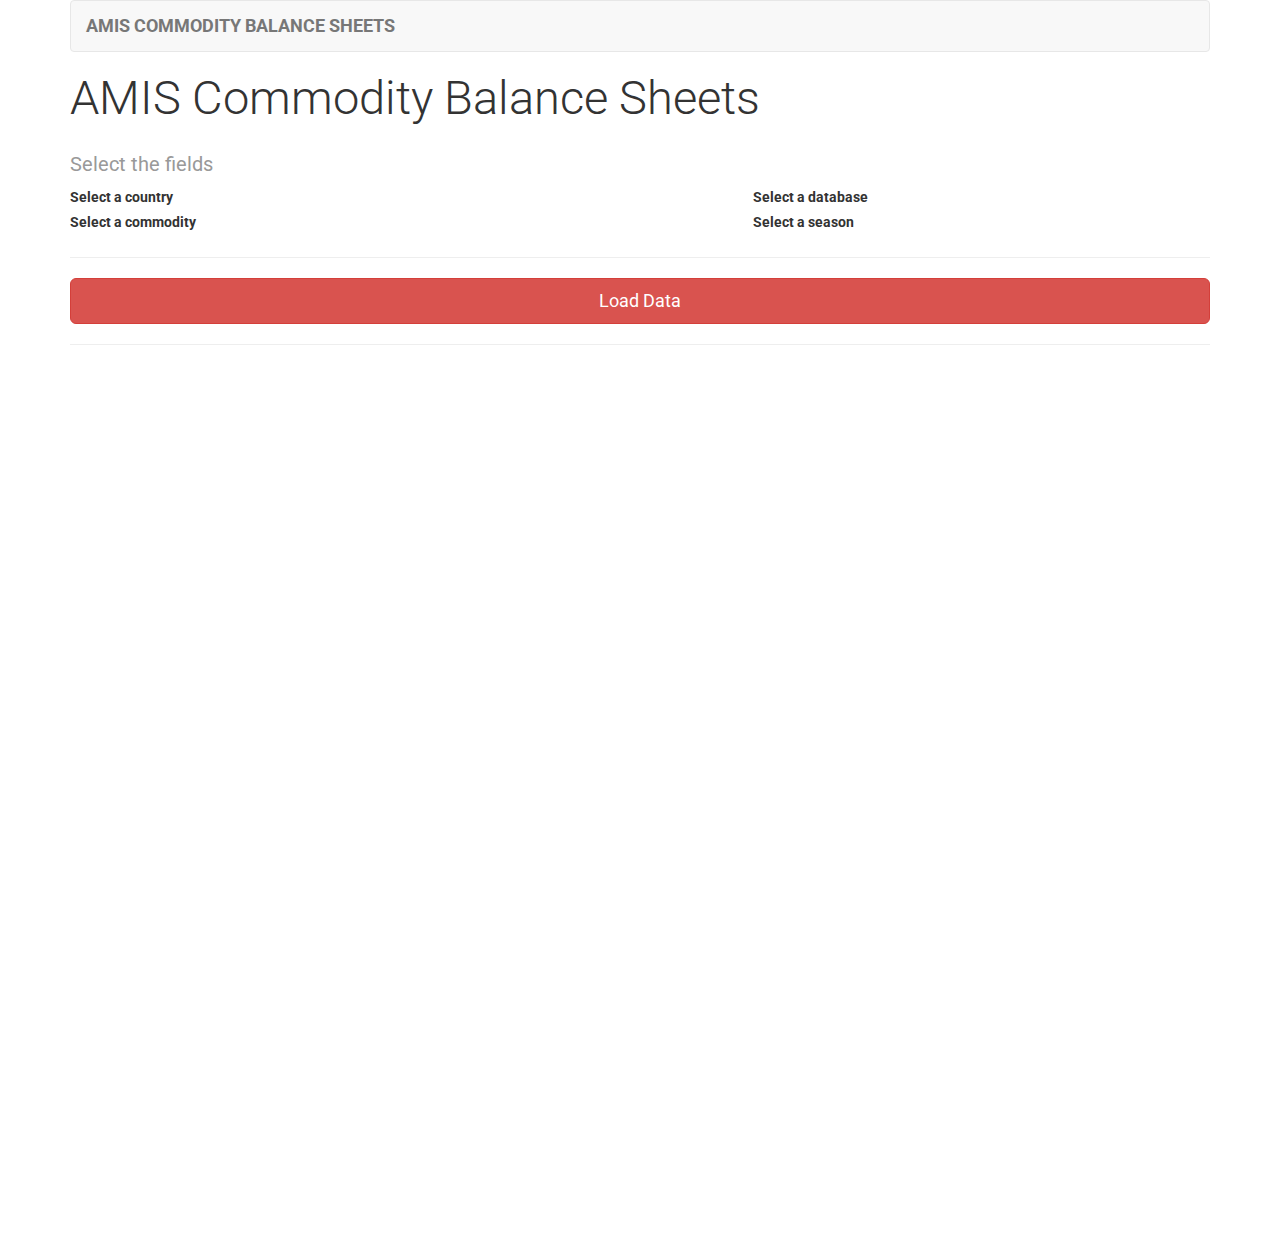
==== commit c0b8a2ad: "semi finished new library implementation" ====
--- a/target/amis-cbsmonthly-1.0-SNAPSHOT/index.html
+++ b/target/amis-cbsmonthly-1.0-SNAPSHOT/index.html
@@ -110,7 +110,8 @@
             <div class="row">
                 <div class="col-lg-10 col-lg-offset-1 amis-box" id="box">
                     <div  id="options"></div>
-                    <div id="pivotGrid" style='width:800px; height:600px'></div><br>
+                    <div id="titlepivotGrid"></div>
+                    <div id="pivotGrid" style='width:100%; height:700px'></div><br>
                     <div id="savingData">
                         <button id="saveFinalData" class="btn btn-danger btn-md">Save Data</button>
                     </div>
--- a/target/amis-cbsmonthly-1.0-SNAPSHOT/css/balanceSheet.css
+++ b/target/amis-cbsmonthly-1.0-SNAPSHOT/css/balanceSheet.css
@@ -9,7 +9,6 @@
 .ui-widget-overlay {
     position: fixed !important;
 }
-
 
 .ui-timepicker-div dl { text-align: left; }
 .ui-timepicker-div dl dt { float: left; clear:left; padding: 0 0 0 5px; }
@@ -106,13 +105,20 @@
     padding: 7px !important;
 }
 
+#titlepivotGrid{
+    background-color: #FAFAFA;
+    font-size: 12px;
+    border: 1px solid #E2E2E2;
+    text-transform: uppercase;
+    text-align: center;
+    vertical-align: middle;
+}
 
 
-
+/*
 [title = "Unbalanced"], [title="Unbalanced"]~ td  {
     color : #7A0000;
 }
-
 
 [title = "Total Supply (Thousand tonnes)"], [title="Total Supply (Thousand tonnes)"]~ td,
 [title = "Domestic Supply (Thousand tonnes)"], [title="Domestic Supply (Thousand tonnes)"]~ td,
@@ -137,6 +143,7 @@
 [title = "Yield Milled (Tonnes/Ha)"], [title="Yield Milled (Tonnes/Ha)"]~ td,[title = "Yield Paddy (Tonnes/Ha)"], [title="Yield Paddy (Tonnes/Ha)"]~ td {
     color: #047A00;
 }
+*/
 
 .calculatedRowGrid{
     background-color: rgba(191, 201, 238, 0.34);
@@ -167,8 +174,20 @@
     color: #0082AD;
 }
 
+.greenLine{
+    color: #047A00;
+}
+
+.redLine {
+    color : #7A0000;
+}
+
 .default{
     color: red;
 }
 
+.webix_view .webix_dt_editor input{
+    border: 5px solid #3498db;
+}
 
+
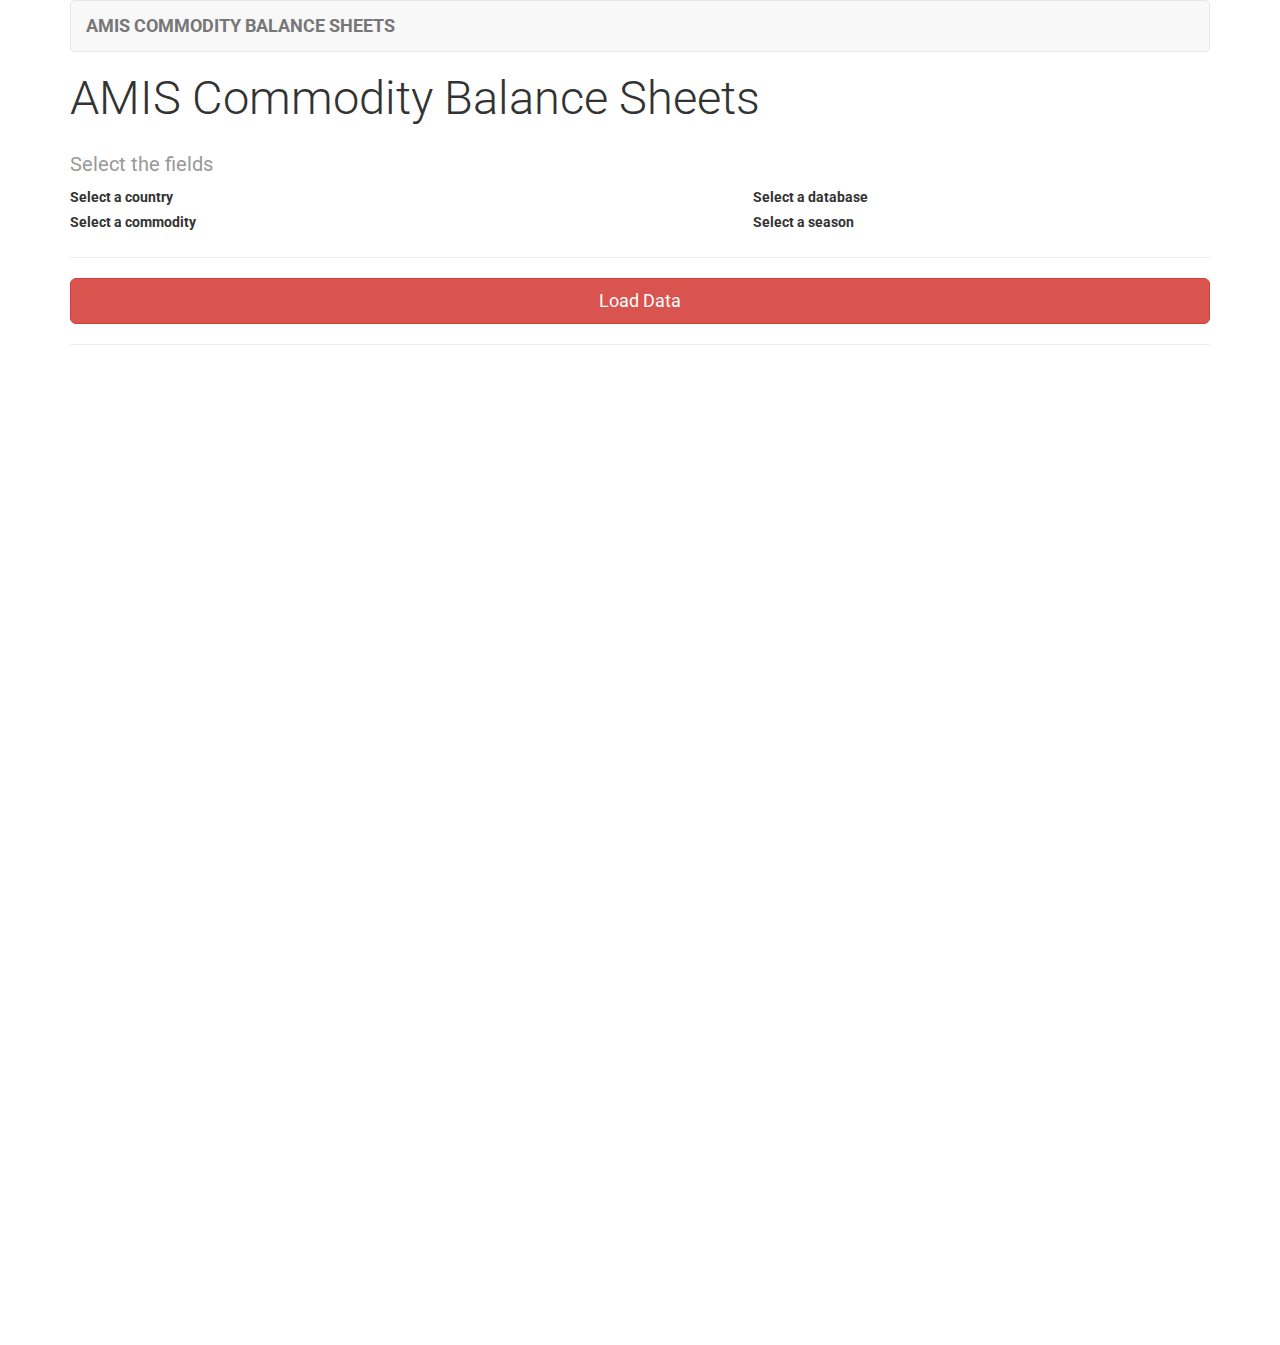
==== commit e0248c20: "semi done" ====
--- a/target/amis-cbsmonthly-1.0-SNAPSHOT/index.html
+++ b/target/amis-cbsmonthly-1.0-SNAPSHOT/index.html
@@ -111,7 +111,7 @@
                 <div class="col-lg-10 col-lg-offset-1 amis-box" id="box">
                     <div  id="options"></div>
                     <div id="titlepivotGrid"></div>
-                    <div id="pivotGrid" style='width:100%; height:700px'></div><br>
+                    <div id="pivotGrid" style='width:100%; height:800px'></div><br>
                     <div id="savingData">
                         <button id="saveFinalData" class="btn btn-danger btn-md">Save Data</button>
                     </div>
--- a/target/amis-cbsmonthly-1.0-SNAPSHOT/css/balanceSheet.css
+++ b/target/amis-cbsmonthly-1.0-SNAPSHOT/css/balanceSheet.css
@@ -185,8 +185,7 @@
 .default{
     color: red;
 }
-
-.webix_view .webix_dt_editor input{
+.webix_view .webix_dt_editor input, .webix_view .webix_dt_editor select {
     border: 5px solid #3498db;
 }
 
